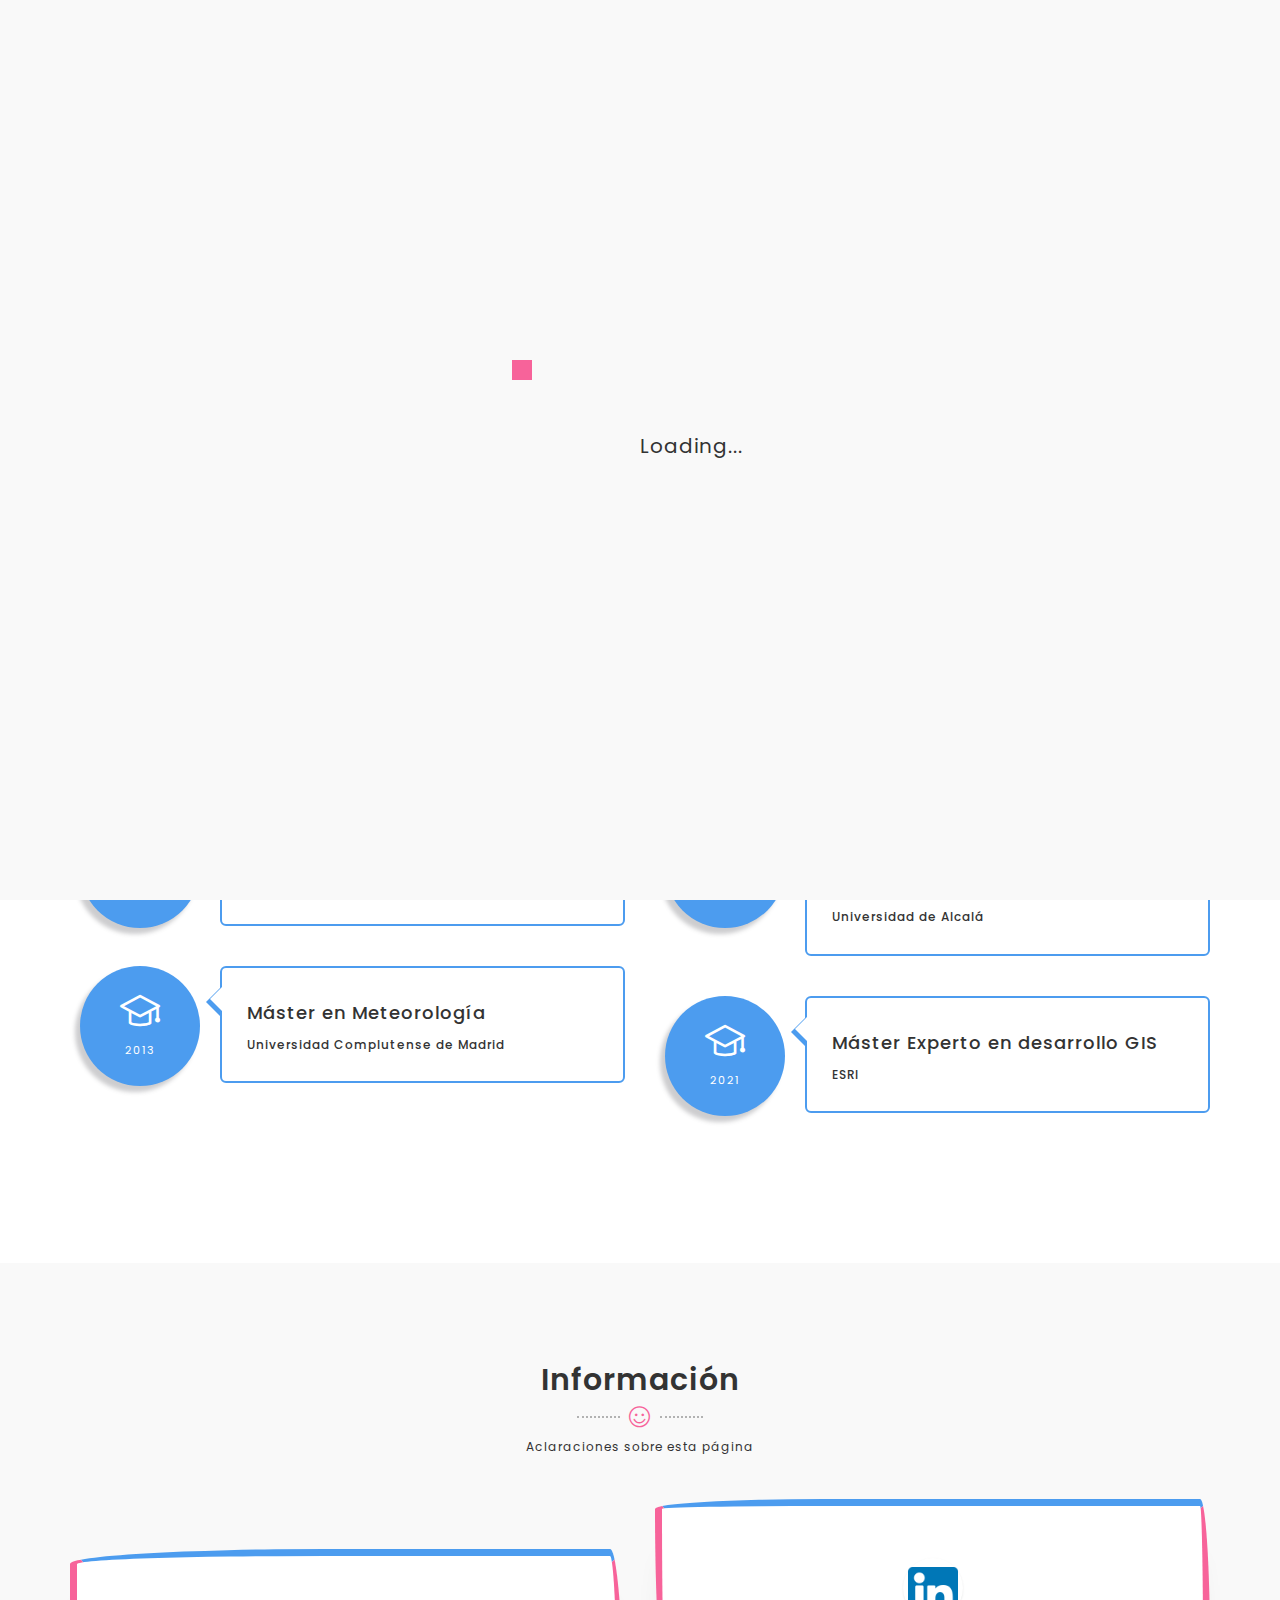
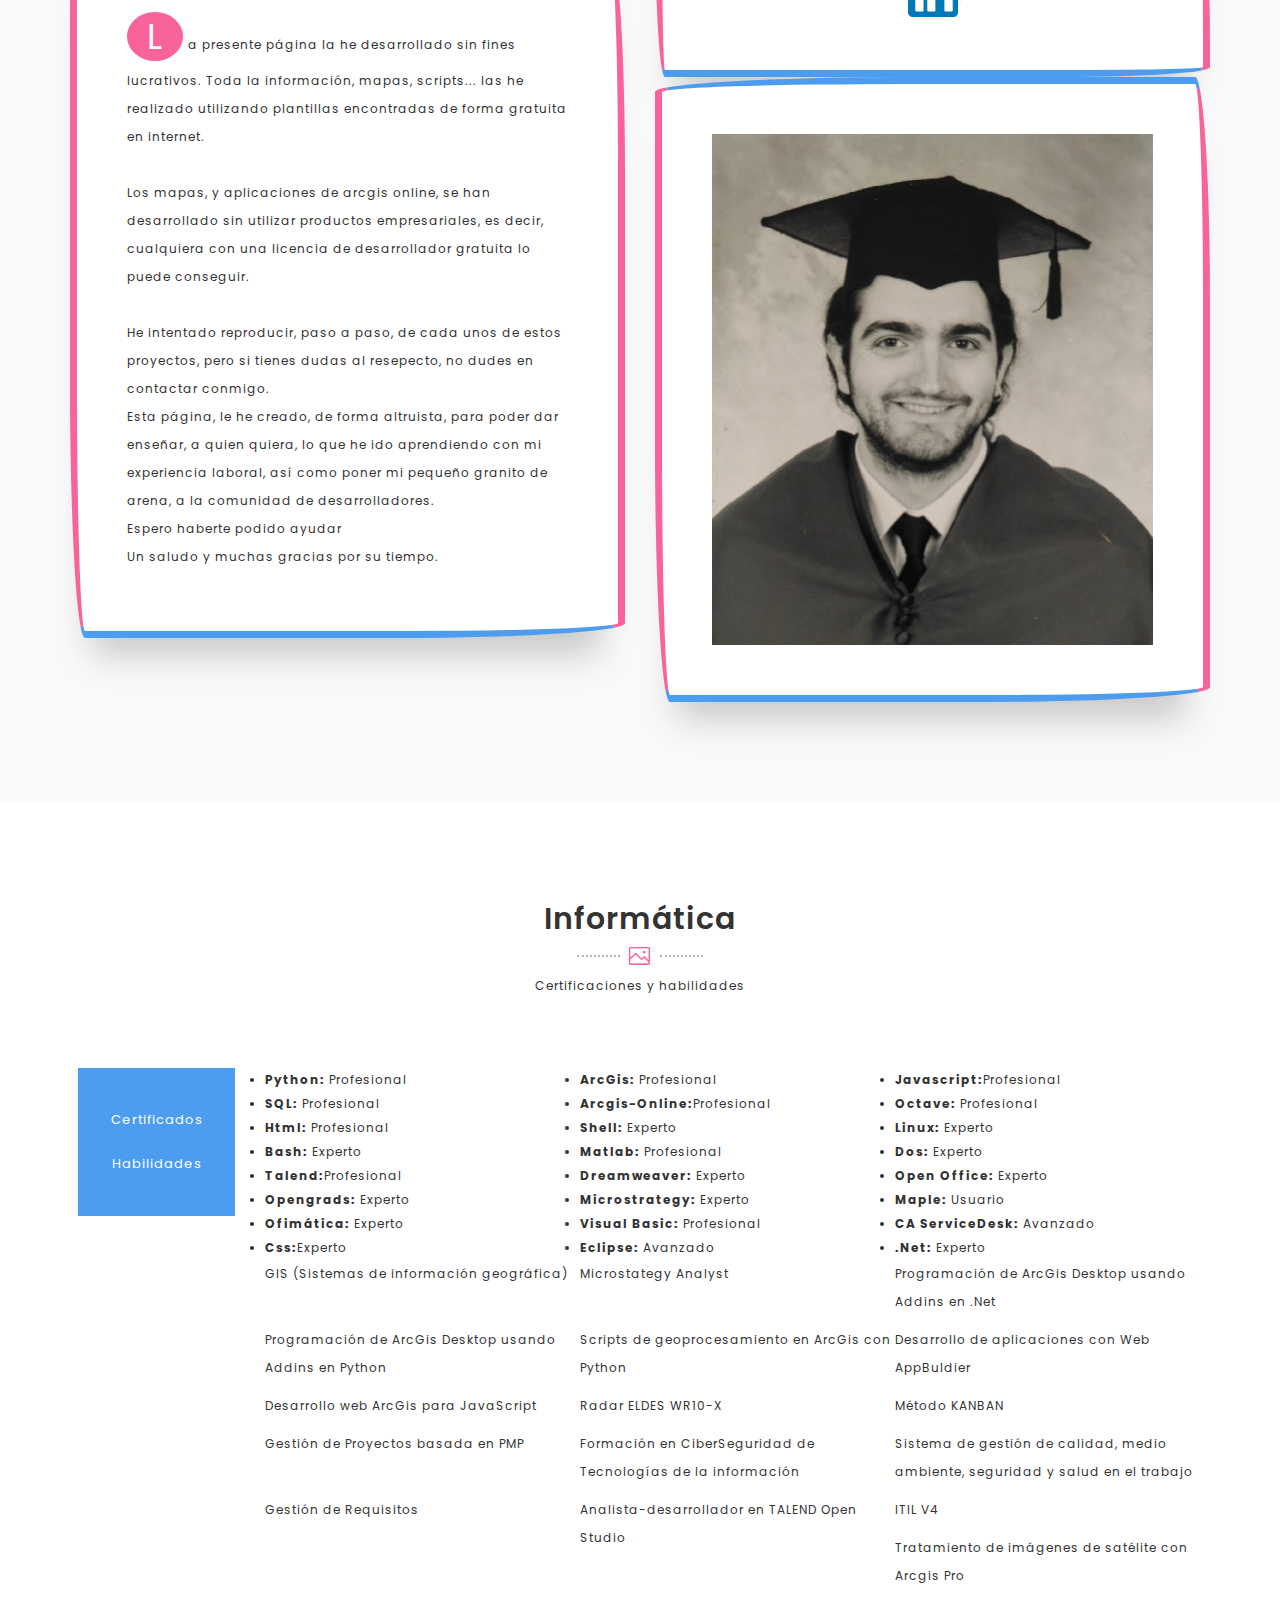
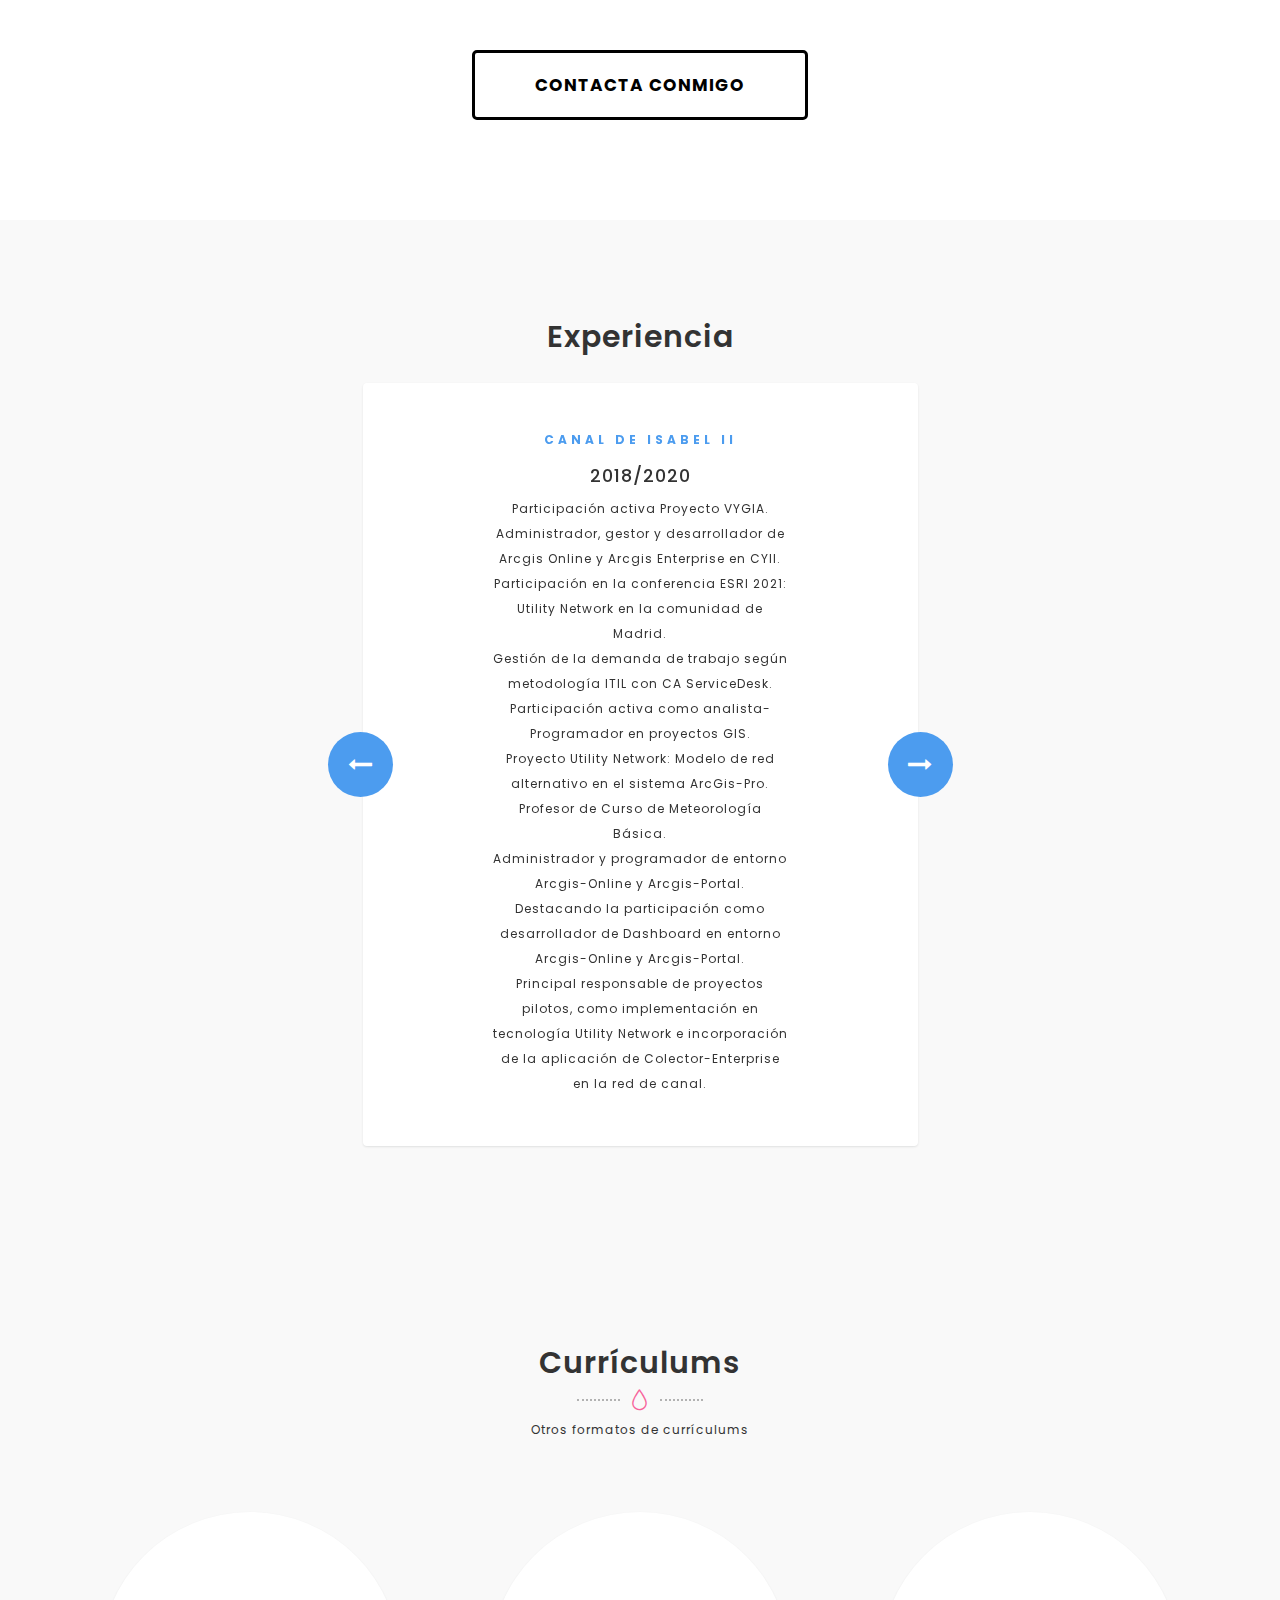
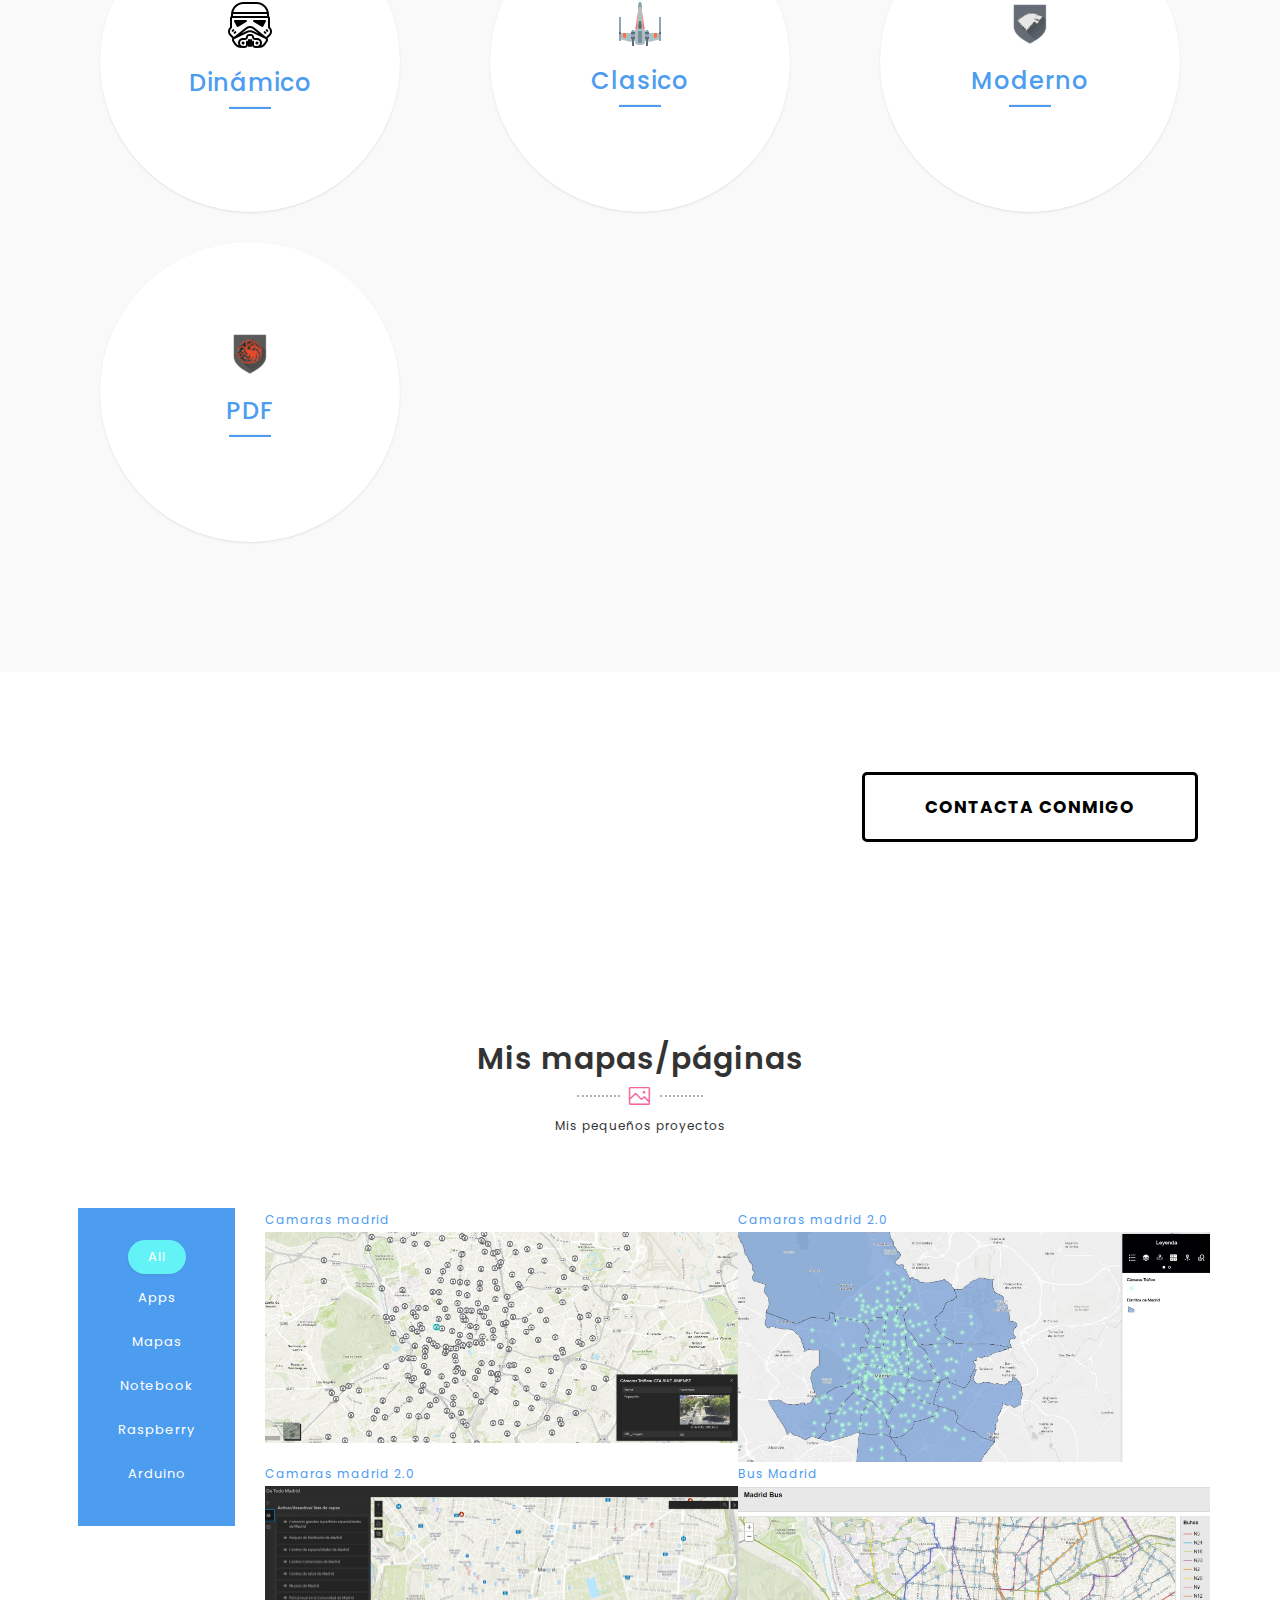
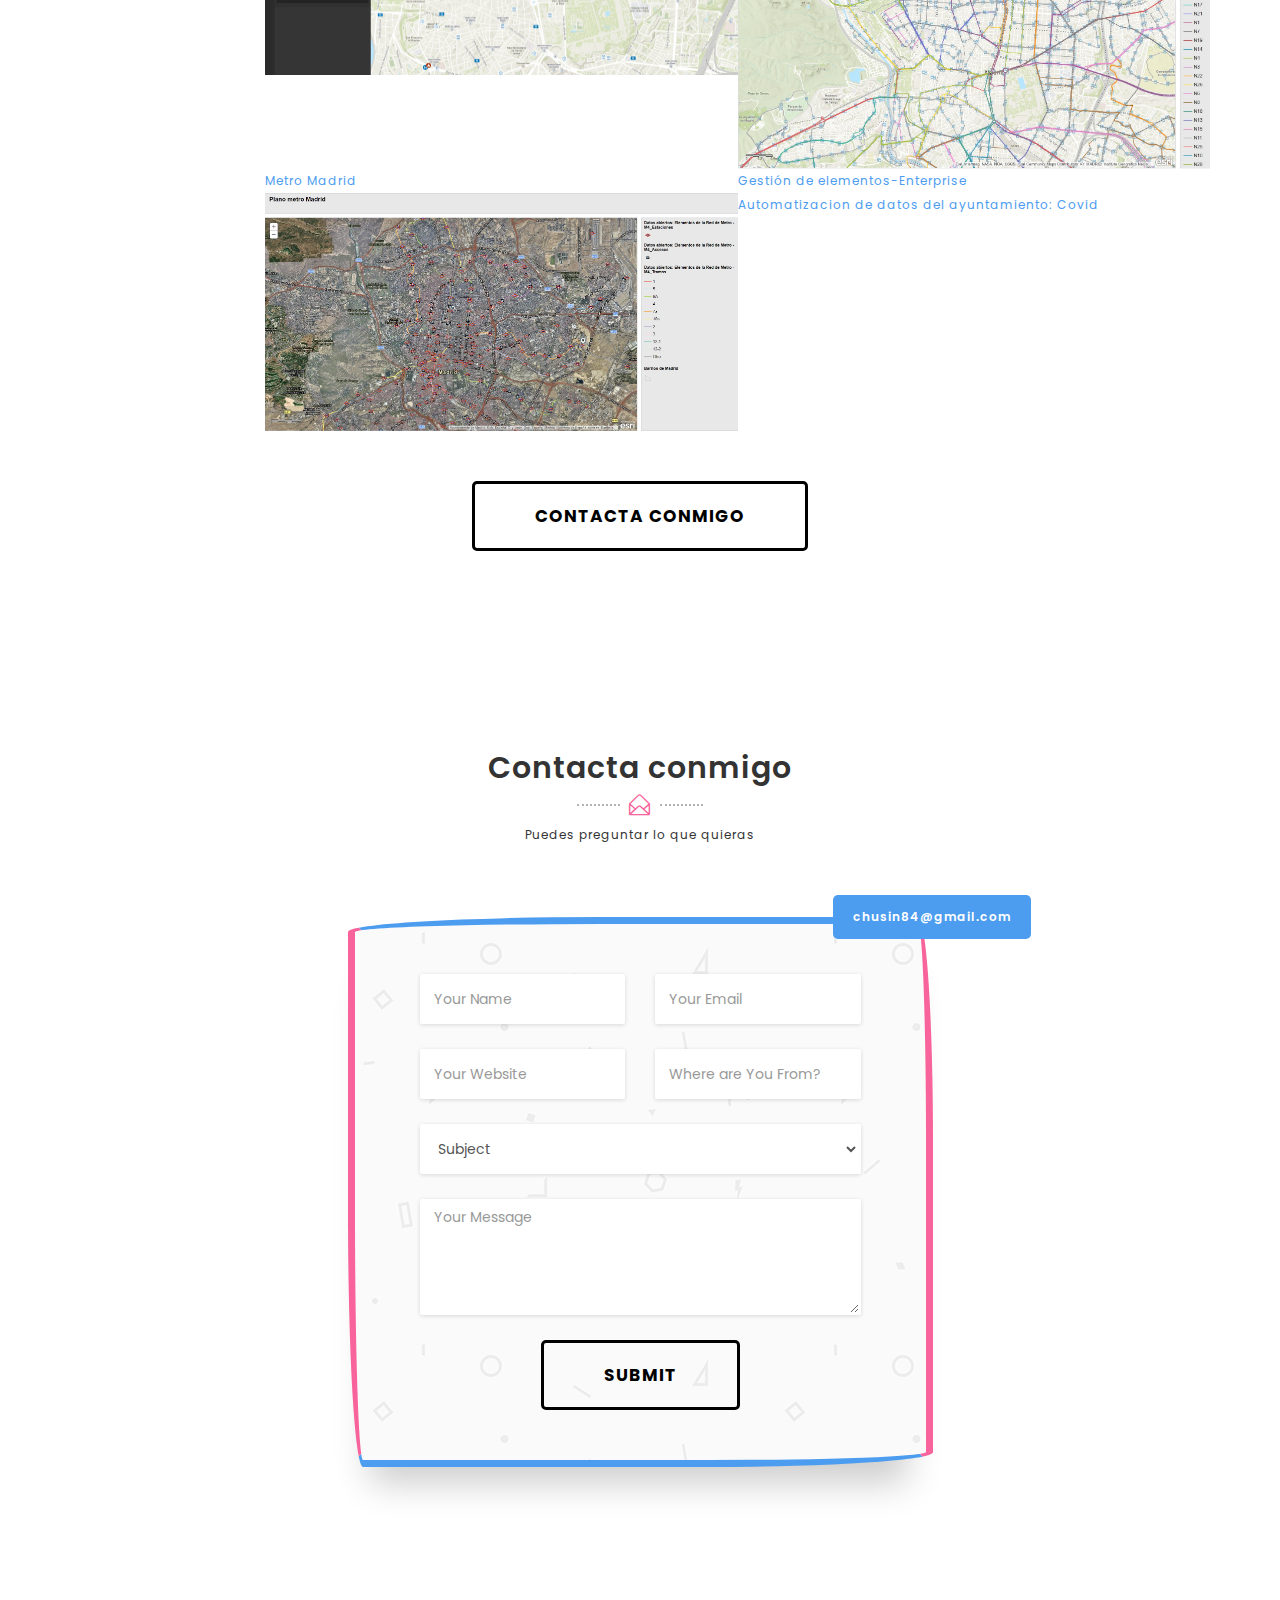
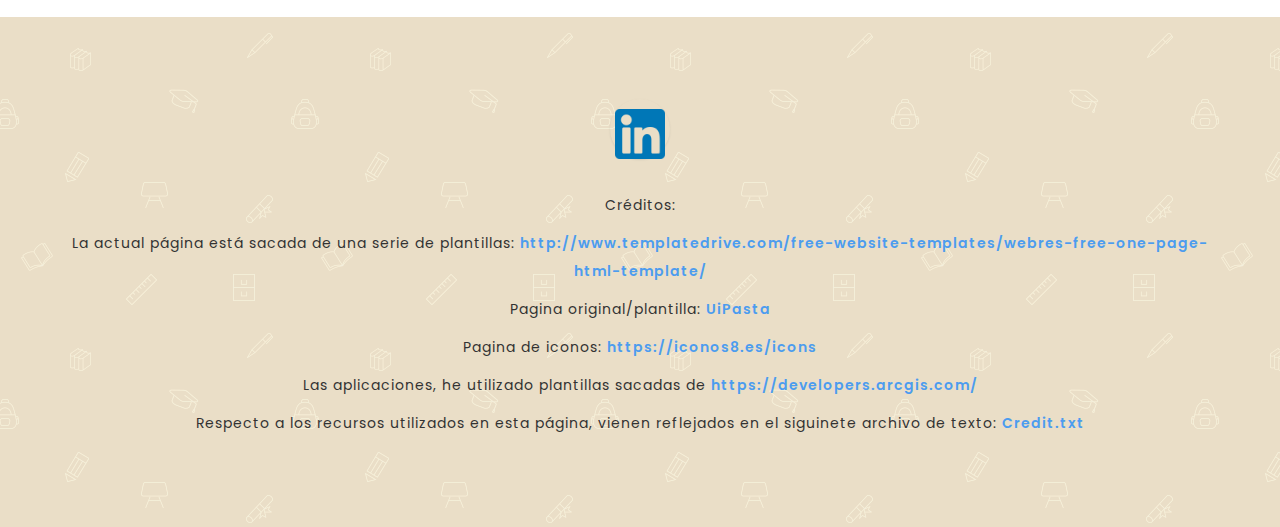
==== index.html @ 037126bb "20210724_2" ====
<!DOCTYPE html>
<html lang="en">

  <head>
    
    <!-- Meta Tag -->
    <meta charset="UTF-8">
    <meta name="viewport" content="width=device-width, initial-scale=1.0">
    <meta http-equiv="X-UA-Compatible" content="IE=edge">
    
    <!-- SEO -->
    <meta name="description" content="150 words">
    <meta name="author" content="uipasta">
    <meta name="url" content="http://www.yourdomainname.com">
    <meta name="copyright" content="company name">
    <meta name="robots" content="index,follow">
    
    
    <title>Página personal:  Jesús Orte </title>
    
    <!-- Favicon -->
    <link rel="shortcut icon" href="images/favicon/icons8-baby-yoda-48.png">
    <link rel="apple-touch-icon" sizes="144x144" type="image/x-icon" href="images/favicon/icons8-baby-yoda-240.png">
    
    <!-- All CSS Plugins -->
    <link rel="stylesheet" type="text/css" href="css/plugin.css">
    
    <!-- Main CSS Stylesheet -->
    <link rel="stylesheet" type="text/css" href="css/style.css">
    
    <!-- Google Web Fonts  -->
    <link rel="stylesheet" href="https://fonts.googleapis.com/css?family=Poppins:400,300,500,600,700">
    
    
    <!-- HTML5 shiv and Respond.js support IE8 or Older for HTML5 elements and media queries -->
    <!--[if lt IE 9]>
	   <script src="https://oss.maxcdn.com/html5shiv/3.7.3/html5shiv.min.js"></script>
	   <script src="https://oss.maxcdn.com/respond/1.4.2/respond.min.js"></script>
    <![endif]-->


    <!-- Global site tag (gtag.js) - Google Analytics -->
<!-- Global site tag (gtag.js) - Google Analytics -->
<script async src="https://www.googletagmanager.com/gtag/js?id=G-9ZNQT7K54Y"></script>
<script>
  window.dataLayer = window.dataLayer || [];
  function gtag(){dataLayer.push(arguments);}
  gtag('js', new Date());

  gtag('config', 'G-9ZNQT7K54Y');
</script>
    

 </head>

  <body>
    
    
	
	<!-- Preloader Start -->
    <div class="preloader">
	  <p>Loading...</p>
     </div>
     <!-- Preloader End -->

    
    
    <!-- Menu Section Start -->
    <header id="home">
        
        <div class="header-top-area">
            <div class="container">
                <div class="row">
                
                    <div class="col-sm-3">
                        <div class="logo">
                            <a href="https://jortegar84.github.io/CV/index2.html">Otra Página</a>
                        </div>
                    </div>
                    
                    <div class="col-sm-9">
                        <div class="navigation-menu">
                            <div class="navbar">
                                <div class="navbar-header">
                                    <button type="button" class="navbar-toggle" data-toggle="collapse" data-target=".navbar-collapse">
                                        <span class="sr-only">Toggle navigation</span>
                                        <span class="icon-bar"></span>
                                        <span class="icon-bar"></span>
                                        <span class="icon-bar"></span>
                                    </button>
                                </div>
                                <div class="navbar-collapse collapse">
                                    <ul class="nav navbar-nav navbar-right">
                                        <li class="active"><a class="smoth-scroll" href="#home">Inicio <div class="ripple-wrapper"></div></a>
                                        </li>
                                        <li><a class="smoth-scroll" href="#titulos">Títulos</a>
                                        </li>
                                        <li><a class="smoth-scroll" href="#about">Información</a>
                                        </li>
                                        <li><a class="smoth-scroll" href="#Habilidades">Informática</a>
                                        </li>
                                        <li><a class="smoth-scroll" href="#testimonials">Experiencia</a>
                                        </li>
                                        <li><a class="smoth-scroll" href="#services">Curriculums</a>
                                        </li>
                                        <li><a class="smoth-scroll" href="#portfolio">Mis proyectos</a>
                                        </li>
                                        <li><a class="smoth-scroll" href="#contact">Contacto</a>
                                        </li>
                                    </ul>
                                </div>
                            </div>
                        </div>
                    </div>
                </div>
            </div>
        </div>
     </header>
     <!-- Menu Section End -->  
    
    
    <!-- Home Section Start -->
    <section class="home-section">
        <div class="container">
            <div class="row">
                
                 <div class="col-sm-offset-2 col-md-4 col-sm-6 margin-left-setting">
                    <div class="margin-top-150">
                        
                     <div class="table-responsive">
					    <table class="table">
							<tr>
							    <td>Nombre</td>
								<td>Jesús Orte</td>
							 </tr>
                             <tr>
								<td>Email</td>
								<td>chusin84@gmail.com</td>
							</tr>
							<tr>
								<td>Ocupación</td>
								<td>Analista en CYII</td>
							 </tr>
							<tr>
								<td>Experiencia</td>
								<td>8 años</td>
							</tr>
							<!--<tr>
								<td>Contact</td>
								<td>1234567890</td>
							</tr>
            -->
                            <tr>
								<td>Currículum</td>                
								<td style="background-color: #f7639a;"><a href="https://jortegar84.github.io/CV/images/JesusOrte_CV_2021.pdf" target="_blank" data-toggle="tooltip" data-placement="top" title="Curriculum en PDF">CV.pdf</a></td>

							</tr>


              <tr>
								<td>github</td>                
								<td style="background-color: #f7639a;"><a href="https://github.com/Jortegar84" target="_blank" data-toggle="tooltip" data-placement="top" title="Mi página en github">Jortegar84</a></td>

							</tr>


						</table>
					  </div>
                     </div>
                   </div>
                 
                 <div class="col-md-5 col-sm-6">
                    <div class="me-image">
                      <!--<img src="images/bg/profile.png" alt="">-->
                      <img src="images/bg/yo.png" alt="">
                  </div>
                </div>
              </div>
            </div>
        </section>
        <!-- Home Section End -->
        
        
        









<!-- Experience Start -->
<section id="titulos" class="section-space-padding">
  <div class="container">
     <div class="row">
          <div class="col-sm-12">
              <div class="section-title">
                  <h2>Títulos</h2>
                   <div class="divider dark">
         <i class="icon-graduation"></i>
        </div>
                <p>Físico, meteorólogo, analista Gis</p>
              </div>
          </div>
      </div>
      
      <div class="row">
      
      <div class="col-md-6 col-sm-6">
        <div class="experience">
        
          <div class="experience-item">
            <div class="experience-circle">
              <i class="icon-graduation"></i> 
                        <p>2012</p>
            </div>
            <div class="experience-content experience-color-blue">
              <h4>Licenciado en Ciencias Físicas</h4>
                          <h6>Universidad Complutense de Madrid</h6>
            </div>
          </div>



          <div class="experience-item">
            <div class="experience-circle">
              <i class="icon-graduation"></i> 
                        <p>2013</p>
            </div>
            <div class="experience-content experience-color-blue">
              <h4>Máster en Meteorología</h4>
                          <h6>Universidad Complutense de Madrid</h6>						
            </div>
          </div>

        </div>
      </div>

          <div class="col-md-6 col-sm-6">
            <div class="experience">


          <div class="experience-item">
            <div class="experience-circle">
              <i class="icon-book-open"></i> 
                        <p>2014</p>
            </div>
            <div class="experience-content experience-color-blue">
              <h4>Máster en Professional Development</h4>
                          <h6>Universidad de Alcalá</h6>						
            </div>
          </div>


          <div class="experience-item">
            <div class="experience-circle">
              <i class="icon-graduation"></i> 
                        <p>2021</p>
            </div>
            <div class="experience-content experience-color-blue">
              <h4>Máster Experto en desarrollo GIS</h4>
                          <h6>ESRI</h6>						
            </div>
          </div>
  
 </div>
</div>



      
     </div>
  </div>
</section>
<!-- Experience End -->

			 </div>
			</div>
            
           </div>
        </div>
    </section>
    <!-- Experience End -->
    
    
    <!-- About Start -->
    <section id="about" class="about section-space-padding">
       <div class="container">
          <div class="row">
                <div class="col-sm-12">
                    <div class="section-title">
                        <h2>Información</h2>
                         <div class="divider dark">
						   <i class="icon-emotsmile"></i>
						  </div>
                        <p>Aclaraciones sobre esta página</p>
                    </div>
                </div>
            </div>
            
            
            <div class="row">
              
              <div class="col-md-6">
               <div class="about-me-text margin-top-50">
               <p>
                 La presente página la he desarrollado sin fines lucrativos. Toda la información, mapas, scripts... las he realizado utilizando plantillas encontradas de forma gratuita en internet.<br>
                 <br>
                 Los mapas, y aplicaciones de arcgis online, se han desarrollado sin utilizar productos empresariales, es decir, cualquiera con una licencia de desarrollador gratuita lo puede conseguir.<br>
                 <br>
                 He intentado reproducir, paso a paso, de cada unos de estos proyectos, pero si tienes dudas al resepecto, no dudes en contactar conmigo.<br>
                 Esta página, le he creado, de forma altruista, para poder dar enseñar, a quien quiera, lo que he ido aprendiendo con mi experiencia laboral, así como poner mi pequeño granito de arena, a la comunidad de desarrolladores.<br>
                 Espero haberte podido ayudar<br>
                 Un saludo y muchas gracias por su tiempo.<br>
               </p>
               </div>
              </div>
               
             <div class="col-md-6">
               <!--
                <div class="about-me-text pattern-bg margin-top-50 margin-bottom-50">
                  <div class="text-center">
                    <a class="button button-style button-style-dark button-style-color-2" data-toggle="modal" data-target="#subscribemodal" href="#">Subscribe</a>
                  </div>
                  
               </div>
               -->
             <div class="about-me-text">
               
               <ul class="social-icon">
                <li><a href="https://www.linkedin.com/in/jes%C3%BAs-orte-3a28a782/"><img class="logotipo" src= "images/linkedin.png" style="height:auto; width:auto; max-width:50px; max-height:50px;"alt=""></a></li>
                 <!--
                <li><a href="#" target="_blank" class="facebook"><i class="icon-social-facebook"></i></a></li>
                <li><a href="#" target="_blank" class="twitter"><i class="icon-social-linkedub"></i></a></li>
                <li><a href="#" target="_blank" class="behance"><i class="icon-social-behance"></i></a></li>
                <li><a href="#" target="_blank" class="dribbble"><i class="icon-social-dribbble"></i></a></li>
                -->
               </ul>
               
               </div>
              </div>


              <div class="col-md-6">
               
              <div class="about-me-text">
                <img src="images/bg/yo2.jpg" alt="">

                
                </div>
               </div>
              
            </div>
          </div>
       </section>
       
      <!-- Skills Modal Start -->
      <div class="modal fade padding-top-70" id="skillmodal" role="dialog">
        <div class="modal-dialog">
    
      
      <div class="modal-content pattern-bg">
        <div class="modal-body">
           <div class="row">
                <div class="col-sm-12">
                    <div class="section-title margin-top-30">
                      <button type="button" class="btn pull-right" data-dismiss="modal"><i class="fa fa-close"></i></button>
                        <h2>ffffffffffffffffffffffffffffffff</h2>
                         <div class="divider dark">
						   <i class="icon-energy"></i>
						  </div>
                        <p>Lorem ipsum dolor sit amet, consectetur adipisicing elit</p>
                    </div>
                </div>
            </div>
            
          <div class="row">
           <div class="col-sm-offset-2 col-xs-offset-0 col-md-8 col-sm-8">
          
            <div class="my-skill margin-bottom-50">
                    <strong>Graphic Design</strong>
                       <span class="pull-right">80%</span>
                            <div class="progress">
                                 <div class="progress-bar progress-bar-primary" role="progressbar" aria-valuenow="85" aria-valuemin="0" aria-valuemax="100" style="width: 80%;">
                                </div>
                              </div>

                     <strong>Website Design</strong>
                         <span class="pull-right">99%</span>
                             <div class="progress">
                                  <div class="progress-bar progress-bar-primary" role="progressbar" aria-valuenow="99" aria-valuemin="0" aria-valuemax="100" style="width: 99%;">
                                </div>
                              </div>

                      <strong>HTML5/CSS3</strong>
                         <span class="pull-right">85%</span>
                             <div class="progress">
                                  <div class="progress-bar progress-bar-primary" role="progressbar" aria-valuenow="85" aria-valuemin="0" aria-valuemax="100" style="width: 85%;">
                              </div>
                           </div>
                          
                       <strong>Javascript</strong>
                         <span class="pull-right">90%</span>
                             <div class="progress">
                                  <div class="progress-bar progress-bar-primary" role="progressbar" aria-valuenow="90" aria-valuemin="0" aria-valuemax="100" style="width: 90%;">
                              </div>
                           </div>
                        </div>
          
                   </div>
               </div>
            </div>
          </div>
        </div>
      </div>
      <!-- Skills Modal End -->
      
      
      
      <!-- Subscribe Modal Start -->
      <!--
      <div class="modal fade subscribe padding-top-120" id="subscribemodal" role="dialog">
        <div class="modal-dialog">
    
      
      <div class="modal-content">
        <div class="modal-body">
           <div class="row">
                <div class="col-sm-12">
                    <div class="section-title margin-top-30">
                      <button type="button" class="btn pull-right" data-dismiss="modal"><i class="fa fa-close"></i></button>
                        <h2>Subscribe.</h2>
                         <div class="divider dark">
						   <i class="icon-envelope-letter"></i>
						  </div>
                        <p>Lorem ipsum dolor sit amet, consectetur adipisicing elit</p>
                    </div>
                </div>
            </div>
            
          <div class="row">
           <div class="col-sm-offset-2 col-xs-offset-0 col-md-8 col-sm-8">
          
            <div class="margin-bottom-50">
                    <form id="mc-form" method="post" action="http://uipasta.us14.list-manage.com/subscribe/post?u=854825d502cdc101233c08a21&amp;id=86e84d44b7">
								
						  <div class="subscribe-form">
							 <input id="mc-email" type="email" placeholder="Email Address" class="text-input">
							  <button class="submit-btn" type="submit">Submit</button>
								</div>
								<label for="mc-email" class="mc-label"></label>
							  </form>
                           </div>
                        </div>
                     </div>
                 </div>
             </div>
          </div>
       </div>
       -->
       <!-- Subscribe Modal End -->
       <!-- About End -->
    
    <!-- Portfolio Start -->
    <section id="Habilidades" class="portfolio section-space-padding">
      <div class="container">
          <div class="row">
              <div class="col-sm-12">
                  <div class="section-title">
                      <h2>Informática</h2>
                        <div class="divider dark">
             <i class="icon-picture"></i>
             </div>
                      <p>Certificaciones y habilidades</p>
                  </div>
              </div>
          </div>
          
          <div class="row">
            <div class="col-md-2">
              <ul class="portfolio">
                  
                  <li class="filter" data-filter=".certificados">certificados</li>
                  <li class="filter" data-filter=".habilidades">Habilidades</li>
                  
              </ul>
            </div>
          
          <div class="col-md-10">
              <div class="portfolio-inner margin-top-30">             
              


                  <div class="col-md-4 col-sm-6 col-xs-12 mix habilidades">
                    <div class="item">
                      <li><strong class="negrita">Python: </strong>Profesional</li>
                    </div>
                  </div>
                  <div class="col-md-4 col-sm-6 col-xs-12 mix habilidades">
                    <div class="item">
                      <li><strong class="negrita">ArcGis: </strong>Profesional</li>
                    </div>
                  </div>
                  <div class="col-md-4 col-sm-6 col-xs-12 mix habilidades">
                    <div class="item">
                      <li><strong class="negrita">Javascript:</strong>Profesional</li>
                    </div>
                  </div>

                  <div class="col-md-4 col-sm-6 col-xs-12 mix habilidades">
                    <div class="item">
                      <li><strong class="negrita">SQL: </strong>Profesional</li>
                    </div>
                  </div>
                  <div class="col-md-4 col-sm-6 col-xs-12 mix habilidades">
                    <div class="item">
                      <li><strong class="negrita">Arcgis-Online:</strong>Profesional</li>
                    </div>
                  </div>
                  <div class="col-md-4 col-sm-6 col-xs-12 mix habilidades">
                    <div class="item">
                      <li><strong class="negrita">Octave: </strong>Profesional</li>
                    </div>
                  </div>
                  <div class="col-md-4 col-sm-6 col-xs-12 mix habilidades">
                    <div class="item">
                      <li><strong class="negrita">Html: </strong>Profesional</li>
                    </div>
                  </div>
                  <div class="col-md-4 col-sm-6 col-xs-12 mix habilidades">
                    <div class="item">
                      <li><strong class="negrita">Shell: </strong>Experto</li>
                    </div>
                  </div>
                  <div class="col-md-4 col-sm-6 col-xs-12 mix habilidades">
                    <div class="item">
                      <li><strong class="negrita">Linux: </strong>Experto</li>
                    </div>
                  </div>
                  <div class="col-md-4 col-sm-6 col-xs-12 mix habilidades">
                    <div class="item">
                      <li><strong class="negrita">Bash: </strong>Experto</li>
                    </div>
                  </div>
                  <div class="col-md-4 col-sm-6 col-xs-12 mix habilidades">
                    <div class="item">
                      <li><strong class="negrita">Matlab: </strong>Profesional</li>
                    </div>
                  </div>
                  <div class="col-md-4 col-sm-6 col-xs-12 mix habilidades">
                    <div class="item">
                      <li><strong class="negrita">Dos: </strong>Experto</li>
                    </div>
                  </div>
                  <div class="col-md-4 col-sm-6 col-xs-12 mix habilidades">
                    <div class="item">
                      <li><strong class="negrita">Talend:</strong>Profesional</li>
                    </div>
                  </div>
                  <div class="col-md-4 col-sm-6 col-xs-12 mix habilidades">
                    <div class="item">
                      <li><strong class="negrita">Dreamweaver: </strong>Experto</li>
                    </div>
                  </div>
                  <div class="col-md-4 col-sm-6 col-xs-12 mix habilidades">
                    <div class="item">
                      <li><strong class="negrita">Open Office: </strong>Experto</li>
                    </div>
                  </div>
                  <div class="col-md-4 col-sm-6 col-xs-12 mix habilidades">
                    <div class="item">
                      <li><strong class="negrita">Opengrads: </strong>Experto</li>
                    </div>
                  </div>
                  <div class="col-md-4 col-sm-6 col-xs-12 mix habilidades">
                    <div class="item">
                      <li><strong class="negrita">Microstrategy: </strong>Experto</li>
                    </div>
                  </div>
                  <div class="col-md-4 col-sm-6 col-xs-12 mix habilidades">
                    <div class="item">
                      <li><strong class="negrita">Maple: </strong>Usuario</li>
                    </div>
                  </div>
                  <div class="col-md-4 col-sm-6 col-xs-12 mix habilidades">
                    <div class="item">
                      <li><strong class="negrita">Ofimática: </strong>Experto</li>
                    </div>
                  </div>

                  <div class="col-md-4 col-sm-6 col-xs-12 mix habilidades">
                    <div class="item">
                      <li><strong class="negrita">Visual Basic: </strong>Profesional</li>
                    </div>
                  </div>
                  <div class="col-md-4 col-sm-6 col-xs-12 mix habilidades">
                    <div class="item">
                      <li><strong class="negrita">CA ServiceDesk: </strong>Avanzado</li>
                    </div>
                  </div>
                  <div class="col-md-4 col-sm-6 col-xs-12 mix habilidades">
                    <div class="item">
                      <li><strong class="negrita">Css:</strong>Experto</li>
                    </div>
                  </div>
                  <div class="col-md-4 col-sm-6 col-xs-12 mix habilidades">
                    <div class="item">
                      <li><strong class="negrita">Eclipse: </strong>Avanzado</li>
                    </div>
                  </div>
                  <div class="col-md-4 col-sm-6 col-xs-12 mix habilidades">
                    <div class="item">
                      <li><strong class="negrita">.Net: </strong>Experto</li>
                    </div>
                  </div>




                  <div class="col-md-4 col-sm-6 col-xs-12 mix certificados"> 
                    <p>GIS (Sistemas de información geográfica)</p>
                  </div>
                  <div class="col-md-4 col-sm-6 col-xs-12 mix certificados"> 
                    <p>Microstategy Analyst</p>
                  </div>
                  <div class="col-md-4 col-sm-6 col-xs-12 mix certificados"> 
                    <p>Programación de ArcGis Desktop usando Addins en .Net</p>
                  </div>
                  <div class="col-md-4 col-sm-6 col-xs-12 mix certificados"> 
                    <p>Programación de ArcGis Desktop usando Addins en Python</p>
                  </div>
                  <div class="col-md-4 col-sm-6 col-xs-12 mix certificados"> 
                    <p>Scripts de geoprocesamiento en ArcGis con Python</p>
                  </div>
                  <div class="col-md-4 col-sm-6 col-xs-12 mix certificados"> 
                    <p>Desarrollo de aplicaciones con Web AppBuldier</p>
                  </div>
                  <div class="col-md-4 col-sm-6 col-xs-12 mix certificados"> 
                    <p>Desarrollo web ArcGis para JavaScript</p>
                  </div>    
                  <div class="col-md-4 col-sm-6 col-xs-12 mix certificados"> 
                    <p>Radar ELDES WR10-X</p>
                  </div>
                  <div class="col-md-4 col-sm-6 col-xs-12 mix certificados"> 
                    <p>Método KANBAN</p>
                  </div>
                  <div class="col-md-4 col-sm-6 col-xs-12 mix certificados"> 
                    <p>Gestión de Proyectos basada en PMP</p>
                  </div>
                  <div class="col-md-4 col-sm-6 col-xs-12 mix certificados"> 
                    <p>Formación en CiberSeguridad de Tecnologías de la información</p>
                  </div>
                  <div class="col-md-4 col-sm-6 col-xs-12 mix certificados"> 
                    <p>Sistema de gestión de calidad, medio ambiente, seguridad y salud en el trabajo</p>
                  </div>
                  <div class="col-md-4 col-sm-6 col-xs-12 mix certificados"> 
                    <p>Gestión de Requisitos</p>
                  </div>
                  <div class="col-md-4 col-sm-6 col-xs-12 mix certificados"> 
                    <p>Analista-desarrollador en TALEND Open Studio</p>
                  </div> 


                  <div class="col-md-4 col-sm-6 col-xs-12 mix certificados"> 
                    <p>ITIL V4</p>
                  </div>
                  <div class="col-md-4 col-sm-6 col-xs-12 mix certificados"> 
                    <p>Tratamiento de imágenes de satélite con Arcgis Pro</p>
                  </div> 
                  




                  
              </div>
          </div>
      </div>
     </div>
      
      <div class="text-center margin-top-50">
        <a class="button button-style button-style-dark button-style-color-2 smoth-scroll" href="#contact">Contacta conmigo</a>
        </div>
   
  </section>
  <!-- Portfolio End -->

    
   






    
    
    
     <!-- Testimonial Start -->
     <section id="testimonials" class="testimonial-section section-space-padding">
        <div class="container">
            <div class="row">
                <div class="col-sm-12">
                    <div class="section-title">
                        <h2>Experiencia</h2>
                         <div class="divider dark">
						   
						  </div>
                              
                    </div>
                </div>
            </div>
            
            <div class="row">
              <div class="col-md-offset-3 col-sm-offset-2 col-md-6 col-sm-8">
                <div class="testimonial-carousel-list margin-top-20">
                
                    <div class="testimonial-word text-center">
                    
                        <h2>Canal de Isabel II</h2>
                        <h4> 2018/2020 </h4>
                        <td>
                        <p>
                          Participación activa Proyecto VYGIA.<br/>
                          Administrador, gestor y desarrollador de Arcgis Online y Arcgis Enterprise en CYII.<br/>
                          Participación en la conferencia ESRI 2021: Utility Network en la comunidad de Madrid.<br/>
                          Gestión de la demanda de trabajo según metodología ITIL con CA ServiceDesk.<br/>
                          Participación activa como analista-Programador en proyectos GIS.<br/>
                          Proyecto Utility Network: Modelo de red alternativo en el sistema ArcGis-Pro.<br/>
                          Profesor de Curso de Meteorología Básica.<br/>
                          Administrador y programador de entorno Arcgis-Online y Arcgis-Portal.<br/>
                          Destacando la participación como desarrollador de Dashboard en entorno Arcgis-Online y Arcgis-Portal.<br/>
                          Principal responsable de proyectos pilotos, como implementación  en tecnología Utility Network  e incorporación de la aplicación de Colector-Enterprise  en la red de canal.
                      </p>
                    </td>
                    </div>
                    
                    <div class="testimonial-word text-center">
                    
                      <h2>Ibys-Technology</h2>
                      <h4> 2018 </h4>
                      <p>Desarrollador de Power Scada Studio en entorno Python 3</p>
                  </div>


                  <div class="testimonial-word text-center">
                    
                    <h2>Canal de Isabel II</h2>
                    <h4> 2017 </h4>
                    <td>
                      <p>
                          Gestión de la demanda de trabajo según metodología ITIL con CA ServiceDesk. <br/>
                          Participación activa como analista-programador en proyectos BI (BussinessIntelligence) usando las herramientas Talend y la plataforma Microstrategy.<br/>
                          Integración web de diversos servicios corporativos.<br/>
                          Proyecto PEGASUS: Control de presiones de los elementos de Red.<br/>
                          Proyecto PERMANET: Sistemas de detección de fugas hídricas mediante ultrasonidos.<br/>
                          Gestión de incidencias, solicitudes y proyectos GIS (ArcGis).
                      </p>
                  </td>
                </div>



                <div class="testimonial-word text-center">
                    
                  <h2>Canal de Isabel II</h2>
                  <h4> 2015/2016 </h4>
                  <td>
                    <p>
                        Gestión de la demanda de trabajo según metodología ITIL con CA ServiceDesk.<br/>
                        Participación activa como analista-programador en diversos proyectos GIS, sobre tecnología ArcGis de ESRI.<br/>
                        Desarrollos ArcMap. Desarrollos web. <br/>
                        Destacando la participación en el proyecto ‘Radar Meteorológico’, como principal responsable.
                    </p>
                </td>
              </div>


              <div class="testimonial-word text-center">
                    
                <h2>Beca en el Canal de Isabel II</h2>
                <h4> 2014/2015 </h4>
                <td>
                  <p>
                      Procesamiento avanzado de datos Radar para su incorporación en base de datos GIS (Plataforma ArcGis de ESRI).<br/>
                      Procesamiento de productos radar mediante ráster. <br/>
                      Implementación del modelo meteorológico WRF y realización de pronósticos a corto plazo a escala regional.
                  </p>
              </td>
            </div>




            <div class="testimonial-word text-center">
                    
              <h2>Artículo publicado</h2>
              <h4> 2013 </h4>
              <td>
                <p>José.R,Pérez.J.L, González.R.M and Orte.J. 2013. <br/>
                    Impact of Sahara dust aerosols on regional climate over the Iberian Peninsula with RegCM4.CEMEPE.2013 (Junio, Grecia)</p> 
            </td>
          </div>


          <div class="testimonial-word text-center">
                    
            <h2>Trabajo académicamente dirigido</h2>
            <h4> 2012 </h4>
            <td>
              <p>Análisis de la relación entre la cubierta nival y perfiles de temperatura a nivel micro-escalar.<br/>
              Dirigido por: Luis Durán, departamento de meteorología<br/>
              Funciones: Comprobación de medidas; Creación y calibrado de instrumentos de medida ambientales; Desarrollo de algoritmos.</p>
               </td>
        </div>






                  
                  
                    <!--
                    <div class="testimonial-word text-center">
                    <img src="images/testimonial/3.png" class="img-responsive" alt="">
                        <h2>John doe</h2>
                        <p>quis nostrud exercitation ullamco laboris nisi ut aliquip ex ea commodo consequat. Duisauteiruredolor in reprehenderit in voluptate.</p>
                    </div>
                    -->
                </div>
              </div>
             
            </div>
        </div>
    </section>
    <!-- Testimonial End -->
    
      
    
      <!-- statistics 
      <section class="statistics-section section-space-padding bg-cover text-center">
         <div class="container">     

            <div class="row">

           <div class="col-md-3 col-sm-6 col-xs-6">
            <div class="statistics bg-color-1">
              <div class="statistics-icon"><i class="icon-mustache"></i>
              </div>
              <div class="statistics-content">
                <h5><span data-count="2025" class="statistics-count">2025</span></h5><span>Projects Done</span>
              </div>
            </div>
          </div>
          
          <div class="col-md-3 col-sm-6 col-xs-6">
            <div class="statistics bg-color-6">
              <div class="statistics-icon"><i class="icon-emotsmile"></i>
              </div>
              <div class="statistics-content">
                <h5> <span data-count="1200" class="statistics-count">1200</span></h5><span>Happy Clients</span>
              </div>
            </div>
          </div>
          
          <div class="col-md-3 col-sm-6 col-xs-6">
            <div class="statistics bg-color-4">
              <div class="statistics-icon"><i class="icon-hourglass"></i>
              </div>
              <div class="statistics-content">
                <h5><span data-count="8000" class="statistics-count">8000</span></h5><span>Hours of Work</span>
              </div>
            </div>
          </div>
          
          <div class="col-md-3 col-sm-6 col-xs-6">
            <div class="statistics bg-color-5">
              <div class="statistics-icon"><i class="icon-cup"></i>
              </div>
              <div class="statistics-content">
                <h5><span data-count="4000" class="statistics-count">4000</span></h5><span>Cup of Coffee</span>
              </div>
            </div>
            </div>

         </div>
       </div>
    </section>
     statistics end -->

    
   
    
    <!-- Services Start -->
    <section id="services" class="services-section section-space-padding">
        <div class="container">
           <div class="row">
                <div class="col-sm-12">
                    <div class="section-title">
                        <h2>Currículums</h2>
                          <div class="divider dark">
						   <i class="icon-drop"></i>
						 </div>
                        <p>Otros formatos de currículums </p>
                    </div>
                </div>
            </div>
            
            <div class="row margin-top-30">
            
            <div class="col-md-4 col-sm-4">
				<div class="services-detail">
               
					<i><img src="images/favicon/icons8-stormtrooper-50.png"></i>
					<h3>
            <a href="https://jortegar84.github.io/CV/index2.html">Dinámico</a>  
          </h3>
					<hr>
				</div>
			</div>

      <div class="col-md-4 col-sm-6">
				<div class="services-detail">
               
					<i><img src="images/favicon/icons8-t-65b-x-wing-starfighter-48.png"></i>
					<h3>
            <a href="https://jortegar84.github.io/CV/index1.html">Clasico</a>  
          </h3>
					<hr>
				</div>
			</div>



			 <div class="col-md-4 col-sm-4">
				<div class="services-detail">
               
					<i><img src="images/favicon/stark_115482.png"></i>
					<h3>
            <a href="https://jortegar84.github.io/CV/index3.html">Moderno</a>  
          </h3>
					<hr>
				</div>
			</div>


         <div class="col-md-4 col-sm-4">
				<div class="services-detail">
               
					<i><img src="images/favicon/targaryen_115480.png"></i>
					<h3>
            <a href="https://jortegar84.github.io/CV/images/JesusOrte_CV_2021.pdf">PDF</a>  
          </h3>
					<hr>
				</div>
			</div>
      <!-- pagina de iconos:    https://iconos8.es/icons    -->



			
            
            </div>
        </div>
    </section>
    <!-- Services End -->
    
    
    
    <!-- Call to Action Start -->
    <section class="call-to-action bg-cover section-space-padding text-center">
       <div class="container">
         <div class="row">
           <div class="col-md-8">
             <h2>Quieres saber mas sobre mi?</h2>
             </div>
             
            <div class="col-md-4">
             <div class="text-center">
              <a class="button button-style button-style-dark button-style-color-2 smoth-scroll" href="#contact">Contacta conmigo</a>
            </div>
            
            </div>    
          </div>
         </div>
       </section>
       <!-- Call to Action End -->
       
       
        <!-- Portfolio Start     --   MAPAS    -->
    <section id="portfolio" class="portfolio section-space-padding">
      <div class="container">
          <div class="row">
              <div class="col-sm-12">
                  <div class="section-title">
                      <h2>Mis mapas/páginas</h2>
                        <div class="divider dark">
             <i class="icon-picture"></i>
             </div>
                      <p>Mis pequeños proyectos</p>
                  </div>
              </div>
          </div>
          
          <div class="row">
            <div class="col-md-2">
              <ul class="portfolio">
                  <li class="filter" data-filter="all">all</li>
                  <li class="filter" data-filter=".apps">apps</li>
                  <li class="filter" data-filter=".mapas">mapas</li>
                  <li class="filter" data-filter=".Notebook">notebook</li>
                  <li class="filter" data-filter=".Raspberry">Raspberry</li>
                  <li class="filter" data-filter=".Arduino">Arduino</li>
              </ul>
            </div>
          
          <div class="col-md-10">
              <div class="portfolio-inner margin-top-30">
              
              
                  



                  <div class="col-md-6 col-sm-6 col-xs-12 mix apps">
                    <div class="item">
                        <a href="paginas/MadridCamaras.jpg" class="portfolio-popup" title="Camaras madrid">
    
                          <a href="https://www.arcgis.com/apps/instant/media/index.html?appid=3954a21c26ac44e4b967fd638dbdb476">Camaras madrid</a>  
                          
                          <img src="paginas/MadridCamaras.jpg" alt="">                          
                        </a>
                    </div>
                </div>


                <div class="col-md-6 col-sm-6 col-xs-12 mix mapas apps">
                  <div class="item">
                      <a href="paginas/MadridCamaras2.jpg" class="portfolio-popup" title="Camaras madrid 2.0">
  
                        <a href="https://jortegar84.github.io/MisWebAppBuldier/index.html">Camaras madrid 2.0</a>  
                       
                        <img src="paginas/MadridCamaras2.jpg" alt="">                          
                      </a>
                  </div>
              </div>
              



              <div class="col-md-6 col-sm-6 col-xs-12 mix apps">
                <div class="item">
                    <a href="paginas/MadridTodo.jpg" class="portfolio-popup" title="De todo Madrid">

                      <a href="https://www.arcgis.com/apps/instant/minimalist/index.html?appid=9fea6b9b73914d398b58133bff426dc8">Camaras madrid 2.0</a>  
                     
                      <img src="paginas/MadridTodo.jpg" alt="">                          
                    </a>
                </div>
            </div>
                
                  



                  <div class="col-md-6 col-sm-6 col-xs-12 mix mapas">
                    <div class="item">
                        <a href="paginas/MadridBusPrueba.jpg" class="portfolio-popup" title="Bus Madrid">
    
                          <a href="paginas/MadridBusPrueba.html">Bus Madrid</a>  
                          <img src="paginas/MadridBusPrueba.jpg" alt="">                          
                        </a>
                    </div>
                </div>


                  
              <div class="col-md-6 col-sm-6 col-xs-12 mix mapas">
                <div class="item">
                    <a href="paginas/MadridMetroPrueba.jpg" class="portfolio-popup" title="Metro Madrid">

                      <a href="paginas/MadridMetroPrueba.html">Metro Madrid</a>  
                      <img src="paginas/MadridMetroPrueba.jpg" alt="">                          
                    </a>
                </div>
            </div>
                  


            <div class="col-md-6 col-sm-6 col-xs-12 mix Notebook">
              <div class="item">
                  <a href="paginas/MadridCamaras.jpg" class="portfolio-popup" title="Camaras madrid">

                    <a href="notebooks/Elementos de una carpeta 2.ipynb">Gestión de elementos-Enterprise</a>  
                    
                                       
                  </a>
              </div>
          </div>

          <div class="col-md-6 col-sm-6 col-xs-12 mix Notebook">
            <div class="item">
                

                  <a href="notebooks/NOTEBOOK_COVID_MADRID_todo_2.ipynb">Automatizacion de datos del ayuntamiento: Covid</a>  
                  
                                     
                </a>
            </div>
        </div>
                  
                  <!--
                  <div class="col-md-4 col-sm-6 col-xs-12 mix wordpress apps">
                      <div class="item">
                          <a href="images/portfolio/5.jpg" class="portfolio-popup" title="Project Title">
                              <img src="images/portfolio/5.jpg" alt="">
                          </a>
                      </div>
                  </div>
                  
                  <div class="col-md-4 col-sm-6 col-xs-12 mix apps wordpress" title="Project Title">
                      <div class="item">
                          <a href="images/portfolio/6.jpg" class="portfolio-popup">
                              <img src="images/portfolio/6.jpg" alt="">
                          </a>
                      </div>
                  </div>


                  
                  <div class="col-md-4 col-sm-6 col-xs-12 mix apps">
                      <div class="item">
                          <a href="images/portfolio/1.jpg" class="portfolio-popup" title="Project Title">
                              <img src="images/portfolio/1.jpg" alt="">
                          </a>
                      </div>
                  </div>

                  -->
                  
              </div>
          </div>
      </div>
     </div>
      
      <div class="text-center margin-top-50">
        <a class="button button-style button-style-dark button-style-color-2 smoth-scroll" href="#contact">Contacta conmigo</a>
        </div>
   
  </section>
  <!-- Portfolio End -->

       
    <!-- Contact Start -->
    <section id="contact" class="section-space-padding">
       <div class="container">
          <div class="row">
                <div class="col-sm-12">
                    <div class="section-title">
                        <h2>Contacta conmigo</h2>
                          <div class="divider dark">
						   <i class="icon-envelope-open"></i>
						 </div>
                        <p>Puedes preguntar lo que quieras</p>
                    </div>
                </div>
            </div>
            
         
         <div class="margin-top-30 margin-bottom-50">
           <div class="row">
           
             <div class="col-md-offset-3 col-sm-offset-2 col-md-6 col-sm-8">   
                 
               <div class="row">
                 <div class="contact-us-detail"><a href="mailto:chusin84@gmail.com">chusin84@gmail.com</a></div>
                  <form class="contact-us pattern-bg">
                    
					  <div class="col-sm-6">
						<div class="form-group">
						  <input type="text" id="name" class="form-control" placeholder="Your Name">
						 </div>
                        </div>
								
                       <div class="col-sm-6">
					    <div class="form-group">
						 <input type="email" id="email" class="form-control" placeholder="Your Email">
						 </div>
                        </div>
                        
                        <div class="col-sm-6">
						  <div class="form-group">
							<input type="text" id="website" class="form-control" placeholder="Your Website">
						   </div>
                          </div>
                          
                        <div class="col-sm-6">
						  <div class="form-group">
							<input type="text" id="address" class="form-control" placeholder="Where are You From?">
						   </div>
                          </div>
								
                         <div class="col-sm-12">
						  <select id="subject" class="form-group form-control">
							<option value="" selected disabled>Subject</option>
							<option>¿Quieres mas información?</option>
							<option>Trabajo</option>
							<option>Desarrollo gis</option>
                            <option>Desarrollo javascript</option>
                            <option>Desarrollo notebook</option>
                            <option>Desarrollo android</option>
                            <option>Desarrollo Arcgis Pro</option>
                            <option>Desarrollo Arcgis Online</option>
                            <option>Desarrollo Enterprise</option>
                            <option>Desarrollo python</option>
							<option>Informacion general</option>
                            <option>Otros</option>
						   </select>
                          </div>
								
                       <div class="col-sm-12">
					    <div class="textarea-message form-group">
					      <textarea id="message" class="textarea-message form-control" placeholder="Your Message" rows="5"></textarea>
						  </div>
                         </div>
                   
                   
                    <div class="text-center">      
		               <button type="submit" class="button button-style button-style-dark button-style-color-2">Submit</button>
	                  </div>
                       
                  </form>
                   
                </div>
			  </div>
            </div>
           
        
        </div>
       </div>
     </section>
     <!-- Contact End -->
       
        
        
        
    <!-- Footer Start -->
    <footer class="footer-section">
        <div class="container">
            <div class="row">
               
            <div class="col-md-12">
              <ul class="social-icon margin-bottom-30">
                <li><a href="https://www.linkedin.com/in/jes%C3%BAs-orte-3a28a782/"><img class="logotipo" src= "images/linkedin.png" style="height:auto; width:auto; max-width:50px; max-height:50px;"alt=""></a></li>
               </ul>
          </div>
              
             <div class="col-md-12 uipasta-credit">
               <p>Créditos:</p>
                <p>La actual página está sacada de una serie de plantillas: <a href="http://www.templatedrive.com/free-website-templates/webres-free-one-page-html-template/">http://www.templatedrive.com/free-website-templates/webres-free-one-page-html-template/</a></p>
                <p>Pagina original/plantilla:  <a href="http://www.uipasta.com" target="_blank" title="UiPasta">UiPasta</a></p>
                <p>Pagina de iconos:   <a href="https://iconos8.es/icons">https://iconos8.es/icons</a></p>
                <p>Las aplicaciones, he utilizado plantillas sacadas de <a href="https://developers.arcgis.com/">https://developers.arcgis.com/</a></p>
                <p>Respecto a los recursos utilizados en esta página, vienen reflejados en el siguinete archivo de texto: <a href="creditos/Credit.txt">Credit.txt</a></p>
                </div>
                
             </div>
        </div>
    </footer>
    <!-- Footer End -->
    
    
    <!-- Back to Top Start -->
    <a href="#" class="scroll-to-top"><i class="icon-arrow-up-circle"></i></a>
    <!-- Back to Top End -->
    
    
    <!-- All Javascript Plugins  -->
    <script type="text/javascript" src="js/jquery.min.js"></script>
    <script type="text/javascript" src="js/plugin.js"></script>
    
    <!-- Main Javascript File  -->
    <script type="text/javascript" src="js/scripts.js"></script>
  
  
  </body>
 </html>
---- css/plugin.css ----
/* Table Of Content 

  1. Bootstrap
  2. Magnific Popup
  3. Owl Carousel
  4. Font Awesome
  5. Simple Line Icons

*/



/*!
 * Bootstrap v3.3.7 (http://getbootstrap.com)
 * Copyright 2011-2016 Twitter, Inc.
 * Licensed under MIT (https://github.com/twbs/bootstrap/blob/master/LICENSE)
 *//*! normalize.css v3.0.3 | MIT License | github.com/necolas/normalize.css */html{font-family:sans-serif;-webkit-text-size-adjust:100%;-ms-text-size-adjust:100%}body{margin:0}article,aside,details,figcaption,figure,footer,header,hgroup,main,menu,nav,section,summary{display:block}audio,canvas,progress,video{display:inline-block;vertical-align:baseline}audio:not([controls]){display:none;height:0}[hidden],template{display:none}a{background-color:transparent}a:active,a:hover{outline:0}abbr[title]{border-bottom:1px dotted}b,strong{font-weight:700}dfn{font-style:italic}h1{margin:.67em 0;font-size:2em}mark{color:#000;background:#ff0}small{font-size:80%}sub,sup{position:relative;font-size:75%;line-height:0;vertical-align:baseline}sup{top:-.5em}sub{bottom:-.25em}img{border:0}svg:not(:root){overflow:hidden}figure{margin:1em 40px}hr{height:0;-webkit-box-sizing:content-box;-moz-box-sizing:content-box;box-sizing:content-box}pre{overflow:auto}code,kbd,pre,samp{font-family:monospace,monospace;font-size:1em}button,input,optgroup,select,textarea{margin:0;font:inherit;color:inherit}button{overflow:visible}button,select{text-transform:none}button,html input[type=button],input[type=reset],input[type=submit]{-webkit-appearance:button;cursor:pointer}button[disabled],html input[disabled]{cursor:default}button::-moz-focus-inner,input::-moz-focus-inner{padding:0;border:0}input{line-height:normal}input[type=checkbox],input[type=radio]{-webkit-box-sizing:border-box;-moz-box-sizing:border-box;box-sizing:border-box;padding:0}input[type=number]::-webkit-inner-spin-button,input[type=number]::-webkit-outer-spin-button{height:auto}input[type=search]{-webkit-box-sizing:content-box;-moz-box-sizing:content-box;box-sizing:content-box;-webkit-appearance:textfield}input[type=search]::-webkit-search-cancel-button,input[type=search]::-webkit-search-decoration{-webkit-appearance:none}fieldset{padding:.35em .625em .75em;margin:0 2px;border:1px solid silver}legend{padding:0;border:0}textarea{overflow:auto}optgroup{font-weight:700}table{border-spacing:0;border-collapse:collapse}td,th{padding:0}/*! Source: https://github.com/h5bp/html5-boilerplate/blob/master/src/css/main.css */@media print{*,:after,:before{color:#000!important;text-shadow:none!important;background:0 0!important;-webkit-box-shadow:none!important;box-shadow:none!important}a,a:visited{text-decoration:underline}a[href]:after{content:" (" attr(href) ")"}abbr[title]:after{content:" (" attr(title) ")"}a[href^="javascript:"]:after,a[href^="#"]:after{content:""}blockquote,pre{border:1px solid #999;page-break-inside:avoid}thead{display:table-header-group}img,tr{page-break-inside:avoid}img{max-width:100%!important}h2,h3,p{orphans:3;widows:3}h2,h3{page-break-after:avoid}.navbar{display:none}.btn>.caret,.dropup>.btn>.caret{border-top-color:#000!important}.label{border:1px solid #000}.table{border-collapse:collapse!important}.table td,.table th{background-color:#fff!important}.table-bordered td,.table-bordered th{border:1px solid #ddd!important}}@font-face{font-family:'Glyphicons Halflings';src:url(../fonts/glyphicons-halflings-regular.eot);src:url(../fonts/glyphicons-halflings-regular.eot?#iefix) format('embedded-opentype'),url(../fonts/glyphicons-halflings-regular.woff2) format('woff2'),url(../fonts/glyphicons-halflings-regular.woff) format('woff'),url(../fonts/glyphicons-halflings-regular.ttf) format('truetype'),url(../fonts/glyphicons-halflings-regular.svg#glyphicons_halflingsregular) format('svg')}.glyphicon{position:relative;top:1px;display:inline-block;font-family:'Glyphicons Halflings';font-style:normal;font-weight:400;line-height:1;-webkit-font-smoothing:antialiased;-moz-osx-font-smoothing:grayscale}.glyphicon-asterisk:before{content:"\002a"}.glyphicon-plus:before{content:"\002b"}.glyphicon-eur:before,.glyphicon-euro:before{content:"\20ac"}.glyphicon-minus:before{content:"\2212"}.glyphicon-cloud:before{content:"\2601"}.glyphicon-envelope:before{content:"\2709"}.glyphicon-pencil:before{content:"\270f"}.glyphicon-glass:before{content:"\e001"}.glyphicon-music:before{content:"\e002"}.glyphicon-search:before{content:"\e003"}.glyphicon-heart:before{content:"\e005"}.glyphicon-star:before{content:"\e006"}.glyphicon-star-empty:before{content:"\e007"}.glyphicon-user:before{content:"\e008"}.glyphicon-film:before{content:"\e009"}.glyphicon-th-large:before{content:"\e010"}.glyphicon-th:before{content:"\e011"}.glyphicon-th-list:before{content:"\e012"}.glyphicon-ok:before{content:"\e013"}.glyphicon-remove:before{content:"\e014"}.glyphicon-zoom-in:before{content:"\e015"}.glyphicon-zoom-out:before{content:"\e016"}.glyphicon-off:before{content:"\e017"}.glyphicon-signal:before{content:"\e018"}.glyphicon-cog:before{content:"\e019"}.glyphicon-trash:before{content:"\e020"}.glyphicon-home:before{content:"\e021"}.glyphicon-file:before{content:"\e022"}.glyphicon-time:before{content:"\e023"}.glyphicon-road:before{content:"\e024"}.glyphicon-download-alt:before{content:"\e025"}.glyphicon-download:before{content:"\e026"}.glyphicon-upload:before{content:"\e027"}.glyphicon-inbox:before{content:"\e028"}.glyphicon-play-circle:before{content:"\e029"}.glyphicon-repeat:before{content:"\e030"}.glyphicon-refresh:before{content:"\e031"}.glyphicon-list-alt:before{content:"\e032"}.glyphicon-lock:before{content:"\e033"}.glyphicon-flag:before{content:"\e034"}.glyphicon-headphones:before{content:"\e035"}.glyphicon-volume-off:before{content:"\e036"}.glyphicon-volume-down:before{content:"\e037"}.glyphicon-volume-up:before{content:"\e038"}.glyphicon-qrcode:before{content:"\e039"}.glyphicon-barcode:before{content:"\e040"}.glyphicon-tag:before{content:"\e041"}.glyphicon-tags:before{content:"\e042"}.glyphicon-book:before{content:"\e043"}.glyphicon-bookmark:before{content:"\e044"}.glyphicon-print:before{content:"\e045"}.glyphicon-camera:before{content:"\e046"}.glyphicon-font:before{content:"\e047"}.glyphicon-bold:before{content:"\e048"}.glyphicon-italic:before{content:"\e049"}.glyphicon-text-height:before{content:"\e050"}.glyphicon-text-width:before{content:"\e051"}.glyphicon-align-left:before{content:"\e052"}.glyphicon-align-center:before{content:"\e053"}.glyphicon-align-right:before{content:"\e054"}.glyphicon-align-justify:before{content:"\e055"}.glyphicon-list:before{content:"\e056"}.glyphicon-indent-left:before{content:"\e057"}.glyphicon-indent-right:before{content:"\e058"}.glyphicon-facetime-video:before{content:"\e059"}.glyphicon-picture:before{content:"\e060"}.glyphicon-map-marker:before{content:"\e062"}.glyphicon-adjust:before{content:"\e063"}.glyphicon-tint:before{content:"\e064"}.glyphicon-edit:before{content:"\e065"}.glyphicon-share:before{content:"\e066"}.glyphicon-check:before{content:"\e067"}.glyphicon-move:before{content:"\e068"}.glyphicon-step-backward:before{content:"\e069"}.glyphicon-fast-backward:before{content:"\e070"}.glyphicon-backward:before{content:"\e071"}.glyphicon-play:before{content:"\e072"}.glyphicon-pause:before{content:"\e073"}.glyphicon-stop:before{content:"\e074"}.glyphicon-forward:before{content:"\e075"}.glyphicon-fast-forward:before{content:"\e076"}.glyphicon-step-forward:before{content:"\e077"}.glyphicon-eject:before{content:"\e078"}.glyphicon-chevron-left:before{content:"\e079"}.glyphicon-chevron-right:before{content:"\e080"}.glyphicon-plus-sign:before{content:"\e081"}.glyphicon-minus-sign:before{content:"\e082"}.glyphicon-remove-sign:before{content:"\e083"}.glyphicon-ok-sign:before{content:"\e084"}.glyphicon-question-sign:before{content:"\e085"}.glyphicon-info-sign:before{content:"\e086"}.glyphicon-screenshot:before{content:"\e087"}.glyphicon-remove-circle:before{content:"\e088"}.glyphicon-ok-circle:before{content:"\e089"}.glyphicon-ban-circle:before{content:"\e090"}.glyphicon-arrow-left:before{content:"\e091"}.glyphicon-arrow-right:before{content:"\e092"}.glyphicon-arrow-up:before{content:"\e093"}.glyphicon-arrow-down:before{content:"\e094"}.glyphicon-share-alt:before{content:"\e095"}.glyphicon-resize-full:before{content:"\e096"}.glyphicon-resize-small:before{content:"\e097"}.glyphicon-exclamation-sign:before{content:"\e101"}.glyphicon-gift:before{content:"\e102"}.glyphicon-leaf:before{content:"\e103"}.glyphicon-fire:before{content:"\e104"}.glyphicon-eye-open:before{content:"\e105"}.glyphicon-eye-close:before{content:"\e106"}.glyphicon-warning-sign:before{content:"\e107"}.glyphicon-plane:before{content:"\e108"}.glyphicon-calendar:before{content:"\e109"}.glyphicon-random:before{content:"\e110"}.glyphicon-comment:before{content:"\e111"}.glyphicon-magnet:before{content:"\e112"}.glyphicon-chevron-up:before{content:"\e113"}.glyphicon-chevron-down:before{content:"\e114"}.glyphicon-retweet:before{content:"\e115"}.glyphicon-shopping-cart:before{content:"\e116"}.glyphicon-folder-close:before{content:"\e117"}.glyphicon-folder-open:before{content:"\e118"}.glyphicon-resize-vertical:before{content:"\e119"}.glyphicon-resize-horizontal:before{content:"\e120"}.glyphicon-hdd:before{content:"\e121"}.glyphicon-bullhorn:before{content:"\e122"}.glyphicon-bell:before{content:"\e123"}.glyphicon-certificate:before{content:"\e124"}.glyphicon-thumbs-up:before{content:"\e125"}.glyphicon-thumbs-down:before{content:"\e126"}.glyphicon-hand-right:before{content:"\e127"}.glyphicon-hand-left:before{content:"\e128"}.glyphicon-hand-up:before{content:"\e129"}.glyphicon-hand-down:before{content:"\e130"}.glyphicon-circle-arrow-right:before{content:"\e131"}.glyphicon-circle-arrow-left:before{content:"\e132"}.glyphicon-circle-arrow-up:before{content:"\e133"}.glyphicon-circle-arrow-down:before{content:"\e134"}.glyphicon-globe:before{content:"\e135"}.glyphicon-wrench:before{content:"\e136"}.glyphicon-tasks:before{content:"\e137"}.glyphicon-filter:before{content:"\e138"}.glyphicon-briefcase:before{content:"\e139"}.glyphicon-fullscreen:before{content:"\e140"}.glyphicon-dashboard:before{content:"\e141"}.glyphicon-paperclip:before{content:"\e142"}.glyphicon-heart-empty:before{content:"\e143"}.glyphicon-link:before{content:"\e144"}.glyphicon-phone:before{content:"\e145"}.glyphicon-pushpin:before{content:"\e146"}.glyphicon-usd:before{content:"\e148"}.glyphicon-gbp:before{content:"\e149"}.glyphicon-sort:before{content:"\e150"}.glyphicon-sort-by-alphabet:before{content:"\e151"}.glyphicon-sort-by-alphabet-alt:before{content:"\e152"}.glyphicon-sort-by-order:before{content:"\e153"}.glyphicon-sort-by-order-alt:before{content:"\e154"}.glyphicon-sort-by-attributes:before{content:"\e155"}.glyphicon-sort-by-attributes-alt:before{content:"\e156"}.glyphicon-unchecked:before{content:"\e157"}.glyphicon-expand:before{content:"\e158"}.glyphicon-collapse-down:before{content:"\e159"}.glyphicon-collapse-up:before{content:"\e160"}.glyphicon-log-in:before{content:"\e161"}.glyphicon-flash:before{content:"\e162"}.glyphicon-log-out:before{content:"\e163"}.glyphicon-new-window:before{content:"\e164"}.glyphicon-record:before{content:"\e165"}.glyphicon-save:before{content:"\e166"}.glyphicon-open:before{content:"\e167"}.glyphicon-saved:before{content:"\e168"}.glyphicon-import:before{content:"\e169"}.glyphicon-export:before{content:"\e170"}.glyphicon-send:before{content:"\e171"}.glyphicon-floppy-disk:before{content:"\e172"}.glyphicon-floppy-saved:before{content:"\e173"}.glyphicon-floppy-remove:before{content:"\e174"}.glyphicon-floppy-save:before{content:"\e175"}.glyphicon-floppy-open:before{content:"\e176"}.glyphicon-credit-card:before{content:"\e177"}.glyphicon-transfer:before{content:"\e178"}.glyphicon-cutlery:before{content:"\e179"}.glyphicon-header:before{content:"\e180"}.glyphicon-compressed:before{content:"\e181"}.glyphicon-earphone:before{content:"\e182"}.glyphicon-phone-alt:before{content:"\e183"}.glyphicon-tower:before{content:"\e184"}.glyphicon-stats:before{content:"\e185"}.glyphicon-sd-video:before{content:"\e186"}.glyphicon-hd-video:before{content:"\e187"}.glyphicon-subtitles:before{content:"\e188"}.glyphicon-sound-stereo:before{content:"\e189"}.glyphicon-sound-dolby:before{content:"\e190"}.glyphicon-sound-5-1:before{content:"\e191"}.glyphicon-sound-6-1:before{content:"\e192"}.glyphicon-sound-7-1:before{content:"\e193"}.glyphicon-copyright-mark:before{content:"\e194"}.glyphicon-registration-mark:before{content:"\e195"}.glyphicon-cloud-download:before{content:"\e197"}.glyphicon-cloud-upload:before{content:"\e198"}.glyphicon-tree-conifer:before{content:"\e199"}.glyphicon-tree-deciduous:before{content:"\e200"}.glyphicon-cd:before{content:"\e201"}.glyphicon-save-file:before{content:"\e202"}.glyphicon-open-file:before{content:"\e203"}.glyphicon-level-up:before{content:"\e204"}.glyphicon-copy:before{content:"\e205"}.glyphicon-paste:before{content:"\e206"}.glyphicon-alert:before{content:"\e209"}.glyphicon-equalizer:before{content:"\e210"}.glyphicon-king:before{content:"\e211"}.glyphicon-queen:before{content:"\e212"}.glyphicon-pawn:before{content:"\e213"}.glyphicon-bishop:before{content:"\e214"}.glyphicon-knight:before{content:"\e215"}.glyphicon-baby-formula:before{content:"\e216"}.glyphicon-tent:before{content:"\26fa"}.glyphicon-blackboard:before{content:"\e218"}.glyphicon-bed:before{content:"\e219"}.glyphicon-apple:before{content:"\f8ff"}.glyphicon-erase:before{content:"\e221"}.glyphicon-hourglass:before{content:"\231b"}.glyphicon-lamp:before{content:"\e223"}.glyphicon-duplicate:before{content:"\e224"}.glyphicon-piggy-bank:before{content:"\e225"}.glyphicon-scissors:before{content:"\e226"}.glyphicon-bitcoin:before{content:"\e227"}.glyphicon-btc:before{content:"\e227"}.glyphicon-xbt:before{content:"\e227"}.glyphicon-yen:before{content:"\00a5"}.glyphicon-jpy:before{content:"\00a5"}.glyphicon-ruble:before{content:"\20bd"}.glyphicon-rub:before{content:"\20bd"}.glyphicon-scale:before{content:"\e230"}.glyphicon-ice-lolly:before{content:"\e231"}.glyphicon-ice-lolly-tasted:before{content:"\e232"}.glyphicon-education:before{content:"\e233"}.glyphicon-option-horizontal:before{content:"\e234"}.glyphicon-option-vertical:before{content:"\e235"}.glyphicon-menu-hamburger:before{content:"\e236"}.glyphicon-modal-window:before{content:"\e237"}.glyphicon-oil:before{content:"\e238"}.glyphicon-grain:before{content:"\e239"}.glyphicon-sunglasses:before{content:"\e240"}.glyphicon-text-size:before{content:"\e241"}.glyphicon-text-color:before{content:"\e242"}.glyphicon-text-background:before{content:"\e243"}.glyphicon-object-align-top:before{content:"\e244"}.glyphicon-object-align-bottom:before{content:"\e245"}.glyphicon-object-align-horizontal:before{content:"\e246"}.glyphicon-object-align-left:before{content:"\e247"}.glyphicon-object-align-vertical:before{content:"\e248"}.glyphicon-object-align-right:before{content:"\e249"}.glyphicon-triangle-right:before{content:"\e250"}.glyphicon-triangle-left:before{content:"\e251"}.glyphicon-triangle-bottom:before{content:"\e252"}.glyphicon-triangle-top:before{content:"\e253"}.glyphicon-console:before{content:"\e254"}.glyphicon-superscript:before{content:"\e255"}.glyphicon-subscript:before{content:"\e256"}.glyphicon-menu-left:before{content:"\e257"}.glyphicon-menu-right:before{content:"\e258"}.glyphicon-menu-down:before{content:"\e259"}.glyphicon-menu-up:before{content:"\e260"}*{-webkit-box-sizing:border-box;-moz-box-sizing:border-box;box-sizing:border-box}:after,:before{-webkit-box-sizing:border-box;-moz-box-sizing:border-box;box-sizing:border-box}html{font-size:10px;-webkit-tap-highlight-color:rgba(0,0,0,0)}body{font-family:"Helvetica Neue",Helvetica,Arial,sans-serif;font-size:14px;line-height:1.42857143;color:#333;background-color:#fff}button,input,select,textarea{font-family:inherit;font-size:inherit;line-height:inherit}a{color:#337ab7;text-decoration:none}a:focus,a:hover{color:#23527c;text-decoration:underline}a:focus{outline:5px auto -webkit-focus-ring-color;outline-offset:-2px}figure{margin:0}img{vertical-align:middle}.carousel-inner>.item>a>img,.carousel-inner>.item>img,.img-responsive,.thumbnail a>img,.thumbnail>img{display:block;max-width:100%;height:auto}.img-rounded{border-radius:6px}.img-thumbnail{display:inline-block;max-width:100%;height:auto;padding:4px;line-height:1.42857143;background-color:#fff;border:1px solid #ddd;border-radius:4px;-webkit-transition:all .2s ease-in-out;-o-transition:all .2s ease-in-out;transition:all .2s ease-in-out}.img-circle{border-radius:50%}hr{margin-top:20px;margin-bottom:20px;border:0;border-top:1px solid #eee}.sr-only{position:absolute;width:1px;height:1px;padding:0;margin:-1px;overflow:hidden;clip:rect(0,0,0,0);border:0}.sr-only-focusable:active,.sr-only-focusable:focus{position:static;width:auto;height:auto;margin:0;overflow:visible;clip:auto}[role=button]{cursor:pointer}.h1,.h2,.h3,.h4,.h5,.h6,h1,h2,h3,h4,h5,h6{font-family:inherit;font-weight:500;line-height:1.1;color:inherit}.h1 .small,.h1 small,.h2 .small,.h2 small,.h3 .small,.h3 small,.h4 .small,.h4 small,.h5 .small,.h5 small,.h6 .small,.h6 small,h1 .small,h1 small,h2 .small,h2 small,h3 .small,h3 small,h4 .small,h4 small,h5 .small,h5 small,h6 .small,h6 small{font-weight:400;line-height:1;color:#777}.h1,.h2,.h3,h1,h2,h3{margin-top:20px;margin-bottom:10px}.h1 .small,.h1 small,.h2 .small,.h2 small,.h3 .small,.h3 small,h1 .small,h1 small,h2 .small,h2 small,h3 .small,h3 small{font-size:65%}.h4,.h5,.h6,h4,h5,h6{margin-top:10px;margin-bottom:10px}.h4 .small,.h4 small,.h5 .small,.h5 small,.h6 .small,.h6 small,h4 .small,h4 small,h5 .small,h5 small,h6 .small,h6 small{font-size:75%}.h1,h1{font-size:36px}.h2,h2{font-size:30px}.h3,h3{font-size:24px}.h4,h4{font-size:18px}.h5,h5{font-size:14px}.h6,h6{font-size:12px}p{margin:0 0 10px}.lead{margin-bottom:20px;font-size:16px;font-weight:300;line-height:1.4}@media (min-width:768px){.lead{font-size:21px}}.small,small{font-size:85%}.mark,mark{padding:.2em;background-color:#fcf8e3}.text-left{text-align:left}.text-right{text-align:right}.text-center{text-align:center}.text-justify{text-align:justify}.text-nowrap{white-space:nowrap}.text-lowercase{text-transform:lowercase}.text-uppercase{text-transform:uppercase}.text-capitalize{text-transform:capitalize}.text-muted{color:#777}.text-primary{color:#337ab7}a.text-primary:focus,a.text-primary:hover{color:#286090}.text-success{color:#3c763d}a.text-success:focus,a.text-success:hover{color:#2b542c}.text-info{color:#31708f}a.text-info:focus,a.text-info:hover{color:#245269}.text-warning{color:#8a6d3b}a.text-warning:focus,a.text-warning:hover{color:#66512c}.text-danger{color:#a94442}a.text-danger:focus,a.text-danger:hover{color:#843534}.bg-primary{color:#fff;background-color:#337ab7}a.bg-primary:focus,a.bg-primary:hover{background-color:#286090}.bg-success{background-color:#dff0d8}a.bg-success:focus,a.bg-success:hover{background-color:#c1e2b3}.bg-info{background-color:#d9edf7}a.bg-info:focus,a.bg-info:hover{background-color:#afd9ee}.bg-warning{background-color:#fcf8e3}a.bg-warning:focus,a.bg-warning:hover{background-color:#f7ecb5}.bg-danger{background-color:#f2dede}a.bg-danger:focus,a.bg-danger:hover{background-color:#e4b9b9}.page-header{padding-bottom:9px;margin:40px 0 20px;border-bottom:1px solid #eee}ol,ul{margin-top:0;margin-bottom:10px}ol ol,ol ul,ul ol,ul ul{margin-bottom:0}.list-unstyled{padding-left:0;list-style:none}.list-inline{padding-left:0;margin-left:-5px;list-style:none}.list-inline>li{display:inline-block;padding-right:5px;padding-left:5px}dl{margin-top:0;margin-bottom:20px}dd,dt{line-height:1.42857143}dt{font-weight:700}dd{margin-left:0}@media (min-width:768px){.dl-horizontal dt{float:left;width:160px;overflow:hidden;clear:left;text-align:right;text-overflow:ellipsis;white-space:nowrap}.dl-horizontal dd{margin-left:180px}}abbr[data-original-title],abbr[title]{cursor:help;border-bottom:1px dotted #777}.initialism{font-size:90%;text-transform:uppercase}blockquote{padding:10px 20px;margin:0 0 20px;font-size:17.5px;border-left:5px solid #eee}blockquote ol:last-child,blockquote p:last-child,blockquote ul:last-child{margin-bottom:0}blockquote .small,blockquote footer,blockquote small{display:block;font-size:80%;line-height:1.42857143;color:#777}blockquote .small:before,blockquote footer:before,blockquote small:before{content:'\2014 \00A0'}.blockquote-reverse,blockquote.pull-right{padding-right:15px;padding-left:0;text-align:right;border-right:5px solid #eee;border-left:0}.blockquote-reverse .small:before,.blockquote-reverse footer:before,.blockquote-reverse small:before,blockquote.pull-right .small:before,blockquote.pull-right footer:before,blockquote.pull-right small:before{content:''}.blockquote-reverse .small:after,.blockquote-reverse footer:after,.blockquote-reverse small:after,blockquote.pull-right .small:after,blockquote.pull-right footer:after,blockquote.pull-right small:after{content:'\00A0 \2014'}address{margin-bottom:20px;font-style:normal;line-height:1.42857143}code,kbd,pre,samp{font-family:Menlo,Monaco,Consolas,"Courier New",monospace}code{padding:2px 4px;font-size:90%;color:#c7254e;background-color:#f9f2f4;border-radius:4px}kbd{padding:2px 4px;font-size:90%;color:#fff;background-color:#333;border-radius:3px;-webkit-box-shadow:inset 0 -1px 0 rgba(0,0,0,.25);box-shadow:inset 0 -1px 0 rgba(0,0,0,.25)}kbd kbd{padding:0;font-size:100%;font-weight:700;-webkit-box-shadow:none;box-shadow:none}pre{display:block;padding:9.5px;margin:0 0 10px;font-size:13px;line-height:1.42857143;color:#333;word-break:break-all;word-wrap:break-word;background-color:#f5f5f5;border:1px solid #ccc;border-radius:4px}pre code{padding:0;font-size:inherit;color:inherit;white-space:pre-wrap;background-color:transparent;border-radius:0}.pre-scrollable{max-height:340px;overflow-y:scroll}.container{padding-right:15px;padding-left:15px;margin-right:auto;margin-left:auto}@media (min-width:768px){.container{width:750px}}@media (min-width:992px){.container{width:970px}}@media (min-width:1200px){.container{width:1170px}}.container-fluid{padding-right:15px;padding-left:15px;margin-right:auto;margin-left:auto}.row{margin-right:-15px;margin-left:-15px}.col-lg-1,.col-lg-10,.col-lg-11,.col-lg-12,.col-lg-2,.col-lg-3,.col-lg-4,.col-lg-5,.col-lg-6,.col-lg-7,.col-lg-8,.col-lg-9,.col-md-1,.col-md-10,.col-md-11,.col-md-12,.col-md-2,.col-md-3,.col-md-4,.col-md-5,.col-md-6,.col-md-7,.col-md-8,.col-md-9,.col-sm-1,.col-sm-10,.col-sm-11,.col-sm-12,.col-sm-2,.col-sm-3,.col-sm-4,.col-sm-5,.col-sm-6,.col-sm-7,.col-sm-8,.col-sm-9,.col-xs-1,.col-xs-10,.col-xs-11,.col-xs-12,.col-xs-2,.col-xs-3,.col-xs-4,.col-xs-5,.col-xs-6,.col-xs-7,.col-xs-8,.col-xs-9{position:relative;min-height:1px;padding-right:15px;padding-left:15px}.col-xs-1,.col-xs-10,.col-xs-11,.col-xs-12,.col-xs-2,.col-xs-3,.col-xs-4,.col-xs-5,.col-xs-6,.col-xs-7,.col-xs-8,.col-xs-9{float:left}.col-xs-12{width:100%}.col-xs-11{width:91.66666667%}.col-xs-10{width:83.33333333%}.col-xs-9{width:75%}.col-xs-8{width:66.66666667%}.col-xs-7{width:58.33333333%}.col-xs-6{width:50%}.col-xs-5{width:41.66666667%}.col-xs-4{width:33.33333333%}.col-xs-3{width:25%}.col-xs-2{width:16.66666667%}.col-xs-1{width:8.33333333%}.col-xs-pull-12{right:100%}.col-xs-pull-11{right:91.66666667%}.col-xs-pull-10{right:83.33333333%}.col-xs-pull-9{right:75%}.col-xs-pull-8{right:66.66666667%}.col-xs-pull-7{right:58.33333333%}.col-xs-pull-6{right:50%}.col-xs-pull-5{right:41.66666667%}.col-xs-pull-4{right:33.33333333%}.col-xs-pull-3{right:25%}.col-xs-pull-2{right:16.66666667%}.col-xs-pull-1{right:8.33333333%}.col-xs-pull-0{right:auto}.col-xs-push-12{left:100%}.col-xs-push-11{left:91.66666667%}.col-xs-push-10{left:83.33333333%}.col-xs-push-9{left:75%}.col-xs-push-8{left:66.66666667%}.col-xs-push-7{left:58.33333333%}.col-xs-push-6{left:50%}.col-xs-push-5{left:41.66666667%}.col-xs-push-4{left:33.33333333%}.col-xs-push-3{left:25%}.col-xs-push-2{left:16.66666667%}.col-xs-push-1{left:8.33333333%}.col-xs-push-0{left:auto}.col-xs-offset-12{margin-left:100%}.col-xs-offset-11{margin-left:91.66666667%}.col-xs-offset-10{margin-left:83.33333333%}.col-xs-offset-9{margin-left:75%}.col-xs-offset-8{margin-left:66.66666667%}.col-xs-offset-7{margin-left:58.33333333%}.col-xs-offset-6{margin-left:50%}.col-xs-offset-5{margin-left:41.66666667%}.col-xs-offset-4{margin-left:33.33333333%}.col-xs-offset-3{margin-left:25%}.col-xs-offset-2{margin-left:16.66666667%}.col-xs-offset-1{margin-left:8.33333333%}.col-xs-offset-0{margin-left:0}@media (min-width:768px){.col-sm-1,.col-sm-10,.col-sm-11,.col-sm-12,.col-sm-2,.col-sm-3,.col-sm-4,.col-sm-5,.col-sm-6,.col-sm-7,.col-sm-8,.col-sm-9{float:left}.col-sm-12{width:100%}.col-sm-11{width:91.66666667%}.col-sm-10{width:83.33333333%}.col-sm-9{width:75%}.col-sm-8{width:66.66666667%}.col-sm-7{width:58.33333333%}.col-sm-6{width:50%}.col-sm-5{width:41.66666667%}.col-sm-4{width:33.33333333%}.col-sm-3{width:25%}.col-sm-2{width:16.66666667%}.col-sm-1{width:8.33333333%}.col-sm-pull-12{right:100%}.col-sm-pull-11{right:91.66666667%}.col-sm-pull-10{right:83.33333333%}.col-sm-pull-9{right:75%}.col-sm-pull-8{right:66.66666667%}.col-sm-pull-7{right:58.33333333%}.col-sm-pull-6{right:50%}.col-sm-pull-5{right:41.66666667%}.col-sm-pull-4{right:33.33333333%}.col-sm-pull-3{right:25%}.col-sm-pull-2{right:16.66666667%}.col-sm-pull-1{right:8.33333333%}.col-sm-pull-0{right:auto}.col-sm-push-12{left:100%}.col-sm-push-11{left:91.66666667%}.col-sm-push-10{left:83.33333333%}.col-sm-push-9{left:75%}.col-sm-push-8{left:66.66666667%}.col-sm-push-7{left:58.33333333%}.col-sm-push-6{left:50%}.col-sm-push-5{left:41.66666667%}.col-sm-push-4{left:33.33333333%}.col-sm-push-3{left:25%}.col-sm-push-2{left:16.66666667%}.col-sm-push-1{left:8.33333333%}.col-sm-push-0{left:auto}.col-sm-offset-12{margin-left:100%}.col-sm-offset-11{margin-left:91.66666667%}.col-sm-offset-10{margin-left:83.33333333%}.col-sm-offset-9{margin-left:75%}.col-sm-offset-8{margin-left:66.66666667%}.col-sm-offset-7{margin-left:58.33333333%}.col-sm-offset-6{margin-left:50%}.col-sm-offset-5{margin-left:41.66666667%}.col-sm-offset-4{margin-left:33.33333333%}.col-sm-offset-3{margin-left:25%}.col-sm-offset-2{margin-left:16.66666667%}.col-sm-offset-1{margin-left:8.33333333%}.col-sm-offset-0{margin-left:0}}@media (min-width:992px){.col-md-1,.col-md-10,.col-md-11,.col-md-12,.col-md-2,.col-md-3,.col-md-4,.col-md-5,.col-md-6,.col-md-7,.col-md-8,.col-md-9{float:left}.col-md-12{width:100%}.col-md-11{width:91.66666667%}.col-md-10{width:83.33333333%}.col-md-9{width:75%}.col-md-8{width:66.66666667%}.col-md-7{width:58.33333333%}.col-md-6{width:50%}.col-md-5{width:41.66666667%}.col-md-4{width:33.33333333%}.col-md-3{width:25%}.col-md-2{width:16.66666667%}.col-md-1{width:8.33333333%}.col-md-pull-12{right:100%}.col-md-pull-11{right:91.66666667%}.col-md-pull-10{right:83.33333333%}.col-md-pull-9{right:75%}.col-md-pull-8{right:66.66666667%}.col-md-pull-7{right:58.33333333%}.col-md-pull-6{right:50%}.col-md-pull-5{right:41.66666667%}.col-md-pull-4{right:33.33333333%}.col-md-pull-3{right:25%}.col-md-pull-2{right:16.66666667%}.col-md-pull-1{right:8.33333333%}.col-md-pull-0{right:auto}.col-md-push-12{left:100%}.col-md-push-11{left:91.66666667%}.col-md-push-10{left:83.33333333%}.col-md-push-9{left:75%}.col-md-push-8{left:66.66666667%}.col-md-push-7{left:58.33333333%}.col-md-push-6{left:50%}.col-md-push-5{left:41.66666667%}.col-md-push-4{left:33.33333333%}.col-md-push-3{left:25%}.col-md-push-2{left:16.66666667%}.col-md-push-1{left:8.33333333%}.col-md-push-0{left:auto}.col-md-offset-12{margin-left:100%}.col-md-offset-11{margin-left:91.66666667%}.col-md-offset-10{margin-left:83.33333333%}.col-md-offset-9{margin-left:75%}.col-md-offset-8{margin-left:66.66666667%}.col-md-offset-7{margin-left:58.33333333%}.col-md-offset-6{margin-left:50%}.col-md-offset-5{margin-left:41.66666667%}.col-md-offset-4{margin-left:33.33333333%}.col-md-offset-3{margin-left:25%}.col-md-offset-2{margin-left:16.66666667%}.col-md-offset-1{margin-left:8.33333333%}.col-md-offset-0{margin-left:0}}@media (min-width:1200px){.col-lg-1,.col-lg-10,.col-lg-11,.col-lg-12,.col-lg-2,.col-lg-3,.col-lg-4,.col-lg-5,.col-lg-6,.col-lg-7,.col-lg-8,.col-lg-9{float:left}.col-lg-12{width:100%}.col-lg-11{width:91.66666667%}.col-lg-10{width:83.33333333%}.col-lg-9{width:75%}.col-lg-8{width:66.66666667%}.col-lg-7{width:58.33333333%}.col-lg-6{width:50%}.col-lg-5{width:41.66666667%}.col-lg-4{width:33.33333333%}.col-lg-3{width:25%}.col-lg-2{width:16.66666667%}.col-lg-1{width:8.33333333%}.col-lg-pull-12{right:100%}.col-lg-pull-11{right:91.66666667%}.col-lg-pull-10{right:83.33333333%}.col-lg-pull-9{right:75%}.col-lg-pull-8{right:66.66666667%}.col-lg-pull-7{right:58.33333333%}.col-lg-pull-6{right:50%}.col-lg-pull-5{right:41.66666667%}.col-lg-pull-4{right:33.33333333%}.col-lg-pull-3{right:25%}.col-lg-pull-2{right:16.66666667%}.col-lg-pull-1{right:8.33333333%}.col-lg-pull-0{right:auto}.col-lg-push-12{left:100%}.col-lg-push-11{left:91.66666667%}.col-lg-push-10{left:83.33333333%}.col-lg-push-9{left:75%}.col-lg-push-8{left:66.66666667%}.col-lg-push-7{left:58.33333333%}.col-lg-push-6{left:50%}.col-lg-push-5{left:41.66666667%}.col-lg-push-4{left:33.33333333%}.col-lg-push-3{left:25%}.col-lg-push-2{left:16.66666667%}.col-lg-push-1{left:8.33333333%}.col-lg-push-0{left:auto}.col-lg-offset-12{margin-left:100%}.col-lg-offset-11{margin-left:91.66666667%}.col-lg-offset-10{margin-left:83.33333333%}.col-lg-offset-9{margin-left:75%}.col-lg-offset-8{margin-left:66.66666667%}.col-lg-offset-7{margin-left:58.33333333%}.col-lg-offset-6{margin-left:50%}.col-lg-offset-5{margin-left:41.66666667%}.col-lg-offset-4{margin-left:33.33333333%}.col-lg-offset-3{margin-left:25%}.col-lg-offset-2{margin-left:16.66666667%}.col-lg-offset-1{margin-left:8.33333333%}.col-lg-offset-0{margin-left:0}}table{background-color:transparent}caption{padding-top:8px;padding-bottom:8px;color:#777;text-align:left}th{text-align:left}.table{width:100%;max-width:100%;margin-bottom:20px}.table>tbody>tr>td,.table>tbody>tr>th,.table>tfoot>tr>td,.table>tfoot>tr>th,.table>thead>tr>td,.table>thead>tr>th{padding:8px;line-height:1.42857143;vertical-align:top;border-top:1px solid #ddd}.table>thead>tr>th{vertical-align:bottom;border-bottom:2px solid #ddd}.table>caption+thead>tr:first-child>td,.table>caption+thead>tr:first-child>th,.table>colgroup+thead>tr:first-child>td,.table>colgroup+thead>tr:first-child>th,.table>thead:first-child>tr:first-child>td,.table>thead:first-child>tr:first-child>th{border-top:0}.table>tbody+tbody{border-top:2px solid #ddd}.table .table{background-color:#fff}.table-condensed>tbody>tr>td,.table-condensed>tbody>tr>th,.table-condensed>tfoot>tr>td,.table-condensed>tfoot>tr>th,.table-condensed>thead>tr>td,.table-condensed>thead>tr>th{padding:5px}.table-bordered{border:1px solid #ddd}.table-bordered>tbody>tr>td,.table-bordered>tbody>tr>th,.table-bordered>tfoot>tr>td,.table-bordered>tfoot>tr>th,.table-bordered>thead>tr>td,.table-bordered>thead>tr>th{border:1px solid #ddd}.table-bordered>thead>tr>td,.table-bordered>thead>tr>th{border-bottom-width:2px}.table-striped>tbody>tr:nth-of-type(odd){background-color:#f9f9f9}.table-hover>tbody>tr:hover{background-color:#f5f5f5}table col[class*=col-]{position:static;display:table-column;float:none}table td[class*=col-],table th[class*=col-]{position:static;display:table-cell;float:none}.table>tbody>tr.active>td,.table>tbody>tr.active>th,.table>tbody>tr>td.active,.table>tbody>tr>th.active,.table>tfoot>tr.active>td,.table>tfoot>tr.active>th,.table>tfoot>tr>td.active,.table>tfoot>tr>th.active,.table>thead>tr.active>td,.table>thead>tr.active>th,.table>thead>tr>td.active,.table>thead>tr>th.active{background-color:#f5f5f5}.table-hover>tbody>tr.active:hover>td,.table-hover>tbody>tr.active:hover>th,.table-hover>tbody>tr:hover>.active,.table-hover>tbody>tr>td.active:hover,.table-hover>tbody>tr>th.active:hover{background-color:#e8e8e8}.table>tbody>tr.success>td,.table>tbody>tr.success>th,.table>tbody>tr>td.success,.table>tbody>tr>th.success,.table>tfoot>tr.success>td,.table>tfoot>tr.success>th,.table>tfoot>tr>td.success,.table>tfoot>tr>th.success,.table>thead>tr.success>td,.table>thead>tr.success>th,.table>thead>tr>td.success,.table>thead>tr>th.success{background-color:#dff0d8}.table-hover>tbody>tr.success:hover>td,.table-hover>tbody>tr.success:hover>th,.table-hover>tbody>tr:hover>.success,.table-hover>tbody>tr>td.success:hover,.table-hover>tbody>tr>th.success:hover{background-color:#d0e9c6}.table>tbody>tr.info>td,.table>tbody>tr.info>th,.table>tbody>tr>td.info,.table>tbody>tr>th.info,.table>tfoot>tr.info>td,.table>tfoot>tr.info>th,.table>tfoot>tr>td.info,.table>tfoot>tr>th.info,.table>thead>tr.info>td,.table>thead>tr.info>th,.table>thead>tr>td.info,.table>thead>tr>th.info{background-color:#d9edf7}.table-hover>tbody>tr.info:hover>td,.table-hover>tbody>tr.info:hover>th,.table-hover>tbody>tr:hover>.info,.table-hover>tbody>tr>td.info:hover,.table-hover>tbody>tr>th.info:hover{background-color:#c4e3f3}.table>tbody>tr.warning>td,.table>tbody>tr.warning>th,.table>tbody>tr>td.warning,.table>tbody>tr>th.warning,.table>tfoot>tr.warning>td,.table>tfoot>tr.warning>th,.table>tfoot>tr>td.warning,.table>tfoot>tr>th.warning,.table>thead>tr.warning>td,.table>thead>tr.warning>th,.table>thead>tr>td.warning,.table>thead>tr>th.warning{background-color:#fcf8e3}.table-hover>tbody>tr.warning:hover>td,.table-hover>tbody>tr.warning:hover>th,.table-hover>tbody>tr:hover>.warning,.table-hover>tbody>tr>td.warning:hover,.table-hover>tbody>tr>th.warning:hover{background-color:#faf2cc}.table>tbody>tr.danger>td,.table>tbody>tr.danger>th,.table>tbody>tr>td.danger,.table>tbody>tr>th.danger,.table>tfoot>tr.danger>td,.table>tfoot>tr.danger>th,.table>tfoot>tr>td.danger,.table>tfoot>tr>th.danger,.table>thead>tr.danger>td,.table>thead>tr.danger>th,.table>thead>tr>td.danger,.table>thead>tr>th.danger{background-color:#f2dede}.table-hover>tbody>tr.danger:hover>td,.table-hover>tbody>tr.danger:hover>th,.table-hover>tbody>tr:hover>.danger,.table-hover>tbody>tr>td.danger:hover,.table-hover>tbody>tr>th.danger:hover{background-color:#ebcccc}.table-responsive{min-height:.01%;overflow-x:auto}@media screen and (max-width:767px){.table-responsive{width:100%;margin-bottom:15px;overflow-y:hidden;-ms-overflow-style:-ms-autohiding-scrollbar;border:1px solid #ddd}.table-responsive>.table{margin-bottom:0}.table-responsive>.table>tbody>tr>td,.table-responsive>.table>tbody>tr>th,.table-responsive>.table>tfoot>tr>td,.table-responsive>.table>tfoot>tr>th,.table-responsive>.table>thead>tr>td,.table-responsive>.table>thead>tr>th{white-space:nowrap}.table-responsive>.table-bordered{border:0}.table-responsive>.table-bordered>tbody>tr>td:first-child,.table-responsive>.table-bordered>tbody>tr>th:first-child,.table-responsive>.table-bordered>tfoot>tr>td:first-child,.table-responsive>.table-bordered>tfoot>tr>th:first-child,.table-responsive>.table-bordered>thead>tr>td:first-child,.table-responsive>.table-bordered>thead>tr>th:first-child{border-left:0}.table-responsive>.table-bordered>tbody>tr>td:last-child,.table-responsive>.table-bordered>tbody>tr>th:last-child,.table-responsive>.table-bordered>tfoot>tr>td:last-child,.table-responsive>.table-bordered>tfoot>tr>th:last-child,.table-responsive>.table-bordered>thead>tr>td:last-child,.table-responsive>.table-bordered>thead>tr>th:last-child{border-right:0}.table-responsive>.table-bordered>tbody>tr:last-child>td,.table-responsive>.table-bordered>tbody>tr:last-child>th,.table-responsive>.table-bordered>tfoot>tr:last-child>td,.table-responsive>.table-bordered>tfoot>tr:last-child>th{border-bottom:0}}fieldset{min-width:0;padding:0;margin:0;border:0}legend{display:block;width:100%;padding:0;margin-bottom:20px;font-size:21px;line-height:inherit;color:#333;border:0;border-bottom:1px solid #e5e5e5}label{display:inline-block;max-width:100%;margin-bottom:5px;font-weight:700}input[type=search]{-webkit-box-sizing:border-box;-moz-box-sizing:border-box;box-sizing:border-box}input[type=checkbox],input[type=radio]{margin:4px 0 0;margin-top:1px\9;line-height:normal}input[type=file]{display:block}input[type=range]{display:block;width:100%}select[multiple],select[size]{height:auto}input[type=file]:focus,input[type=checkbox]:focus,input[type=radio]:focus{outline:5px auto -webkit-focus-ring-color;outline-offset:-2px}output{display:block;padding-top:7px;font-size:14px;line-height:1.42857143;color:#555}.form-control{display:block;width:100%;height:34px;padding:6px 12px;font-size:14px;line-height:1.42857143;color:#555;background-color:#fff;background-image:none;border:1px solid #ccc;border-radius:4px;-webkit-box-shadow:inset 0 1px 1px rgba(0,0,0,.075);box-shadow:inset 0 1px 1px rgba(0,0,0,.075);-webkit-transition:border-color ease-in-out .15s,-webkit-box-shadow ease-in-out .15s;-o-transition:border-color ease-in-out .15s,box-shadow ease-in-out .15s;transition:border-color ease-in-out .15s,box-shadow ease-in-out .15s}.form-control:focus{border-color:#66afe9;outline:0;-webkit-box-shadow:inset 0 1px 1px rgba(0,0,0,.075),0 0 8px rgba(102,175,233,.6);box-shadow:inset 0 1px 1px rgba(0,0,0,.075),0 0 8px rgba(102,175,233,.6)}.form-control::-moz-placeholder{color:#999;opacity:1}.form-control:-ms-input-placeholder{color:#999}.form-control::-webkit-input-placeholder{color:#999}.form-control::-ms-expand{background-color:transparent;border:0}.form-control[disabled],.form-control[readonly],fieldset[disabled] .form-control{background-color:#eee;opacity:1}.form-control[disabled],fieldset[disabled] .form-control{cursor:not-allowed}textarea.form-control{height:auto}input[type=search]{-webkit-appearance:none}@media screen and (-webkit-min-device-pixel-ratio:0){input[type=date].form-control,input[type=time].form-control,input[type=datetime-local].form-control,input[type=month].form-control{line-height:34px}.input-group-sm input[type=date],.input-group-sm input[type=time],.input-group-sm input[type=datetime-local],.input-group-sm input[type=month],input[type=date].input-sm,input[type=time].input-sm,input[type=datetime-local].input-sm,input[type=month].input-sm{line-height:30px}.input-group-lg input[type=date],.input-group-lg input[type=time],.input-group-lg input[type=datetime-local],.input-group-lg input[type=month],input[type=date].input-lg,input[type=time].input-lg,input[type=datetime-local].input-lg,input[type=month].input-lg{line-height:46px}}.form-group{margin-bottom:15px}.checkbox,.radio{position:relative;display:block;margin-top:10px;margin-bottom:10px}.checkbox label,.radio label{min-height:20px;padding-left:20px;margin-bottom:0;font-weight:400;cursor:pointer}.checkbox input[type=checkbox],.checkbox-inline input[type=checkbox],.radio input[type=radio],.radio-inline input[type=radio]{position:absolute;margin-top:4px\9;margin-left:-20px}.checkbox+.checkbox,.radio+.radio{margin-top:-5px}.checkbox-inline,.radio-inline{position:relative;display:inline-block;padding-left:20px;margin-bottom:0;font-weight:400;vertical-align:middle;cursor:pointer}.checkbox-inline+.checkbox-inline,.radio-inline+.radio-inline{margin-top:0;margin-left:10px}fieldset[disabled] input[type=checkbox],fieldset[disabled] input[type=radio],input[type=checkbox].disabled,input[type=checkbox][disabled],input[type=radio].disabled,input[type=radio][disabled]{cursor:not-allowed}.checkbox-inline.disabled,.radio-inline.disabled,fieldset[disabled] .checkbox-inline,fieldset[disabled] .radio-inline{cursor:not-allowed}.checkbox.disabled label,.radio.disabled label,fieldset[disabled] .checkbox label,fieldset[disabled] .radio label{cursor:not-allowed}.form-control-static{min-height:34px;padding-top:7px;padding-bottom:7px;margin-bottom:0}.form-control-static.input-lg,.form-control-static.input-sm{padding-right:0;padding-left:0}.input-sm{height:30px;padding:5px 10px;font-size:12px;line-height:1.5;border-radius:3px}select.input-sm{height:30px;line-height:30px}select[multiple].input-sm,textarea.input-sm{height:auto}.form-group-sm .form-control{height:30px;padding:5px 10px;font-size:12px;line-height:1.5;border-radius:3px}.form-group-sm select.form-control{height:30px;line-height:30px}.form-group-sm select[multiple].form-control,.form-group-sm textarea.form-control{height:auto}.form-group-sm .form-control-static{height:30px;min-height:32px;padding:6px 10px;font-size:12px;line-height:1.5}.input-lg{height:46px;padding:10px 16px;font-size:18px;line-height:1.3333333;border-radius:6px}select.input-lg{height:46px;line-height:46px}select[multiple].input-lg,textarea.input-lg{height:auto}.form-group-lg .form-control{height:46px;padding:10px 16px;font-size:18px;line-height:1.3333333;border-radius:6px}.form-group-lg select.form-control{height:46px;line-height:46px}.form-group-lg select[multiple].form-control,.form-group-lg textarea.form-control{height:auto}.form-group-lg .form-control-static{height:46px;min-height:38px;padding:11px 16px;font-size:18px;line-height:1.3333333}.has-feedback{position:relative}.has-feedback .form-control{padding-right:42.5px}.form-control-feedback{position:absolute;top:0;right:0;z-index:2;display:block;width:34px;height:34px;line-height:34px;text-align:center;pointer-events:none}.form-group-lg .form-control+.form-control-feedback,.input-group-lg+.form-control-feedback,.input-lg+.form-control-feedback{width:46px;height:46px;line-height:46px}.form-group-sm .form-control+.form-control-feedback,.input-group-sm+.form-control-feedback,.input-sm+.form-control-feedback{width:30px;height:30px;line-height:30px}.has-success .checkbox,.has-success .checkbox-inline,.has-success .control-label,.has-success .help-block,.has-success .radio,.has-success .radio-inline,.has-success.checkbox label,.has-success.checkbox-inline label,.has-success.radio label,.has-success.radio-inline label{color:#3c763d}.has-success .form-control{border-color:#3c763d;-webkit-box-shadow:inset 0 1px 1px rgba(0,0,0,.075);box-shadow:inset 0 1px 1px rgba(0,0,0,.075)}.has-success .form-control:focus{border-color:#2b542c;-webkit-box-shadow:inset 0 1px 1px rgba(0,0,0,.075),0 0 6px #67b168;box-shadow:inset 0 1px 1px rgba(0,0,0,.075),0 0 6px #67b168}.has-success .input-group-addon{color:#3c763d;background-color:#dff0d8;border-color:#3c763d}.has-success .form-control-feedback{color:#3c763d}.has-warning .checkbox,.has-warning .checkbox-inline,.has-warning .control-label,.has-warning .help-block,.has-warning .radio,.has-warning .radio-inline,.has-warning.checkbox label,.has-warning.checkbox-inline label,.has-warning.radio label,.has-warning.radio-inline label{color:#8a6d3b}.has-warning .form-control{border-color:#8a6d3b;-webkit-box-shadow:inset 0 1px 1px rgba(0,0,0,.075);box-shadow:inset 0 1px 1px rgba(0,0,0,.075)}.has-warning .form-control:focus{border-color:#66512c;-webkit-box-shadow:inset 0 1px 1px rgba(0,0,0,.075),0 0 6px #c0a16b;box-shadow:inset 0 1px 1px rgba(0,0,0,.075),0 0 6px #c0a16b}.has-warning .input-group-addon{color:#8a6d3b;background-color:#fcf8e3;border-color:#8a6d3b}.has-warning .form-control-feedback{color:#8a6d3b}.has-error .checkbox,.has-error .checkbox-inline,.has-error .control-label,.has-error .help-block,.has-error .radio,.has-error .radio-inline,.has-error.checkbox label,.has-error.checkbox-inline label,.has-error.radio label,.has-error.radio-inline label{color:#a94442}.has-error .form-control{border-color:#a94442;-webkit-box-shadow:inset 0 1px 1px rgba(0,0,0,.075);box-shadow:inset 0 1px 1px rgba(0,0,0,.075)}.has-error .form-control:focus{border-color:#843534;-webkit-box-shadow:inset 0 1px 1px rgba(0,0,0,.075),0 0 6px #ce8483;box-shadow:inset 0 1px 1px rgba(0,0,0,.075),0 0 6px #ce8483}.has-error .input-group-addon{color:#a94442;background-color:#f2dede;border-color:#a94442}.has-error .form-control-feedback{color:#a94442}.has-feedback label~.form-control-feedback{top:25px}.has-feedback label.sr-only~.form-control-feedback{top:0}.help-block{display:block;margin-top:5px;margin-bottom:10px;color:#737373}@media (min-width:768px){.form-inline .form-group{display:inline-block;margin-bottom:0;vertical-align:middle}.form-inline .form-control{display:inline-block;width:auto;vertical-align:middle}.form-inline .form-control-static{display:inline-block}.form-inline .input-group{display:inline-table;vertical-align:middle}.form-inline .input-group .form-control,.form-inline .input-group .input-group-addon,.form-inline .input-group .input-group-btn{width:auto}.form-inline .input-group>.form-control{width:100%}.form-inline .control-label{margin-bottom:0;vertical-align:middle}.form-inline .checkbox,.form-inline .radio{display:inline-block;margin-top:0;margin-bottom:0;vertical-align:middle}.form-inline .checkbox label,.form-inline .radio label{padding-left:0}.form-inline .checkbox input[type=checkbox],.form-inline .radio input[type=radio]{position:relative;margin-left:0}.form-inline .has-feedback .form-control-feedback{top:0}}.form-horizontal .checkbox,.form-horizontal .checkbox-inline,.form-horizontal .radio,.form-horizontal .radio-inline{padding-top:7px;margin-top:0;margin-bottom:0}.form-horizontal .checkbox,.form-horizontal .radio{min-height:27px}.form-horizontal .form-group{margin-right:-15px;margin-left:-15px}@media (min-width:768px){.form-horizontal .control-label{padding-top:7px;margin-bottom:0;text-align:right}}.form-horizontal .has-feedback .form-control-feedback{right:15px}@media (min-width:768px){.form-horizontal .form-group-lg .control-label{padding-top:11px;font-size:18px}}@media (min-width:768px){.form-horizontal .form-group-sm .control-label{padding-top:6px;font-size:12px}}.btn{display:inline-block;padding:6px 12px;margin-bottom:0;font-size:14px;font-weight:400;line-height:1.42857143;text-align:center;white-space:nowrap;vertical-align:middle;-ms-touch-action:manipulation;touch-action:manipulation;cursor:pointer;-webkit-user-select:none;-moz-user-select:none;-ms-user-select:none;user-select:none;background-image:none;border:1px solid transparent;border-radius:4px}.btn.active.focus,.btn.active:focus,.btn.focus,.btn:active.focus,.btn:active:focus,.btn:focus{outline:5px auto -webkit-focus-ring-color;outline-offset:-2px}.btn.focus,.btn:focus,.btn:hover{color:#333;text-decoration:none}.btn.active,.btn:active{background-image:none;outline:0;-webkit-box-shadow:inset 0 3px 5px rgba(0,0,0,.125);box-shadow:inset 0 3px 5px rgba(0,0,0,.125)}.btn.disabled,.btn[disabled],fieldset[disabled] .btn{cursor:not-allowed;filter:alpha(opacity=65);-webkit-box-shadow:none;box-shadow:none;opacity:.65}a.btn.disabled,fieldset[disabled] a.btn{pointer-events:none}.btn-default{color:#333;background-color:#fff;border-color:#ccc}.btn-default.focus,.btn-default:focus{color:#333;background-color:#e6e6e6;border-color:#8c8c8c}.btn-default:hover{color:#333;background-color:#e6e6e6;border-color:#adadad}.btn-default.active,.btn-default:active,.open>.dropdown-toggle.btn-default{color:#333;background-color:#e6e6e6;border-color:#adadad}.btn-default.active.focus,.btn-default.active:focus,.btn-default.active:hover,.btn-default:active.focus,.btn-default:active:focus,.btn-default:active:hover,.open>.dropdown-toggle.btn-default.focus,.open>.dropdown-toggle.btn-default:focus,.open>.dropdown-toggle.btn-default:hover{color:#333;background-color:#d4d4d4;border-color:#8c8c8c}.btn-default.active,.btn-default:active,.open>.dropdown-toggle.btn-default{background-image:none}.btn-default.disabled.focus,.btn-default.disabled:focus,.btn-default.disabled:hover,.btn-default[disabled].focus,.btn-default[disabled]:focus,.btn-default[disabled]:hover,fieldset[disabled] .btn-default.focus,fieldset[disabled] .btn-default:focus,fieldset[disabled] .btn-default:hover{background-color:#fff;border-color:#ccc}.btn-default .badge{color:#fff;background-color:#333}.btn-primary{color:#fff;background-color:#337ab7;border-color:#2e6da4}.btn-primary.focus,.btn-primary:focus{color:#fff;background-color:#286090;border-color:#122b40}.btn-primary:hover{color:#fff;background-color:#286090;border-color:#204d74}.btn-primary.active,.btn-primary:active,.open>.dropdown-toggle.btn-primary{color:#fff;background-color:#286090;border-color:#204d74}.btn-primary.active.focus,.btn-primary.active:focus,.btn-primary.active:hover,.btn-primary:active.focus,.btn-primary:active:focus,.btn-primary:active:hover,.open>.dropdown-toggle.btn-primary.focus,.open>.dropdown-toggle.btn-primary:focus,.open>.dropdown-toggle.btn-primary:hover{color:#fff;background-color:#204d74;border-color:#122b40}.btn-primary.active,.btn-primary:active,.open>.dropdown-toggle.btn-primary{background-image:none}.btn-primary.disabled.focus,.btn-primary.disabled:focus,.btn-primary.disabled:hover,.btn-primary[disabled].focus,.btn-primary[disabled]:focus,.btn-primary[disabled]:hover,fieldset[disabled] .btn-primary.focus,fieldset[disabled] .btn-primary:focus,fieldset[disabled] .btn-primary:hover{background-color:#337ab7;border-color:#2e6da4}.btn-primary .badge{color:#337ab7;background-color:#fff}.btn-success{color:#fff;background-color:#5cb85c;border-color:#4cae4c}.btn-success.focus,.btn-success:focus{color:#fff;background-color:#449d44;border-color:#255625}.btn-success:hover{color:#fff;background-color:#449d44;border-color:#398439}.btn-success.active,.btn-success:active,.open>.dropdown-toggle.btn-success{color:#fff;background-color:#449d44;border-color:#398439}.btn-success.active.focus,.btn-success.active:focus,.btn-success.active:hover,.btn-success:active.focus,.btn-success:active:focus,.btn-success:active:hover,.open>.dropdown-toggle.btn-success.focus,.open>.dropdown-toggle.btn-success:focus,.open>.dropdown-toggle.btn-success:hover{color:#fff;background-color:#398439;border-color:#255625}.btn-success.active,.btn-success:active,.open>.dropdown-toggle.btn-success{background-image:none}.btn-success.disabled.focus,.btn-success.disabled:focus,.btn-success.disabled:hover,.btn-success[disabled].focus,.btn-success[disabled]:focus,.btn-success[disabled]:hover,fieldset[disabled] .btn-success.focus,fieldset[disabled] .btn-success:focus,fieldset[disabled] .btn-success:hover{background-color:#5cb85c;border-color:#4cae4c}.btn-success .badge{color:#5cb85c;background-color:#fff}.btn-info{color:#fff;background-color:#5bc0de;border-color:#46b8da}.btn-info.focus,.btn-info:focus{color:#fff;background-color:#31b0d5;border-color:#1b6d85}.btn-info:hover{color:#fff;background-color:#31b0d5;border-color:#269abc}.btn-info.active,.btn-info:active,.open>.dropdown-toggle.btn-info{color:#fff;background-color:#31b0d5;border-color:#269abc}.btn-info.active.focus,.btn-info.active:focus,.btn-info.active:hover,.btn-info:active.focus,.btn-info:active:focus,.btn-info:active:hover,.open>.dropdown-toggle.btn-info.focus,.open>.dropdown-toggle.btn-info:focus,.open>.dropdown-toggle.btn-info:hover{color:#fff;background-color:#269abc;border-color:#1b6d85}.btn-info.active,.btn-info:active,.open>.dropdown-toggle.btn-info{background-image:none}.btn-info.disabled.focus,.btn-info.disabled:focus,.btn-info.disabled:hover,.btn-info[disabled].focus,.btn-info[disabled]:focus,.btn-info[disabled]:hover,fieldset[disabled] .btn-info.focus,fieldset[disabled] .btn-info:focus,fieldset[disabled] .btn-info:hover{background-color:#5bc0de;border-color:#46b8da}.btn-info .badge{color:#5bc0de;background-color:#fff}.btn-warning{color:#fff;background-color:#f0ad4e;border-color:#eea236}.btn-warning.focus,.btn-warning:focus{color:#fff;background-color:#ec971f;border-color:#985f0d}.btn-warning:hover{color:#fff;background-color:#ec971f;border-color:#d58512}.btn-warning.active,.btn-warning:active,.open>.dropdown-toggle.btn-warning{color:#fff;background-color:#ec971f;border-color:#d58512}.btn-warning.active.focus,.btn-warning.active:focus,.btn-warning.active:hover,.btn-warning:active.focus,.btn-warning:active:focus,.btn-warning:active:hover,.open>.dropdown-toggle.btn-warning.focus,.open>.dropdown-toggle.btn-warning:focus,.open>.dropdown-toggle.btn-warning:hover{color:#fff;background-color:#d58512;border-color:#985f0d}.btn-warning.active,.btn-warning:active,.open>.dropdown-toggle.btn-warning{background-image:none}.btn-warning.disabled.focus,.btn-warning.disabled:focus,.btn-warning.disabled:hover,.btn-warning[disabled].focus,.btn-warning[disabled]:focus,.btn-warning[disabled]:hover,fieldset[disabled] .btn-warning.focus,fieldset[disabled] .btn-warning:focus,fieldset[disabled] .btn-warning:hover{background-color:#f0ad4e;border-color:#eea236}.btn-warning .badge{color:#f0ad4e;background-color:#fff}.btn-danger{color:#fff;background-color:#d9534f;border-color:#d43f3a}.btn-danger.focus,.btn-danger:focus{color:#fff;background-color:#c9302c;border-color:#761c19}.btn-danger:hover{color:#fff;background-color:#c9302c;border-color:#ac2925}.btn-danger.active,.btn-danger:active,.open>.dropdown-toggle.btn-danger{color:#fff;background-color:#c9302c;border-color:#ac2925}.btn-danger.active.focus,.btn-danger.active:focus,.btn-danger.active:hover,.btn-danger:active.focus,.btn-danger:active:focus,.btn-danger:active:hover,.open>.dropdown-toggle.btn-danger.focus,.open>.dropdown-toggle.btn-danger:focus,.open>.dropdown-toggle.btn-danger:hover{color:#fff;background-color:#ac2925;border-color:#761c19}.btn-danger.active,.btn-danger:active,.open>.dropdown-toggle.btn-danger{background-image:none}.btn-danger.disabled.focus,.btn-danger.disabled:focus,.btn-danger.disabled:hover,.btn-danger[disabled].focus,.btn-danger[disabled]:focus,.btn-danger[disabled]:hover,fieldset[disabled] .btn-danger.focus,fieldset[disabled] .btn-danger:focus,fieldset[disabled] .btn-danger:hover{background-color:#d9534f;border-color:#d43f3a}.btn-danger .badge{color:#d9534f;background-color:#fff}.btn-link{font-weight:400;color:#337ab7;border-radius:0}.btn-link,.btn-link.active,.btn-link:active,.btn-link[disabled],fieldset[disabled] .btn-link{background-color:transparent;-webkit-box-shadow:none;box-shadow:none}.btn-link,.btn-link:active,.btn-link:focus,.btn-link:hover{border-color:transparent}.btn-link:focus,.btn-link:hover{color:#23527c;text-decoration:underline;background-color:transparent}.btn-link[disabled]:focus,.btn-link[disabled]:hover,fieldset[disabled] .btn-link:focus,fieldset[disabled] .btn-link:hover{color:#777;text-decoration:none}.btn-group-lg>.btn,.btn-lg{padding:10px 16px;font-size:18px;line-height:1.3333333;border-radius:6px}.btn-group-sm>.btn,.btn-sm{padding:5px 10px;font-size:12px;line-height:1.5;border-radius:3px}.btn-group-xs>.btn,.btn-xs{padding:1px 5px;font-size:12px;line-height:1.5;border-radius:3px}.btn-block{display:block;width:100%}.btn-block+.btn-block{margin-top:5px}input[type=button].btn-block,input[type=reset].btn-block,input[type=submit].btn-block{width:100%}.fade{opacity:0;-webkit-transition:opacity .15s linear;-o-transition:opacity .15s linear;transition:opacity .15s linear}.fade.in{opacity:1}.collapse{display:none}.collapse.in{display:block}tr.collapse.in{display:table-row}tbody.collapse.in{display:table-row-group}.collapsing{position:relative;height:0;overflow:hidden;-webkit-transition-timing-function:ease;-o-transition-timing-function:ease;transition-timing-function:ease;-webkit-transition-duration:.35s;-o-transition-duration:.35s;transition-duration:.35s;-webkit-transition-property:height,visibility;-o-transition-property:height,visibility;transition-property:height,visibility}.caret{display:inline-block;width:0;height:0;margin-left:2px;vertical-align:middle;border-top:4px dashed;border-top:4px solid\9;border-right:4px solid transparent;border-left:4px solid transparent}.dropdown,.dropup{position:relative}.dropdown-toggle:focus{outline:0}.dropdown-menu{position:absolute;top:100%;left:0;z-index:1000;display:none;float:left;min-width:160px;padding:5px 0;margin:2px 0 0;font-size:14px;text-align:left;list-style:none;background-color:#fff;-webkit-background-clip:padding-box;background-clip:padding-box;border:1px solid #ccc;border:1px solid rgba(0,0,0,.15);border-radius:4px;-webkit-box-shadow:0 6px 12px rgba(0,0,0,.175);box-shadow:0 6px 12px rgba(0,0,0,.175)}.dropdown-menu.pull-right{right:0;left:auto}.dropdown-menu .divider{height:1px;margin:9px 0;overflow:hidden;background-color:#e5e5e5}.dropdown-menu>li>a{display:block;padding:3px 20px;clear:both;font-weight:400;line-height:1.42857143;color:#333;white-space:nowrap}.dropdown-menu>li>a:focus,.dropdown-menu>li>a:hover{color:#262626;text-decoration:none;background-color:#f5f5f5}.dropdown-menu>.active>a,.dropdown-menu>.active>a:focus,.dropdown-menu>.active>a:hover{color:#fff;text-decoration:none;background-color:#337ab7;outline:0}.dropdown-menu>.disabled>a,.dropdown-menu>.disabled>a:focus,.dropdown-menu>.disabled>a:hover{color:#777}.dropdown-menu>.disabled>a:focus,.dropdown-menu>.disabled>a:hover{text-decoration:none;cursor:not-allowed;background-color:transparent;background-image:none;filter:progid:DXImageTransform.Microsoft.gradient(enabled=false)}.open>.dropdown-menu{display:block}.open>a{outline:0}.dropdown-menu-right{right:0;left:auto}.dropdown-menu-left{right:auto;left:0}.dropdown-header{display:block;padding:3px 20px;font-size:12px;line-height:1.42857143;color:#777;white-space:nowrap}.dropdown-backdrop{position:fixed;top:0;right:0;bottom:0;left:0;z-index:990}.pull-right>.dropdown-menu{right:0;left:auto}.dropup .caret,.navbar-fixed-bottom .dropdown .caret{content:"";border-top:0;border-bottom:4px dashed;border-bottom:4px solid\9}.dropup .dropdown-menu,.navbar-fixed-bottom .dropdown .dropdown-menu{top:auto;bottom:100%;margin-bottom:2px}@media (min-width:768px){.navbar-right .dropdown-menu{right:0;left:auto}.navbar-right .dropdown-menu-left{right:auto;left:0}}.btn-group,.btn-group-vertical{position:relative;display:inline-block;vertical-align:middle}.btn-group-vertical>.btn,.btn-group>.btn{position:relative;float:left}.btn-group-vertical>.btn.active,.btn-group-vertical>.btn:active,.btn-group-vertical>.btn:focus,.btn-group-vertical>.btn:hover,.btn-group>.btn.active,.btn-group>.btn:active,.btn-group>.btn:focus,.btn-group>.btn:hover{z-index:2}.btn-group .btn+.btn,.btn-group .btn+.btn-group,.btn-group .btn-group+.btn,.btn-group .btn-group+.btn-group{margin-left:-1px}.btn-toolbar{margin-left:-5px}.btn-toolbar .btn,.btn-toolbar .btn-group,.btn-toolbar .input-group{float:left}.btn-toolbar>.btn,.btn-toolbar>.btn-group,.btn-toolbar>.input-group{margin-left:5px}.btn-group>.btn:not(:first-child):not(:last-child):not(.dropdown-toggle){border-radius:0}.btn-group>.btn:first-child{margin-left:0}.btn-group>.btn:first-child:not(:last-child):not(.dropdown-toggle){border-top-right-radius:0;border-bottom-right-radius:0}.btn-group>.btn:last-child:not(:first-child),.btn-group>.dropdown-toggle:not(:first-child){border-top-left-radius:0;border-bottom-left-radius:0}.btn-group>.btn-group{float:left}.btn-group>.btn-group:not(:first-child):not(:last-child)>.btn{border-radius:0}.btn-group>.btn-group:first-child:not(:last-child)>.btn:last-child,.btn-group>.btn-group:first-child:not(:last-child)>.dropdown-toggle{border-top-right-radius:0;border-bottom-right-radius:0}.btn-group>.btn-group:last-child:not(:first-child)>.btn:first-child{border-top-left-radius:0;border-bottom-left-radius:0}.btn-group .dropdown-toggle:active,.btn-group.open .dropdown-toggle{outline:0}.btn-group>.btn+.dropdown-toggle{padding-right:8px;padding-left:8px}.btn-group>.btn-lg+.dropdown-toggle{padding-right:12px;padding-left:12px}.btn-group.open .dropdown-toggle{-webkit-box-shadow:inset 0 3px 5px rgba(0,0,0,.125);box-shadow:inset 0 3px 5px rgba(0,0,0,.125)}.btn-group.open .dropdown-toggle.btn-link{-webkit-box-shadow:none;box-shadow:none}.btn .caret{margin-left:0}.btn-lg .caret{border-width:5px 5px 0;border-bottom-width:0}.dropup .btn-lg .caret{border-width:0 5px 5px}.btn-group-vertical>.btn,.btn-group-vertical>.btn-group,.btn-group-vertical>.btn-group>.btn{display:block;float:none;width:100%;max-width:100%}.btn-group-vertical>.btn-group>.btn{float:none}.btn-group-vertical>.btn+.btn,.btn-group-vertical>.btn+.btn-group,.btn-group-vertical>.btn-group+.btn,.btn-group-vertical>.btn-group+.btn-group{margin-top:-1px;margin-left:0}.btn-group-vertical>.btn:not(:first-child):not(:last-child){border-radius:0}.btn-group-vertical>.btn:first-child:not(:last-child){border-top-left-radius:4px;border-top-right-radius:4px;border-bottom-right-radius:0;border-bottom-left-radius:0}.btn-group-vertical>.btn:last-child:not(:first-child){border-top-left-radius:0;border-top-right-radius:0;border-bottom-right-radius:4px;border-bottom-left-radius:4px}.btn-group-vertical>.btn-group:not(:first-child):not(:last-child)>.btn{border-radius:0}.btn-group-vertical>.btn-group:first-child:not(:last-child)>.btn:last-child,.btn-group-vertical>.btn-group:first-child:not(:last-child)>.dropdown-toggle{border-bottom-right-radius:0;border-bottom-left-radius:0}.btn-group-vertical>.btn-group:last-child:not(:first-child)>.btn:first-child{border-top-left-radius:0;border-top-right-radius:0}.btn-group-justified{display:table;width:100%;table-layout:fixed;border-collapse:separate}.btn-group-justified>.btn,.btn-group-justified>.btn-group{display:table-cell;float:none;width:1%}.btn-group-justified>.btn-group .btn{width:100%}.btn-group-justified>.btn-group .dropdown-menu{left:auto}[data-toggle=buttons]>.btn input[type=checkbox],[data-toggle=buttons]>.btn input[type=radio],[data-toggle=buttons]>.btn-group>.btn input[type=checkbox],[data-toggle=buttons]>.btn-group>.btn input[type=radio]{position:absolute;clip:rect(0,0,0,0);pointer-events:none}.input-group{position:relative;display:table;border-collapse:separate}.input-group[class*=col-]{float:none;padding-right:0;padding-left:0}.input-group .form-control{position:relative;z-index:2;float:left;width:100%;margin-bottom:0}.input-group .form-control:focus{z-index:3}.input-group-lg>.form-control,.input-group-lg>.input-group-addon,.input-group-lg>.input-group-btn>.btn{height:46px;padding:10px 16px;font-size:18px;line-height:1.3333333;border-radius:6px}select.input-group-lg>.form-control,select.input-group-lg>.input-group-addon,select.input-group-lg>.input-group-btn>.btn{height:46px;line-height:46px}select[multiple].input-group-lg>.form-control,select[multiple].input-group-lg>.input-group-addon,select[multiple].input-group-lg>.input-group-btn>.btn,textarea.input-group-lg>.form-control,textarea.input-group-lg>.input-group-addon,textarea.input-group-lg>.input-group-btn>.btn{height:auto}.input-group-sm>.form-control,.input-group-sm>.input-group-addon,.input-group-sm>.input-group-btn>.btn{height:30px;padding:5px 10px;font-size:12px;line-height:1.5;border-radius:3px}select.input-group-sm>.form-control,select.input-group-sm>.input-group-addon,select.input-group-sm>.input-group-btn>.btn{height:30px;line-height:30px}select[multiple].input-group-sm>.form-control,select[multiple].input-group-sm>.input-group-addon,select[multiple].input-group-sm>.input-group-btn>.btn,textarea.input-group-sm>.form-control,textarea.input-group-sm>.input-group-addon,textarea.input-group-sm>.input-group-btn>.btn{height:auto}.input-group .form-control,.input-group-addon,.input-group-btn{display:table-cell}.input-group .form-control:not(:first-child):not(:last-child),.input-group-addon:not(:first-child):not(:last-child),.input-group-btn:not(:first-child):not(:last-child){border-radius:0}.input-group-addon,.input-group-btn{width:1%;white-space:nowrap;vertical-align:middle}.input-group-addon{padding:6px 12px;font-size:14px;font-weight:400;line-height:1;color:#555;text-align:center;background-color:#eee;border:1px solid #ccc;border-radius:4px}.input-group-addon.input-sm{padding:5px 10px;font-size:12px;border-radius:3px}.input-group-addon.input-lg{padding:10px 16px;font-size:18px;border-radius:6px}.input-group-addon input[type=checkbox],.input-group-addon input[type=radio]{margin-top:0}.input-group .form-control:first-child,.input-group-addon:first-child,.input-group-btn:first-child>.btn,.input-group-btn:first-child>.btn-group>.btn,.input-group-btn:first-child>.dropdown-toggle,.input-group-btn:last-child>.btn-group:not(:last-child)>.btn,.input-group-btn:last-child>.btn:not(:last-child):not(.dropdown-toggle){border-top-right-radius:0;border-bottom-right-radius:0}.input-group-addon:first-child{border-right:0}.input-group .form-control:last-child,.input-group-addon:last-child,.input-group-btn:first-child>.btn-group:not(:first-child)>.btn,.input-group-btn:first-child>.btn:not(:first-child),.input-group-btn:last-child>.btn,.input-group-btn:last-child>.btn-group>.btn,.input-group-btn:last-child>.dropdown-toggle{border-top-left-radius:0;border-bottom-left-radius:0}.input-group-addon:last-child{border-left:0}.input-group-btn{position:relative;font-size:0;white-space:nowrap}.input-group-btn>.btn{position:relative}.input-group-btn>.btn+.btn{margin-left:-1px}.input-group-btn>.btn:active,.input-group-btn>.btn:focus,.input-group-btn>.btn:hover{z-index:2}.input-group-btn:first-child>.btn,.input-group-btn:first-child>.btn-group{margin-right:-1px}.input-group-btn:last-child>.btn,.input-group-btn:last-child>.btn-group{z-index:2;margin-left:-1px}.nav{padding-left:0;margin-bottom:0;list-style:none}.nav>li{position:relative;display:block}.nav>li>a{position:relative;display:block;padding:10px 15px}.nav>li>a:focus,.nav>li>a:hover{text-decoration:none;background-color:#eee}.nav>li.disabled>a{color:#777}.nav>li.disabled>a:focus,.nav>li.disabled>a:hover{color:#777;text-decoration:none;cursor:not-allowed;background-color:transparent}.nav .open>a,.nav .open>a:focus,.nav .open>a:hover{background-color:#eee;border-color:#337ab7}.nav .nav-divider{height:1px;margin:9px 0;overflow:hidden;background-color:#e5e5e5}.nav>li>a>img{max-width:none}.nav-tabs{border-bottom:1px solid #ddd}.nav-tabs>li{float:left;margin-bottom:-1px}.nav-tabs>li>a{margin-right:2px;line-height:1.42857143;border:1px solid transparent;border-radius:4px 4px 0 0}.nav-tabs>li>a:hover{border-color:#eee #eee #ddd}.nav-tabs>li.active>a,.nav-tabs>li.active>a:focus,.nav-tabs>li.active>a:hover{color:#555;cursor:default;background-color:#fff;border:1px solid #ddd;border-bottom-color:transparent}.nav-tabs.nav-justified{width:100%;border-bottom:0}.nav-tabs.nav-justified>li{float:none}.nav-tabs.nav-justified>li>a{margin-bottom:5px;text-align:center}.nav-tabs.nav-justified>.dropdown .dropdown-menu{top:auto;left:auto}@media (min-width:768px){.nav-tabs.nav-justified>li{display:table-cell;width:1%}.nav-tabs.nav-justified>li>a{margin-bottom:0}}.nav-tabs.nav-justified>li>a{margin-right:0;border-radius:4px}.nav-tabs.nav-justified>.active>a,.nav-tabs.nav-justified>.active>a:focus,.nav-tabs.nav-justified>.active>a:hover{border:1px solid #ddd}@media (min-width:768px){.nav-tabs.nav-justified>li>a{border-bottom:1px solid #ddd;border-radius:4px 4px 0 0}.nav-tabs.nav-justified>.active>a,.nav-tabs.nav-justified>.active>a:focus,.nav-tabs.nav-justified>.active>a:hover{border-bottom-color:#fff}}.nav-pills>li{float:left}.nav-pills>li>a{border-radius:4px}.nav-pills>li+li{margin-left:2px}.nav-pills>li.active>a,.nav-pills>li.active>a:focus,.nav-pills>li.active>a:hover{color:#fff;background-color:#337ab7}.nav-stacked>li{float:none}.nav-stacked>li+li{margin-top:2px;margin-left:0}.nav-justified{width:100%}.nav-justified>li{float:none}.nav-justified>li>a{margin-bottom:5px;text-align:center}.nav-justified>.dropdown .dropdown-menu{top:auto;left:auto}@media (min-width:768px){.nav-justified>li{display:table-cell;width:1%}.nav-justified>li>a{margin-bottom:0}}.nav-tabs-justified{border-bottom:0}.nav-tabs-justified>li>a{margin-right:0;border-radius:4px}.nav-tabs-justified>.active>a,.nav-tabs-justified>.active>a:focus,.nav-tabs-justified>.active>a:hover{border:1px solid #ddd}@media (min-width:768px){.nav-tabs-justified>li>a{border-bottom:1px solid #ddd;border-radius:4px 4px 0 0}.nav-tabs-justified>.active>a,.nav-tabs-justified>.active>a:focus,.nav-tabs-justified>.active>a:hover{border-bottom-color:#fff}}.tab-content>.tab-pane{display:none}.tab-content>.active{display:block}.nav-tabs .dropdown-menu{margin-top:-1px;border-top-left-radius:0;border-top-right-radius:0}.navbar{position:relative;min-height:50px;margin-bottom:20px;border:1px solid transparent}@media (min-width:768px){.navbar{border-radius:4px}}@media (min-width:768px){.navbar-header{float:left}}.navbar-collapse{padding-right:15px;padding-left:15px;overflow-x:visible;-webkit-overflow-scrolling:touch;border-top:1px solid transparent;-webkit-box-shadow:inset 0 1px 0 rgba(255,255,255,.1);box-shadow:inset 0 1px 0 rgba(255,255,255,.1)}.navbar-collapse.in{overflow-y:auto}@media (min-width:768px){.navbar-collapse{width:auto;border-top:0;-webkit-box-shadow:none;box-shadow:none}.navbar-collapse.collapse{display:block!important;height:auto!important;padding-bottom:0;overflow:visible!important}.navbar-collapse.in{overflow-y:visible}.navbar-fixed-bottom .navbar-collapse,.navbar-fixed-top .navbar-collapse,.navbar-static-top .navbar-collapse{padding-right:0;padding-left:0}}.navbar-fixed-bottom .navbar-collapse,.navbar-fixed-top .navbar-collapse{max-height:340px}@media (max-device-width:480px) and (orientation:landscape){.navbar-fixed-bottom .navbar-collapse,.navbar-fixed-top .navbar-collapse{max-height:200px}}.container-fluid>.navbar-collapse,.container-fluid>.navbar-header,.container>.navbar-collapse,.container>.navbar-header{margin-right:-15px;margin-left:-15px}@media (min-width:768px){.container-fluid>.navbar-collapse,.container-fluid>.navbar-header,.container>.navbar-collapse,.container>.navbar-header{margin-right:0;margin-left:0}}.navbar-static-top{z-index:1000;border-width:0 0 1px}@media (min-width:768px){.navbar-static-top{border-radius:0}}.navbar-fixed-bottom,.navbar-fixed-top{position:fixed;right:0;left:0;z-index:1030}@media (min-width:768px){.navbar-fixed-bottom,.navbar-fixed-top{border-radius:0}}.navbar-fixed-top{top:0;border-width:0 0 1px}.navbar-fixed-bottom{bottom:0;margin-bottom:0;border-width:1px 0 0}.navbar-brand{float:left;height:50px;padding:15px 15px;font-size:18px;line-height:20px}.navbar-brand:focus,.navbar-brand:hover{text-decoration:none}.navbar-brand>img{display:block}@media (min-width:768px){.navbar>.container .navbar-brand,.navbar>.container-fluid .navbar-brand{margin-left:-15px}}.navbar-toggle{position:relative;float:right;padding:9px 10px;margin-top:8px;margin-right:15px;margin-bottom:8px;background-color:transparent;background-image:none;border:1px solid transparent;border-radius:4px}.navbar-toggle:focus{outline:0}.navbar-toggle .icon-bar{display:block;width:22px;height:2px;border-radius:1px}.navbar-toggle .icon-bar+.icon-bar{margin-top:4px}@media (min-width:768px){.navbar-toggle{display:none}}.navbar-nav{margin:7.5px -15px}.navbar-nav>li>a{padding-top:10px;padding-bottom:10px;line-height:20px}@media (max-width:767px){.navbar-nav .open .dropdown-menu{position:static;float:none;width:auto;margin-top:0;background-color:transparent;border:0;-webkit-box-shadow:none;box-shadow:none}.navbar-nav .open .dropdown-menu .dropdown-header,.navbar-nav .open .dropdown-menu>li>a{padding:5px 15px 5px 25px}.navbar-nav .open .dropdown-menu>li>a{line-height:20px}.navbar-nav .open .dropdown-menu>li>a:focus,.navbar-nav .open .dropdown-menu>li>a:hover{background-image:none}}@media (min-width:768px){.navbar-nav{float:left;margin:0}.navbar-nav>li{float:left}.navbar-nav>li>a{padding-top:15px;padding-bottom:15px}}.navbar-form{padding:10px 15px;margin-top:8px;margin-right:-15px;margin-bottom:8px;margin-left:-15px;border-top:1px solid transparent;border-bottom:1px solid transparent;-webkit-box-shadow:inset 0 1px 0 rgba(255,255,255,.1),0 1px 0 rgba(255,255,255,.1);box-shadow:inset 0 1px 0 rgba(255,255,255,.1),0 1px 0 rgba(255,255,255,.1)}@media (min-width:768px){.navbar-form .form-group{display:inline-block;margin-bottom:0;vertical-align:middle}.navbar-form .form-control{display:inline-block;width:auto;vertical-align:middle}.navbar-form .form-control-static{display:inline-block}.navbar-form .input-group{display:inline-table;vertical-align:middle}.navbar-form .input-group .form-control,.navbar-form .input-group .input-group-addon,.navbar-form .input-group .input-group-btn{width:auto}.navbar-form .input-group>.form-control{width:100%}.navbar-form .control-label{margin-bottom:0;vertical-align:middle}.navbar-form .checkbox,.navbar-form .radio{display:inline-block;margin-top:0;margin-bottom:0;vertical-align:middle}.navbar-form .checkbox label,.navbar-form .radio label{padding-left:0}.navbar-form .checkbox input[type=checkbox],.navbar-form .radio input[type=radio]{position:relative;margin-left:0}.navbar-form .has-feedback .form-control-feedback{top:0}}@media (max-width:767px){.navbar-form .form-group{margin-bottom:5px}.navbar-form .form-group:last-child{margin-bottom:0}}@media (min-width:768px){.navbar-form{width:auto;padding-top:0;padding-bottom:0;margin-right:0;margin-left:0;border:0;-webkit-box-shadow:none;box-shadow:none}}.navbar-nav>li>.dropdown-menu{margin-top:0;border-top-left-radius:0;border-top-right-radius:0}.navbar-fixed-bottom .navbar-nav>li>.dropdown-menu{margin-bottom:0;border-top-left-radius:4px;border-top-right-radius:4px;border-bottom-right-radius:0;border-bottom-left-radius:0}.navbar-btn{margin-top:8px;margin-bottom:8px}.navbar-btn.btn-sm{margin-top:10px;margin-bottom:10px}.navbar-btn.btn-xs{margin-top:14px;margin-bottom:14px}.navbar-text{margin-top:15px;margin-bottom:15px}@media (min-width:768px){.navbar-text{float:left;margin-right:15px;margin-left:15px}}@media (min-width:768px){.navbar-left{float:left!important}.navbar-right{float:right!important;margin-right:-15px}.navbar-right~.navbar-right{margin-right:0}}.navbar-default{background-color:#f8f8f8;border-color:#e7e7e7}.navbar-default .navbar-brand{color:#777}.navbar-default .navbar-brand:focus,.navbar-default .navbar-brand:hover{color:#5e5e5e;background-color:transparent}.navbar-default .navbar-text{color:#777}.navbar-default .navbar-nav>li>a{color:#777}.navbar-default .navbar-nav>li>a:focus,.navbar-default .navbar-nav>li>a:hover{color:#333;background-color:transparent}.navbar-default .navbar-nav>.active>a,.navbar-default .navbar-nav>.active>a:focus,.navbar-default .navbar-nav>.active>a:hover{color:#555;background-color:#e7e7e7}.navbar-default .navbar-nav>.disabled>a,.navbar-default .navbar-nav>.disabled>a:focus,.navbar-default .navbar-nav>.disabled>a:hover{color:#ccc;background-color:transparent}.navbar-default .navbar-toggle{border-color:#ddd}.navbar-default .navbar-toggle:focus,.navbar-default .navbar-toggle:hover{background-color:#ddd}.navbar-default .navbar-toggle .icon-bar{background-color:#888}.navbar-default .navbar-collapse,.navbar-default .navbar-form{border-color:#e7e7e7}.navbar-default .navbar-nav>.open>a,.navbar-default .navbar-nav>.open>a:focus,.navbar-default .navbar-nav>.open>a:hover{color:#555;background-color:#e7e7e7}@media (max-width:767px){.navbar-default .navbar-nav .open .dropdown-menu>li>a{color:#777}.navbar-default .navbar-nav .open .dropdown-menu>li>a:focus,.navbar-default .navbar-nav .open .dropdown-menu>li>a:hover{color:#333;background-color:transparent}.navbar-default .navbar-nav .open .dropdown-menu>.active>a,.navbar-default .navbar-nav .open .dropdown-menu>.active>a:focus,.navbar-default .navbar-nav .open .dropdown-menu>.active>a:hover{color:#555;background-color:#e7e7e7}.navbar-default .navbar-nav .open .dropdown-menu>.disabled>a,.navbar-default .navbar-nav .open .dropdown-menu>.disabled>a:focus,.navbar-default .navbar-nav .open .dropdown-menu>.disabled>a:hover{color:#ccc;background-color:transparent}}.navbar-default .navbar-link{color:#777}.navbar-default .navbar-link:hover{color:#333}.navbar-default .btn-link{color:#777}.navbar-default .btn-link:focus,.navbar-default .btn-link:hover{color:#333}.navbar-default .btn-link[disabled]:focus,.navbar-default .btn-link[disabled]:hover,fieldset[disabled] .navbar-default .btn-link:focus,fieldset[disabled] .navbar-default .btn-link:hover{color:#ccc}.navbar-inverse{background-color:#222;border-color:#080808}.navbar-inverse .navbar-brand{color:#9d9d9d}.navbar-inverse .navbar-brand:focus,.navbar-inverse .navbar-brand:hover{color:#fff;background-color:transparent}.navbar-inverse .navbar-text{color:#9d9d9d}.navbar-inverse .navbar-nav>li>a{color:#9d9d9d}.navbar-inverse .navbar-nav>li>a:focus,.navbar-inverse .navbar-nav>li>a:hover{color:#fff;background-color:transparent}.navbar-inverse .navbar-nav>.active>a,.navbar-inverse .navbar-nav>.active>a:focus,.navbar-inverse .navbar-nav>.active>a:hover{color:#fff;background-color:#080808}.navbar-inverse .navbar-nav>.disabled>a,.navbar-inverse .navbar-nav>.disabled>a:focus,.navbar-inverse .navbar-nav>.disabled>a:hover{color:#444;background-color:transparent}.navbar-inverse .navbar-toggle{border-color:#333}.navbar-inverse .navbar-toggle:focus,.navbar-inverse .navbar-toggle:hover{background-color:#333}.navbar-inverse .navbar-toggle .icon-bar{background-color:#fff}.navbar-inverse .navbar-collapse,.navbar-inverse .navbar-form{border-color:#101010}.navbar-inverse .navbar-nav>.open>a,.navbar-inverse .navbar-nav>.open>a:focus,.navbar-inverse .navbar-nav>.open>a:hover{color:#fff;background-color:#080808}@media (max-width:767px){.navbar-inverse .navbar-nav .open .dropdown-menu>.dropdown-header{border-color:#080808}.navbar-inverse .navbar-nav .open .dropdown-menu .divider{background-color:#080808}.navbar-inverse .navbar-nav .open .dropdown-menu>li>a{color:#9d9d9d}.navbar-inverse .navbar-nav .open .dropdown-menu>li>a:focus,.navbar-inverse .navbar-nav .open .dropdown-menu>li>a:hover{color:#fff;background-color:transparent}.navbar-inverse .navbar-nav .open .dropdown-menu>.active>a,.navbar-inverse .navbar-nav .open .dropdown-menu>.active>a:focus,.navbar-inverse .navbar-nav .open .dropdown-menu>.active>a:hover{color:#fff;background-color:#080808}.navbar-inverse .navbar-nav .open .dropdown-menu>.disabled>a,.navbar-inverse .navbar-nav .open .dropdown-menu>.disabled>a:focus,.navbar-inverse .navbar-nav .open .dropdown-menu>.disabled>a:hover{color:#444;background-color:transparent}}.navbar-inverse .navbar-link{color:#9d9d9d}.navbar-inverse .navbar-link:hover{color:#fff}.navbar-inverse .btn-link{color:#9d9d9d}.navbar-inverse .btn-link:focus,.navbar-inverse .btn-link:hover{color:#fff}.navbar-inverse .btn-link[disabled]:focus,.navbar-inverse .btn-link[disabled]:hover,fieldset[disabled] .navbar-inverse .btn-link:focus,fieldset[disabled] .navbar-inverse .btn-link:hover{color:#444}.breadcrumb{padding:8px 15px;margin-bottom:20px;list-style:none;background-color:#f5f5f5;border-radius:4px}.breadcrumb>li{display:inline-block}.breadcrumb>li+li:before{padding:0 5px;color:#ccc;content:"/\00a0"}.breadcrumb>.active{color:#777}.pagination{display:inline-block;padding-left:0;margin:20px 0;border-radius:4px}.pagination>li{display:inline}.pagination>li>a,.pagination>li>span{position:relative;float:left;padding:6px 12px;margin-left:-1px;line-height:1.42857143;color:#337ab7;text-decoration:none;background-color:#fff;border:1px solid #ddd}.pagination>li:first-child>a,.pagination>li:first-child>span{margin-left:0;border-top-left-radius:4px;border-bottom-left-radius:4px}.pagination>li:last-child>a,.pagination>li:last-child>span{border-top-right-radius:4px;border-bottom-right-radius:4px}.pagination>li>a:focus,.pagination>li>a:hover,.pagination>li>span:focus,.pagination>li>span:hover{z-index:2;color:#23527c;background-color:#eee;border-color:#ddd}.pagination>.active>a,.pagination>.active>a:focus,.pagination>.active>a:hover,.pagination>.active>span,.pagination>.active>span:focus,.pagination>.active>span:hover{z-index:3;color:#fff;cursor:default;background-color:#337ab7;border-color:#337ab7}.pagination>.disabled>a,.pagination>.disabled>a:focus,.pagination>.disabled>a:hover,.pagination>.disabled>span,.pagination>.disabled>span:focus,.pagination>.disabled>span:hover{color:#777;cursor:not-allowed;background-color:#fff;border-color:#ddd}.pagination-lg>li>a,.pagination-lg>li>span{padding:10px 16px;font-size:18px;line-height:1.3333333}.pagination-lg>li:first-child>a,.pagination-lg>li:first-child>span{border-top-left-radius:6px;border-bottom-left-radius:6px}.pagination-lg>li:last-child>a,.pagination-lg>li:last-child>span{border-top-right-radius:6px;border-bottom-right-radius:6px}.pagination-sm>li>a,.pagination-sm>li>span{padding:5px 10px;font-size:12px;line-height:1.5}.pagination-sm>li:first-child>a,.pagination-sm>li:first-child>span{border-top-left-radius:3px;border-bottom-left-radius:3px}.pagination-sm>li:last-child>a,.pagination-sm>li:last-child>span{border-top-right-radius:3px;border-bottom-right-radius:3px}.pager{padding-left:0;margin:20px 0;text-align:center;list-style:none}.pager li{display:inline}.pager li>a,.pager li>span{display:inline-block;padding:5px 14px;background-color:#fff;border:1px solid #ddd;border-radius:15px}.pager li>a:focus,.pager li>a:hover{text-decoration:none;background-color:#eee}.pager .next>a,.pager .next>span{float:right}.pager .previous>a,.pager .previous>span{float:left}.pager .disabled>a,.pager .disabled>a:focus,.pager .disabled>a:hover,.pager .disabled>span{color:#777;cursor:not-allowed;background-color:#fff}.label{display:inline;padding:.2em .6em .3em;font-size:75%;font-weight:700;line-height:1;color:#fff;text-align:center;white-space:nowrap;vertical-align:baseline;border-radius:.25em}a.label:focus,a.label:hover{color:#fff;text-decoration:none;cursor:pointer}.label:empty{display:none}.btn .label{position:relative;top:-1px}.label-default{background-color:#777}.label-default[href]:focus,.label-default[href]:hover{background-color:#5e5e5e}.label-primary{background-color:#337ab7}.label-primary[href]:focus,.label-primary[href]:hover{background-color:#286090}.label-success{background-color:#5cb85c}.label-success[href]:focus,.label-success[href]:hover{background-color:#449d44}.label-info{background-color:#5bc0de}.label-info[href]:focus,.label-info[href]:hover{background-color:#31b0d5}.label-warning{background-color:#f0ad4e}.label-warning[href]:focus,.label-warning[href]:hover{background-color:#ec971f}.label-danger{background-color:#d9534f}.label-danger[href]:focus,.label-danger[href]:hover{background-color:#c9302c}.badge{display:inline-block;min-width:10px;padding:3px 7px;font-size:12px;font-weight:700;line-height:1;color:#fff;text-align:center;white-space:nowrap;vertical-align:middle;background-color:#777;border-radius:10px}.badge:empty{display:none}.btn .badge{position:relative;top:-1px}.btn-group-xs>.btn .badge,.btn-xs .badge{top:0;padding:1px 5px}a.badge:focus,a.badge:hover{color:#fff;text-decoration:none;cursor:pointer}.list-group-item.active>.badge,.nav-pills>.active>a>.badge{color:#337ab7;background-color:#fff}.list-group-item>.badge{float:right}.list-group-item>.badge+.badge{margin-right:5px}.nav-pills>li>a>.badge{margin-left:3px}.jumbotron{padding-top:30px;padding-bottom:30px;margin-bottom:30px;color:inherit;background-color:#eee}.jumbotron .h1,.jumbotron h1{color:inherit}.jumbotron p{margin-bottom:15px;font-size:21px;font-weight:200}.jumbotron>hr{border-top-color:#d5d5d5}.container .jumbotron,.container-fluid .jumbotron{padding-right:15px;padding-left:15px;border-radius:6px}.jumbotron .container{max-width:100%}@media screen and (min-width:768px){.jumbotron{padding-top:48px;padding-bottom:48px}.container .jumbotron,.container-fluid .jumbotron{padding-right:60px;padding-left:60px}.jumbotron .h1,.jumbotron h1{font-size:63px}}.thumbnail{display:block;padding:4px;margin-bottom:20px;line-height:1.42857143;background-color:#fff;border:1px solid #ddd;border-radius:4px;-webkit-transition:border .2s ease-in-out;-o-transition:border .2s ease-in-out;transition:border .2s ease-in-out}.thumbnail a>img,.thumbnail>img{margin-right:auto;margin-left:auto}a.thumbnail.active,a.thumbnail:focus,a.thumbnail:hover{border-color:#337ab7}.thumbnail .caption{padding:9px;color:#333}.alert{padding:15px;margin-bottom:20px;border:1px solid transparent;border-radius:4px}.alert h4{margin-top:0;color:inherit}.alert .alert-link{font-weight:700}.alert>p,.alert>ul{margin-bottom:0}.alert>p+p{margin-top:5px}.alert-dismissable,.alert-dismissible{padding-right:35px}.alert-dismissable .close,.alert-dismissible .close{position:relative;top:-2px;right:-21px;color:inherit}.alert-success{color:#3c763d;background-color:#dff0d8;border-color:#d6e9c6}.alert-success hr{border-top-color:#c9e2b3}.alert-success .alert-link{color:#2b542c}.alert-info{color:#31708f;background-color:#d9edf7;border-color:#bce8f1}.alert-info hr{border-top-color:#a6e1ec}.alert-info .alert-link{color:#245269}.alert-warning{color:#8a6d3b;background-color:#fcf8e3;border-color:#faebcc}.alert-warning hr{border-top-color:#f7e1b5}.alert-warning .alert-link{color:#66512c}.alert-danger{color:#a94442;background-color:#f2dede;border-color:#ebccd1}.alert-danger hr{border-top-color:#e4b9c0}.alert-danger .alert-link{color:#843534}@-webkit-keyframes progress-bar-stripes{from{background-position:40px 0}to{background-position:0 0}}@-o-keyframes progress-bar-stripes{from{background-position:40px 0}to{background-position:0 0}}@keyframes progress-bar-stripes{from{background-position:40px 0}to{background-position:0 0}}.progress{height:20px;margin-bottom:20px;overflow:hidden;background-color:#f5f5f5;border-radius:4px;-webkit-box-shadow:inset 0 1px 2px rgba(0,0,0,.1);box-shadow:inset 0 1px 2px rgba(0,0,0,.1)}.progress-bar{float:left;width:0;height:100%;font-size:12px;line-height:20px;color:#fff;text-align:center;background-color:#337ab7;-webkit-box-shadow:inset 0 -1px 0 rgba(0,0,0,.15);box-shadow:inset 0 -1px 0 rgba(0,0,0,.15);-webkit-transition:width .6s ease;-o-transition:width .6s ease;transition:width .6s ease}.progress-bar-striped,.progress-striped .progress-bar{background-image:-webkit-linear-gradient(45deg,rgba(255,255,255,.15) 25%,transparent 25%,transparent 50%,rgba(255,255,255,.15) 50%,rgba(255,255,255,.15) 75%,transparent 75%,transparent);background-image:-o-linear-gradient(45deg,rgba(255,255,255,.15) 25%,transparent 25%,transparent 50%,rgba(255,255,255,.15) 50%,rgba(255,255,255,.15) 75%,transparent 75%,transparent);background-image:linear-gradient(45deg,rgba(255,255,255,.15) 25%,transparent 25%,transparent 50%,rgba(255,255,255,.15) 50%,rgba(255,255,255,.15) 75%,transparent 75%,transparent);-webkit-background-size:40px 40px;background-size:40px 40px}.progress-bar.active,.progress.active .progress-bar{-webkit-animation:progress-bar-stripes 2s linear infinite;-o-animation:progress-bar-stripes 2s linear infinite;animation:progress-bar-stripes 2s linear infinite}.progress-bar-success{background-color:#5cb85c}.progress-striped .progress-bar-success{background-image:-webkit-linear-gradient(45deg,rgba(255,255,255,.15) 25%,transparent 25%,transparent 50%,rgba(255,255,255,.15) 50%,rgba(255,255,255,.15) 75%,transparent 75%,transparent);background-image:-o-linear-gradient(45deg,rgba(255,255,255,.15) 25%,transparent 25%,transparent 50%,rgba(255,255,255,.15) 50%,rgba(255,255,255,.15) 75%,transparent 75%,transparent);background-image:linear-gradient(45deg,rgba(255,255,255,.15) 25%,transparent 25%,transparent 50%,rgba(255,255,255,.15) 50%,rgba(255,255,255,.15) 75%,transparent 75%,transparent)}.progress-bar-info{background-color:#5bc0de}.progress-striped .progress-bar-info{background-image:-webkit-linear-gradient(45deg,rgba(255,255,255,.15) 25%,transparent 25%,transparent 50%,rgba(255,255,255,.15) 50%,rgba(255,255,255,.15) 75%,transparent 75%,transparent);background-image:-o-linear-gradient(45deg,rgba(255,255,255,.15) 25%,transparent 25%,transparent 50%,rgba(255,255,255,.15) 50%,rgba(255,255,255,.15) 75%,transparent 75%,transparent);background-image:linear-gradient(45deg,rgba(255,255,255,.15) 25%,transparent 25%,transparent 50%,rgba(255,255,255,.15) 50%,rgba(255,255,255,.15) 75%,transparent 75%,transparent)}.progress-bar-warning{background-color:#f0ad4e}.progress-striped .progress-bar-warning{background-image:-webkit-linear-gradient(45deg,rgba(255,255,255,.15) 25%,transparent 25%,transparent 50%,rgba(255,255,255,.15) 50%,rgba(255,255,255,.15) 75%,transparent 75%,transparent);background-image:-o-linear-gradient(45deg,rgba(255,255,255,.15) 25%,transparent 25%,transparent 50%,rgba(255,255,255,.15) 50%,rgba(255,255,255,.15) 75%,transparent 75%,transparent);background-image:linear-gradient(45deg,rgba(255,255,255,.15) 25%,transparent 25%,transparent 50%,rgba(255,255,255,.15) 50%,rgba(255,255,255,.15) 75%,transparent 75%,transparent)}.progress-bar-danger{background-color:#d9534f}.progress-striped .progress-bar-danger{background-image:-webkit-linear-gradient(45deg,rgba(255,255,255,.15) 25%,transparent 25%,transparent 50%,rgba(255,255,255,.15) 50%,rgba(255,255,255,.15) 75%,transparent 75%,transparent);background-image:-o-linear-gradient(45deg,rgba(255,255,255,.15) 25%,transparent 25%,transparent 50%,rgba(255,255,255,.15) 50%,rgba(255,255,255,.15) 75%,transparent 75%,transparent);background-image:linear-gradient(45deg,rgba(255,255,255,.15) 25%,transparent 25%,transparent 50%,rgba(255,255,255,.15) 50%,rgba(255,255,255,.15) 75%,transparent 75%,transparent)}.media{margin-top:15px}.media:first-child{margin-top:0}.media,.media-body{overflow:hidden;zoom:1}.media-body{width:10000px}.media-object{display:block}.media-object.img-thumbnail{max-width:none}.media-right,.media>.pull-right{padding-left:10px}.media-left,.media>.pull-left{padding-right:10px}.media-body,.media-left,.media-right{display:table-cell;vertical-align:top}.media-middle{vertical-align:middle}.media-bottom{vertical-align:bottom}.media-heading{margin-top:0;margin-bottom:5px}.media-list{padding-left:0;list-style:none}.list-group{padding-left:0;margin-bottom:20px}.list-group-item{position:relative;display:block;padding:10px 15px;margin-bottom:-1px;background-color:#fff;border:1px solid #ddd}.list-group-item:first-child{border-top-left-radius:4px;border-top-right-radius:4px}.list-group-item:last-child{margin-bottom:0;border-bottom-right-radius:4px;border-bottom-left-radius:4px}a.list-group-item,button.list-group-item{color:#555}a.list-group-item .list-group-item-heading,button.list-group-item .list-group-item-heading{color:#333}a.list-group-item:focus,a.list-group-item:hover,button.list-group-item:focus,button.list-group-item:hover{color:#555;text-decoration:none;background-color:#f5f5f5}button.list-group-item{width:100%;text-align:left}.list-group-item.disabled,.list-group-item.disabled:focus,.list-group-item.disabled:hover{color:#777;cursor:not-allowed;background-color:#eee}.list-group-item.disabled .list-group-item-heading,.list-group-item.disabled:focus .list-group-item-heading,.list-group-item.disabled:hover .list-group-item-heading{color:inherit}.list-group-item.disabled .list-group-item-text,.list-group-item.disabled:focus .list-group-item-text,.list-group-item.disabled:hover .list-group-item-text{color:#777}.list-group-item.active,.list-group-item.active:focus,.list-group-item.active:hover{z-index:2;color:#fff;background-color:#337ab7;border-color:#337ab7}.list-group-item.active .list-group-item-heading,.list-group-item.active .list-group-item-heading>.small,.list-group-item.active .list-group-item-heading>small,.list-group-item.active:focus .list-group-item-heading,.list-group-item.active:focus .list-group-item-heading>.small,.list-group-item.active:focus .list-group-item-heading>small,.list-group-item.active:hover .list-group-item-heading,.list-group-item.active:hover .list-group-item-heading>.small,.list-group-item.active:hover .list-group-item-heading>small{color:inherit}.list-group-item.active .list-group-item-text,.list-group-item.active:focus .list-group-item-text,.list-group-item.active:hover .list-group-item-text{color:#c7ddef}.list-group-item-success{color:#3c763d;background-color:#dff0d8}a.list-group-item-success,button.list-group-item-success{color:#3c763d}a.list-group-item-success .list-group-item-heading,button.list-group-item-success .list-group-item-heading{color:inherit}a.list-group-item-success:focus,a.list-group-item-success:hover,button.list-group-item-success:focus,button.list-group-item-success:hover{color:#3c763d;background-color:#d0e9c6}a.list-group-item-success.active,a.list-group-item-success.active:focus,a.list-group-item-success.active:hover,button.list-group-item-success.active,button.list-group-item-success.active:focus,button.list-group-item-success.active:hover{color:#fff;background-color:#3c763d;border-color:#3c763d}.list-group-item-info{color:#31708f;background-color:#d9edf7}a.list-group-item-info,button.list-group-item-info{color:#31708f}a.list-group-item-info .list-group-item-heading,button.list-group-item-info .list-group-item-heading{color:inherit}a.list-group-item-info:focus,a.list-group-item-info:hover,button.list-group-item-info:focus,button.list-group-item-info:hover{color:#31708f;background-color:#c4e3f3}a.list-group-item-info.active,a.list-group-item-info.active:focus,a.list-group-item-info.active:hover,button.list-group-item-info.active,button.list-group-item-info.active:focus,button.list-group-item-info.active:hover{color:#fff;background-color:#31708f;border-color:#31708f}.list-group-item-warning{color:#8a6d3b;background-color:#fcf8e3}a.list-group-item-warning,button.list-group-item-warning{color:#8a6d3b}a.list-group-item-warning .list-group-item-heading,button.list-group-item-warning .list-group-item-heading{color:inherit}a.list-group-item-warning:focus,a.list-group-item-warning:hover,button.list-group-item-warning:focus,button.list-group-item-warning:hover{color:#8a6d3b;background-color:#faf2cc}a.list-group-item-warning.active,a.list-group-item-warning.active:focus,a.list-group-item-warning.active:hover,button.list-group-item-warning.active,button.list-group-item-warning.active:focus,button.list-group-item-warning.active:hover{color:#fff;background-color:#8a6d3b;border-color:#8a6d3b}.list-group-item-danger{color:#a94442;background-color:#f2dede}a.list-group-item-danger,button.list-group-item-danger{color:#a94442}a.list-group-item-danger .list-group-item-heading,button.list-group-item-danger .list-group-item-heading{color:inherit}a.list-group-item-danger:focus,a.list-group-item-danger:hover,button.list-group-item-danger:focus,button.list-group-item-danger:hover{color:#a94442;background-color:#ebcccc}a.list-group-item-danger.active,a.list-group-item-danger.active:focus,a.list-group-item-danger.active:hover,button.list-group-item-danger.active,button.list-group-item-danger.active:focus,button.list-group-item-danger.active:hover{color:#fff;background-color:#a94442;border-color:#a94442}.list-group-item-heading{margin-top:0;margin-bottom:5px}.list-group-item-text{margin-bottom:0;line-height:1.3}.panel{margin-bottom:20px;background-color:#fff;border:1px solid transparent;border-radius:4px;-webkit-box-shadow:0 1px 1px rgba(0,0,0,.05);box-shadow:0 1px 1px rgba(0,0,0,.05)}.panel-body{padding:15px}.panel-heading{padding:10px 15px;border-bottom:1px solid transparent;border-top-left-radius:3px;border-top-right-radius:3px}.panel-heading>.dropdown .dropdown-toggle{color:inherit}.panel-title{margin-top:0;margin-bottom:0;font-size:16px;color:inherit}.panel-title>.small,.panel-title>.small>a,.panel-title>a,.panel-title>small,.panel-title>small>a{color:inherit}.panel-footer{padding:10px 15px;background-color:#f5f5f5;border-top:1px solid #ddd;border-bottom-right-radius:3px;border-bottom-left-radius:3px}.panel>.list-group,.panel>.panel-collapse>.list-group{margin-bottom:0}.panel>.list-group .list-group-item,.panel>.panel-collapse>.list-group .list-group-item{border-width:1px 0;border-radius:0}.panel>.list-group:first-child .list-group-item:first-child,.panel>.panel-collapse>.list-group:first-child .list-group-item:first-child{border-top:0;border-top-left-radius:3px;border-top-right-radius:3px}.panel>.list-group:last-child .list-group-item:last-child,.panel>.panel-collapse>.list-group:last-child .list-group-item:last-child{border-bottom:0;border-bottom-right-radius:3px;border-bottom-left-radius:3px}.panel>.panel-heading+.panel-collapse>.list-group .list-group-item:first-child{border-top-left-radius:0;border-top-right-radius:0}.panel-heading+.list-group .list-group-item:first-child{border-top-width:0}.list-group+.panel-footer{border-top-width:0}.panel>.panel-collapse>.table,.panel>.table,.panel>.table-responsive>.table{margin-bottom:0}.panel>.panel-collapse>.table caption,.panel>.table caption,.panel>.table-responsive>.table caption{padding-right:15px;padding-left:15px}.panel>.table-responsive:first-child>.table:first-child,.panel>.table:first-child{border-top-left-radius:3px;border-top-right-radius:3px}.panel>.table-responsive:first-child>.table:first-child>tbody:first-child>tr:first-child,.panel>.table-responsive:first-child>.table:first-child>thead:first-child>tr:first-child,.panel>.table:first-child>tbody:first-child>tr:first-child,.panel>.table:first-child>thead:first-child>tr:first-child{border-top-left-radius:3px;border-top-right-radius:3px}.panel>.table-responsive:first-child>.table:first-child>tbody:first-child>tr:first-child td:first-child,.panel>.table-responsive:first-child>.table:first-child>tbody:first-child>tr:first-child th:first-child,.panel>.table-responsive:first-child>.table:first-child>thead:first-child>tr:first-child td:first-child,.panel>.table-responsive:first-child>.table:first-child>thead:first-child>tr:first-child th:first-child,.panel>.table:first-child>tbody:first-child>tr:first-child td:first-child,.panel>.table:first-child>tbody:first-child>tr:first-child th:first-child,.panel>.table:first-child>thead:first-child>tr:first-child td:first-child,.panel>.table:first-child>thead:first-child>tr:first-child th:first-child{border-top-left-radius:3px}.panel>.table-responsive:first-child>.table:first-child>tbody:first-child>tr:first-child td:last-child,.panel>.table-responsive:first-child>.table:first-child>tbody:first-child>tr:first-child th:last-child,.panel>.table-responsive:first-child>.table:first-child>thead:first-child>tr:first-child td:last-child,.panel>.table-responsive:first-child>.table:first-child>thead:first-child>tr:first-child th:last-child,.panel>.table:first-child>tbody:first-child>tr:first-child td:last-child,.panel>.table:first-child>tbody:first-child>tr:first-child th:last-child,.panel>.table:first-child>thead:first-child>tr:first-child td:last-child,.panel>.table:first-child>thead:first-child>tr:first-child th:last-child{border-top-right-radius:3px}.panel>.table-responsive:last-child>.table:last-child,.panel>.table:last-child{border-bottom-right-radius:3px;border-bottom-left-radius:3px}.panel>.table-responsive:last-child>.table:last-child>tbody:last-child>tr:last-child,.panel>.table-responsive:last-child>.table:last-child>tfoot:last-child>tr:last-child,.panel>.table:last-child>tbody:last-child>tr:last-child,.panel>.table:last-child>tfoot:last-child>tr:last-child{border-bottom-right-radius:3px;border-bottom-left-radius:3px}.panel>.table-responsive:last-child>.table:last-child>tbody:last-child>tr:last-child td:first-child,.panel>.table-responsive:last-child>.table:last-child>tbody:last-child>tr:last-child th:first-child,.panel>.table-responsive:last-child>.table:last-child>tfoot:last-child>tr:last-child td:first-child,.panel>.table-responsive:last-child>.table:last-child>tfoot:last-child>tr:last-child th:first-child,.panel>.table:last-child>tbody:last-child>tr:last-child td:first-child,.panel>.table:last-child>tbody:last-child>tr:last-child th:first-child,.panel>.table:last-child>tfoot:last-child>tr:last-child td:first-child,.panel>.table:last-child>tfoot:last-child>tr:last-child th:first-child{border-bottom-left-radius:3px}.panel>.table-responsive:last-child>.table:last-child>tbody:last-child>tr:last-child td:last-child,.panel>.table-responsive:last-child>.table:last-child>tbody:last-child>tr:last-child th:last-child,.panel>.table-responsive:last-child>.table:last-child>tfoot:last-child>tr:last-child td:last-child,.panel>.table-responsive:last-child>.table:last-child>tfoot:last-child>tr:last-child th:last-child,.panel>.table:last-child>tbody:last-child>tr:last-child td:last-child,.panel>.table:last-child>tbody:last-child>tr:last-child th:last-child,.panel>.table:last-child>tfoot:last-child>tr:last-child td:last-child,.panel>.table:last-child>tfoot:last-child>tr:last-child th:last-child{border-bottom-right-radius:3px}.panel>.panel-body+.table,.panel>.panel-body+.table-responsive,.panel>.table+.panel-body,.panel>.table-responsive+.panel-body{border-top:1px solid #ddd}.panel>.table>tbody:first-child>tr:first-child td,.panel>.table>tbody:first-child>tr:first-child th{border-top:0}.panel>.table-bordered,.panel>.table-responsive>.table-bordered{border:0}.panel>.table-bordered>tbody>tr>td:first-child,.panel>.table-bordered>tbody>tr>th:first-child,.panel>.table-bordered>tfoot>tr>td:first-child,.panel>.table-bordered>tfoot>tr>th:first-child,.panel>.table-bordered>thead>tr>td:first-child,.panel>.table-bordered>thead>tr>th:first-child,.panel>.table-responsive>.table-bordered>tbody>tr>td:first-child,.panel>.table-responsive>.table-bordered>tbody>tr>th:first-child,.panel>.table-responsive>.table-bordered>tfoot>tr>td:first-child,.panel>.table-responsive>.table-bordered>tfoot>tr>th:first-child,.panel>.table-responsive>.table-bordered>thead>tr>td:first-child,.panel>.table-responsive>.table-bordered>thead>tr>th:first-child{border-left:0}.panel>.table-bordered>tbody>tr>td:last-child,.panel>.table-bordered>tbody>tr>th:last-child,.panel>.table-bordered>tfoot>tr>td:last-child,.panel>.table-bordered>tfoot>tr>th:last-child,.panel>.table-bordered>thead>tr>td:last-child,.panel>.table-bordered>thead>tr>th:last-child,.panel>.table-responsive>.table-bordered>tbody>tr>td:last-child,.panel>.table-responsive>.table-bordered>tbody>tr>th:last-child,.panel>.table-responsive>.table-bordered>tfoot>tr>td:last-child,.panel>.table-responsive>.table-bordered>tfoot>tr>th:last-child,.panel>.table-responsive>.table-bordered>thead>tr>td:last-child,.panel>.table-responsive>.table-bordered>thead>tr>th:last-child{border-right:0}.panel>.table-bordered>tbody>tr:first-child>td,.panel>.table-bordered>tbody>tr:first-child>th,.panel>.table-bordered>thead>tr:first-child>td,.panel>.table-bordered>thead>tr:first-child>th,.panel>.table-responsive>.table-bordered>tbody>tr:first-child>td,.panel>.table-responsive>.table-bordered>tbody>tr:first-child>th,.panel>.table-responsive>.table-bordered>thead>tr:first-child>td,.panel>.table-responsive>.table-bordered>thead>tr:first-child>th{border-bottom:0}.panel>.table-bordered>tbody>tr:last-child>td,.panel>.table-bordered>tbody>tr:last-child>th,.panel>.table-bordered>tfoot>tr:last-child>td,.panel>.table-bordered>tfoot>tr:last-child>th,.panel>.table-responsive>.table-bordered>tbody>tr:last-child>td,.panel>.table-responsive>.table-bordered>tbody>tr:last-child>th,.panel>.table-responsive>.table-bordered>tfoot>tr:last-child>td,.panel>.table-responsive>.table-bordered>tfoot>tr:last-child>th{border-bottom:0}.panel>.table-responsive{margin-bottom:0;border:0}.panel-group{margin-bottom:20px}.panel-group .panel{margin-bottom:0;border-radius:4px}.panel-group .panel+.panel{margin-top:5px}.panel-group .panel-heading{border-bottom:0}.panel-group .panel-heading+.panel-collapse>.list-group,.panel-group .panel-heading+.panel-collapse>.panel-body{border-top:1px solid #ddd}.panel-group .panel-footer{border-top:0}.panel-group .panel-footer+.panel-collapse .panel-body{border-bottom:1px solid #ddd}.panel-default{border-color:#ddd}.panel-default>.panel-heading{color:#333;background-color:#f5f5f5;border-color:#ddd}.panel-default>.panel-heading+.panel-collapse>.panel-body{border-top-color:#ddd}.panel-default>.panel-heading .badge{color:#f5f5f5;background-color:#333}.panel-default>.panel-footer+.panel-collapse>.panel-body{border-bottom-color:#ddd}.panel-primary{border-color:#337ab7}.panel-primary>.panel-heading{color:#fff;background-color:#337ab7;border-color:#337ab7}.panel-primary>.panel-heading+.panel-collapse>.panel-body{border-top-color:#337ab7}.panel-primary>.panel-heading .badge{color:#337ab7;background-color:#fff}.panel-primary>.panel-footer+.panel-collapse>.panel-body{border-bottom-color:#337ab7}.panel-success{border-color:#d6e9c6}.panel-success>.panel-heading{color:#3c763d;background-color:#dff0d8;border-color:#d6e9c6}.panel-success>.panel-heading+.panel-collapse>.panel-body{border-top-color:#d6e9c6}.panel-success>.panel-heading .badge{color:#dff0d8;background-color:#3c763d}.panel-success>.panel-footer+.panel-collapse>.panel-body{border-bottom-color:#d6e9c6}.panel-info{border-color:#bce8f1}.panel-info>.panel-heading{color:#31708f;background-color:#d9edf7;border-color:#bce8f1}.panel-info>.panel-heading+.panel-collapse>.panel-body{border-top-color:#bce8f1}.panel-info>.panel-heading .badge{color:#d9edf7;background-color:#31708f}.panel-info>.panel-footer+.panel-collapse>.panel-body{border-bottom-color:#bce8f1}.panel-warning{border-color:#faebcc}.panel-warning>.panel-heading{color:#8a6d3b;background-color:#fcf8e3;border-color:#faebcc}.panel-warning>.panel-heading+.panel-collapse>.panel-body{border-top-color:#faebcc}.panel-warning>.panel-heading .badge{color:#fcf8e3;background-color:#8a6d3b}.panel-warning>.panel-footer+.panel-collapse>.panel-body{border-bottom-color:#faebcc}.panel-danger{border-color:#ebccd1}.panel-danger>.panel-heading{color:#a94442;background-color:#f2dede;border-color:#ebccd1}.panel-danger>.panel-heading+.panel-collapse>.panel-body{border-top-color:#ebccd1}.panel-danger>.panel-heading .badge{color:#f2dede;background-color:#a94442}.panel-danger>.panel-footer+.panel-collapse>.panel-body{border-bottom-color:#ebccd1}.embed-responsive{position:relative;display:block;height:0;padding:0;overflow:hidden}.embed-responsive .embed-responsive-item,.embed-responsive embed,.embed-responsive iframe,.embed-responsive object,.embed-responsive video{position:absolute;top:0;bottom:0;left:0;width:100%;height:100%;border:0}.embed-responsive-16by9{padding-bottom:56.25%}.embed-responsive-4by3{padding-bottom:75%}.well{min-height:20px;padding:19px;margin-bottom:20px;background-color:#f5f5f5;border:1px solid #e3e3e3;border-radius:4px;-webkit-box-shadow:inset 0 1px 1px rgba(0,0,0,.05);box-shadow:inset 0 1px 1px rgba(0,0,0,.05)}.well blockquote{border-color:#ddd;border-color:rgba(0,0,0,.15)}.well-lg{padding:24px;border-radius:6px}.well-sm{padding:9px;border-radius:3px}.close{float:right;font-size:21px;font-weight:700;line-height:1;color:#000;text-shadow:0 1px 0 #fff;filter:alpha(opacity=20);opacity:.2}.close:focus,.close:hover{color:#000;text-decoration:none;cursor:pointer;filter:alpha(opacity=50);opacity:.5}button.close{-webkit-appearance:none;padding:0;cursor:pointer;background:0 0;border:0}.modal-open{overflow:hidden}.modal{position:fixed;top:0;right:0;bottom:0;left:0;z-index:1050;display:none;overflow:hidden;-webkit-overflow-scrolling:touch;outline:0}.modal.fade .modal-dialog{-webkit-transition:-webkit-transform .3s ease-out;-o-transition:-o-transform .3s ease-out;transition:transform .3s ease-out;-webkit-transform:translate(0,-25%);-ms-transform:translate(0,-25%);-o-transform:translate(0,-25%);transform:translate(0,-25%)}.modal.in .modal-dialog{-webkit-transform:translate(0,0);-ms-transform:translate(0,0);-o-transform:translate(0,0);transform:translate(0,0)}.modal-open .modal{overflow-x:hidden;overflow-y:auto}.modal-dialog{position:relative;width:auto;margin:10px}.modal-content{position:relative;background-color:#fff;-webkit-background-clip:padding-box;background-clip:padding-box;border:1px solid #999;border:1px solid rgba(0,0,0,.2);border-radius:6px;outline:0;-webkit-box-shadow:0 3px 9px rgba(0,0,0,.5);box-shadow:0 3px 9px rgba(0,0,0,.5)}.modal-backdrop{position:fixed;top:0;right:0;bottom:0;left:0;z-index:1040;background-color:#000}.modal-backdrop.fade{filter:alpha(opacity=0);opacity:0}.modal-backdrop.in{filter:alpha(opacity=50);opacity:.5}.modal-header{padding:15px;border-bottom:1px solid #e5e5e5}.modal-header .close{margin-top:-2px}.modal-title{margin:0;line-height:1.42857143}.modal-body{position:relative;padding:15px}.modal-footer{padding:15px;text-align:right;border-top:1px solid #e5e5e5}.modal-footer .btn+.btn{margin-bottom:0;margin-left:5px}.modal-footer .btn-group .btn+.btn{margin-left:-1px}.modal-footer .btn-block+.btn-block{margin-left:0}.modal-scrollbar-measure{position:absolute;top:-9999px;width:50px;height:50px;overflow:scroll}@media (min-width:768px){.modal-dialog{width:600px;margin:30px auto}.modal-content{-webkit-box-shadow:0 5px 15px rgba(0,0,0,.5);box-shadow:0 5px 15px rgba(0,0,0,.5)}.modal-sm{width:300px}}@media (min-width:992px){.modal-lg{width:900px}}.tooltip{position:absolute;z-index:1070;display:block;font-family:"Helvetica Neue",Helvetica,Arial,sans-serif;font-size:12px;font-style:normal;font-weight:400;line-height:1.42857143;text-align:left;text-align:start;text-decoration:none;text-shadow:none;text-transform:none;letter-spacing:normal;word-break:normal;word-spacing:normal;word-wrap:normal;white-space:normal;filter:alpha(opacity=0);opacity:0;line-break:auto}.tooltip.in{filter:alpha(opacity=90);opacity:.9}.tooltip.top{padding:5px 0;margin-top:-3px}.tooltip.right{padding:0 5px;margin-left:3px}.tooltip.bottom{padding:5px 0;margin-top:3px}.tooltip.left{padding:0 5px;margin-left:-3px}.tooltip-inner{max-width:200px;padding:3px 8px;color:#fff;text-align:center;background-color:#000;border-radius:4px}.tooltip-arrow{position:absolute;width:0;height:0;border-color:transparent;border-style:solid}.tooltip.top .tooltip-arrow{bottom:0;left:50%;margin-left:-5px;border-width:5px 5px 0;border-top-color:#000}.tooltip.top-left .tooltip-arrow{right:5px;bottom:0;margin-bottom:-5px;border-width:5px 5px 0;border-top-color:#000}.tooltip.top-right .tooltip-arrow{bottom:0;left:5px;margin-bottom:-5px;border-width:5px 5px 0;border-top-color:#000}.tooltip.right .tooltip-arrow{top:50%;left:0;margin-top:-5px;border-width:5px 5px 5px 0;border-right-color:#000}.tooltip.left .tooltip-arrow{top:50%;right:0;margin-top:-5px;border-width:5px 0 5px 5px;border-left-color:#000}.tooltip.bottom .tooltip-arrow{top:0;left:50%;margin-left:-5px;border-width:0 5px 5px;border-bottom-color:#000}.tooltip.bottom-left .tooltip-arrow{top:0;right:5px;margin-top:-5px;border-width:0 5px 5px;border-bottom-color:#000}.tooltip.bottom-right .tooltip-arrow{top:0;left:5px;margin-top:-5px;border-width:0 5px 5px;border-bottom-color:#000}.popover{position:absolute;top:0;left:0;z-index:1060;display:none;max-width:276px;padding:1px;font-family:"Helvetica Neue",Helvetica,Arial,sans-serif;font-size:14px;font-style:normal;font-weight:400;line-height:1.42857143;text-align:left;text-align:start;text-decoration:none;text-shadow:none;text-transform:none;letter-spacing:normal;word-break:normal;word-spacing:normal;word-wrap:normal;white-space:normal;background-color:#fff;-webkit-background-clip:padding-box;background-clip:padding-box;border:1px solid #ccc;border:1px solid rgba(0,0,0,.2);border-radius:6px;-webkit-box-shadow:0 5px 10px rgba(0,0,0,.2);box-shadow:0 5px 10px rgba(0,0,0,.2);line-break:auto}.popover.top{margin-top:-10px}.popover.right{margin-left:10px}.popover.bottom{margin-top:10px}.popover.left{margin-left:-10px}.popover-title{padding:8px 14px;margin:0;font-size:14px;background-color:#f7f7f7;border-bottom:1px solid #ebebeb;border-radius:5px 5px 0 0}.popover-content{padding:9px 14px}.popover>.arrow,.popover>.arrow:after{position:absolute;display:block;width:0;height:0;border-color:transparent;border-style:solid}.popover>.arrow{border-width:11px}.popover>.arrow:after{content:"";border-width:10px}.popover.top>.arrow{bottom:-11px;left:50%;margin-left:-11px;border-top-color:#999;border-top-color:rgba(0,0,0,.25);border-bottom-width:0}.popover.top>.arrow:after{bottom:1px;margin-left:-10px;content:" ";border-top-color:#fff;border-bottom-width:0}.popover.right>.arrow{top:50%;left:-11px;margin-top:-11px;border-right-color:#999;border-right-color:rgba(0,0,0,.25);border-left-width:0}.popover.right>.arrow:after{bottom:-10px;left:1px;content:" ";border-right-color:#fff;border-left-width:0}.popover.bottom>.arrow{top:-11px;left:50%;margin-left:-11px;border-top-width:0;border-bottom-color:#999;border-bottom-color:rgba(0,0,0,.25)}.popover.bottom>.arrow:after{top:1px;margin-left:-10px;content:" ";border-top-width:0;border-bottom-color:#fff}.popover.left>.arrow{top:50%;right:-11px;margin-top:-11px;border-right-width:0;border-left-color:#999;border-left-color:rgba(0,0,0,.25)}.popover.left>.arrow:after{right:1px;bottom:-10px;content:" ";border-right-width:0;border-left-color:#fff}.carousel{position:relative}.carousel-inner{position:relative;width:100%;overflow:hidden}.carousel-inner>.item{position:relative;display:none;-webkit-transition:.6s ease-in-out left;-o-transition:.6s ease-in-out left;transition:.6s ease-in-out left}.carousel-inner>.item>a>img,.carousel-inner>.item>img{line-height:1}@media all and (transform-3d),(-webkit-transform-3d){.carousel-inner>.item{-webkit-transition:-webkit-transform .6s ease-in-out;-o-transition:-o-transform .6s ease-in-out;transition:transform .6s ease-in-out;-webkit-backface-visibility:hidden;backface-visibility:hidden;-webkit-perspective:1000px;perspective:1000px}.carousel-inner>.item.active.right,.carousel-inner>.item.next{left:0;-webkit-transform:translate3d(100%,0,0);transform:translate3d(100%,0,0)}.carousel-inner>.item.active.left,.carousel-inner>.item.prev{left:0;-webkit-transform:translate3d(-100%,0,0);transform:translate3d(-100%,0,0)}.carousel-inner>.item.active,.carousel-inner>.item.next.left,.carousel-inner>.item.prev.right{left:0;-webkit-transform:translate3d(0,0,0);transform:translate3d(0,0,0)}}.carousel-inner>.active,.carousel-inner>.next,.carousel-inner>.prev{display:block}.carousel-inner>.active{left:0}.carousel-inner>.next,.carousel-inner>.prev{position:absolute;top:0;width:100%}.carousel-inner>.next{left:100%}.carousel-inner>.prev{left:-100%}.carousel-inner>.next.left,.carousel-inner>.prev.right{left:0}.carousel-inner>.active.left{left:-100%}.carousel-inner>.active.right{left:100%}.carousel-control{position:absolute;top:0;bottom:0;left:0;width:15%;font-size:20px;color:#fff;text-align:center;text-shadow:0 1px 2px rgba(0,0,0,.6);background-color:rgba(0,0,0,0);filter:alpha(opacity=50);opacity:.5}.carousel-control.left{background-image:-webkit-linear-gradient(left,rgba(0,0,0,.5) 0,rgba(0,0,0,.0001) 100%);background-image:-o-linear-gradient(left,rgba(0,0,0,.5) 0,rgba(0,0,0,.0001) 100%);background-image:-webkit-gradient(linear,left top,right top,from(rgba(0,0,0,.5)),to(rgba(0,0,0,.0001)));background-image:linear-gradient(to right,rgba(0,0,0,.5) 0,rgba(0,0,0,.0001) 100%);filter:progid:DXImageTransform.Microsoft.gradient(startColorstr='#80000000', endColorstr='#00000000', GradientType=1);background-repeat:repeat-x}.carousel-control.right{right:0;left:auto;background-image:-webkit-linear-gradient(left,rgba(0,0,0,.0001) 0,rgba(0,0,0,.5) 100%);background-image:-o-linear-gradient(left,rgba(0,0,0,.0001) 0,rgba(0,0,0,.5) 100%);background-image:-webkit-gradient(linear,left top,right top,from(rgba(0,0,0,.0001)),to(rgba(0,0,0,.5)));background-image:linear-gradient(to right,rgba(0,0,0,.0001) 0,rgba(0,0,0,.5) 100%);filter:progid:DXImageTransform.Microsoft.gradient(startColorstr='#00000000', endColorstr='#80000000', GradientType=1);background-repeat:repeat-x}.carousel-control:focus,.carousel-control:hover{color:#fff;text-decoration:none;filter:alpha(opacity=90);outline:0;opacity:.9}.carousel-control .glyphicon-chevron-left,.carousel-control .glyphicon-chevron-right,.carousel-control .icon-next,.carousel-control .icon-prev{position:absolute;top:50%;z-index:5;display:inline-block;margin-top:-10px}.carousel-control .glyphicon-chevron-left,.carousel-control .icon-prev{left:50%;margin-left:-10px}.carousel-control .glyphicon-chevron-right,.carousel-control .icon-next{right:50%;margin-right:-10px}.carousel-control .icon-next,.carousel-control .icon-prev{width:20px;height:20px;font-family:serif;line-height:1}.carousel-control .icon-prev:before{content:'\2039'}.carousel-control .icon-next:before{content:'\203a'}.carousel-indicators{position:absolute;bottom:10px;left:50%;z-index:15;width:60%;padding-left:0;margin-left:-30%;text-align:center;list-style:none}.carousel-indicators li{display:inline-block;width:10px;height:10px;margin:1px;text-indent:-999px;cursor:pointer;background-color:#000\9;background-color:rgba(0,0,0,0);border:1px solid #fff;border-radius:10px}.carousel-indicators .active{width:12px;height:12px;margin:0;background-color:#fff}.carousel-caption{position:absolute;right:15%;bottom:20px;left:15%;z-index:10;padding-top:20px;padding-bottom:20px;color:#fff;text-align:center;text-shadow:0 1px 2px rgba(0,0,0,.6)}.carousel-caption .btn{text-shadow:none}@media screen and (min-width:768px){.carousel-control .glyphicon-chevron-left,.carousel-control .glyphicon-chevron-right,.carousel-control .icon-next,.carousel-control .icon-prev{width:30px;height:30px;margin-top:-10px;font-size:30px}.carousel-control .glyphicon-chevron-left,.carousel-control .icon-prev{margin-left:-10px}.carousel-control .glyphicon-chevron-right,.carousel-control .icon-next{margin-right:-10px}.carousel-caption{right:20%;left:20%;padding-bottom:30px}.carousel-indicators{bottom:20px}}.btn-group-vertical>.btn-group:after,.btn-group-vertical>.btn-group:before,.btn-toolbar:after,.btn-toolbar:before,.clearfix:after,.clearfix:before,.container-fluid:after,.container-fluid:before,.container:after,.container:before,.dl-horizontal dd:after,.dl-horizontal dd:before,.form-horizontal .form-group:after,.form-horizontal .form-group:before,.modal-footer:after,.modal-footer:before,.modal-header:after,.modal-header:before,.nav:after,.nav:before,.navbar-collapse:after,.navbar-collapse:before,.navbar-header:after,.navbar-header:before,.navbar:after,.navbar:before,.pager:after,.pager:before,.panel-body:after,.panel-body:before,.row:after,.row:before{display:table;content:" "}.btn-group-vertical>.btn-group:after,.btn-toolbar:after,.clearfix:after,.container-fluid:after,.container:after,.dl-horizontal dd:after,.form-horizontal .form-group:after,.modal-footer:after,.modal-header:after,.nav:after,.navbar-collapse:after,.navbar-header:after,.navbar:after,.pager:after,.panel-body:after,.row:after{clear:both}.center-block{display:block;margin-right:auto;margin-left:auto}.pull-right{float:right!important}.pull-left{float:left!important}.hide{display:none!important}.show{display:block!important}.invisible{visibility:hidden}.text-hide{font:0/0 a;color:transparent;text-shadow:none;background-color:transparent;border:0}.hidden{display:none!important}.affix{position:fixed}@-ms-viewport{width:device-width}.visible-lg,.visible-md,.visible-sm,.visible-xs{display:none!important}.visible-lg-block,.visible-lg-inline,.visible-lg-inline-block,.visible-md-block,.visible-md-inline,.visible-md-inline-block,.visible-sm-block,.visible-sm-inline,.visible-sm-inline-block,.visible-xs-block,.visible-xs-inline,.visible-xs-inline-block{display:none!important}@media (max-width:767px){.visible-xs{display:block!important}table.visible-xs{display:table!important}tr.visible-xs{display:table-row!important}td.visible-xs,th.visible-xs{display:table-cell!important}}@media (max-width:767px){.visible-xs-block{display:block!important}}@media (max-width:767px){.visible-xs-inline{display:inline!important}}@media (max-width:767px){.visible-xs-inline-block{display:inline-block!important}}@media (min-width:768px) and (max-width:991px){.visible-sm{display:block!important}table.visible-sm{display:table!important}tr.visible-sm{display:table-row!important}td.visible-sm,th.visible-sm{display:table-cell!important}}@media (min-width:768px) and (max-width:991px){.visible-sm-block{display:block!important}}@media (min-width:768px) and (max-width:991px){.visible-sm-inline{display:inline!important}}@media (min-width:768px) and (max-width:991px){.visible-sm-inline-block{display:inline-block!important}}@media (min-width:992px) and (max-width:1199px){.visible-md{display:block!important}table.visible-md{display:table!important}tr.visible-md{display:table-row!important}td.visible-md,th.visible-md{display:table-cell!important}}@media (min-width:992px) and (max-width:1199px){.visible-md-block{display:block!important}}@media (min-width:992px) and (max-width:1199px){.visible-md-inline{display:inline!important}}@media (min-width:992px) and (max-width:1199px){.visible-md-inline-block{display:inline-block!important}}@media (min-width:1200px){.visible-lg{display:block!important}table.visible-lg{display:table!important}tr.visible-lg{display:table-row!important}td.visible-lg,th.visible-lg{display:table-cell!important}}@media (min-width:1200px){.visible-lg-block{display:block!important}}@media (min-width:1200px){.visible-lg-inline{display:inline!important}}@media (min-width:1200px){.visible-lg-inline-block{display:inline-block!important}}@media (max-width:767px){.hidden-xs{display:none!important}}@media (min-width:768px) and (max-width:991px){.hidden-sm{display:none!important}}@media (min-width:992px) and (max-width:1199px){.hidden-md{display:none!important}}@media (min-width:1200px){.hidden-lg{display:none!important}}.visible-print{display:none!important}@media print{.visible-print{display:block!important}table.visible-print{display:table!important}tr.visible-print{display:table-row!important}td.visible-print,th.visible-print{display:table-cell!important}}.visible-print-block{display:none!important}@media print{.visible-print-block{display:block!important}}.visible-print-inline{display:none!important}@media print{.visible-print-inline{display:inline!important}}.visible-print-inline-block{display:none!important}@media print{.visible-print-inline-block{display:inline-block!important}}@media print{.hidden-print{display:none!important}}
/*# sourceMappingURL=bootstrap.min.css.map */








/* Magnific Popup CSS */
.mfp-bg {
  top: 0;
  left: 0;
  width: 100%;
  height: 100%;
  z-index: 1042;
  overflow: hidden;
  position: fixed;
  background: #0b0b0b;
  opacity: 0.8; }

.mfp-wrap {
  top: 0;
  left: 0;
  width: 100%;
  height: 100%;
  z-index: 1043;
  position: fixed;
  outline: none !important;
  -webkit-backface-visibility: hidden; }

.mfp-container {
  text-align: center;
  position: absolute;
  width: 100%;
  height: 100%;
  left: 0;
  top: 0;
  padding: 0 8px;
  box-sizing: border-box; }

.mfp-container:before {
  content: '';
  display: inline-block;
  height: 100%;
  vertical-align: middle; }

.mfp-align-top .mfp-container:before {
  display: none; }

.mfp-content {
  position: relative;
  display: inline-block;
  vertical-align: middle;
  margin: 0 auto;
  text-align: left;
  z-index: 1045; }

.mfp-inline-holder .mfp-content,
.mfp-ajax-holder .mfp-content {
  width: 100%;
  cursor: auto; }

.mfp-ajax-cur {
  cursor: progress; }

.mfp-zoom-out-cur, .mfp-zoom-out-cur .mfp-image-holder .mfp-close {
  cursor: -moz-zoom-out;
  cursor: -webkit-zoom-out;
  cursor: zoom-out; }

.mfp-zoom {
  cursor: pointer;
  cursor: -webkit-zoom-in;
  cursor: -moz-zoom-in;
  cursor: zoom-in; }

.mfp-auto-cursor .mfp-content {
  cursor: auto; }

.mfp-close,
.mfp-arrow,
.mfp-preloader,
.mfp-counter {
  -webkit-user-select: none;
  -moz-user-select: none;
  user-select: none; }

.mfp-loading.mfp-figure {
  display: none; }

.mfp-hide {
  display: none !important; }

.mfp-preloader {
  color: #CCC;
  position: absolute;
  top: 50%;
  width: auto;
  text-align: center;
  margin-top: -0.8em;
  left: 8px;
  right: 8px;
  z-index: 1044; }
  .mfp-preloader a {
    color: #CCC; }
    .mfp-preloader a:hover {
      color: #FFF; }

.mfp-s-ready .mfp-preloader {
  display: none; }

.mfp-s-error .mfp-content {
  display: none; }

button.mfp-close,
button.mfp-arrow {
  overflow: visible;
  cursor: pointer;
  background: transparent;
  border: 0;
  -webkit-appearance: none;
  display: block;
  outline: none;
  padding: 0;
  z-index: 1046;
  box-shadow: none;
  touch-action: manipulation; }

button::-moz-focus-inner {
  padding: 0;
  border: 0; }

.mfp-close {
  width: 44px;
  height: 44px;
  line-height: 44px;
  position: absolute;
  right: 0;
  top: 0;
  text-decoration: none;
  text-align: center;
  opacity: 0.65;
  padding: 0 0 18px 10px;
  color: #FFF;
  font-style: normal;
  font-size: 28px;
  font-family: Arial, Baskerville, monospace; }
  .mfp-close:hover,
  .mfp-close:focus {
    opacity: 1; }
  .mfp-close:active {
    top: 1px; }

.mfp-close-btn-in .mfp-close {
  color: #333; }

.mfp-image-holder .mfp-close,
.mfp-iframe-holder .mfp-close {
  color: #FFF;
  right: -6px;
  text-align: right;
  padding-right: 6px;
  width: 100%; }

.mfp-counter {
  position: absolute;
  top: 0;
  right: 0;
  color: #CCC;
  font-size: 12px;
  line-height: 18px;
  white-space: nowrap; }

.mfp-arrow {
  position: absolute;
  opacity: 0.65;
  margin: 0;
  top: 50%;
  margin-top: -55px;
  padding: 0;
  width: 90px;
  height: 110px;
  -webkit-tap-highlight-color: transparent; }
  .mfp-arrow:active {
    margin-top: -54px; }
  .mfp-arrow:hover,
  .mfp-arrow:focus {
    opacity: 1; }
  .mfp-arrow:before,
  .mfp-arrow:after {
    content: '';
    display: block;
    width: 0;
    height: 0;
    position: absolute;
    left: 0;
    top: 0;
    margin-top: 35px;
    margin-left: 35px;
    border: medium inset transparent; }
  .mfp-arrow:after {
    border-top-width: 13px;
    border-bottom-width: 13px;
    top: 8px; }
  .mfp-arrow:before {
    border-top-width: 21px;
    border-bottom-width: 21px;
    opacity: 0.7; }

.mfp-arrow-left {
  left: 0; }
  .mfp-arrow-left:after {
    border-right: 17px solid #FFF;
    margin-left: 31px; }
  .mfp-arrow-left:before {
    margin-left: 25px;
    border-right: 27px solid #3F3F3F; }

.mfp-arrow-right {
  right: 0; }
  .mfp-arrow-right:after {
    border-left: 17px solid #FFF;
    margin-left: 39px; }
  .mfp-arrow-right:before {
    border-left: 27px solid #3F3F3F; }

.mfp-iframe-holder {
  padding-top: 40px;
  padding-bottom: 40px; }
  .mfp-iframe-holder .mfp-content {
    line-height: 0;
    width: 100%;
    max-width: 900px; }
  .mfp-iframe-holder .mfp-close {
    top: -40px; }

.mfp-iframe-scaler {
  width: 100%;
  height: 0;
  overflow: hidden;
  padding-top: 56.25%; }
  .mfp-iframe-scaler iframe {
    position: absolute;
    display: block;
    top: 0;
    left: 0;
    width: 100%;
    height: 100%;
    box-shadow: 0 0 8px rgba(0, 0, 0, 0.6);
    background: #000; }

/* Main image in popup */
img.mfp-img {
  width: auto;
  max-width: 100%;
  height: auto;
  display: block;
  line-height: 0;
  box-sizing: border-box;
  padding: 40px 0 40px;
  margin: 0 auto; }

/* The shadow behind the image */
.mfp-figure {
  line-height: 0; }
  .mfp-figure:after {
    content: '';
    position: absolute;
    left: 0;
    top: 40px;
    bottom: 40px;
    display: block;
    right: 0;
    width: auto;
    height: auto;
    z-index: -1;
    box-shadow: 0 0 8px rgba(0, 0, 0, 0.6);
    background: #444; }
  .mfp-figure small {
    color: #BDBDBD;
    display: block;
    font-size: 12px;
    line-height: 14px; }
  .mfp-figure figure {
    margin: 0; }

.mfp-bottom-bar {
  margin-top: -36px;
  position: absolute;
  top: 100%;
  left: 0;
  width: 100%;
  cursor: auto; }

.mfp-title {
  text-align: left;
  line-height: 18px;
  color: #F3F3F3;
  word-wrap: break-word;
  padding-right: 36px; }

.mfp-image-holder .mfp-content {
  max-width: 100%; }

.mfp-gallery .mfp-image-holder .mfp-figure {
  cursor: pointer; }

@media screen and (max-width: 800px) and (orientation: landscape), screen and (max-height: 300px) {
  /**
       * Remove all paddings around the image on small screen
       */
  .mfp-img-mobile .mfp-image-holder {
    padding-left: 0;
    padding-right: 0; }
  .mfp-img-mobile img.mfp-img {
    padding: 0; }
  .mfp-img-mobile .mfp-figure:after {
    top: 0;
    bottom: 0; }
  .mfp-img-mobile .mfp-figure small {
    display: inline;
    margin-left: 5px; }
  .mfp-img-mobile .mfp-bottom-bar {
    background: rgba(0, 0, 0, 0.6);
    bottom: 0;
    margin: 0;
    top: auto;
    padding: 3px 5px;
    position: fixed;
    box-sizing: border-box; }
    .mfp-img-mobile .mfp-bottom-bar:empty {
      padding: 0; }
  .mfp-img-mobile .mfp-counter {
    right: 5px;
    top: 3px; }
  .mfp-img-mobile .mfp-close {
    top: 0;
    right: 0;
    width: 35px;
    height: 35px;
    line-height: 35px;
    background: rgba(0, 0, 0, 0.6);
    position: fixed;
    text-align: center;
    padding: 0; } }

@media all and (max-width: 900px) {
  .mfp-arrow {
    -webkit-transform: scale(0.75);
    transform: scale(0.75); }
  .mfp-arrow-left {
    -webkit-transform-origin: 0;
    transform-origin: 0; }
  .mfp-arrow-right {
    -webkit-transform-origin: 100%;
    transform-origin: 100%; }
  .mfp-container {
    padding-left: 6px;
    padding-right: 6px; } }
	
	
	
	
	


/* 
 * 	Core Owl Carousel CSS File
 *	v1.3.3
 */

/* clearfix */
.owl-carousel .owl-wrapper:after {
	content: ".";
	display: block;
	clear: both;
	visibility: hidden;
	line-height: 0;
	height: 0;
}
/* display none until init */
.owl-carousel{
	display: none;
	position: relative;
	width: 100%;
	-ms-touch-action: pan-y;
}
.owl-carousel .owl-wrapper{
	display: none;
	position: relative;
	-webkit-transform: translate3d(0px, 0px, 0px);
}
.owl-carousel .owl-wrapper-outer{
	overflow: hidden;
	position: relative;
	width: 100%;
}
.owl-carousel .owl-wrapper-outer.autoHeight{
	-webkit-transition: height 500ms ease-in-out;
	-moz-transition: height 500ms ease-in-out;
	-ms-transition: height 500ms ease-in-out;
	-o-transition: height 500ms ease-in-out;
	transition: height 500ms ease-in-out;
}
	
.owl-carousel .owl-item{
	float: left;
}
.owl-controls .owl-page,
.owl-controls .owl-buttons div{
	cursor: pointer;
}
.owl-controls {
	-webkit-user-select: none;
	-khtml-user-select: none;
	-moz-user-select: none;
	-ms-user-select: none;
	user-select: none;
	-webkit-tap-highlight-color: rgba(0, 0, 0, 0);
}

/* mouse grab icon */
.grabbing { 
    cursor:url(grabbing.png) 8 8, move;
}

/* fix */
.owl-carousel  .owl-wrapper,
.owl-carousel  .owl-item{
	-webkit-backface-visibility: hidden;
	-moz-backface-visibility:    hidden;
	-ms-backface-visibility:     hidden;
  -webkit-transform: translate3d(0,0,0);
  -moz-transform: translate3d(0,0,0);
  -ms-transform: translate3d(0,0,0);
}


/*
* 	Owl Carousel Owl Demo Theme 
*	v1.3.3
*/

.owl-theme .owl-controls{
	margin-top: 10px;
	text-align: center;
}

/* Styling Next and Prev buttons */

.owl-theme .owl-controls .owl-buttons div{
	color: #FFF;
	display: inline-block;
	zoom: 1;
	*display: inline;/*IE7 life-saver */
	margin: 5px;
	padding: 3px 10px;
	font-size: 12px;
	-webkit-border-radius: 30px;
	-moz-border-radius: 30px;
	border-radius: 30px;
	background: #869791;
	filter: Alpha(Opacity=50);/*IE7 fix*/
	opacity: 0.5;
}
/* Clickable class fix problem with hover on touch devices */
/* Use it for non-touch hover action */
.owl-theme .owl-controls.clickable .owl-buttons div:hover{
	filter: Alpha(Opacity=100);/*IE7 fix*/
	opacity: 1;
	text-decoration: none;
}

/* Styling Pagination*/

.owl-theme .owl-controls .owl-page{
	display: inline-block;
	zoom: 1;
	*display: inline;/*IE7 life-saver */
}
.owl-theme .owl-controls .owl-page span{
	display: block;
	width: 12px;
	height: 12px;
	margin: 5px 7px;
	filter: Alpha(Opacity=50);/*IE7 fix*/
	opacity: 0.5;
	-webkit-border-radius: 20px;
	-moz-border-radius: 20px;
	border-radius: 20px;
	background: #869791;
}

.owl-theme .owl-controls .owl-page.active span,
.owl-theme .owl-controls.clickable .owl-page:hover span{
	filter: Alpha(Opacity=100);/*IE7 fix*/
	opacity: 1;
}

/* If PaginationNumbers is true */

.owl-theme .owl-controls .owl-page span.owl-numbers{
	height: auto;
	width: auto;
	color: #FFF;
	padding: 2px 10px;
	font-size: 12px;
	-webkit-border-radius: 30px;
	-moz-border-radius: 30px;
	border-radius: 30px;
}

/* preloading images */
.owl-item.loading{
	min-height: 150px;
	background: url(AjaxLoader.gif) no-repeat center center
}


/* 
 *  Owl Carousel CSS3 Transitions 
 *  v1.3.2
 */

.owl-origin {
	-webkit-perspective: 1200px;
	-webkit-perspective-origin-x : 50%;
	-webkit-perspective-origin-y : 50%;
	-moz-perspective : 1200px;
	-moz-perspective-origin-x : 50%;
	-moz-perspective-origin-y : 50%;
	perspective : 1200px;
}
/* fade */
.owl-fade-out {
  z-index: 10;
  -webkit-animation: fadeOut .7s both ease;
  -moz-animation: fadeOut .7s both ease;
  animation: fadeOut .7s both ease;
}
.owl-fade-in {
  -webkit-animation: fadeIn .7s both ease;
  -moz-animation: fadeIn .7s both ease;
  animation: fadeIn .7s both ease;
}
/* backSlide */
.owl-backSlide-out {
  -webkit-animation: backSlideOut 1s both ease;
  -moz-animation: backSlideOut 1s both ease;
  animation: backSlideOut 1s both ease;
}
.owl-backSlide-in {
  -webkit-animation: backSlideIn 1s both ease;
  -moz-animation: backSlideIn 1s both ease;
  animation: backSlideIn 1s both ease;
}
/* goDown */
.owl-goDown-out {
  -webkit-animation: scaleToFade .7s ease both;
  -moz-animation: scaleToFade .7s ease both;
  animation: scaleToFade .7s ease both;
}
.owl-goDown-in {
  -webkit-animation: goDown .6s ease both;
  -moz-animation: goDown .6s ease both;
  animation: goDown .6s ease both;
}
/* scaleUp */
.owl-fadeUp-in {
  -webkit-animation: scaleUpFrom .5s ease both;
  -moz-animation: scaleUpFrom .5s ease both;
  animation: scaleUpFrom .5s ease both;
}

.owl-fadeUp-out {
  -webkit-animation: scaleUpTo .5s ease both;
  -moz-animation: scaleUpTo .5s ease both;
  animation: scaleUpTo .5s ease both;
}
/* Keyframes */
/*empty*/
@-webkit-keyframes empty {
  0% {opacity: 1}
}
@-moz-keyframes empty {
  0% {opacity: 1}
}
@keyframes empty {
  0% {opacity: 1}
}
@-webkit-keyframes fadeIn {
  0% { opacity:0; }
  100% { opacity:1; }
}
@-moz-keyframes fadeIn {
  0% { opacity:0; }
  100% { opacity:1; }
}
@keyframes fadeIn {
  0% { opacity:0; }
  100% { opacity:1; }
}
@-webkit-keyframes fadeOut {
  0% { opacity:1; }
  100% { opacity:0; }
}
@-moz-keyframes fadeOut {
  0% { opacity:1; }
  100% { opacity:0; }
}
@keyframes fadeOut {
  0% { opacity:1; }
  100% { opacity:0; }
}
@-webkit-keyframes backSlideOut {
  25% { opacity: .5; -webkit-transform: translateZ(-500px); }
  75% { opacity: .5; -webkit-transform: translateZ(-500px) translateX(-200%); }
  100% { opacity: .5; -webkit-transform: translateZ(-500px) translateX(-200%); }
}
@-moz-keyframes backSlideOut {
  25% { opacity: .5; -moz-transform: translateZ(-500px); }
  75% { opacity: .5; -moz-transform: translateZ(-500px) translateX(-200%); }
  100% { opacity: .5; -moz-transform: translateZ(-500px) translateX(-200%); }
}
@keyframes backSlideOut {
  25% { opacity: .5; transform: translateZ(-500px); }
  75% { opacity: .5; transform: translateZ(-500px) translateX(-200%); }
  100% { opacity: .5; transform: translateZ(-500px) translateX(-200%); }
}
@-webkit-keyframes backSlideIn {
  0%, 25% { opacity: .5; -webkit-transform: translateZ(-500px) translateX(200%); }
  75% { opacity: .5; -webkit-transform: translateZ(-500px); }
  100% { opacity: 1; -webkit-transform: translateZ(0) translateX(0); }
}
@-moz-keyframes backSlideIn {
  0%, 25% { opacity: .5; -moz-transform: translateZ(-500px) translateX(200%); }
  75% { opacity: .5; -moz-transform: translateZ(-500px); }
  100% { opacity: 1; -moz-transform: translateZ(0) translateX(0); }
}
@keyframes backSlideIn {
  0%, 25% { opacity: .5; transform: translateZ(-500px) translateX(200%); }
  75% { opacity: .5; transform: translateZ(-500px); }
  100% { opacity: 1; transform: translateZ(0) translateX(0); }
}
@-webkit-keyframes scaleToFade {
  to { opacity: 0; -webkit-transform: scale(.8); }
}
@-moz-keyframes scaleToFade {
  to { opacity: 0; -moz-transform: scale(.8); }
}
@keyframes scaleToFade {
  to { opacity: 0; transform: scale(.8); }
}
@-webkit-keyframes goDown {
  from { -webkit-transform: translateY(-100%); }
}
@-moz-keyframes goDown {
  from { -moz-transform: translateY(-100%); }
}
@keyframes goDown {
  from { transform: translateY(-100%); }
}

@-webkit-keyframes scaleUpFrom {
  from { opacity: 0; -webkit-transform: scale(1.5); }
}
@-moz-keyframes scaleUpFrom {
  from { opacity: 0; -moz-transform: scale(1.5); }
}
@keyframes scaleUpFrom {
  from { opacity: 0; transform: scale(1.5); }
}

@-webkit-keyframes scaleUpTo {
  to { opacity: 0; -webkit-transform: scale(1.5); }
}
@-moz-keyframes scaleUpTo {
  to { opacity: 0; -moz-transform: scale(1.5); }
}
@keyframes scaleUpTo {
  to { opacity: 0; transform: scale(1.5); }
}





/*!
 *  Font Awesome 4.7.0 by @davegandy - http://fontawesome.io - @fontawesome
 *  License - http://fontawesome.io/license (Font: SIL OFL 1.1, CSS: MIT License)
 */@font-face{font-family:'FontAwesome';src:url('../fonts/fontawesome-webfont.eot?v=4.7.0');src:url('../fonts/fontawesome-webfont.eot?#iefix&v=4.7.0') format('embedded-opentype'),url('../fonts/fontawesome-webfont.woff2?v=4.7.0') format('woff2'),url('../fonts/fontawesome-webfont.woff?v=4.7.0') format('woff'),url('../fonts/fontawesome-webfont.ttf?v=4.7.0') format('truetype'),url('../fonts/fontawesome-webfont.svg?v=4.7.0#fontawesomeregular') format('svg');font-weight:normal;font-style:normal}.fa{display:inline-block;font:normal normal normal 14px/1 FontAwesome;font-size:inherit;text-rendering:auto;-webkit-font-smoothing:antialiased;-moz-osx-font-smoothing:grayscale}.fa-lg{font-size:1.33333333em;line-height:.75em;vertical-align:-15%}.fa-2x{font-size:2em}.fa-3x{font-size:3em}.fa-4x{font-size:4em}.fa-5x{font-size:5em}.fa-fw{width:1.28571429em;text-align:center}.fa-ul{padding-left:0;margin-left:2.14285714em;list-style-type:none}.fa-ul>li{position:relative}.fa-li{position:absolute;left:-2.14285714em;width:2.14285714em;top:.14285714em;text-align:center}.fa-li.fa-lg{left:-1.85714286em}.fa-border{padding:.2em .25em .15em;border:solid .08em #eee;border-radius:.1em}.fa-pull-left{float:left}.fa-pull-right{float:right}.fa.fa-pull-left{margin-right:.3em}.fa.fa-pull-right{margin-left:.3em}.pull-right{float:right}.pull-left{float:left}.fa.pull-left{margin-right:.3em}.fa.pull-right{margin-left:.3em}.fa-spin{-webkit-animation:fa-spin 2s infinite linear;animation:fa-spin 2s infinite linear}.fa-pulse{-webkit-animation:fa-spin 1s infinite steps(8);animation:fa-spin 1s infinite steps(8)}@-webkit-keyframes fa-spin{0%{-webkit-transform:rotate(0deg);transform:rotate(0deg)}100%{-webkit-transform:rotate(359deg);transform:rotate(359deg)}}@keyframes fa-spin{0%{-webkit-transform:rotate(0deg);transform:rotate(0deg)}100%{-webkit-transform:rotate(359deg);transform:rotate(359deg)}}.fa-rotate-90{-ms-filter:"progid:DXImageTransform.Microsoft.BasicImage(rotation=1)";-webkit-transform:rotate(90deg);-ms-transform:rotate(90deg);transform:rotate(90deg)}.fa-rotate-180{-ms-filter:"progid:DXImageTransform.Microsoft.BasicImage(rotation=2)";-webkit-transform:rotate(180deg);-ms-transform:rotate(180deg);transform:rotate(180deg)}.fa-rotate-270{-ms-filter:"progid:DXImageTransform.Microsoft.BasicImage(rotation=3)";-webkit-transform:rotate(270deg);-ms-transform:rotate(270deg);transform:rotate(270deg)}.fa-flip-horizontal{-ms-filter:"progid:DXImageTransform.Microsoft.BasicImage(rotation=0, mirror=1)";-webkit-transform:scale(-1, 1);-ms-transform:scale(-1, 1);transform:scale(-1, 1)}.fa-flip-vertical{-ms-filter:"progid:DXImageTransform.Microsoft.BasicImage(rotation=2, mirror=1)";-webkit-transform:scale(1, -1);-ms-transform:scale(1, -1);transform:scale(1, -1)}:root .fa-rotate-90,:root .fa-rotate-180,:root .fa-rotate-270,:root .fa-flip-horizontal,:root .fa-flip-vertical{filter:none}.fa-stack{position:relative;display:inline-block;width:2em;height:2em;line-height:2em;vertical-align:middle}.fa-stack-1x,.fa-stack-2x{position:absolute;left:0;width:100%;text-align:center}.fa-stack-1x{line-height:inherit}.fa-stack-2x{font-size:2em}.fa-inverse{color:#fff}.fa-glass:before{content:"\f000"}.fa-music:before{content:"\f001"}.fa-search:before{content:"\f002"}.fa-envelope-o:before{content:"\f003"}.fa-heart:before{content:"\f004"}.fa-star:before{content:"\f005"}.fa-star-o:before{content:"\f006"}.fa-user:before{content:"\f007"}.fa-film:before{content:"\f008"}.fa-th-large:before{content:"\f009"}.fa-th:before{content:"\f00a"}.fa-th-list:before{content:"\f00b"}.fa-check:before{content:"\f00c"}.fa-remove:before,.fa-close:before,.fa-times:before{content:"\f00d"}.fa-search-plus:before{content:"\f00e"}.fa-search-minus:before{content:"\f010"}.fa-power-off:before{content:"\f011"}.fa-signal:before{content:"\f012"}.fa-gear:before,.fa-cog:before{content:"\f013"}.fa-trash-o:before{content:"\f014"}.fa-home:before{content:"\f015"}.fa-file-o:before{content:"\f016"}.fa-clock-o:before{content:"\f017"}.fa-road:before{content:"\f018"}.fa-download:before{content:"\f019"}.fa-arrow-circle-o-down:before{content:"\f01a"}.fa-arrow-circle-o-up:before{content:"\f01b"}.fa-inbox:before{content:"\f01c"}.fa-play-circle-o:before{content:"\f01d"}.fa-rotate-right:before,.fa-repeat:before{content:"\f01e"}.fa-refresh:before{content:"\f021"}.fa-list-alt:before{content:"\f022"}.fa-lock:before{content:"\f023"}.fa-flag:before{content:"\f024"}.fa-headphones:before{content:"\f025"}.fa-volume-off:before{content:"\f026"}.fa-volume-down:before{content:"\f027"}.fa-volume-up:before{content:"\f028"}.fa-qrcode:before{content:"\f029"}.fa-barcode:before{content:"\f02a"}.fa-tag:before{content:"\f02b"}.fa-tags:before{content:"\f02c"}.fa-book:before{content:"\f02d"}.fa-bookmark:before{content:"\f02e"}.fa-print:before{content:"\f02f"}.fa-camera:before{content:"\f030"}.fa-font:before{content:"\f031"}.fa-bold:before{content:"\f032"}.fa-italic:before{content:"\f033"}.fa-text-height:before{content:"\f034"}.fa-text-width:before{content:"\f035"}.fa-align-left:before{content:"\f036"}.fa-align-center:before{content:"\f037"}.fa-align-right:before{content:"\f038"}.fa-align-justify:before{content:"\f039"}.fa-list:before{content:"\f03a"}.fa-dedent:before,.fa-outdent:before{content:"\f03b"}.fa-indent:before{content:"\f03c"}.fa-video-camera:before{content:"\f03d"}.fa-photo:before,.fa-image:before,.fa-picture-o:before{content:"\f03e"}.fa-pencil:before{content:"\f040"}.fa-map-marker:before{content:"\f041"}.fa-adjust:before{content:"\f042"}.fa-tint:before{content:"\f043"}.fa-edit:before,.fa-pencil-square-o:before{content:"\f044"}.fa-share-square-o:before{content:"\f045"}.fa-check-square-o:before{content:"\f046"}.fa-arrows:before{content:"\f047"}.fa-step-backward:before{content:"\f048"}.fa-fast-backward:before{content:"\f049"}.fa-backward:before{content:"\f04a"}.fa-play:before{content:"\f04b"}.fa-pause:before{content:"\f04c"}.fa-stop:before{content:"\f04d"}.fa-forward:before{content:"\f04e"}.fa-fast-forward:before{content:"\f050"}.fa-step-forward:before{content:"\f051"}.fa-eject:before{content:"\f052"}.fa-chevron-left:before{content:"\f053"}.fa-chevron-right:before{content:"\f054"}.fa-plus-circle:before{content:"\f055"}.fa-minus-circle:before{content:"\f056"}.fa-times-circle:before{content:"\f057"}.fa-check-circle:before{content:"\f058"}.fa-question-circle:before{content:"\f059"}.fa-info-circle:before{content:"\f05a"}.fa-crosshairs:before{content:"\f05b"}.fa-times-circle-o:before{content:"\f05c"}.fa-check-circle-o:before{content:"\f05d"}.fa-ban:before{content:"\f05e"}.fa-arrow-left:before{content:"\f060"}.fa-arrow-right:before{content:"\f061"}.fa-arrow-up:before{content:"\f062"}.fa-arrow-down:before{content:"\f063"}.fa-mail-forward:before,.fa-share:before{content:"\f064"}.fa-expand:before{content:"\f065"}.fa-compress:before{content:"\f066"}.fa-plus:before{content:"\f067"}.fa-minus:before{content:"\f068"}.fa-asterisk:before{content:"\f069"}.fa-exclamation-circle:before{content:"\f06a"}.fa-gift:before{content:"\f06b"}.fa-leaf:before{content:"\f06c"}.fa-fire:before{content:"\f06d"}.fa-eye:before{content:"\f06e"}.fa-eye-slash:before{content:"\f070"}.fa-warning:before,.fa-exclamation-triangle:before{content:"\f071"}.fa-plane:before{content:"\f072"}.fa-calendar:before{content:"\f073"}.fa-random:before{content:"\f074"}.fa-comment:before{content:"\f075"}.fa-magnet:before{content:"\f076"}.fa-chevron-up:before{content:"\f077"}.fa-chevron-down:before{content:"\f078"}.fa-retweet:before{content:"\f079"}.fa-shopping-cart:before{content:"\f07a"}.fa-folder:before{content:"\f07b"}.fa-folder-open:before{content:"\f07c"}.fa-arrows-v:before{content:"\f07d"}.fa-arrows-h:before{content:"\f07e"}.fa-bar-chart-o:before,.fa-bar-chart:before{content:"\f080"}.fa-twitter-square:before{content:"\f081"}.fa-facebook-square:before{content:"\f082"}.fa-camera-retro:before{content:"\f083"}.fa-key:before{content:"\f084"}.fa-gears:before,.fa-cogs:before{content:"\f085"}.fa-comments:before{content:"\f086"}.fa-thumbs-o-up:before{content:"\f087"}.fa-thumbs-o-down:before{content:"\f088"}.fa-star-half:before{content:"\f089"}.fa-heart-o:before{content:"\f08a"}.fa-sign-out:before{content:"\f08b"}.fa-linkedin-square:before{content:"\f08c"}.fa-thumb-tack:before{content:"\f08d"}.fa-external-link:before{content:"\f08e"}.fa-sign-in:before{content:"\f090"}.fa-trophy:before{content:"\f091"}.fa-github-square:before{content:"\f092"}.fa-upload:before{content:"\f093"}.fa-lemon-o:before{content:"\f094"}.fa-phone:before{content:"\f095"}.fa-square-o:before{content:"\f096"}.fa-bookmark-o:before{content:"\f097"}.fa-phone-square:before{content:"\f098"}.fa-twitter:before{content:"\f099"}.fa-facebook-f:before,.fa-facebook:before{content:"\f09a"}.fa-github:before{content:"\f09b"}.fa-unlock:before{content:"\f09c"}.fa-credit-card:before{content:"\f09d"}.fa-feed:before,.fa-rss:before{content:"\f09e"}.fa-hdd-o:before{content:"\f0a0"}.fa-bullhorn:before{content:"\f0a1"}.fa-bell:before{content:"\f0f3"}.fa-certificate:before{content:"\f0a3"}.fa-hand-o-right:before{content:"\f0a4"}.fa-hand-o-left:before{content:"\f0a5"}.fa-hand-o-up:before{content:"\f0a6"}.fa-hand-o-down:before{content:"\f0a7"}.fa-arrow-circle-left:before{content:"\f0a8"}.fa-arrow-circle-right:before{content:"\f0a9"}.fa-arrow-circle-up:before{content:"\f0aa"}.fa-arrow-circle-down:before{content:"\f0ab"}.fa-globe:before{content:"\f0ac"}.fa-wrench:before{content:"\f0ad"}.fa-tasks:before{content:"\f0ae"}.fa-filter:before{content:"\f0b0"}.fa-briefcase:before{content:"\f0b1"}.fa-arrows-alt:before{content:"\f0b2"}.fa-group:before,.fa-users:before{content:"\f0c0"}.fa-chain:before,.fa-link:before{content:"\f0c1"}.fa-cloud:before{content:"\f0c2"}.fa-flask:before{content:"\f0c3"}.fa-cut:before,.fa-scissors:before{content:"\f0c4"}.fa-copy:before,.fa-files-o:before{content:"\f0c5"}.fa-paperclip:before{content:"\f0c6"}.fa-save:before,.fa-floppy-o:before{content:"\f0c7"}.fa-square:before{content:"\f0c8"}.fa-navicon:before,.fa-reorder:before,.fa-bars:before{content:"\f0c9"}.fa-list-ul:before{content:"\f0ca"}.fa-list-ol:before{content:"\f0cb"}.fa-strikethrough:before{content:"\f0cc"}.fa-underline:before{content:"\f0cd"}.fa-table:before{content:"\f0ce"}.fa-magic:before{content:"\f0d0"}.fa-truck:before{content:"\f0d1"}.fa-pinterest:before{content:"\f0d2"}.fa-pinterest-square:before{content:"\f0d3"}.fa-google-plus-square:before{content:"\f0d4"}.fa-google-plus:before{content:"\f0d5"}.fa-money:before{content:"\f0d6"}.fa-caret-down:before{content:"\f0d7"}.fa-caret-up:before{content:"\f0d8"}.fa-caret-left:before{content:"\f0d9"}.fa-caret-right:before{content:"\f0da"}.fa-columns:before{content:"\f0db"}.fa-unsorted:before,.fa-sort:before{content:"\f0dc"}.fa-sort-down:before,.fa-sort-desc:before{content:"\f0dd"}.fa-sort-up:before,.fa-sort-asc:before{content:"\f0de"}.fa-envelope:before{content:"\f0e0"}.fa-linkedin:before{content:"\f0e1"}.fa-rotate-left:before,.fa-undo:before{content:"\f0e2"}.fa-legal:before,.fa-gavel:before{content:"\f0e3"}.fa-dashboard:before,.fa-tachometer:before{content:"\f0e4"}.fa-comment-o:before{content:"\f0e5"}.fa-comments-o:before{content:"\f0e6"}.fa-flash:before,.fa-bolt:before{content:"\f0e7"}.fa-sitemap:before{content:"\f0e8"}.fa-umbrella:before{content:"\f0e9"}.fa-paste:before,.fa-clipboard:before{content:"\f0ea"}.fa-lightbulb-o:before{content:"\f0eb"}.fa-exchange:before{content:"\f0ec"}.fa-cloud-download:before{content:"\f0ed"}.fa-cloud-upload:before{content:"\f0ee"}.fa-user-md:before{content:"\f0f0"}.fa-stethoscope:before{content:"\f0f1"}.fa-suitcase:before{content:"\f0f2"}.fa-bell-o:before{content:"\f0a2"}.fa-coffee:before{content:"\f0f4"}.fa-cutlery:before{content:"\f0f5"}.fa-file-text-o:before{content:"\f0f6"}.fa-building-o:before{content:"\f0f7"}.fa-hospital-o:before{content:"\f0f8"}.fa-ambulance:before{content:"\f0f9"}.fa-medkit:before{content:"\f0fa"}.fa-fighter-jet:before{content:"\f0fb"}.fa-beer:before{content:"\f0fc"}.fa-h-square:before{content:"\f0fd"}.fa-plus-square:before{content:"\f0fe"}.fa-angle-double-left:before{content:"\f100"}.fa-angle-double-right:before{content:"\f101"}.fa-angle-double-up:before{content:"\f102"}.fa-angle-double-down:before{content:"\f103"}.fa-angle-left:before{content:"\f104"}.fa-angle-right:before{content:"\f105"}.fa-angle-up:before{content:"\f106"}.fa-angle-down:before{content:"\f107"}.fa-desktop:before{content:"\f108"}.fa-laptop:before{content:"\f109"}.fa-tablet:before{content:"\f10a"}.fa-mobile-phone:before,.fa-mobile:before{content:"\f10b"}.fa-circle-o:before{content:"\f10c"}.fa-quote-left:before{content:"\f10d"}.fa-quote-right:before{content:"\f10e"}.fa-spinner:before{content:"\f110"}.fa-circle:before{content:"\f111"}.fa-mail-reply:before,.fa-reply:before{content:"\f112"}.fa-github-alt:before{content:"\f113"}.fa-folder-o:before{content:"\f114"}.fa-folder-open-o:before{content:"\f115"}.fa-smile-o:before{content:"\f118"}.fa-frown-o:before{content:"\f119"}.fa-meh-o:before{content:"\f11a"}.fa-gamepad:before{content:"\f11b"}.fa-keyboard-o:before{content:"\f11c"}.fa-flag-o:before{content:"\f11d"}.fa-flag-checkered:before{content:"\f11e"}.fa-terminal:before{content:"\f120"}.fa-code:before{content:"\f121"}.fa-mail-reply-all:before,.fa-reply-all:before{content:"\f122"}.fa-star-half-empty:before,.fa-star-half-full:before,.fa-star-half-o:before{content:"\f123"}.fa-location-arrow:before{content:"\f124"}.fa-crop:before{content:"\f125"}.fa-code-fork:before{content:"\f126"}.fa-unlink:before,.fa-chain-broken:before{content:"\f127"}.fa-question:before{content:"\f128"}.fa-info:before{content:"\f129"}.fa-exclamation:before{content:"\f12a"}.fa-superscript:before{content:"\f12b"}.fa-subscript:before{content:"\f12c"}.fa-eraser:before{content:"\f12d"}.fa-puzzle-piece:before{content:"\f12e"}.fa-microphone:before{content:"\f130"}.fa-microphone-slash:before{content:"\f131"}.fa-shield:before{content:"\f132"}.fa-calendar-o:before{content:"\f133"}.fa-fire-extinguisher:before{content:"\f134"}.fa-rocket:before{content:"\f135"}.fa-maxcdn:before{content:"\f136"}.fa-chevron-circle-left:before{content:"\f137"}.fa-chevron-circle-right:before{content:"\f138"}.fa-chevron-circle-up:before{content:"\f139"}.fa-chevron-circle-down:before{content:"\f13a"}.fa-html5:before{content:"\f13b"}.fa-css3:before{content:"\f13c"}.fa-anchor:before{content:"\f13d"}.fa-unlock-alt:before{content:"\f13e"}.fa-bullseye:before{content:"\f140"}.fa-ellipsis-h:before{content:"\f141"}.fa-ellipsis-v:before{content:"\f142"}.fa-rss-square:before{content:"\f143"}.fa-play-circle:before{content:"\f144"}.fa-ticket:before{content:"\f145"}.fa-minus-square:before{content:"\f146"}.fa-minus-square-o:before{content:"\f147"}.fa-level-up:before{content:"\f148"}.fa-level-down:before{content:"\f149"}.fa-check-square:before{content:"\f14a"}.fa-pencil-square:before{content:"\f14b"}.fa-external-link-square:before{content:"\f14c"}.fa-share-square:before{content:"\f14d"}.fa-compass:before{content:"\f14e"}.fa-toggle-down:before,.fa-caret-square-o-down:before{content:"\f150"}.fa-toggle-up:before,.fa-caret-square-o-up:before{content:"\f151"}.fa-toggle-right:before,.fa-caret-square-o-right:before{content:"\f152"}.fa-euro:before,.fa-eur:before{content:"\f153"}.fa-gbp:before{content:"\f154"}.fa-dollar:before,.fa-usd:before{content:"\f155"}.fa-rupee:before,.fa-inr:before{content:"\f156"}.fa-cny:before,.fa-rmb:before,.fa-yen:before,.fa-jpy:before{content:"\f157"}.fa-ruble:before,.fa-rouble:before,.fa-rub:before{content:"\f158"}.fa-won:before,.fa-krw:before{content:"\f159"}.fa-bitcoin:before,.fa-btc:before{content:"\f15a"}.fa-file:before{content:"\f15b"}.fa-file-text:before{content:"\f15c"}.fa-sort-alpha-asc:before{content:"\f15d"}.fa-sort-alpha-desc:before{content:"\f15e"}.fa-sort-amount-asc:before{content:"\f160"}.fa-sort-amount-desc:before{content:"\f161"}.fa-sort-numeric-asc:before{content:"\f162"}.fa-sort-numeric-desc:before{content:"\f163"}.fa-thumbs-up:before{content:"\f164"}.fa-thumbs-down:before{content:"\f165"}.fa-youtube-square:before{content:"\f166"}.fa-youtube:before{content:"\f167"}.fa-xing:before{content:"\f168"}.fa-xing-square:before{content:"\f169"}.fa-youtube-play:before{content:"\f16a"}.fa-dropbox:before{content:"\f16b"}.fa-stack-overflow:before{content:"\f16c"}.fa-instagram:before{content:"\f16d"}.fa-flickr:before{content:"\f16e"}.fa-adn:before{content:"\f170"}.fa-bitbucket:before{content:"\f171"}.fa-bitbucket-square:before{content:"\f172"}.fa-tumblr:before{content:"\f173"}.fa-tumblr-square:before{content:"\f174"}.fa-long-arrow-down:before{content:"\f175"}.fa-long-arrow-up:before{content:"\f176"}.fa-long-arrow-left:before{content:"\f177"}.fa-long-arrow-right:before{content:"\f178"}.fa-apple:before{content:"\f179"}.fa-windows:before{content:"\f17a"}.fa-android:before{content:"\f17b"}.fa-linux:before{content:"\f17c"}.fa-dribbble:before{content:"\f17d"}.fa-skype:before{content:"\f17e"}.fa-foursquare:before{content:"\f180"}.fa-trello:before{content:"\f181"}.fa-female:before{content:"\f182"}.fa-male:before{content:"\f183"}.fa-gittip:before,.fa-gratipay:before{content:"\f184"}.fa-sun-o:before{content:"\f185"}.fa-moon-o:before{content:"\f186"}.fa-archive:before{content:"\f187"}.fa-bug:before{content:"\f188"}.fa-vk:before{content:"\f189"}.fa-weibo:before{content:"\f18a"}.fa-renren:before{content:"\f18b"}.fa-pagelines:before{content:"\f18c"}.fa-stack-exchange:before{content:"\f18d"}.fa-arrow-circle-o-right:before{content:"\f18e"}.fa-arrow-circle-o-left:before{content:"\f190"}.fa-toggle-left:before,.fa-caret-square-o-left:before{content:"\f191"}.fa-dot-circle-o:before{content:"\f192"}.fa-wheelchair:before{content:"\f193"}.fa-vimeo-square:before{content:"\f194"}.fa-turkish-lira:before,.fa-try:before{content:"\f195"}.fa-plus-square-o:before{content:"\f196"}.fa-space-shuttle:before{content:"\f197"}.fa-slack:before{content:"\f198"}.fa-envelope-square:before{content:"\f199"}.fa-wordpress:before{content:"\f19a"}.fa-openid:before{content:"\f19b"}.fa-institution:before,.fa-bank:before,.fa-university:before{content:"\f19c"}.fa-mortar-board:before,.fa-graduation-cap:before{content:"\f19d"}.fa-yahoo:before{content:"\f19e"}.fa-google:before{content:"\f1a0"}.fa-reddit:before{content:"\f1a1"}.fa-reddit-square:before{content:"\f1a2"}.fa-stumbleupon-circle:before{content:"\f1a3"}.fa-stumbleupon:before{content:"\f1a4"}.fa-delicious:before{content:"\f1a5"}.fa-digg:before{content:"\f1a6"}.fa-pied-piper-pp:before{content:"\f1a7"}.fa-pied-piper-alt:before{content:"\f1a8"}.fa-drupal:before{content:"\f1a9"}.fa-joomla:before{content:"\f1aa"}.fa-language:before{content:"\f1ab"}.fa-fax:before{content:"\f1ac"}.fa-building:before{content:"\f1ad"}.fa-child:before{content:"\f1ae"}.fa-paw:before{content:"\f1b0"}.fa-spoon:before{content:"\f1b1"}.fa-cube:before{content:"\f1b2"}.fa-cubes:before{content:"\f1b3"}.fa-behance:before{content:"\f1b4"}.fa-behance-square:before{content:"\f1b5"}.fa-steam:before{content:"\f1b6"}.fa-steam-square:before{content:"\f1b7"}.fa-recycle:before{content:"\f1b8"}.fa-automobile:before,.fa-car:before{content:"\f1b9"}.fa-cab:before,.fa-taxi:before{content:"\f1ba"}.fa-tree:before{content:"\f1bb"}.fa-spotify:before{content:"\f1bc"}.fa-deviantart:before{content:"\f1bd"}.fa-soundcloud:before{content:"\f1be"}.fa-database:before{content:"\f1c0"}.fa-file-pdf-o:before{content:"\f1c1"}.fa-file-word-o:before{content:"\f1c2"}.fa-file-excel-o:before{content:"\f1c3"}.fa-file-powerpoint-o:before{content:"\f1c4"}.fa-file-photo-o:before,.fa-file-picture-o:before,.fa-file-image-o:before{content:"\f1c5"}.fa-file-zip-o:before,.fa-file-archive-o:before{content:"\f1c6"}.fa-file-sound-o:before,.fa-file-audio-o:before{content:"\f1c7"}.fa-file-movie-o:before,.fa-file-video-o:before{content:"\f1c8"}.fa-file-code-o:before{content:"\f1c9"}.fa-vine:before{content:"\f1ca"}.fa-codepen:before{content:"\f1cb"}.fa-jsfiddle:before{content:"\f1cc"}.fa-life-bouy:before,.fa-life-buoy:before,.fa-life-saver:before,.fa-support:before,.fa-life-ring:before{content:"\f1cd"}.fa-circle-o-notch:before{content:"\f1ce"}.fa-ra:before,.fa-resistance:before,.fa-rebel:before{content:"\f1d0"}.fa-ge:before,.fa-empire:before{content:"\f1d1"}.fa-git-square:before{content:"\f1d2"}.fa-git:before{content:"\f1d3"}.fa-y-combinator-square:before,.fa-yc-square:before,.fa-hacker-news:before{content:"\f1d4"}.fa-tencent-weibo:before{content:"\f1d5"}.fa-qq:before{content:"\f1d6"}.fa-wechat:before,.fa-weixin:before{content:"\f1d7"}.fa-send:before,.fa-paper-plane:before{content:"\f1d8"}.fa-send-o:before,.fa-paper-plane-o:before{content:"\f1d9"}.fa-history:before{content:"\f1da"}.fa-circle-thin:before{content:"\f1db"}.fa-header:before{content:"\f1dc"}.fa-paragraph:before{content:"\f1dd"}.fa-sliders:before{content:"\f1de"}.fa-share-alt:before{content:"\f1e0"}.fa-share-alt-square:before{content:"\f1e1"}.fa-bomb:before{content:"\f1e2"}.fa-soccer-ball-o:before,.fa-futbol-o:before{content:"\f1e3"}.fa-tty:before{content:"\f1e4"}.fa-binoculars:before{content:"\f1e5"}.fa-plug:before{content:"\f1e6"}.fa-slideshare:before{content:"\f1e7"}.fa-twitch:before{content:"\f1e8"}.fa-yelp:before{content:"\f1e9"}.fa-newspaper-o:before{content:"\f1ea"}.fa-wifi:before{content:"\f1eb"}.fa-calculator:before{content:"\f1ec"}.fa-paypal:before{content:"\f1ed"}.fa-google-wallet:before{content:"\f1ee"}.fa-cc-visa:before{content:"\f1f0"}.fa-cc-mastercard:before{content:"\f1f1"}.fa-cc-discover:before{content:"\f1f2"}.fa-cc-amex:before{content:"\f1f3"}.fa-cc-paypal:before{content:"\f1f4"}.fa-cc-stripe:before{content:"\f1f5"}.fa-bell-slash:before{content:"\f1f6"}.fa-bell-slash-o:before{content:"\f1f7"}.fa-trash:before{content:"\f1f8"}.fa-copyright:before{content:"\f1f9"}.fa-at:before{content:"\f1fa"}.fa-eyedropper:before{content:"\f1fb"}.fa-paint-brush:before{content:"\f1fc"}.fa-birthday-cake:before{content:"\f1fd"}.fa-area-chart:before{content:"\f1fe"}.fa-pie-chart:before{content:"\f200"}.fa-line-chart:before{content:"\f201"}.fa-lastfm:before{content:"\f202"}.fa-lastfm-square:before{content:"\f203"}.fa-toggle-off:before{content:"\f204"}.fa-toggle-on:before{content:"\f205"}.fa-bicycle:before{content:"\f206"}.fa-bus:before{content:"\f207"}.fa-ioxhost:before{content:"\f208"}.fa-angellist:before{content:"\f209"}.fa-cc:before{content:"\f20a"}.fa-shekel:before,.fa-sheqel:before,.fa-ils:before{content:"\f20b"}.fa-meanpath:before{content:"\f20c"}.fa-buysellads:before{content:"\f20d"}.fa-connectdevelop:before{content:"\f20e"}.fa-dashcube:before{content:"\f210"}.fa-forumbee:before{content:"\f211"}.fa-leanpub:before{content:"\f212"}.fa-sellsy:before{content:"\f213"}.fa-shirtsinbulk:before{content:"\f214"}.fa-simplybuilt:before{content:"\f215"}.fa-skyatlas:before{content:"\f216"}.fa-cart-plus:before{content:"\f217"}.fa-cart-arrow-down:before{content:"\f218"}.fa-diamond:before{content:"\f219"}.fa-ship:before{content:"\f21a"}.fa-user-secret:before{content:"\f21b"}.fa-motorcycle:before{content:"\f21c"}.fa-street-view:before{content:"\f21d"}.fa-heartbeat:before{content:"\f21e"}.fa-venus:before{content:"\f221"}.fa-mars:before{content:"\f222"}.fa-mercury:before{content:"\f223"}.fa-intersex:before,.fa-transgender:before{content:"\f224"}.fa-transgender-alt:before{content:"\f225"}.fa-venus-double:before{content:"\f226"}.fa-mars-double:before{content:"\f227"}.fa-venus-mars:before{content:"\f228"}.fa-mars-stroke:before{content:"\f229"}.fa-mars-stroke-v:before{content:"\f22a"}.fa-mars-stroke-h:before{content:"\f22b"}.fa-neuter:before{content:"\f22c"}.fa-genderless:before{content:"\f22d"}.fa-facebook-official:before{content:"\f230"}.fa-pinterest-p:before{content:"\f231"}.fa-whatsapp:before{content:"\f232"}.fa-server:before{content:"\f233"}.fa-user-plus:before{content:"\f234"}.fa-user-times:before{content:"\f235"}.fa-hotel:before,.fa-bed:before{content:"\f236"}.fa-viacoin:before{content:"\f237"}.fa-train:before{content:"\f238"}.fa-subway:before{content:"\f239"}.fa-medium:before{content:"\f23a"}.fa-yc:before,.fa-y-combinator:before{content:"\f23b"}.fa-optin-monster:before{content:"\f23c"}.fa-opencart:before{content:"\f23d"}.fa-expeditedssl:before{content:"\f23e"}.fa-battery-4:before,.fa-battery:before,.fa-battery-full:before{content:"\f240"}.fa-battery-3:before,.fa-battery-three-quarters:before{content:"\f241"}.fa-battery-2:before,.fa-battery-half:before{content:"\f242"}.fa-battery-1:before,.fa-battery-quarter:before{content:"\f243"}.fa-battery-0:before,.fa-battery-empty:before{content:"\f244"}.fa-mouse-pointer:before{content:"\f245"}.fa-i-cursor:before{content:"\f246"}.fa-object-group:before{content:"\f247"}.fa-object-ungroup:before{content:"\f248"}.fa-sticky-note:before{content:"\f249"}.fa-sticky-note-o:before{content:"\f24a"}.fa-cc-jcb:before{content:"\f24b"}.fa-cc-diners-club:before{content:"\f24c"}.fa-clone:before{content:"\f24d"}.fa-balance-scale:before{content:"\f24e"}.fa-hourglass-o:before{content:"\f250"}.fa-hourglass-1:before,.fa-hourglass-start:before{content:"\f251"}.fa-hourglass-2:before,.fa-hourglass-half:before{content:"\f252"}.fa-hourglass-3:before,.fa-hourglass-end:before{content:"\f253"}.fa-hourglass:before{content:"\f254"}.fa-hand-grab-o:before,.fa-hand-rock-o:before{content:"\f255"}.fa-hand-stop-o:before,.fa-hand-paper-o:before{content:"\f256"}.fa-hand-scissors-o:before{content:"\f257"}.fa-hand-lizard-o:before{content:"\f258"}.fa-hand-spock-o:before{content:"\f259"}.fa-hand-pointer-o:before{content:"\f25a"}.fa-hand-peace-o:before{content:"\f25b"}.fa-trademark:before{content:"\f25c"}.fa-registered:before{content:"\f25d"}.fa-creative-commons:before{content:"\f25e"}.fa-gg:before{content:"\f260"}.fa-gg-circle:before{content:"\f261"}.fa-tripadvisor:before{content:"\f262"}.fa-odnoklassniki:before{content:"\f263"}.fa-odnoklassniki-square:before{content:"\f264"}.fa-get-pocket:before{content:"\f265"}.fa-wikipedia-w:before{content:"\f266"}.fa-safari:before{content:"\f267"}.fa-chrome:before{content:"\f268"}.fa-firefox:before{content:"\f269"}.fa-opera:before{content:"\f26a"}.fa-internet-explorer:before{content:"\f26b"}.fa-tv:before,.fa-television:before{content:"\f26c"}.fa-contao:before{content:"\f26d"}.fa-500px:before{content:"\f26e"}.fa-amazon:before{content:"\f270"}.fa-calendar-plus-o:before{content:"\f271"}.fa-calendar-minus-o:before{content:"\f272"}.fa-calendar-times-o:before{content:"\f273"}.fa-calendar-check-o:before{content:"\f274"}.fa-industry:before{content:"\f275"}.fa-map-pin:before{content:"\f276"}.fa-map-signs:before{content:"\f277"}.fa-map-o:before{content:"\f278"}.fa-map:before{content:"\f279"}.fa-commenting:before{content:"\f27a"}.fa-commenting-o:before{content:"\f27b"}.fa-houzz:before{content:"\f27c"}.fa-vimeo:before{content:"\f27d"}.fa-black-tie:before{content:"\f27e"}.fa-fonticons:before{content:"\f280"}.fa-reddit-alien:before{content:"\f281"}.fa-edge:before{content:"\f282"}.fa-credit-card-alt:before{content:"\f283"}.fa-codiepie:before{content:"\f284"}.fa-modx:before{content:"\f285"}.fa-fort-awesome:before{content:"\f286"}.fa-usb:before{content:"\f287"}.fa-product-hunt:before{content:"\f288"}.fa-mixcloud:before{content:"\f289"}.fa-scribd:before{content:"\f28a"}.fa-pause-circle:before{content:"\f28b"}.fa-pause-circle-o:before{content:"\f28c"}.fa-stop-circle:before{content:"\f28d"}.fa-stop-circle-o:before{content:"\f28e"}.fa-shopping-bag:before{content:"\f290"}.fa-shopping-basket:before{content:"\f291"}.fa-hashtag:before{content:"\f292"}.fa-bluetooth:before{content:"\f293"}.fa-bluetooth-b:before{content:"\f294"}.fa-percent:before{content:"\f295"}.fa-gitlab:before{content:"\f296"}.fa-wpbeginner:before{content:"\f297"}.fa-wpforms:before{content:"\f298"}.fa-envira:before{content:"\f299"}.fa-universal-access:before{content:"\f29a"}.fa-wheelchair-alt:before{content:"\f29b"}.fa-question-circle-o:before{content:"\f29c"}.fa-blind:before{content:"\f29d"}.fa-audio-description:before{content:"\f29e"}.fa-volume-control-phone:before{content:"\f2a0"}.fa-braille:before{content:"\f2a1"}.fa-assistive-listening-systems:before{content:"\f2a2"}.fa-asl-interpreting:before,.fa-american-sign-language-interpreting:before{content:"\f2a3"}.fa-deafness:before,.fa-hard-of-hearing:before,.fa-deaf:before{content:"\f2a4"}.fa-glide:before{content:"\f2a5"}.fa-glide-g:before{content:"\f2a6"}.fa-signing:before,.fa-sign-language:before{content:"\f2a7"}.fa-low-vision:before{content:"\f2a8"}.fa-viadeo:before{content:"\f2a9"}.fa-viadeo-square:before{content:"\f2aa"}.fa-snapchat:before{content:"\f2ab"}.fa-snapchat-ghost:before{content:"\f2ac"}.fa-snapchat-square:before{content:"\f2ad"}.fa-pied-piper:before{content:"\f2ae"}.fa-first-order:before{content:"\f2b0"}.fa-yoast:before{content:"\f2b1"}.fa-themeisle:before{content:"\f2b2"}.fa-google-plus-circle:before,.fa-google-plus-official:before{content:"\f2b3"}.fa-fa:before,.fa-font-awesome:before{content:"\f2b4"}.fa-handshake-o:before{content:"\f2b5"}.fa-envelope-open:before{content:"\f2b6"}.fa-envelope-open-o:before{content:"\f2b7"}.fa-linode:before{content:"\f2b8"}.fa-address-book:before{content:"\f2b9"}.fa-address-book-o:before{content:"\f2ba"}.fa-vcard:before,.fa-address-card:before{content:"\f2bb"}.fa-vcard-o:before,.fa-address-card-o:before{content:"\f2bc"}.fa-user-circle:before{content:"\f2bd"}.fa-user-circle-o:before{content:"\f2be"}.fa-user-o:before{content:"\f2c0"}.fa-id-badge:before{content:"\f2c1"}.fa-drivers-license:before,.fa-id-card:before{content:"\f2c2"}.fa-drivers-license-o:before,.fa-id-card-o:before{content:"\f2c3"}.fa-quora:before{content:"\f2c4"}.fa-free-code-camp:before{content:"\f2c5"}.fa-telegram:before{content:"\f2c6"}.fa-thermometer-4:before,.fa-thermometer:before,.fa-thermometer-full:before{content:"\f2c7"}.fa-thermometer-3:before,.fa-thermometer-three-quarters:before{content:"\f2c8"}.fa-thermometer-2:before,.fa-thermometer-half:before{content:"\f2c9"}.fa-thermometer-1:before,.fa-thermometer-quarter:before{content:"\f2ca"}.fa-thermometer-0:before,.fa-thermometer-empty:before{content:"\f2cb"}.fa-shower:before{content:"\f2cc"}.fa-bathtub:before,.fa-s15:before,.fa-bath:before{content:"\f2cd"}.fa-podcast:before{content:"\f2ce"}.fa-window-maximize:before{content:"\f2d0"}.fa-window-minimize:before{content:"\f2d1"}.fa-window-restore:before{content:"\f2d2"}.fa-times-rectangle:before,.fa-window-close:before{content:"\f2d3"}.fa-times-rectangle-o:before,.fa-window-close-o:before{content:"\f2d4"}.fa-bandcamp:before{content:"\f2d5"}.fa-grav:before{content:"\f2d6"}.fa-etsy:before{content:"\f2d7"}.fa-imdb:before{content:"\f2d8"}.fa-ravelry:before{content:"\f2d9"}.fa-eercast:before{content:"\f2da"}.fa-microchip:before{content:"\f2db"}.fa-snowflake-o:before{content:"\f2dc"}.fa-superpowers:before{content:"\f2dd"}.fa-wpexplorer:before{content:"\f2de"}.fa-meetup:before{content:"\f2e0"}.sr-only{position:absolute;width:1px;height:1px;padding:0;margin:-1px;overflow:hidden;clip:rect(0, 0, 0, 0);border:0}.sr-only-focusable:active,.sr-only-focusable:focus{position:static;width:auto;height:auto;margin:0;overflow:visible;clip:auto}
 
 
 
 
 

/* Simple Line Icons */
 
@font-face {
  font-family: 'simple-line-icons';
  src: url('../fonts/Simple-Line-Icons.eot?v=2.4.0');
  src: url('../fonts/Simple-Line-Icons.eot?v=2.4.0#iefix') format('embedded-opentype'), url('../fonts/Simple-Line-Icons.woff2?v=2.4.0') format('woff2'), url('../fonts/Simple-Line-Icons.ttf?v=2.4.0') format('truetype'), url('../fonts/Simple-Line-Icons.woff?v=2.4.0') format('woff'), url('../fonts/Simple-Line-Icons.svg?v=2.4.0#simple-line-icons') format('svg');
  font-weight: normal;
  font-style: normal;
}
/*
 Use the following CSS code if you want to have a class per icon.
 Instead of a list of all class selectors, you can use the generic [class*="icon-"] selector, but it's slower:
*/
.icon-user,
.icon-people,
.icon-user-female,
.icon-user-follow,
.icon-user-following,
.icon-user-unfollow,
.icon-login,
.icon-logout,
.icon-emotsmile,
.icon-phone,
.icon-call-end,
.icon-call-in,
.icon-call-out,
.icon-map,
.icon-location-pin,
.icon-direction,
.icon-directions,
.icon-compass,
.icon-layers,
.icon-menu,
.icon-list,
.icon-options-vertical,
.icon-options,
.icon-arrow-down,
.icon-arrow-left,
.icon-arrow-right,
.icon-arrow-up,
.icon-arrow-up-circle,
.icon-arrow-left-circle,
.icon-arrow-right-circle,
.icon-arrow-down-circle,
.icon-check,
.icon-clock,
.icon-plus,
.icon-minus,
.icon-close,
.icon-event,
.icon-exclamation,
.icon-organization,
.icon-trophy,
.icon-screen-smartphone,
.icon-screen-desktop,
.icon-plane,
.icon-notebook,
.icon-mustache,
.icon-mouse,
.icon-magnet,
.icon-energy,
.icon-disc,
.icon-cursor,
.icon-cursor-move,
.icon-crop,
.icon-chemistry,
.icon-speedometer,
.icon-shield,
.icon-screen-tablet,
.icon-magic-wand,
.icon-hourglass,
.icon-graduation,
.icon-ghost,
.icon-game-controller,
.icon-fire,
.icon-eyeglass,
.icon-envelope-open,
.icon-envelope-letter,
.icon-bell,
.icon-badge,
.icon-anchor,
.icon-wallet,
.icon-vector,
.icon-speech,
.icon-puzzle,
.icon-printer,
.icon-present,
.icon-playlist,
.icon-pin,
.icon-picture,
.icon-handbag,
.icon-globe-alt,
.icon-globe,
.icon-folder-alt,
.icon-folder,
.icon-film,
.icon-feed,
.icon-drop,
.icon-drawer,
.icon-docs,
.icon-doc,
.icon-diamond,
.icon-cup,
.icon-calculator,
.icon-bubbles,
.icon-briefcase,
.icon-book-open,
.icon-basket-loaded,
.icon-basket,
.icon-bag,
.icon-action-undo,
.icon-action-redo,
.icon-wrench,
.icon-umbrella,
.icon-trash,
.icon-tag,
.icon-support,
.icon-frame,
.icon-size-fullscreen,
.icon-size-actual,
.icon-shuffle,
.icon-share-alt,
.icon-share,
.icon-rocket,
.icon-question,
.icon-pie-chart,
.icon-pencil,
.icon-note,
.icon-loop,
.icon-home,
.icon-grid,
.icon-graph,
.icon-microphone,
.icon-music-tone-alt,
.icon-music-tone,
.icon-earphones-alt,
.icon-earphones,
.icon-equalizer,
.icon-like,
.icon-dislike,
.icon-control-start,
.icon-control-rewind,
.icon-control-play,
.icon-control-pause,
.icon-control-forward,
.icon-control-end,
.icon-volume-1,
.icon-volume-2,
.icon-volume-off,
.icon-calendar,
.icon-bulb,
.icon-chart,
.icon-ban,
.icon-bubble,
.icon-camrecorder,
.icon-camera,
.icon-cloud-download,
.icon-cloud-upload,
.icon-envelope,
.icon-eye,
.icon-flag,
.icon-heart,
.icon-info,
.icon-key,
.icon-link,
.icon-lock,
.icon-lock-open,
.icon-magnifier,
.icon-magnifier-add,
.icon-magnifier-remove,
.icon-paper-clip,
.icon-paper-plane,
.icon-power,
.icon-refresh,
.icon-reload,
.icon-settings,
.icon-star,
.icon-symbol-female,
.icon-symbol-male,
.icon-target,
.icon-credit-card,
.icon-paypal,
.icon-social-tumblr,
.icon-social-twitter,
.icon-social-facebook,
.icon-social-instagram,
.icon-social-linkedin,
.icon-social-pinterest,
.icon-social-github,
.icon-social-google,
.icon-social-reddit,
.icon-social-skype,
.icon-social-dribbble,
.icon-social-behance,
.icon-social-foursqare,
.icon-social-soundcloud,
.icon-social-spotify,
.icon-social-stumbleupon,
.icon-social-youtube,
.icon-social-dropbox,
.icon-social-vkontakte,
.icon-social-steam {
  font-family: 'simple-line-icons';
  speak: none;
  font-style: normal;
  font-weight: normal;
  font-variant: normal;
  text-transform: none;
  line-height: 1;
  /* Better Font Rendering =========== */
  -webkit-font-smoothing: antialiased;
  -moz-osx-font-smoothing: grayscale;
}
.icon-user:before {
  content: "\e005";
}
.icon-people:before {
  content: "\e001";
}
.icon-user-female:before {
  content: "\e000";
}
.icon-user-follow:before {
  content: "\e002";
}
.icon-user-following:before {
  content: "\e003";
}
.icon-user-unfollow:before {
  content: "\e004";
}
.icon-login:before {
  content: "\e066";
}
.icon-logout:before {
  content: "\e065";
}
.icon-emotsmile:before {
  content: "\e021";
}
.icon-phone:before {
  content: "\e600";
}
.icon-call-end:before {
  content: "\e048";
}
.icon-call-in:before {
  content: "\e047";
}
.icon-call-out:before {
  content: "\e046";
}
.icon-map:before {
  content: "\e033";
}
.icon-location-pin:before {
  content: "\e096";
}
.icon-direction:before {
  content: "\e042";
}
.icon-directions:before {
  content: "\e041";
}
.icon-compass:before {
  content: "\e045";
}
.icon-layers:before {
  content: "\e034";
}
.icon-menu:before {
  content: "\e601";
}
.icon-list:before {
  content: "\e067";
}
.icon-options-vertical:before {
  content: "\e602";
}
.icon-options:before {
  content: "\e603";
}
.icon-arrow-down:before {
  content: "\e604";
}
.icon-arrow-left:before {
  content: "\e605";
}
.icon-arrow-right:before {
  content: "\e606";
}
.icon-arrow-up:before {
  content: "\e607";
}
.icon-arrow-up-circle:before {
  content: "\e078";
}
.icon-arrow-left-circle:before {
  content: "\e07a";
}
.icon-arrow-right-circle:before {
  content: "\e079";
}
.icon-arrow-down-circle:before {
  content: "\e07b";
}
.icon-check:before {
  content: "\e080";
}
.icon-clock:before {
  content: "\e081";
}
.icon-plus:before {
  content: "\e095";
}
.icon-minus:before {
  content: "\e615";
}
.icon-close:before {
  content: "\e082";
}
.icon-event:before {
  content: "\e619";
}
.icon-exclamation:before {
  content: "\e617";
}
.icon-organization:before {
  content: "\e616";
}
.icon-trophy:before {
  content: "\e006";
}
.icon-screen-smartphone:before {
  content: "\e010";
}
.icon-screen-desktop:before {
  content: "\e011";
}
.icon-plane:before {
  content: "\e012";
}
.icon-notebook:before {
  content: "\e013";
}
.icon-mustache:before {
  content: "\e014";
}
.icon-mouse:before {
  content: "\e015";
}
.icon-magnet:before {
  content: "\e016";
}
.icon-energy:before {
  content: "\e020";
}
.icon-disc:before {
  content: "\e022";
}
.icon-cursor:before {
  content: "\e06e";
}
.icon-cursor-move:before {
  content: "\e023";
}
.icon-crop:before {
  content: "\e024";
}
.icon-chemistry:before {
  content: "\e026";
}
.icon-speedometer:before {
  content: "\e007";
}
.icon-shield:before {
  content: "\e00e";
}
.icon-screen-tablet:before {
  content: "\e00f";
}
.icon-magic-wand:before {
  content: "\e017";
}
.icon-hourglass:before {
  content: "\e018";
}
.icon-graduation:before {
  content: "\e019";
}
.icon-ghost:before {
  content: "\e01a";
}
.icon-game-controller:before {
  content: "\e01b";
}
.icon-fire:before {
  content: "\e01c";
}
.icon-eyeglass:before {
  content: "\e01d";
}
.icon-envelope-open:before {
  content: "\e01e";
}
.icon-envelope-letter:before {
  content: "\e01f";
}
.icon-bell:before {
  content: "\e027";
}
.icon-badge:before {
  content: "\e028";
}
.icon-anchor:before {
  content: "\e029";
}
.icon-wallet:before {
  content: "\e02a";
}
.icon-vector:before {
  content: "\e02b";
}
.icon-speech:before {
  content: "\e02c";
}
.icon-puzzle:before {
  content: "\e02d";
}
.icon-printer:before {
  content: "\e02e";
}
.icon-present:before {
  content: "\e02f";
}
.icon-playlist:before {
  content: "\e030";
}
.icon-pin:before {
  content: "\e031";
}
.icon-picture:before {
  content: "\e032";
}
.icon-handbag:before {
  content: "\e035";
}
.icon-globe-alt:before {
  content: "\e036";
}
.icon-globe:before {
  content: "\e037";
}
.icon-folder-alt:before {
  content: "\e039";
}
.icon-folder:before {
  content: "\e089";
}
.icon-film:before {
  content: "\e03a";
}
.icon-feed:before {
  content: "\e03b";
}
.icon-drop:before {
  content: "\e03e";
}
.icon-drawer:before {
  content: "\e03f";
}
.icon-docs:before {
  content: "\e040";
}
.icon-doc:before {
  content: "\e085";
}
.icon-diamond:before {
  content: "\e043";
}
.icon-cup:before {
  content: "\e044";
}
.icon-calculator:before {
  content: "\e049";
}
.icon-bubbles:before {
  content: "\e04a";
}
.icon-briefcase:before {
  content: "\e04b";
}
.icon-book-open:before {
  content: "\e04c";
}
.icon-basket-loaded:before {
  content: "\e04d";
}
.icon-basket:before {
  content: "\e04e";
}
.icon-bag:before {
  content: "\e04f";
}
.icon-action-undo:before {
  content: "\e050";
}
.icon-action-redo:before {
  content: "\e051";
}
.icon-wrench:before {
  content: "\e052";
}
.icon-umbrella:before {
  content: "\e053";
}
.icon-trash:before {
  content: "\e054";
}
.icon-tag:before {
  content: "\e055";
}
.icon-support:before {
  content: "\e056";
}
.icon-frame:before {
  content: "\e038";
}
.icon-size-fullscreen:before {
  content: "\e057";
}
.icon-size-actual:before {
  content: "\e058";
}
.icon-shuffle:before {
  content: "\e059";
}
.icon-share-alt:before {
  content: "\e05a";
}
.icon-share:before {
  content: "\e05b";
}
.icon-rocket:before {
  content: "\e05c";
}
.icon-question:before {
  content: "\e05d";
}
.icon-pie-chart:before {
  content: "\e05e";
}
.icon-pencil:before {
  content: "\e05f";
}
.icon-note:before {
  content: "\e060";
}
.icon-loop:before {
  content: "\e064";
}
.icon-home:before {
  content: "\e069";
}
.icon-grid:before {
  content: "\e06a";
}
.icon-graph:before {
  content: "\e06b";
}
.icon-microphone:before {
  content: "\e063";
}
.icon-music-tone-alt:before {
  content: "\e061";
}
.icon-music-tone:before {
  content: "\e062";
}
.icon-earphones-alt:before {
  content: "\e03c";
}
.icon-earphones:before {
  content: "\e03d";
}
.icon-equalizer:before {
  content: "\e06c";
}
.icon-like:before {
  content: "\e068";
}
.icon-dislike:before {
  content: "\e06d";
}
.icon-control-start:before {
  content: "\e06f";
}
.icon-control-rewind:before {
  content: "\e070";
}
.icon-control-play:before {
  content: "\e071";
}
.icon-control-pause:before {
  content: "\e072";
}
.icon-control-forward:before {
  content: "\e073";
}
.icon-control-end:before {
  content: "\e074";
}
.icon-volume-1:before {
  content: "\e09f";
}
.icon-volume-2:before {
  content: "\e0a0";
}
.icon-volume-off:before {
  content: "\e0a1";
}
.icon-calendar:before {
  content: "\e075";
}
.icon-bulb:before {
  content: "\e076";
}
.icon-chart:before {
  content: "\e077";
}
.icon-ban:before {
  content: "\e07c";
}
.icon-bubble:before {
  content: "\e07d";
}
.icon-camrecorder:before {
  content: "\e07e";
}
.icon-camera:before {
  content: "\e07f";
}
.icon-cloud-download:before {
  content: "\e083";
}
.icon-cloud-upload:before {
  content: "\e084";
}
.icon-envelope:before {
  content: "\e086";
}
.icon-eye:before {
  content: "\e087";
}
.icon-flag:before {
  content: "\e088";
}
.icon-heart:before {
  content: "\e08a";
}
.icon-info:before {
  content: "\e08b";
}
.icon-key:before {
  content: "\e08c";
}
.icon-link:before {
  content: "\e08d";
}
.icon-lock:before {
  content: "\e08e";
}
.icon-lock-open:before {
  content: "\e08f";
}
.icon-magnifier:before {
  content: "\e090";
}
.icon-magnifier-add:before {
  content: "\e091";
}
.icon-magnifier-remove:before {
  content: "\e092";
}
.icon-paper-clip:before {
  content: "\e093";
}
.icon-paper-plane:before {
  content: "\e094";
}
.icon-power:before {
  content: "\e097";
}
.icon-refresh:before {
  content: "\e098";
}
.icon-reload:before {
  content: "\e099";
}
.icon-settings:before {
  content: "\e09a";
}
.icon-star:before {
  content: "\e09b";
}
.icon-symbol-female:before {
  content: "\e09c";
}
.icon-symbol-male:before {
  content: "\e09d";
}
.icon-target:before {
  content: "\e09e";
}
.icon-credit-card:before {
  content: "\e025";
}
.icon-paypal:before {
  content: "\e608";
}
.icon-social-tumblr:before {
  content: "\e00a";
}
.icon-social-twitter:before {
  content: "\e009";
}
.icon-social-facebook:before {
  content: "\e00b";
}
.icon-social-instagram:before {
  content: "\e609";
}
.icon-social-linkedin:before {
  content: "\e60a";
}
.icon-social-pinterest:before {
  content: "\e60b";
}
.icon-social-github:before {
  content: "\e60c";
}
.icon-social-google:before {
  content: "\e60d";
}
.icon-social-reddit:before {
  content: "\e60e";
}
.icon-social-skype:before {
  content: "\e60f";
}
.icon-social-dribbble:before {
  content: "\e00d";
}
.icon-social-behance:before {
  content: "\e610";
}
.icon-social-foursqare:before {
  content: "\e611";
}
.icon-social-soundcloud:before {
  content: "\e612";
}
.icon-social-spotify:before {
  content: "\e613";
}
.icon-social-stumbleupon:before {
  content: "\e614";
}
.icon-social-youtube:before {
  content: "\e008";
}
.icon-social-dropbox:before {
  content: "\e00c";
}
.icon-social-vkontakte:before {
  content: "\e618";
}
.icon-social-steam:before {
  content: "\e620";
}
---- css/style.css ----
/*
   
    Template Name : WebRes - Personal Resume Template
    Author : UiPasta Team
    Website : http://www.uipasta.com/
    Support : http://www.uipasta.com/support/
	
	
*/



/*
   
   Table Of Content
   
   1. Global Style
   2. Preloader
   3. Home Section and Navigation Menu
   4. Qualification and Experience
   5. About
      5.1 Skills
      5.2 Subscribe
   6. Portfolio
   7. Testimonial
   8. Statistics
   9. Services
  10. Call to Action
  11. Contact Us
  12. Social Icons
  13. Footer
  14. Scroll To Top
  15. Responsive
  16. Useful Classes ( Such as : Margin, Padding, colors  "This classes will be helpful for you during designing/development time.")
  17. UiPasta Credit
 

*/



/* Global Style */

body {
    font-size: 12px;
    font-weight: 400;
    line-height: 24px;
    letter-spacing: 1px;
    height: 100%;
    font-family: 'Poppins', sans-serif;
}

html,
body {
    height: 100%
}

::selection {
    background-color: #f7639a;
    color: #ffffff;
}

::-moz-selection {
    background-color: #f7639a;
    color: #ffffff;
}

h1,
h2,
h3,
h4,
h5,
h6 {
	font-family: 'Poppins', sans-serif;
}

a {
    text-decoration: none;
}

img {
    width: 100%;
}

a {
    color: #4c9cef;
}

a:hover,
a:active,
a:focus {
    color: #f7639a;
    text-decoration: none;
	outline: none;
}

p {
    line-height: 28px;
}

b {
	font-weight: 600;
}

ul,
li {
    margin: 0;
    padding: 0;
}

fieldset {
    border: 0 none;
    margin: 0 auto;
    padding: 0;
}

.no-padding {
    padding: 0
}

.pink-color {
	color: #f7639a !important;
}

.pink-color-bg {
	background-color: #f7639a !important;
}

.section-space-padding {
    padding: 100px 0px;
}

.section-title {
    text-align: center;
}

.section-title h2 {
    margin-top: 0;
    font-weight: 600;
    font-size: 30px;
}

.section-title p {
    font-weight: 400;
	line-height: 25px;
	margin-bottom: 40px;
}

.bg-cover {
	background-repeat: no-repeat;
}

.pattern-bg {
	background: url(../images/bg/pattern-bg.png);
	background-repeat: repeat;
}

.grabbing {
	cursor: url(../images/owl-carousel/grabbing.png) 8 8, move;
}

.divider > i {
	color: #f7639a;
	font-size: 21px;
}

.divider {
	position: relative;
	width: 126px;
	margin: 0 auto;
	overflow: hidden;
	text-align: center;
}

.divider:after,
.divider:before {
	content: ' ';
	width: 43px;
	position: absolute;
	border-bottom: dotted 2px #ffffff;
	top: 50%;
	margin-top: -4px;
}

.divider:before {
	left: 0;
}

.divider:after {
	right: 0;
}

.divider.dark:after,
.divider.dark:before {
	border-color: #b2b2b2;
}

.button {
	border: none;
	border-radius: 5px;
	font-family: inherit;
	font-size: 17px;
	color: inherit;
	background: none;
	cursor: pointer;
	padding: 20px 60px;
	display: inline-block;
	text-transform: uppercase;
	letter-spacing: 1px;
	font-weight: 700;
	outline: none;
	position: relative;
	-webkit-transition: all 0.3s;
	-moz-transition: all 0.3s;
	transition: all 0.3s;
}

.button:after {
	content: '';
	position: absolute;
	z-index: -1;
	-webkit-transition: all 0.3s;
	-moz-transition: all 0.3s;
	transition: all 0.3s;
}

.button-style {
	border: 3px solid #fff;
	color: #fff;
}

.button-style:hover,
.button-style:active,
.button-style:focus {
	color: #ffffff;
	background: #4c9cef;
}

.button-style-color-2:hover,
.button-style-color-2:active,
.button-style-color-2:focus {
	color: #ffffff;
	background: #f7639a !important;
}

.button-style-dark {
	border: 3px solid #000000;
	color: #000000;
}



/* Preloader */

.preloader {
    background: #F9F9F9;
    bottom: 0;
    left: 0;
    position: fixed;
    right: 0;
    top: 0;
    z-index: 99999;
}

.preloader p {
    position: absolute;
    top: 48%;
    left: 50%;
    text-align: center;
    font-size: 20px;
    color: #333333;
}

.preloader:before, .preloader:after {
    content: "";
    width: 20px;
    height: 20px;
    position: absolute;
    top: 40%;
    left: 40%;
    background-color: #4c9cef;
    animation: squaremove 1s ease-in-out infinite;
    -webkit-animation: squaremove 1s ease-in-out infinite;
}

.preloader:after {
    bottom: 0px;
    background-color: #f7639a;
    animation-delay: 0.3s;
}

@keyframes squaremove {
  0%, 100%{
    -webkit-transform: translate(0,0) rotate(0);
    -ms-transform: translate(0,0) rotate(0);
    -o-transform: translate(0,0) rotate(0);
    transform: translate(0,0) rotate(0);
  }

  25%{
    -webkit-transform: translate(40px,40px) rotate(45deg);
    -ms-transform: translate(40px,40px) rotate(45deg);
    -o-transform: translate(40px,40px) rotate(45deg);
    transform: translate(40px,40px) rotate(45deg);
  }

  50%{
    -webkit-transform: translate(0px,80px) rotate(0deg);
    -ms-transform: translate(0px,80px) rotate(0deg);
    -o-transform: translate(0px,80px) rotate(0deg);
    transform: translate(0px,80px) rotate(0deg);
  }

  75%{
    -webkit-transform: translate(-40px,40px) rotate(45deg);
    -ms-transform: translate(-40px,40px) rotate(45deg);
    -o-transform: translate(-40px,40px) rotate(45deg);
    transform: translate(-40px,40px) rotate(45deg);
  }
}



/* Home Section and Navigation Menu */

.home-section {
    background: #f1f1f1;
    padding-top: 60px;
}

.table {
	margin-bottom: 0px;
}

.table a {
	color: #ffffff;
}

.table > tbody > tr > td {
	padding: 15px;
	border: 3px solid #e4e4e4;
}

.table tr > td {
	padding: 11px 13px;
}

tr:nth-child(1) > td {
	border-top:0px;
}

tr > td:nth-child(1){
	background-color: #ffffff;
	font-weight: 500;
	font-size: 13px;
	color: #888888;
	width: 140px;
}

tr > td:nth-child(2) {
	font-weight: 500;
	color: #ffffff;
	background: #999;
}

.header-top-area {
    position: fixed;
    left: 0;
    top: 0;
    width: 100%;
    z-index: 9999;
    -webkit-transition: all 0.4s ease-out;
    transition: all 0.4s ease-out;
}

.logo {
    padding-top: 28px;
    -webkit-transition: all 0.3s ease-out;
    transition: all 0.3s ease-out;
}

.logo a {
    display: block;
    color: #333333;
    letter-spacing: 6px;
    font-weight: 600;
    font-size: 14px;
	border-bottom: 4px solid #d7f763;
    width: 92px;
}

.navigation-menu .navbar-nav li a {
    color: #333333;
    text-transform: uppercase;
    font-size: 12px;
    letter-spacing: 1px;
    padding: 30px 15px;
    -webkit-transition: .3s;
    transition: .3s;
    font-weight: 600;
}

.navigation-menu .navbar-nav li a:hover {
    background: none;
    color: #f7639a;
    -webkit-transition: all 0.3s ease-out;
    transition: all 0.3s ease-out;
}

.nav li a:focus,
.nav li a:hover {
    background: none;
    color: #4c9cef;
    -webkit-transition: all 0.3s ease-out;
    transition: all 0.3s ease-out;
}

.navbar {
    margin: 0;
}

.navigation-background {
    -webkit-transition: all 0.3s ease-out;
    transition: all 0.3s ease-out;
    background: #4c9cef;
}

.navigation-background .logo {
    padding-top: 18px;
    -webkit-transition: all 0.3s ease-out;
    transition: all 0.3s ease-out;
}

.navigation-background .logo a {
	color: #ffffff;
}

.navigation-background .navigation-menu .navbar-nav li a {
    color: #fff;
    padding: 20px 15px;
    -webkit-transition: .3s;
    transition: .3s;
}

.navigation-background .navigation-menu .navbar-nav li a:hover {
    color: #fff;
}



/* Qualification and Experience */

.experience {
	margin-left: 70px;
	padding: 10px 0px;
}

.experience-item {
	position: relative;
	margin: 40px 0px;
}

.experience-circle {
	width: 120px;
	height: 120px;
	text-align: center;
	line-height: 35px;
	font-size: 14px;
	border-radius: 100%;
	position: absolute;
	left: -60px;
	color: #fff;
    background: #4c9cef;
	padding-top: 25px;
    box-shadow: -5px 6px 4px 0px rgba(90, 91, 95, 0.3);
}

.experience-circle i {
	display: block;
	font-size: 40px;
}

.experience-company i {
	font-size: 40px !important;
	margin-top: 15px !important;
}

.experience-circle p {
	font-size: 11px;
	margin-top: 5px;
}

.experience-content {
	margin-left: 80px;
	position: relative;
	background: #fff;
	border: 2px solid #f7639a;
	border-radius: 6px;
	padding: 20px 25px;
}

.experience-content h4 {
	line-height: 30px;
}

.experience-content:after, 
.experience-content:before {
	right: 100%;
	top: 35%;
	border: solid transparent;
	content: " ";
	height: 0;
	width: 0;
	position: absolute;
	pointer-events: none;
}

.experience-content:after {
	border-color: rgba(255, 255, 255, 0);
	border-right-color: #ffffff;
	border-width: 12px;
	margin-top: -20px;
}

.experience-content:before {
	border-color: rgba(238, 238, 238, 0);
	border-right-color: #f7639a;
	border-width: 16px;
	margin-top: -21px;
}

.experience-content p {
	color: #696969;
}

.experience-color-blue {
	border: 2px solid #4c9cef !important;
}

.experience-color-blue:before {
	border-right-color: #4c9cef !important;
}



/* About */

.about {
	background: #F9F9F9;
}

.about-me-text {
	padding: 50px;
	background-color: #ffffff;
	box-shadow: -2px 40px 34px -24px rgba(0, 0, 0, 0.2);
    border-radius: 255px 15px 225px 15px/15px 225px 15px 255px;
    border: solid 7px #4c9cef;
    border-left-color: #f7639a;
    border-right-color: #f7639a;
}

.about-me-text p:first-letter {
	font-size: 35px;
    color: #ffffff;
    background: #f7639a;
    padding: 0px 20px;
    width: 50px;
    height: 50px;
    border-radius: 50%;
    line-height: 61px;
	margin-right: 5px;
}



/* Skills */

.my-skill strong,
.my-skill span {
  font-size: 18px;
  font-weight: 400;
  padding-bottom: 6px;
  display: inline-block;
}

.my-skill .progress {
  background: #dedede;
  border-radius: 10px;
  box-shadow: none;
  height: 12px;
  margin-bottom: 30px;
}

.my-skill .progress-bar-primary {
  background: #4c9cef;
}

.modal-body .btn {
	background-color: #f7639a;
	margin-top: -68px;
    position: relative;
    margin-right: -35px;
    width: 50px;
    height: 50px;
    border-radius: 100%;
    color: #ffffff;
    line-height: 39px;
    font-size: 20px;
	outline: 0;
	box-shadow: 0px 1px 2px 0px rgba(90, 91, 95, 0.15);
    transition: all 0.3s ease-in-out;
}

.modal-body .btn:hover {
	box-shadow: 0px 16px 22px 0px rgba(90, 91, 95, 0.3);
	outline: 0;
}



/* Subscribe */

.subscribe .modal-content {
	background: url(../images/bg/subscribe-pattern.png);
	background-repeat: repeat;
}

#mc-form {
	text-align: center;
}

.mc-label {
	font-weight: 400;
}

.subscribe-form {
	margin-bottom: 15px;
	position: relative;
}

.subscribe-form .text-input {
	padding: 20px;
	border-radius: 50px;
	border: solid 1px #ffffff;
	background: #4c9cef;
	color: #ffffff;
	width: 100%;
	font-size: 15px;
	outline: none;
}

.subscribe-form .text-input::-webkit-input-placeholder {
	color: #ffffff;
	opacity: 1;
}

.subscribe-form .text-input:-moz-placeholder {
	color: #ffffff;
	opacity: 1;
}

.subscribe-form .text-input::-moz-placeholder {
	color: #ffffff;
	opacity: 1;
}

.subscribe-form .text-input:-ms-input-placeholder {
	color: #ffffff;
	opacity: 1;
}

.subscribe-form .text-input:focus::-webkit-input-placeholder {
	opacity: .5;
}

.subscribe-form .text-input:focus:-moz-input-placeholder {
	opacity: .5;
}

.subscribe-form .text-input:focus::-moz-input-placeholder {
	opacity: .5;
}

.subscribe-form .text-input:focus:-ms-input-placeholder {
	opacity: .5;
}

.subscribe-form .submit-btn {
	position: absolute;
	font-size: 18px;
	letter-spacing: 1px;
	color: #FFF;
	font-weight: 600;
	background: #f7639a;
	border: none;
	top: 5px;
	right: 5px;
	bottom: 5px;
	border-radius: 50px;
	width: 150px;
	text-align: center;
	outline: none;
}

.subscribe-form .submit-btn:active {
	opacity: .8;
}



/* Portfolio */

.portfolio {}

.portfolio-inner .mix {
    display: none;
	padding: 0px;
}

ul.portfolio {
    padding: 30px 10px;
    list-style: none;
    margin-top: 30px;
    margin-left: 8px;
    text-align: center;
    background-color: #4c9cef;
}

ul.portfolio li {
    display: inline-block;
    padding: 8px 12px;
    margin: 2px 8px;
    text-transform: capitalize;
    font-size: 14px;
    font-weight: 400;
    color: #ffffff;
    border: none;
    cursor: pointer;
    font-size: 13px;
}

ul.portfolio li:hover {
    color: #000;
    border: none;
}

ul.portfolio li.active {
    color: #ffffff;
    background-color: #63f3f7;
    padding: 5px 20px;
    border-radius: 20px;
    box-shadow: 0px 1px 2px 0px rgba(90, 91, 95, 0.15);
}

.portfolio .item {
    position: relative;
}

.portfolio .item img {
    width: 100%;
}

.item {
    -webkit-transition: .3s;
    transition: .3s;
}

.portfolio .item:hover a:before{
  top: 40%;
  box-shadow: 0px 16px 22px 0px rgba(90, 91, 95, 0.3);
  -webkit-transition: all 400ms ease-in-out;
          transition: all 400ms ease-in-out;
}

.portfolio .item a:before{
  color: #ffffff;
  content: "\f00e";
  font-family: "FontAwesome";
  text-align: center;
  color: #ffffff;
  position: absolute;
  font-size: 25px;
  top: 2%;
  opacity: 0;
  left: 0%;
  right: 0%;
  background-color: #f7639a;
  width: 70px;
  height: 70px;
  border-radius: 50%;
  line-height: 70px;
  margin: 0 auto;
  -webkit-transition: all 400ms ease-in-out;
          transition: all 400ms ease-in-out;
}

.portfolio .item a:hover:before{
  opacity: 1;
}

.mfp-image-holder .mfp-close, .mfp-iframe-holder .mfp-close {
	margin-top: 50px;
    font-size: 40px;
    background-color: #f7639a;
    width: 50px;
    right: 10px;
    height: 50px;
    border-radius: 50%;
    padding-right: 13px;
}

.mfp-zoom-out-cur, .mfp-zoom-out-cur .mfp-image-holder .mfp-close {
    cursor: inherit;
}



/* Testimonial */

.testimonial-section {
    background: #F9F9F9;
}

.testimonial-carousel-list {
    padding: 30px;
    background-color: #fff;
    border-radius: 4px;
	box-shadow: 0px 1px 2px 0px rgba(90, 91, 95, 0.15);
    transition: all 0.3s ease-in-out;
}

.testimonial-carousel-list:hover {
    box-shadow: 0px 16px 22px 0px rgba(90, 91, 95, 0.3);
    top: -5px;
}

.testimonial-word {
    padding: 0px 100px;
}

.testimonial-word img {
	margin: 0 auto;
    max-width: 140px;
}

.testimonial-word h2 {
    font-size: 12px;
    text-transform: uppercase;
	color: #4c9cef;
    font-weight: 700;
    letter-spacing: 4px;
    margin: 20px 0px;
}

.testimonial-word p {
    line-height: 25px;
}

.owl-navi {
	color: #ffffff;
}

.owl-theme .owl-controls .owl-buttons div {
    display: inline-block;
    zoom: 1;
    margin: 5px;
	margin-top: -32px;
    padding: 7px 13px;
	background-color: transparent;
    opacity: 1;
    -webkit-border-radius: 4px;
    -moz-border-radius: 4px;
    border-radius: 100%;
    width: 65px;
    height: 65px;
    line-height: 60px;
    background-color: #4c9cef;
	transition: all 0.3s ease-in-out;
}

.owl-theme .owl-controls .owl-buttons div:hover {
	background-color: #f7639a;
}

.owl-prev, .owl-next {
  position: absolute;
  top: 50%;
  padding: 5px;
  margin: 0;
  z-index: 100;
  cursor: pointer;
}

.owl-prev {
  left: -40px;
}

.owl-next {
  right: -40px;
}



/* Statistics */

.statistics-section {
    background: url(../images/bg/statistics.jpg);
    background-size: cover;
	background-attachment: fixed;
}

.statistics {
  padding: 35px;
  margin-top: 20px;
  margin-bottom: 20px;
  overflow: hidden;
  border-radius: 10px;
}

.statistics.block .statistics-icon,
.statistics.block .statistics-content {
  width: auto;
  float: none;
  text-align: center;
}

.statistics-icon {
  text-align: center;
  font-size: 50px;
  color: #ffffff;
}

.statistics-content {
  text-align: center;
  margin-top: 25px;
  color: #ffffff;
}

.statistics-content > h5 {
  font-size: 34px;
  margin-top: 0;
}

.statistics-content > span {
  display: block;
  font-weight: 500;
  font-size: 12px;
  letter-spacing: 1px;
}



/* Services */

.services-section {
  background-color: #F9F9F9;
}

.services-section hr {
  border-bottom: 2px solid #4c9cef;
  width: 42px;
  margin: 0 auto;
}

.services-section .services-detail {
    border-radius: 100%;
    background-color: #ffffff;
    box-shadow: 0px 1px 2px 0px rgba(90, 91, 95, 0.15);
    transition: all 0.3s ease-in-out;
    position: relative;
    width: 300px;
    height: 300px;
    text-align: center;
    margin: 0 auto;
    margin-bottom: 30px;
}

.services-section .services-detail:hover {
    border-bottom-right-radius: 4px;
    box-shadow: 0px 16px 22px 0px rgba(90, 91, 95, 0.3);
    top: -5px;
}

.services-section .services-detail i {
   font-size: 42px;
   margin-top: 88px;
   display: inline-block;
   vertical-align: middle;
}



/* Call to Action */

.call-to-action {
	background: url(../images/bg/call-to-action.png);
	background-attachment: fixed;
	background-repeat: repeat;
}

.call-to-action h2 {
	font-size: 30px;
	color: #ffffff;
}



/* Contact Us */

.contact-us {
	padding: 50px;
    background-color: #ffffff;
    box-shadow: -2px 40px 34px -24px rgba(0, 0, 0, 0.2);
    border-radius: 255px 15px 225px 15px/15px 225px 15px 255px;
    border: solid 7px #4c9cef;
    border-left-color: #f7639a;
    border-right-color: #f7639a;
}

.contact-us-detail {
    position: absolute;
    left: 83%;
    top: -4%;
    background-color: #4c9cef;
    padding: 10px 20px;
    border-radius: 5px;
    font-weight: 600;
}

.contact-us-detail:hover {
	background-color: #f7639a;
}

.contact-us-detail a {
	color: #ffffff;
}

.contact-us-detail a:hover {
	color: #ffffff;
}

.form-group {
	margin-bottom: 25px;
}

.form-control {
	border: 2px solid transparent;
	height: 50px;
	border-radius: 2px; -webkit-border-radius: 2px; -moz-border-radius: 2px; -ms-border-radius: 2px; -o-border-radius: 2px;
	-webkit-box-shadow: 0 1px 4px 0 rgba(0, 0, 0, 0.14);
	   -moz-box-shadow: 0 1px 4px 0 rgba(0, 0, 0, 0.14);
	    -ms-box-shadow: 0 1px 4px 0 rgba(0, 0, 0, 0.14);
		 -o-box-shadow: 0 1px 4px 0 rgba(0, 0, 0, 0.14);
			box-shadow: 0 1px 4px 0 rgba(0, 0, 0, 0.14);
	-webkit-transition:all 150ms ease-in-out 0s;
	   -moz-transition:all 150ms ease-in-out 0s;
	    -ms-transition:all 150ms ease-in-out 0s;
	     -o-transition:all 150ms ease-in-out 0s;
		    transition:all 150ms ease-in-out 0s;
}
.form-control:focus {
	border-color: #171717;
	-webkit-box-shadow: none;
	   -moz-box-shadow: none;
	    -ms-box-shadow: none;
		 -o-box-shadow: none;
			box-shadow: none;
}

.form-control:focus {
	border-color: #4c9cef;
	border-width: 2px;
}



/* Social Icons */

.social-icon {
  list-style: none;
  padding-left: 0;
  margin: 0;
  text-align: center;
}

.social-icon:before,
.social-icon:after {
  content: " ";
  display: table;
}

.social-icon:after {
  clear: both;
}

.social-icon li {
  display: inline-block;
  margin: 2px 4px;
}

.social-icon li a {
  display: block;
  width: 60px;
  height: 60px;
  line-height: 66px;
  color: #fff;
  text-align: center;
  border: 0 none;
  border-radius: 50%;
  font-size: 27px;
  box-shadow: 0px 1px 2px 0px rgba(90, 91, 95, 0.15);
  transition: all 0.3s ease-in-out;
}

.social-icon li a:hover {
   box-shadow: 0px 8px 15px 0px rgba(90, 91, 95, 0.33);
}

.facebook {
   background-color: #3b5998;
}

.twitter {
   background-color: #1da1f2;
}

.google-plus {
   background-color: #dd4b39;
}

.instagram {
   background-color: #464545;
}

.linkedin {
   background-color: #0077b5;
}

.pinterest {
   background-color: #bd081c;
}

.youtube {
   background-color: #cd201f;
}

.vimeo {
   background-color: #1ab7ea;
}

.dribbble {
   background-color: #ea4c89;
}

.behance {
   background-color: #1769ff;
}

.flickr {
   background-color: #ff0084;
}

.tumblr {
   background-color: #35465c;
}

.foursquare {
   background-color: #f94877;
}

.github {
   background-color: #333333;
}

.skype {
   background-color: #00aff0;
}



/* Footer */

.footer-section {
    background: url(../images/bg/footer-bg.png);
	background-repeat: repeat;
    padding: 80px 0px;
    color: #f8f8f8;
}

.footer-section p {
    font-size: 14px;
}



/* Scroll To Top */

.scroll-to-top {
    background-color: #4c9cef;
    display: none;
    width: 60px;
    height: 60px;
    font-size: 25px;
	border-radius: 100%;
    line-height: 67px;
    text-align: center;
    color: #fff;
    position: fixed;
    right: 20px;
    bottom: 30px;
    z-index: 999;
    box-shadow: 0px 1px 2px 0px rgba(90, 91, 95, 0.15);
    transition: all 0.3s ease-in-out;
}

.scroll-to-top:hover,
.scroll-to-top:focus {
    background-color: #f7639a;
    color: #ffffff;
    box-shadow: 0px 16px 22px 0px rgba(90, 91, 95, 0.3);
}



/* Responsive */

@media only screen and (max-width: 1199px) {
	.experience-circle i {
		font-size: 30px;
	}
	
	.experience-content{
		margin-left: 75px;
	}
	
	.experience-content:after, 
	.experience-content:before {
		top: 30%;
	}
}


@media only screen and (min-width: 767px) and (max-width: 991px) {
    .navigation-menu .navbar-nav li a {
        padding: 30px 11px;
        font-size: 12px;
    }
    
	.navigation-background .navigation-menu .navbar-nav li a {
        padding: 30px 11px;
        font-size: 12px;
    }
	
	.navigation-background .logo {
		padding-top: 28px;
	}
	
	.margin-left-setting {
		margin-left: 0px !important;
	}
}


@media only screen and (max-width: 991px) {
     .call-to-action h2 {
        font-size: 20px;
	 }
}


@media only screen and (max-width: 767px) {
    .navbar-toggle .icon-bar {
        background: #f7639a;
    }
    
	.navigation-background .navbar-toggle .icon-bar {
        background: #ffffff;
    }
    
	.navbar-toggle {
        margin-right: 0px;
        margin-top: -30px;
    }
    
	.navbar {
        min-height: 0px;
    }
    
	.navigation-menu .navbar-nav li a {
        padding: 11px 15px;
		color: #ffffff;
    }
    
	.navigation-menu .navbar-nav li a:hover {
        color: #ffffff;
    }
    
	.navigation-background .navigation-menu .navbar-nav li a:hover {
        color: #ffffff;
    }
    
	.navigation-background .navigation-menu .navbar-nav li a {
        padding: 11px 15px;
    }
    
	.navbar-fixed-bottom .navbar-collapse,
    .navbar-fixed-top .navbar-collapse {
        max-height: 420px;
    }
    
	.navbar-toggle {
        margin-top: -30px;
    }
    
	.navbar-collapse {
        background: #4c9cef;
    }
    
	.navigation-background .navbar-collapse {
        background: #4c9cef;
    }
    
	.section-title h2 {
        font-size: 22px;
    }
    
	.testimonial-word {
        padding: 0;
    }
    
	.testimonial-carousel-list {
        margin-top: 0px;
    }
    
	.call-to-action h2 {
        font-size: 18px;
        line-height: 35px;
	}
    
	.contact-us-detail {
        left: 39%;
    }
    
	.owl-prev {
        left: 5px;
    }
    
	.owl-next {
        right: 5px;
    }
    
	.scroll-to-top {
        width: 45px !important;
        height: 45px !important;
        font-size: 20px !important;
        line-height: 52px !important;
        right: 8px !important;
        bottom: 15px !important;
    }
}


@media only screen and (max-width: 555px) {
	.social-icon li a {
         width: 40px;
         height: 40px;
         line-height: 44px;
         font-size: 16px;
      }
	  
     .section-title h2 {
         font-size: 16px;
		 font-weight: 500;
       }
	 
      .section-title p {
         font-weight: 300;
         font-size: 12px;
      }
	  
	  .statistics-content > h5 {
        font-size: 20px;
      }
	  
      .statistics-content > span {
        font-size: 10px;
      }
	  
      .statistics-icon {
        font-size: 30px;
      }
	  
      .services-section hr {
          width: 35px;
      }
	  
	  .services-section h3 {
          font-size: 12px;
      }

      .services-section .services-detail {
          width: 180px;
          height: 180px;
      }

      .services-section .services-detail i {
          font-size: 30px;
          margin-top: 45px;
      }
	  
      .owl-theme .owl-controls .owl-buttons div {
          padding: 6px 10px;
          width: 40px;
          height: 40px;
          line-height: 36px;
		  font-size: 8px;
       }
	   
      .contact-us-detail {
          left: 30%;
       }
}


@media only screen and (max-width: 500px) {
	.experience {
		margin-left: 0px;
		border: 0px;
	}
	
	.experience-circle {
		margin: 0 auto;
		position: static;
		margin-bottom: 20px;
	}
	
	.experience-content {
		padding: 10px 15px;
		margin-left: 0px;
		text-align: center;
	}
	
	.experience-content:after, 
	.experience-content:before {
		display: none;
	}
}


@media only screen and (max-width: 449px) {
	   .button {
		   font-size: 13px;
		   padding: 14px 28px;
		   font-weight: 600;
	   }
	   
	   .contact-us-detail {
          left: 25%;
       }
}



/* Useful Classes */


/* Spacing ( with Margin and Padding ) */

/* Margin */

.margin-0 {
	margin: 0px !important;
}

/* Margin Top */

.margin-top-0 {
	margin-top: 0px !important;
}

.margin-top-10 {
	margin-top: 10px !important;
}

.margin-top-20 {
	margin-top: 20px !important;
}

.margin-top-30 {
	margin-top: 30px !important;
}

.margin-top-40 {
	margin-top: 40px !important;
}

.margin-top-50 {
	margin-top: 50px !important;
}

.margin-top-60 {
	margin-top: 60px !important;
}

.margin-top-70 {
	margin-top: 70px !important;
}

.margin-top-80 {
	margin-top: 80px !important;
}

.margin-top-90 {
	margin-top: 90px !important;
}

.margin-top-100 {
	margin-top: 100px !important;
}

.margin-top-120 {
	margin-top: 120px !important;
}

.margin-top-150 {
	margin-top: 150px !important;
}

.margin-top-200 {
	margin-top: 200px !important;
}


/* Margin Bottom */

.margin-bottom-0 {
	margin-bottom: 0px !important;
}

.margin-bottom-10 {
	margin-bottom: 10px !important;
}

.margin-bottom-20 {
	margin-bottom: 20px !important;
}

.margin-bottom-30 {
	margin-bottom: 30px !important;
}

.margin-bottom-40 {
	margin-bottom: 40px !important;
}

.margin-bottom-50 {
	margin-bottom: 50px !important;
}

.margin-bottom-60 {
	margin-bottom: 60px !important;
}

.margin-bottom-70 {
	margin-bottom: 70px !important;
}

.margin-bottom-80 {
	margin-bottom: 80px !important;
}

.margin-bottom-90 {
	margin-bottom: 90px !important;
}

.margin-bottom-100 {
	margin-bottom: 100px !important;
}

.margin-bottom-120 {
	margin-bottom: 120px !important;
}

.margin-bottom-150 {
	margin-bottom: 150px !important;
}

.margin-bottom-200 {
	margin-bottom: 200px !important;
}



/* Padding */

.padding-0 {
	padding: 0px !important;
}


/* Padding Top */

.padding-top-0 {
	padding-top: 0px !important;
}

.padding-top-10 {
	padding-top: 10px !important;
}

.padding-top-20 {
	padding-top: 20px !important;
}

.padding-top-30 {
	padding-top: 30px !important;
}

.padding-top-40 {
	padding-top: 40px !important;
}

.padding-top-50 {
	padding-top: 50px !important;
}

.padding-top-60 {
	padding-top: 60px !important;
}

.padding-top-70 {
	padding-top: 70px !important;
}

.padding-top-80 {
	padding-top: 80px !important;
}

.padding-top-90 {
	padding-top: 90px !important;
}

.padding-top-100 {
	padding-top: 100px !important;
}

.padding-top-120 {
	padding-top: 120px !important;
}

.padding-top-150 {
	padding-top: 150px !important;
}

.padding-top-200 {
	padding-top: 200px !important;
}


/* Padding Bottom */

.padding-bottom-0 {
	padding-bottom: 0px !important;
}

.padding-bottom-10 {
	padding-bottom: 10px !important;
}

.padding-bottom-20 {
	padding-bottom: 20px !important;
}

.padding-bottom-30 {
	padding-bottom: 30px !important;
}

.padding-bottom-40 {
	padding-bottom: 40px !important;
}

.padding-bottom-50 {
	padding-bottom: 50px !important;
}

.padding-bottom-60 {
	padding-bottom: 60px !important;
}

.padding-bottom-70 {
	padding-bottom: 70px !important;
}

.padding-bottom-80 {
	padding-bottom: 80px !important;
}

.padding-bottom-90 {
	padding-bottom: 90px !important;
}

.padding-bottom-100 {
	padding-bottom: 100px !important;
}

.padding-bottom-120 {
	padding-bottom: 120px !important;
}

.padding-bottom-150 {
	padding-bottom: 150px !important;
}

.padding-bottom-200 {
	padding-bottom: 200px !important;
}



/* Colors */

.color-1 {
	color: #f306a0;
}

.color-2 {
	color: #d60bfb;
}

.color-3 {
	color: #d8be10;
}

.color-4 {
	color: #0fd28a;
}

.color-5 {
	color: #f97400;
}

.color-6 {
	color: #08a6f3;
}



/* Background Color */

.bg-color-1 {
	background-color: #f306a0;
}

.bg-color-2 {
	background-color: #d60bfb;
}

.bg-color-3 {
	background-color: #d8be10;
}

.bg-color-4 {
	background-color: #0fd28a;
}

.bg-color-5 {
	background-color: #f97400;
}

.bg-color-6 {
	background-color: #08a6f3;
}



/* Tooltip Styles */

.tooltip-inner {
	font-style: italic;
	padding: 10px 12px;
	min-width: 150px;
	width: 100%;
}

.tooltip.top {
	margin-top:-15px;
}

.tooltip.bottom {
	margin-top:15px;
	bottom: auto;
	left: auto;
	right: auto;
}

.tooltip.left {
	margin-right:15px;
}

.tooltip.right {
	margin-left:15px;
}

.tooltip-color .tooltip-inner {
	color: #fff;
}



/* UiPasta Credit */

.uipasta-credit {
	color: #333333;
	text-align: center;
}

.uipasta-credit a {
	color: #4c9cef;
	font-weight: 600;
}

.uipasta-credit a:hover {
	color: #f7639a;
}
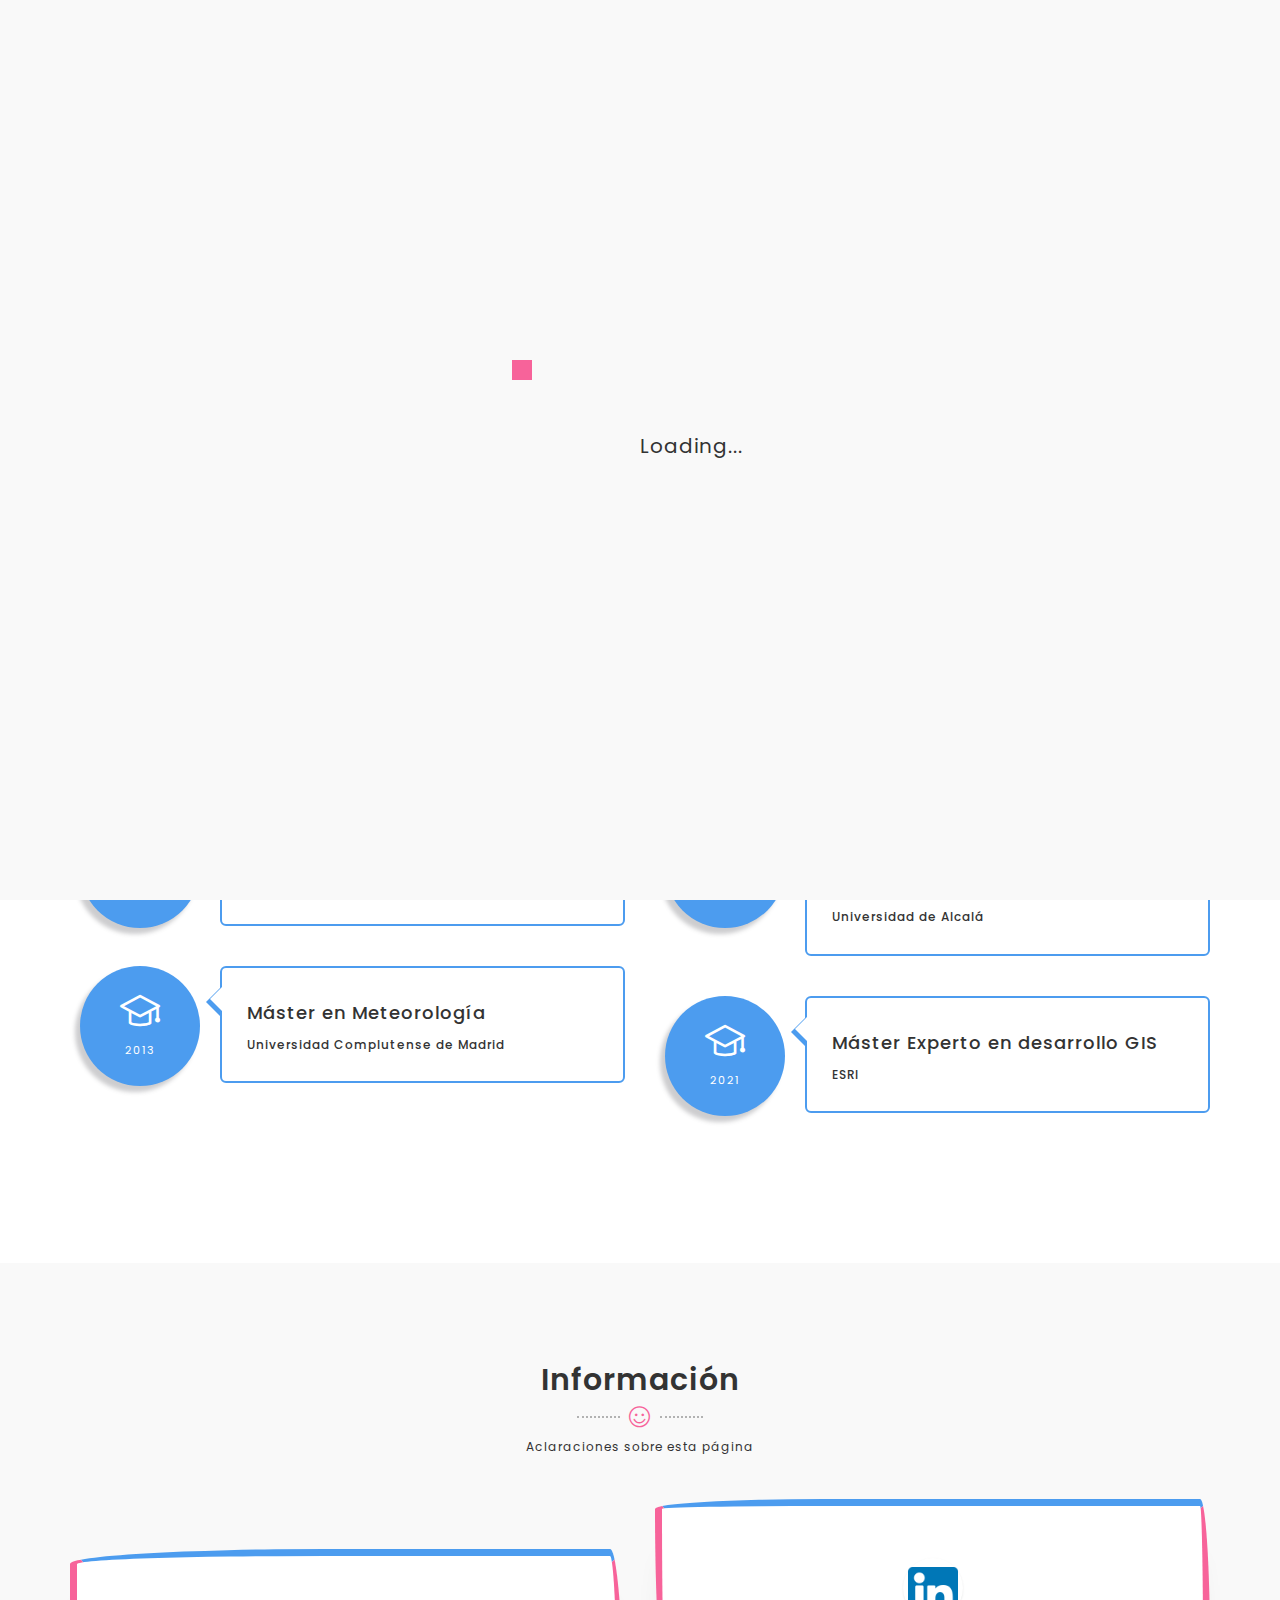
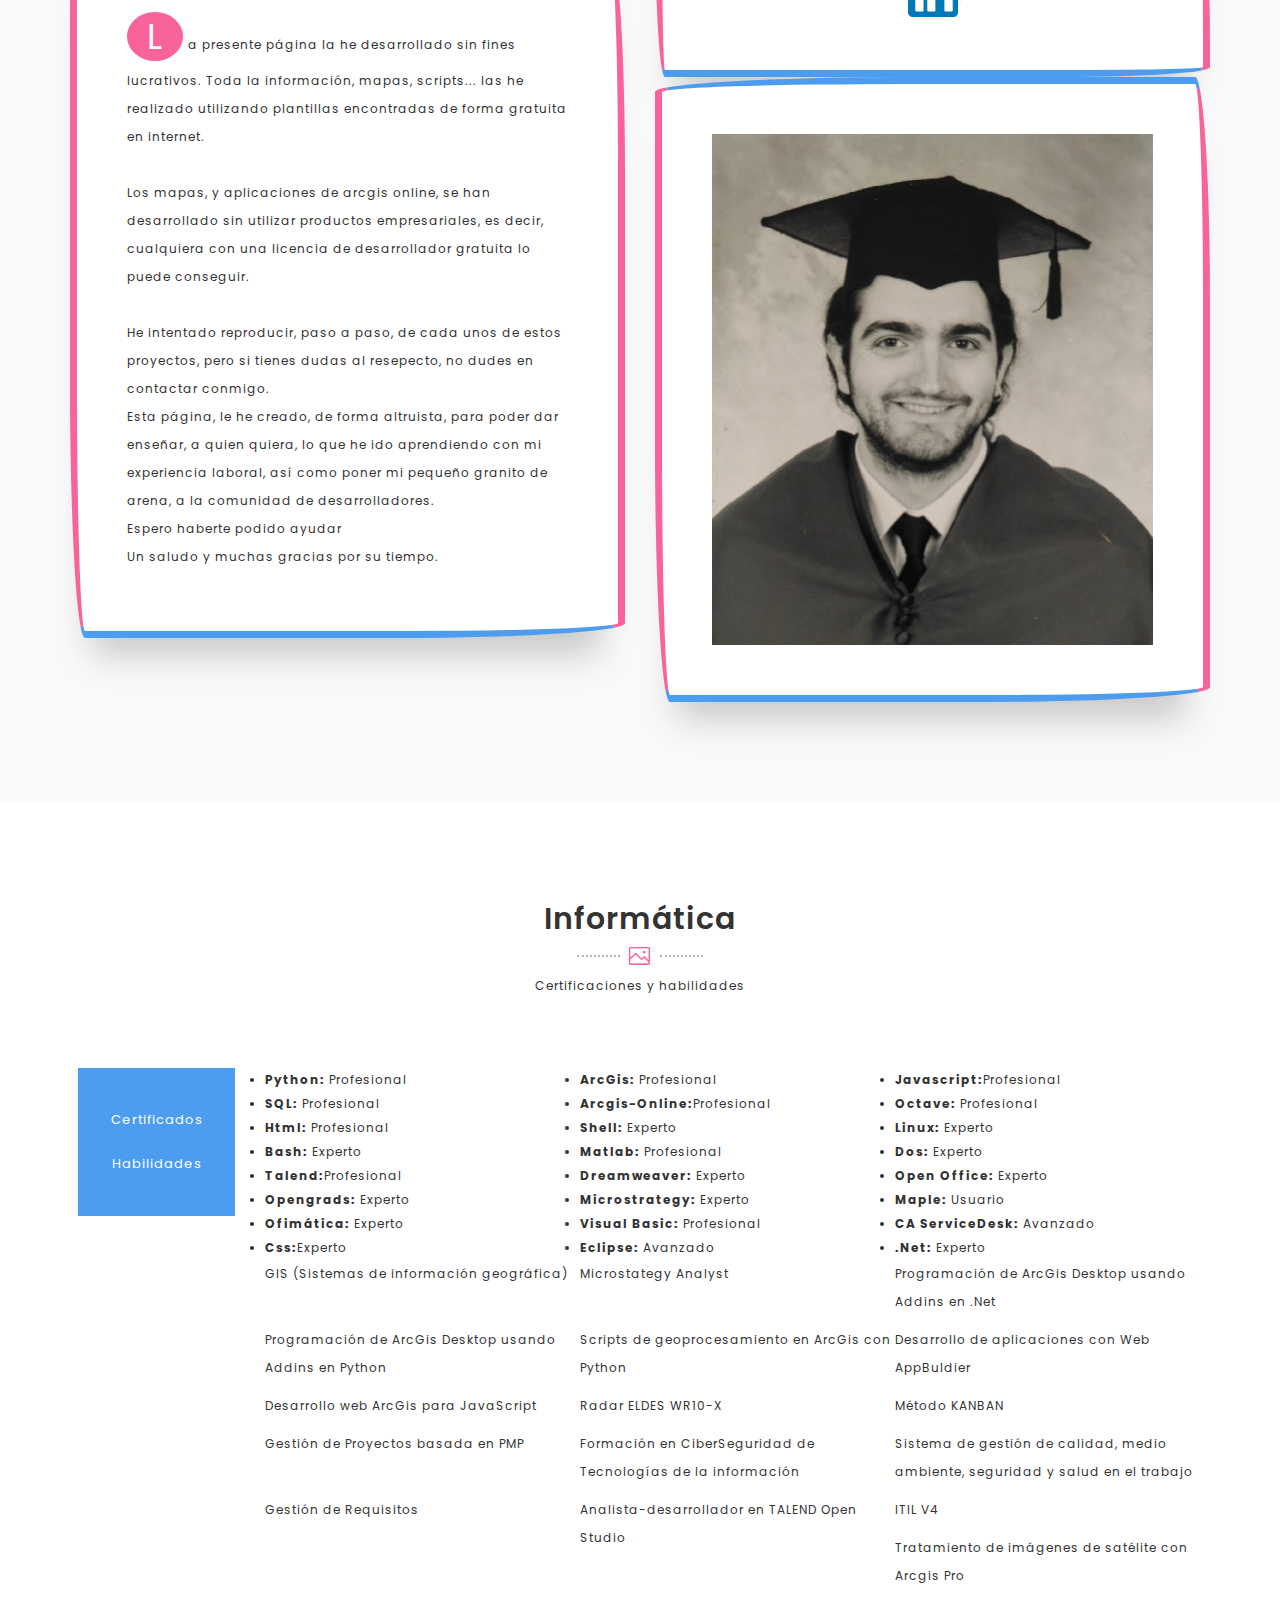
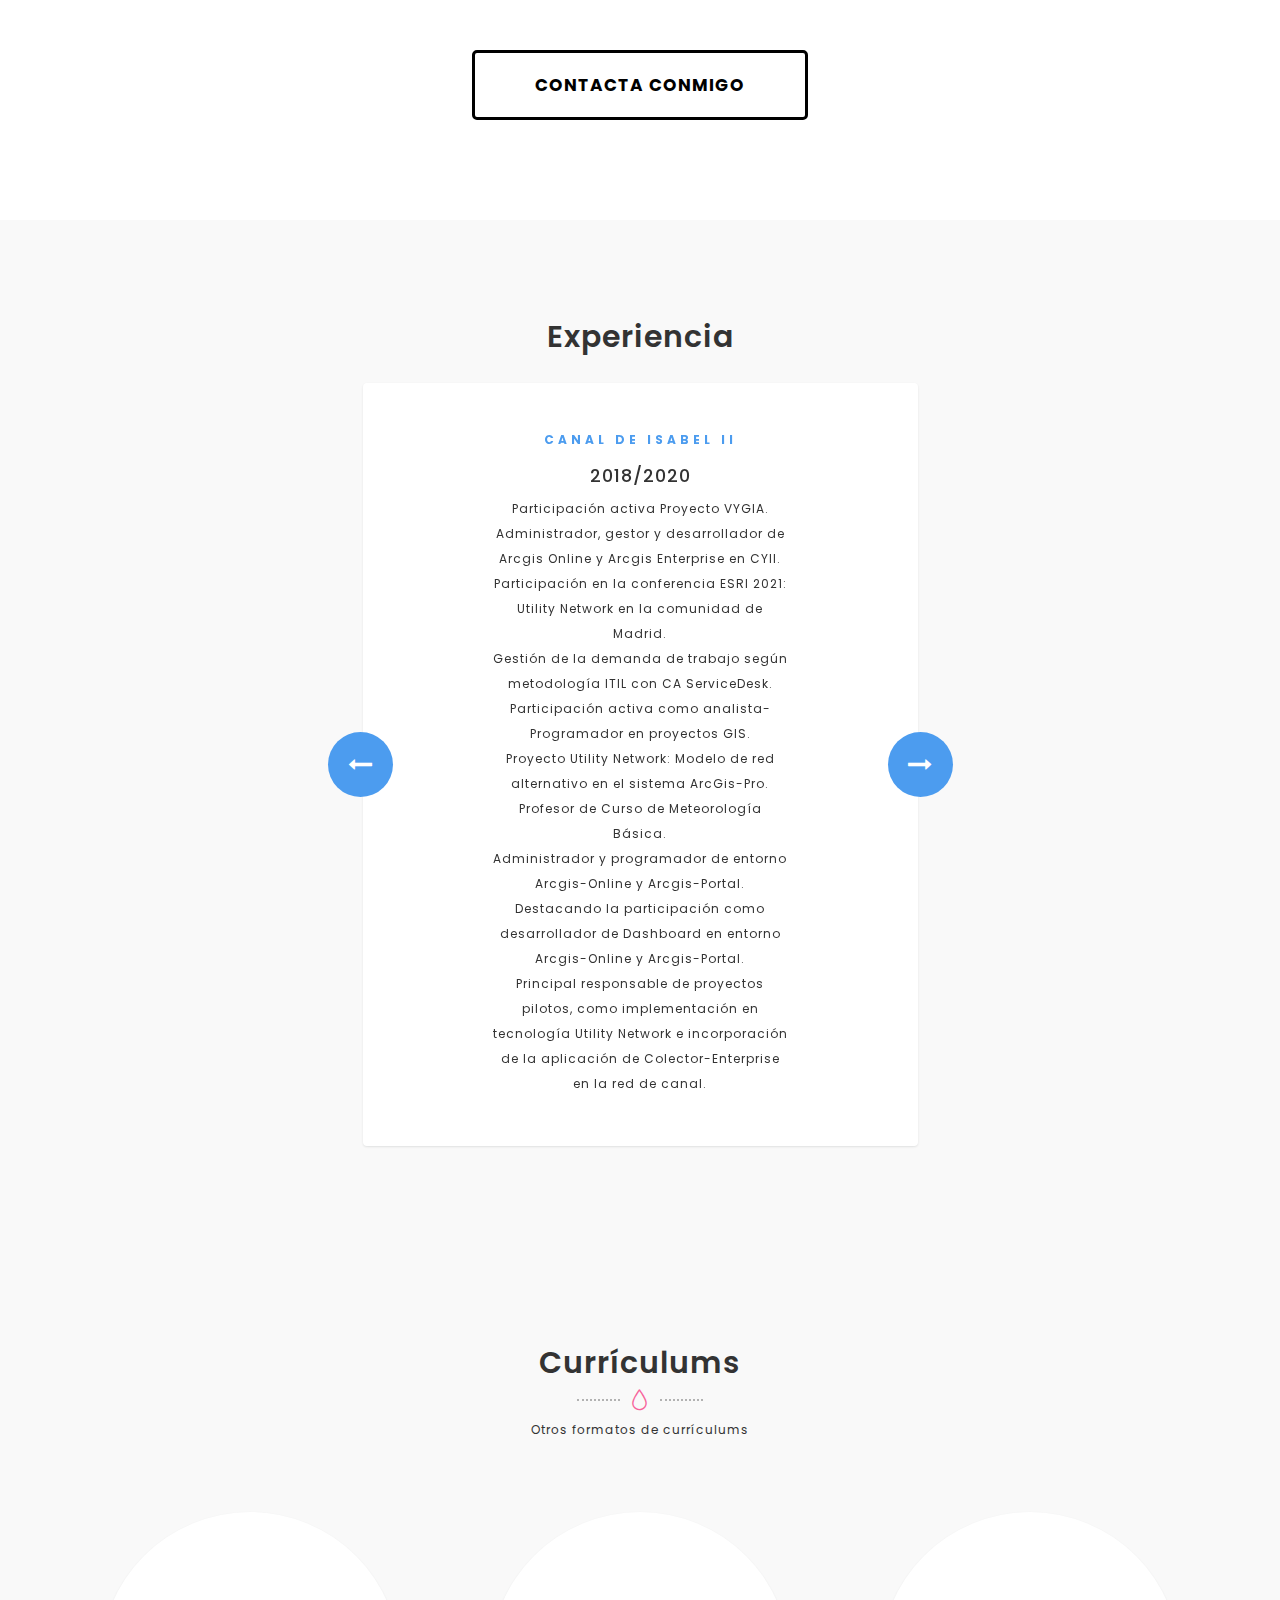
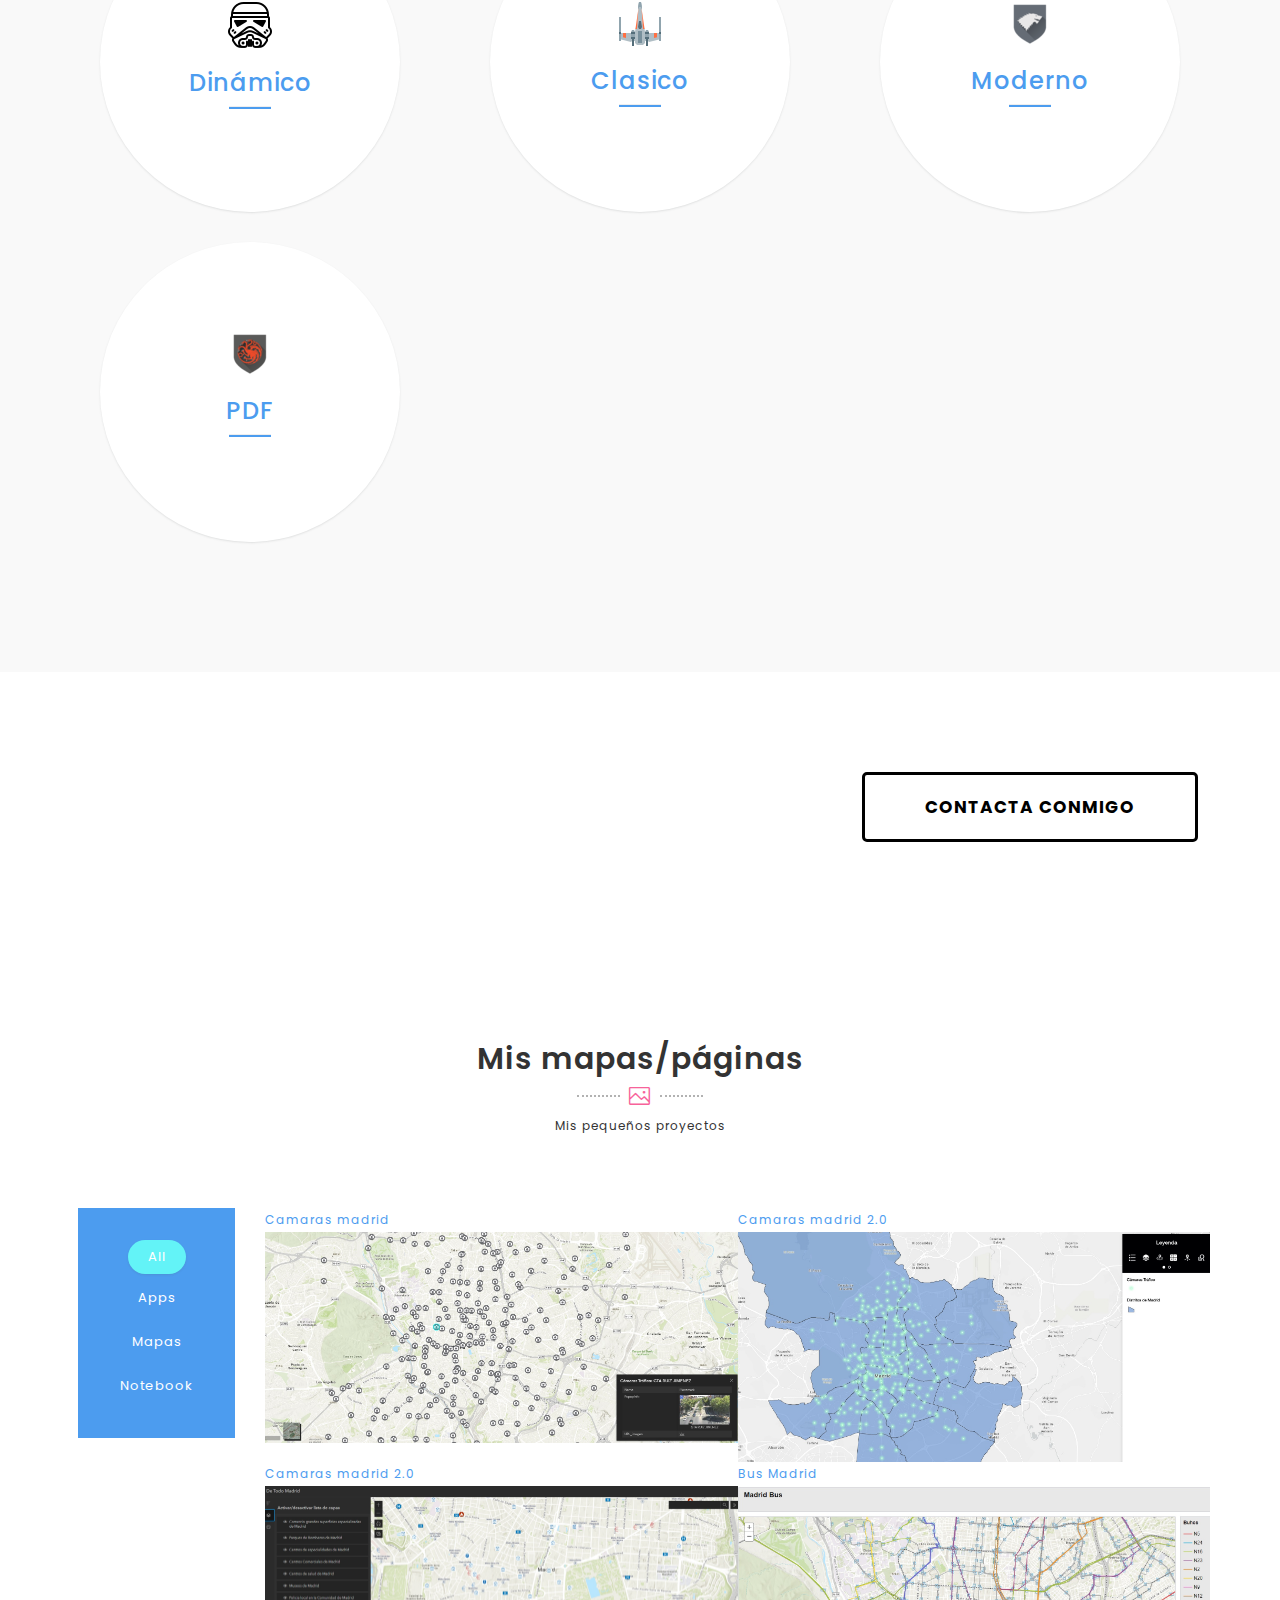
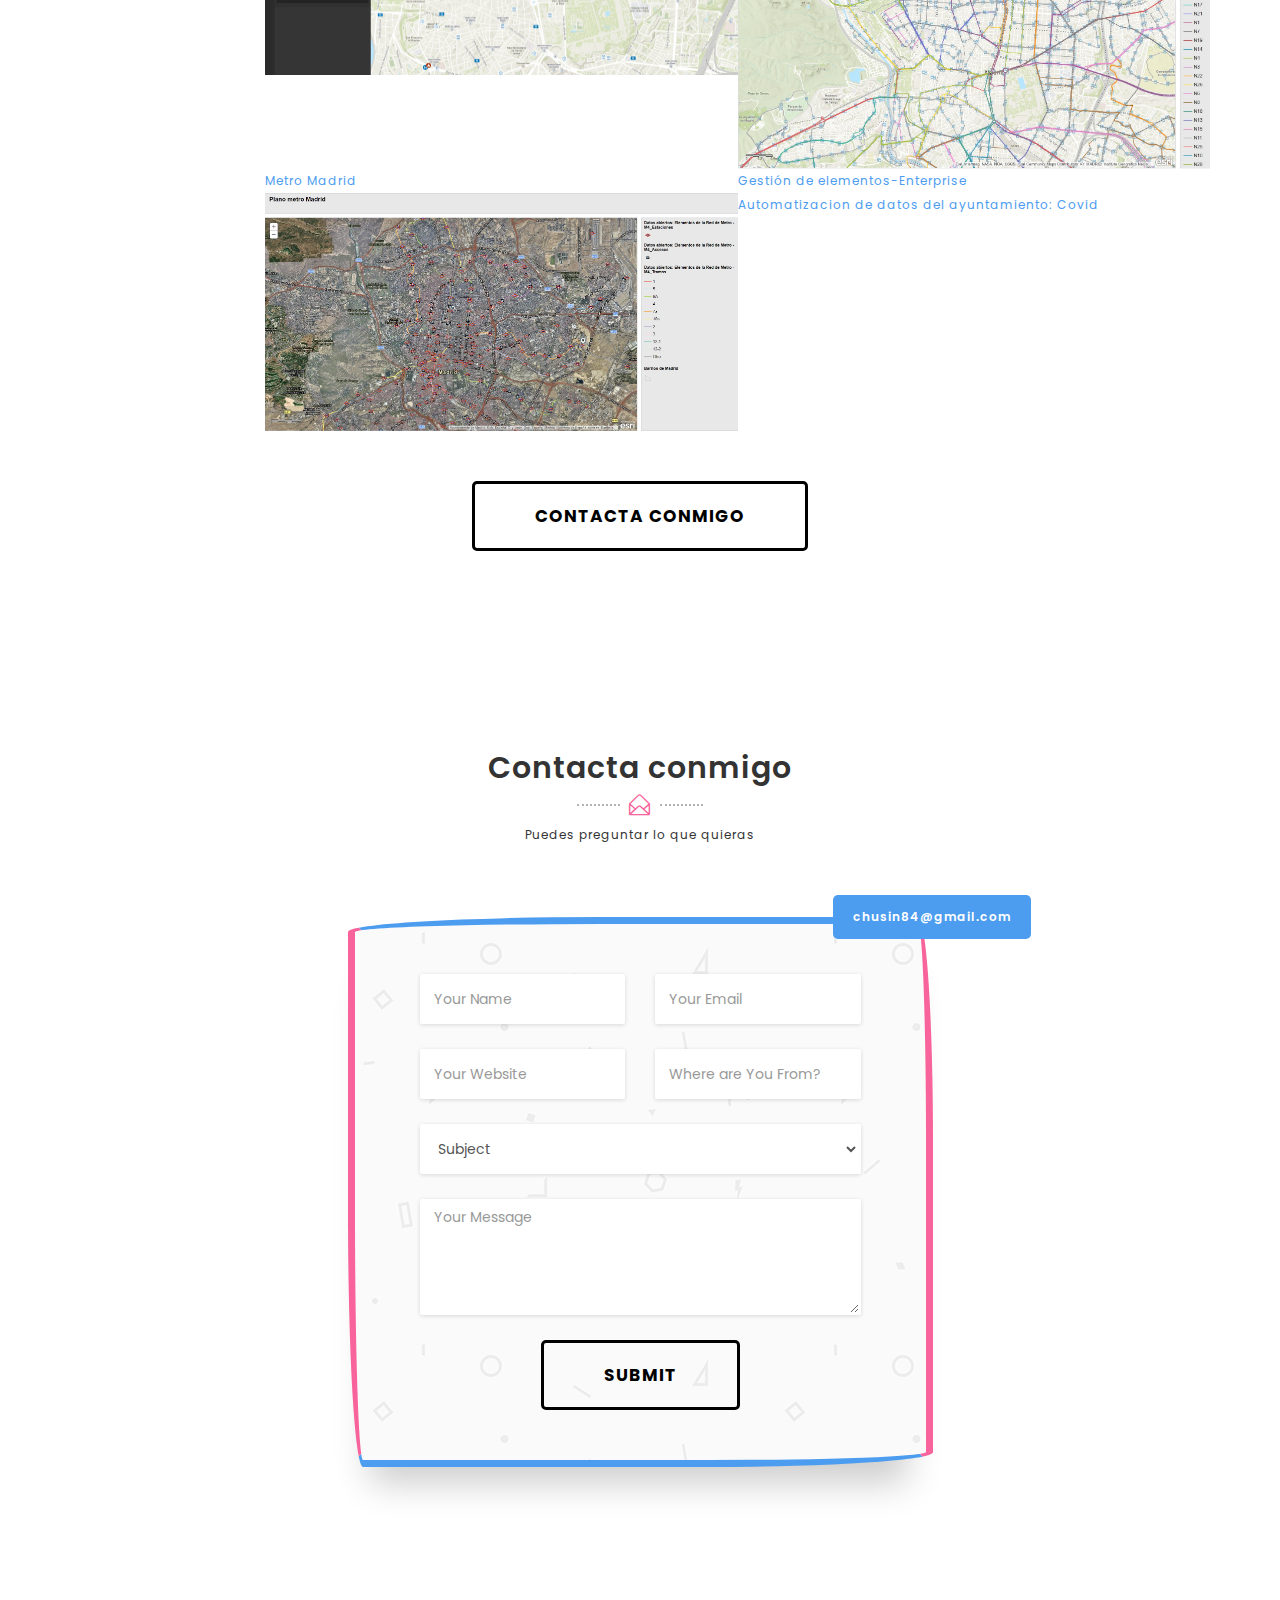
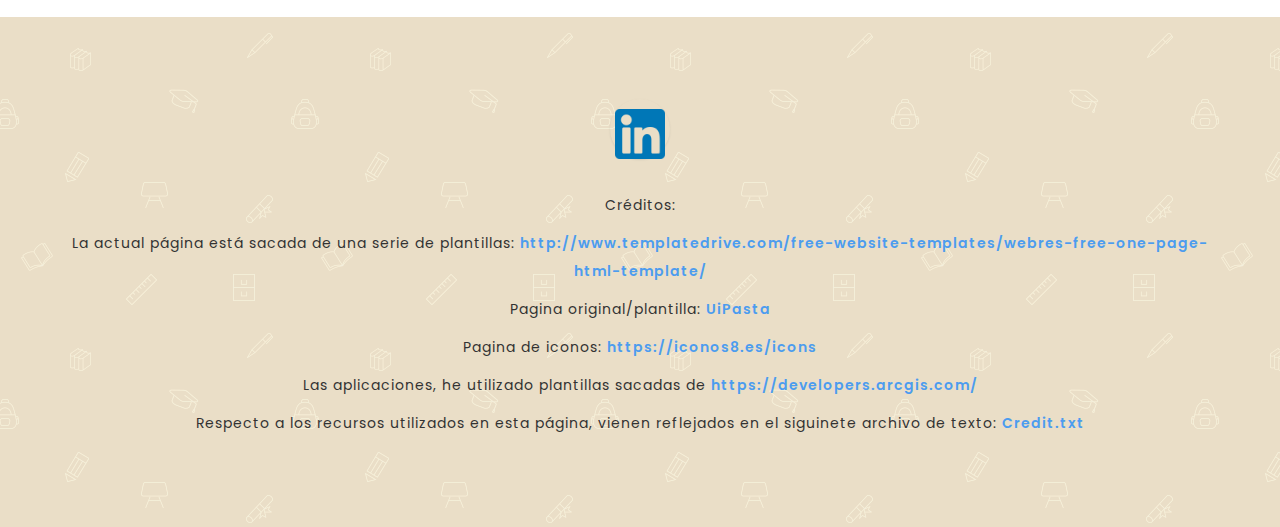
==== commit db3b27c4: "20210725" ====
--- a/index.html
+++ b/index.html
@@ -9,10 +9,10 @@
     <meta http-equiv="X-UA-Compatible" content="IE=edge">
     
     <!-- SEO -->
-    <meta name="description" content="150 words">
-    <meta name="author" content="uipasta">
-    <meta name="url" content="http://www.yourdomainname.com">
-    <meta name="copyright" content="company name">
+    <meta name="description" content="Página personal de Jesus Orte">
+    <meta name="author" content="Jesus Orte">
+    <meta name="url" content="https://jortegar84.github.io/PaginaPersonal">
+    <meta name="copyright" content="propio">
     <meta name="robots" content="index,follow">
     
     
@@ -39,7 +39,7 @@
     <![endif]-->
 
 
-    <!-- Global site tag (gtag.js) - Google Analytics -->
+  
 <!-- Global site tag (gtag.js) - Google Analytics -->
 <script async src="https://www.googletagmanager.com/gtag/js?id=G-9ZNQT7K54Y"></script>
 <script>
@@ -319,24 +319,12 @@
               </div>
                
              <div class="col-md-6">
-               <!--
-                <div class="about-me-text pattern-bg margin-top-50 margin-bottom-50">
-                  <div class="text-center">
-                    <a class="button button-style button-style-dark button-style-color-2" data-toggle="modal" data-target="#subscribemodal" href="#">Subscribe</a>
-                  </div>
-                  
-               </div>
-               -->
+               
              <div class="about-me-text">
                
                <ul class="social-icon">
                 <li><a href="https://www.linkedin.com/in/jes%C3%BAs-orte-3a28a782/"><img class="logotipo" src= "images/linkedin.png" style="height:auto; width:auto; max-width:50px; max-height:50px;"alt=""></a></li>
-                 <!--
-                <li><a href="#" target="_blank" class="facebook"><i class="icon-social-facebook"></i></a></li>
-                <li><a href="#" target="_blank" class="twitter"><i class="icon-social-linkedub"></i></a></li>
-                <li><a href="#" target="_blank" class="behance"><i class="icon-social-behance"></i></a></li>
-                <li><a href="#" target="_blank" class="dribbble"><i class="icon-social-dribbble"></i></a></li>
-                -->
+                
                </ul>
                
                </div>
@@ -818,18 +806,9 @@
 
 
 
-
-
-
+                
                   
-                  
-                    <!--
-                    <div class="testimonial-word text-center">
-                    <img src="images/testimonial/3.png" class="img-responsive" alt="">
-                        <h2>John doe</h2>
-                        <p>quis nostrud exercitation ullamco laboris nisi ut aliquip ex ea commodo consequat. Duisauteiruredolor in reprehenderit in voluptate.</p>
-                    </div>
-                    -->
+
                 </div>
               </div>
              
@@ -1012,8 +991,10 @@
                   <li class="filter" data-filter=".apps">apps</li>
                   <li class="filter" data-filter=".mapas">mapas</li>
                   <li class="filter" data-filter=".Notebook">notebook</li>
+                  <!--
                   <li class="filter" data-filter=".Raspberry">Raspberry</li>
                   <li class="filter" data-filter=".Arduino">Arduino</li>
+                  -->
               </ul>
             </div>
           
@@ -1112,35 +1093,7 @@
             </div>
         </div>
                   
-                  <!--
-                  <div class="col-md-4 col-sm-6 col-xs-12 mix wordpress apps">
-                      <div class="item">
-                          <a href="images/portfolio/5.jpg" class="portfolio-popup" title="Project Title">
-                              <img src="images/portfolio/5.jpg" alt="">
-                          </a>
-                      </div>
-                  </div>
-                  
-                  <div class="col-md-4 col-sm-6 col-xs-12 mix apps wordpress" title="Project Title">
-                      <div class="item">
-                          <a href="images/portfolio/6.jpg" class="portfolio-popup">
-                              <img src="images/portfolio/6.jpg" alt="">
-                          </a>
-                      </div>
-                  </div>
-
-
-                  
-                  <div class="col-md-4 col-sm-6 col-xs-12 mix apps">
-                      <div class="item">
-                          <a href="images/portfolio/1.jpg" class="portfolio-popup" title="Project Title">
-                              <img src="images/portfolio/1.jpg" alt="">
-                          </a>
-                      </div>
-                  </div>
-
-                  -->
-                  
+                                   
               </div>
           </div>
       </div>
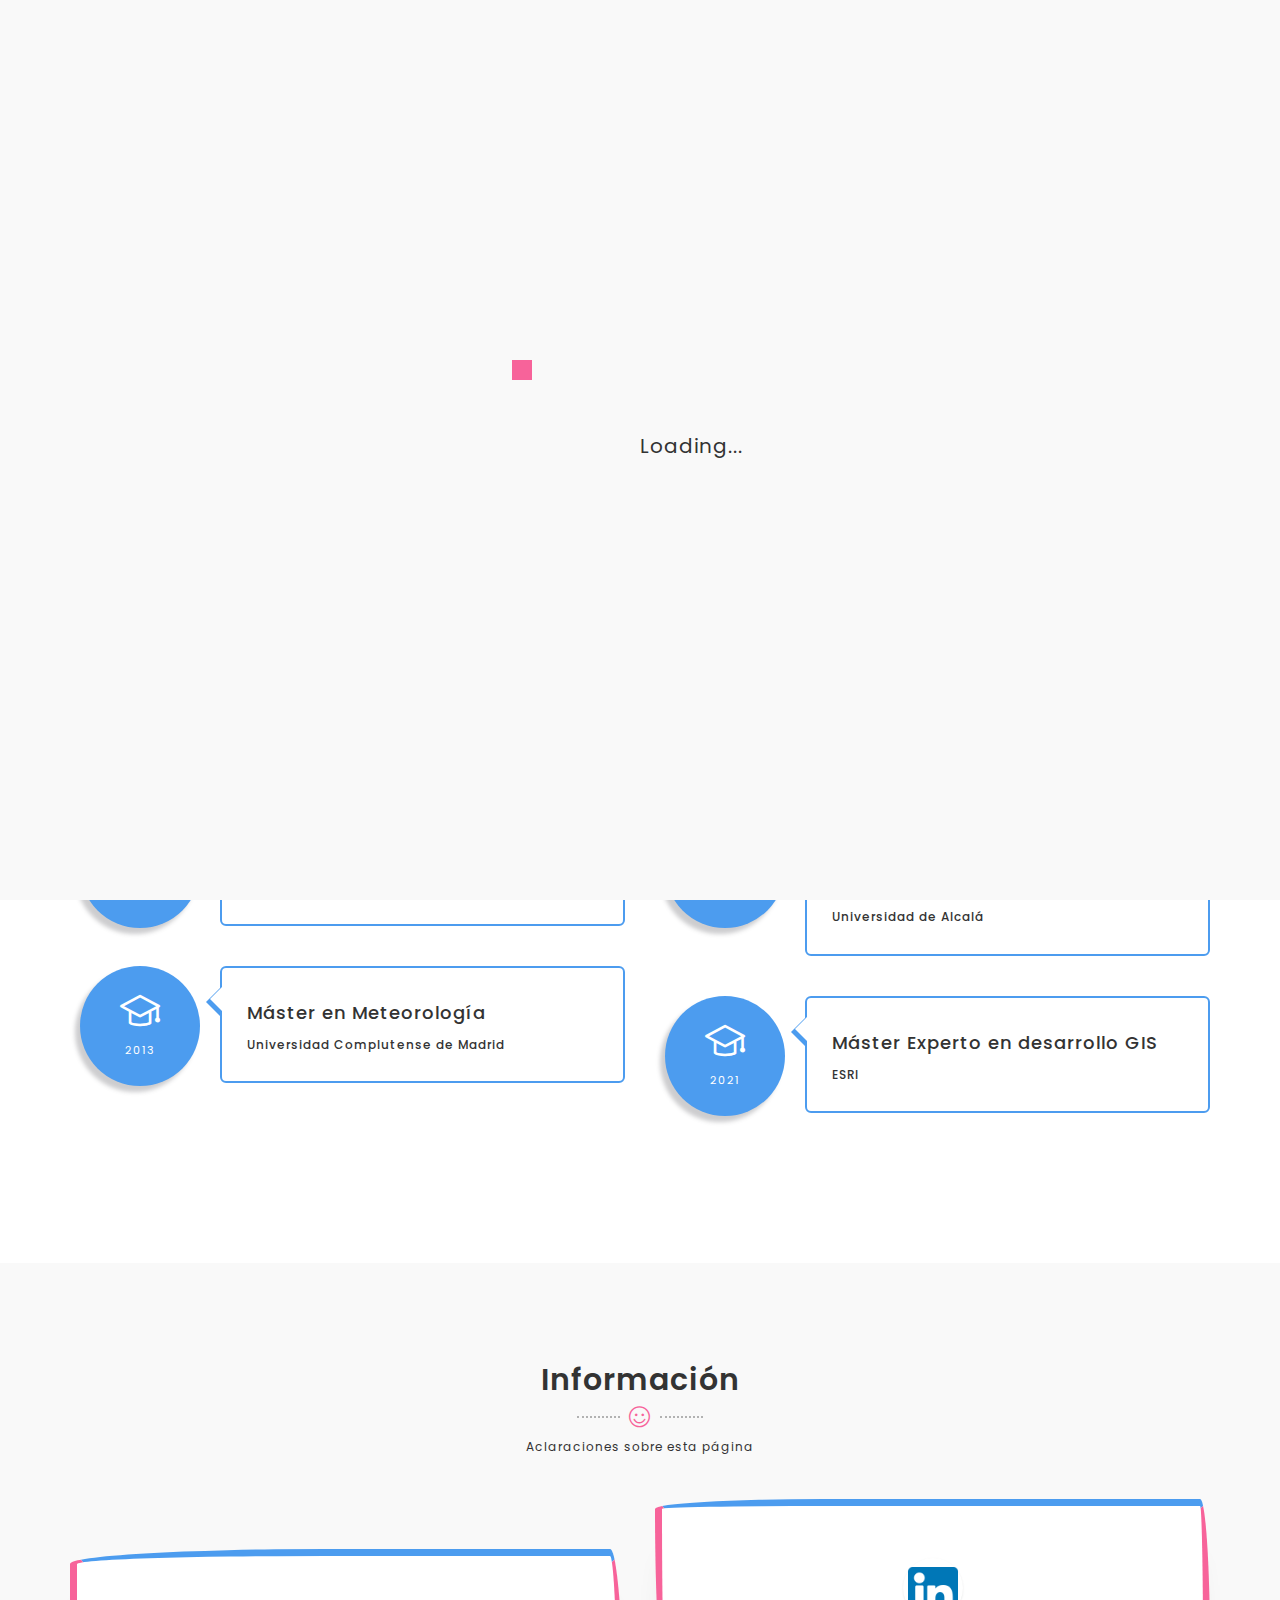
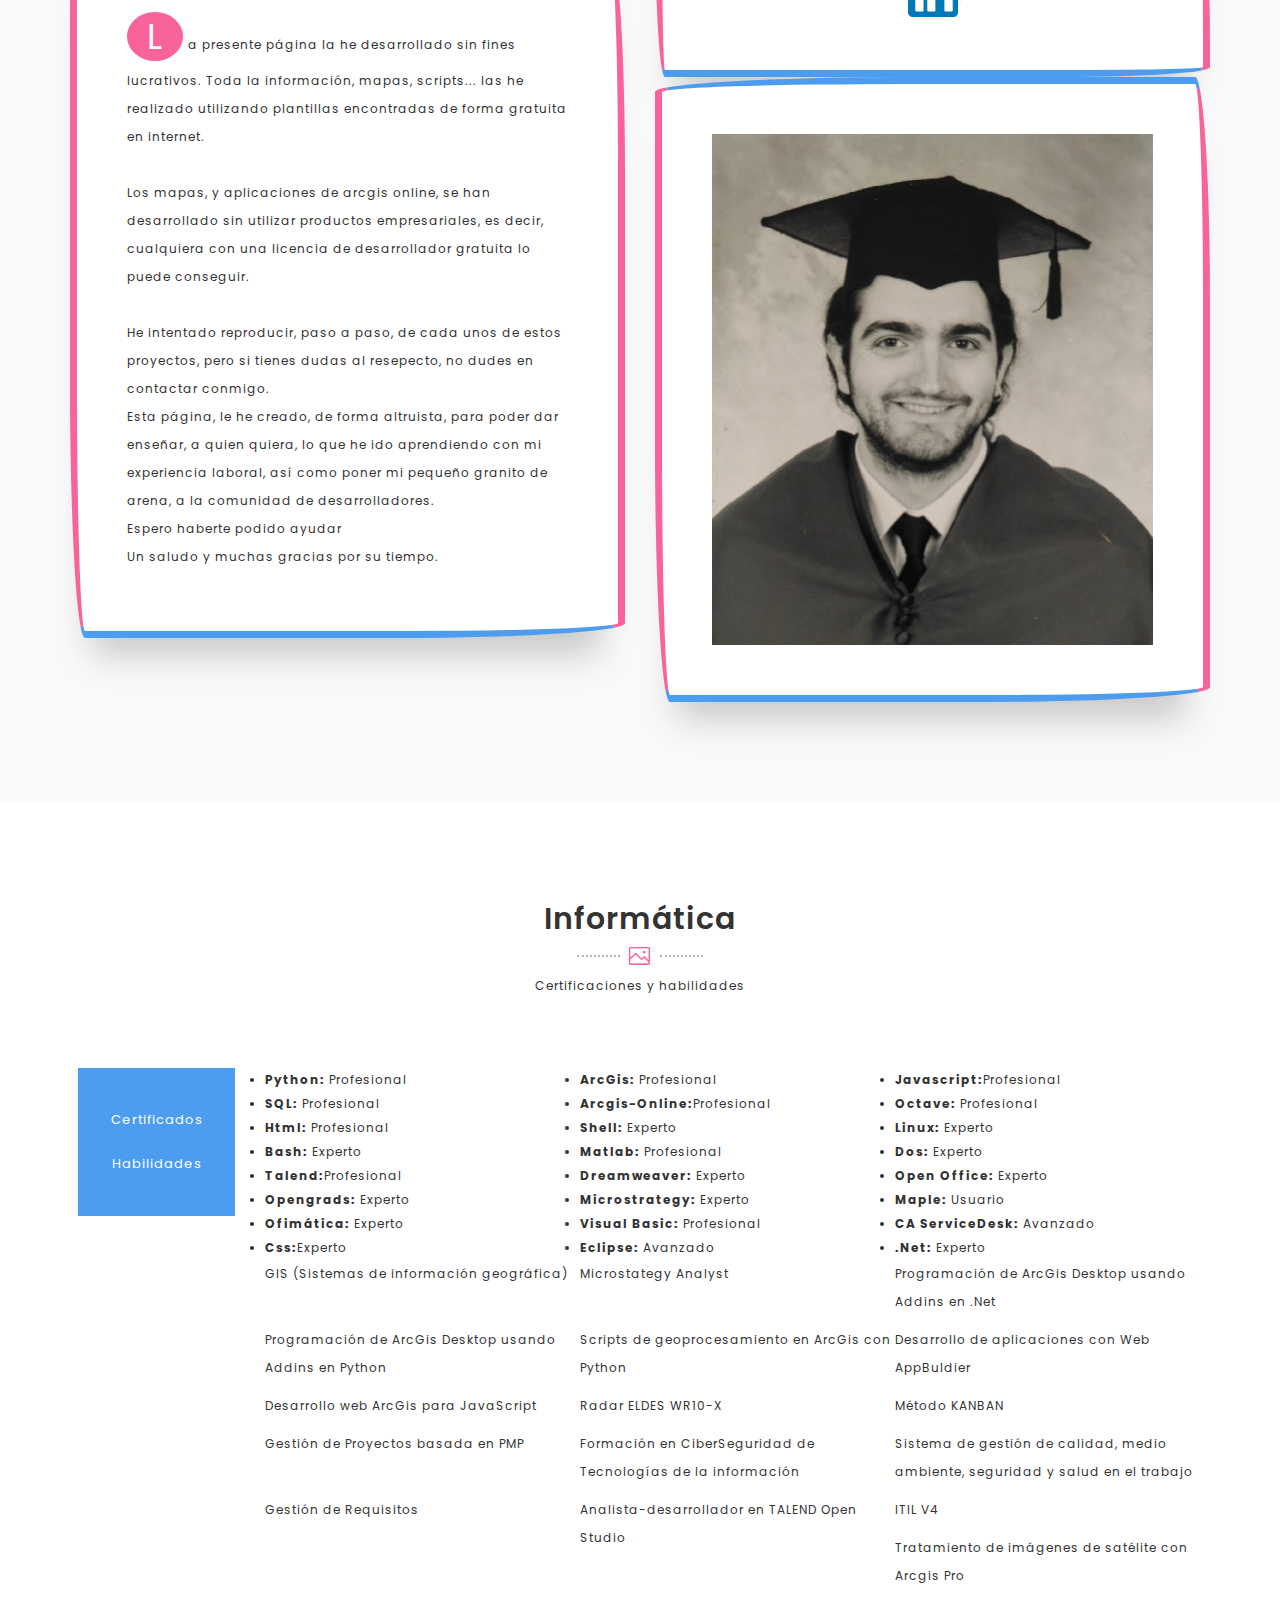
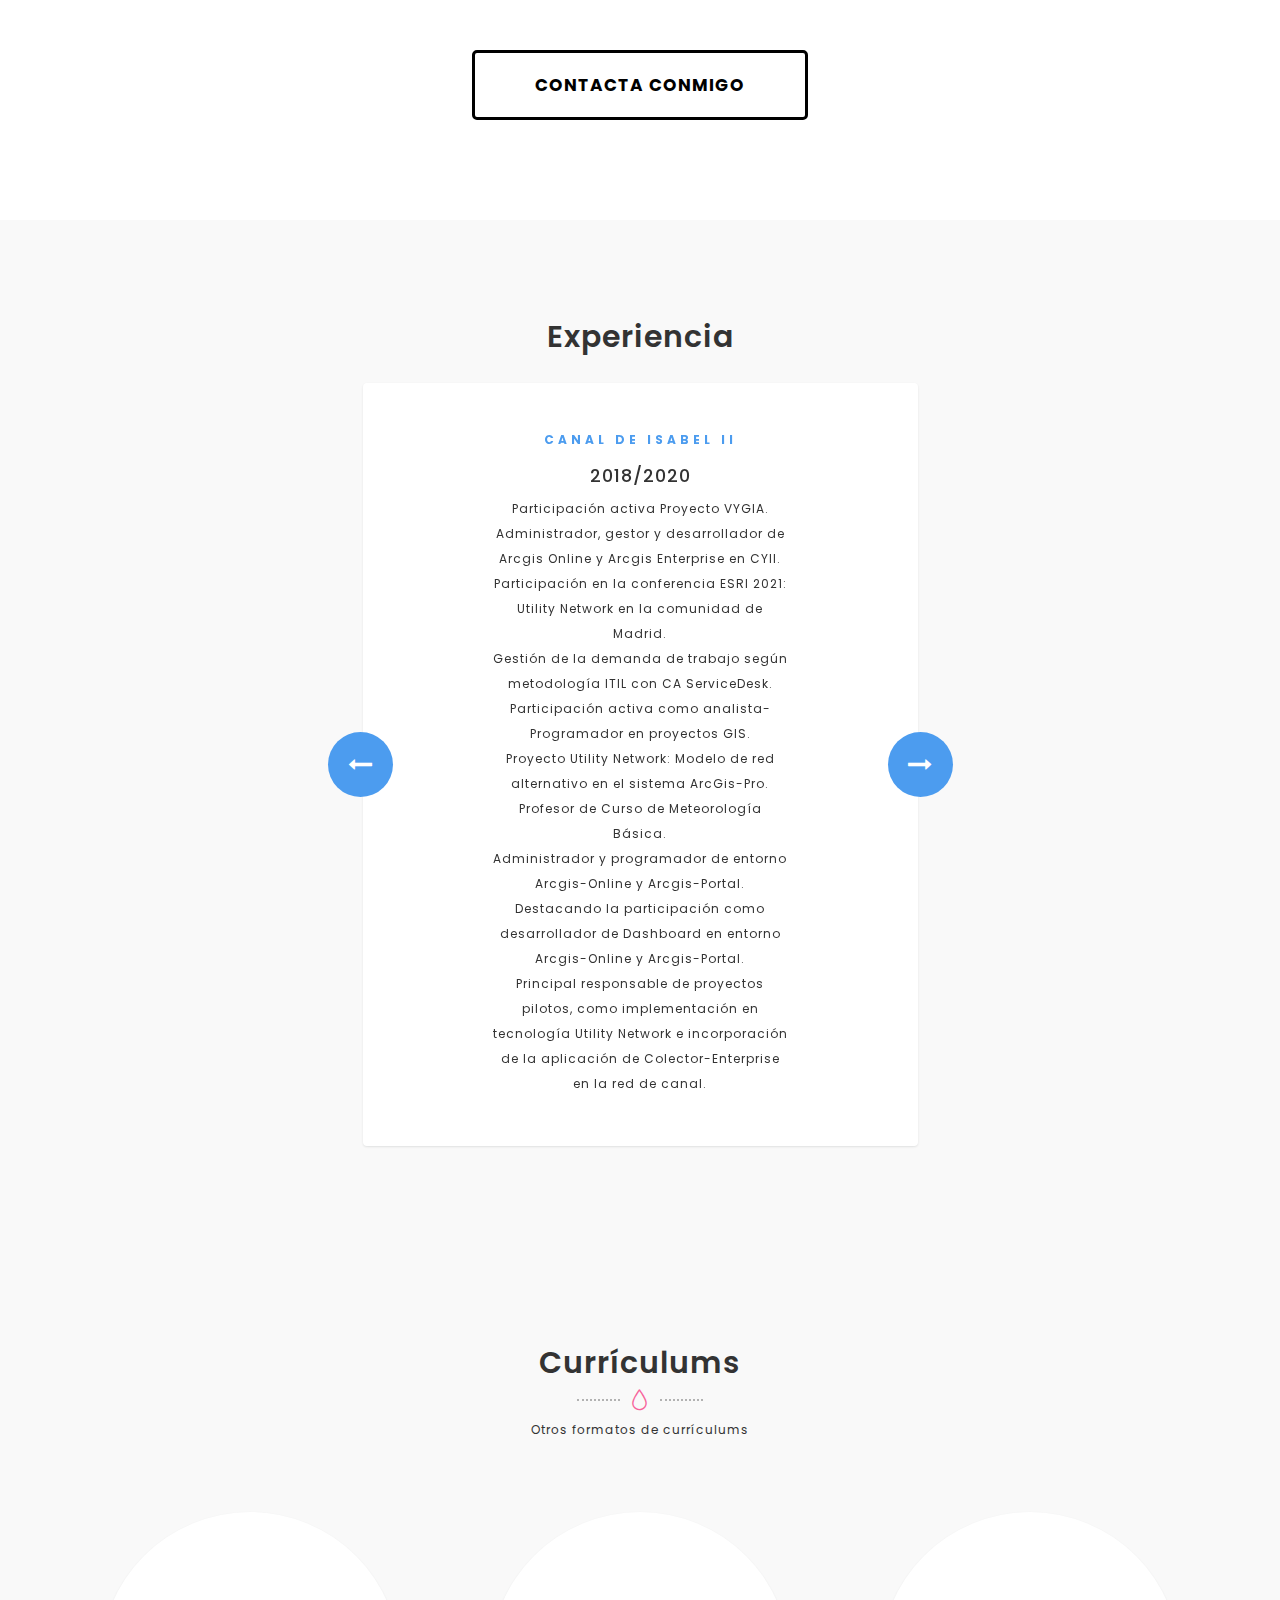
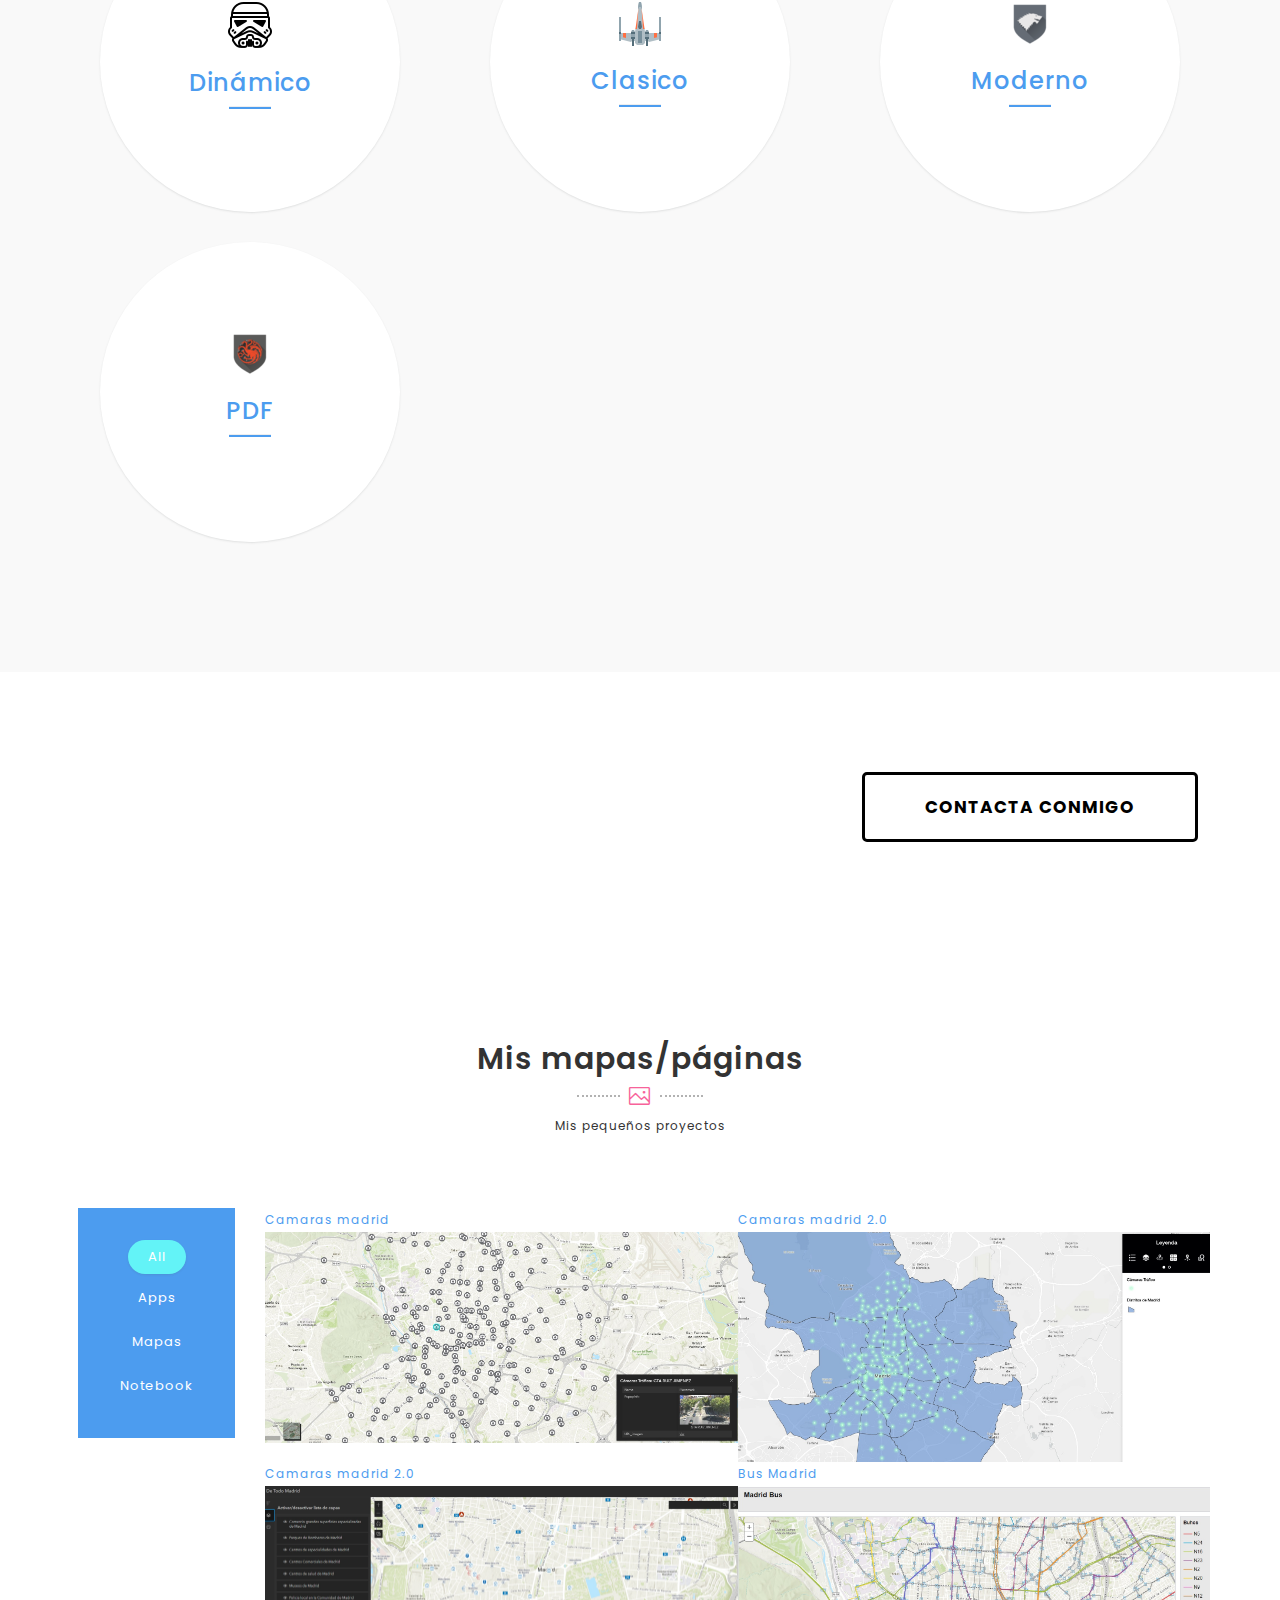
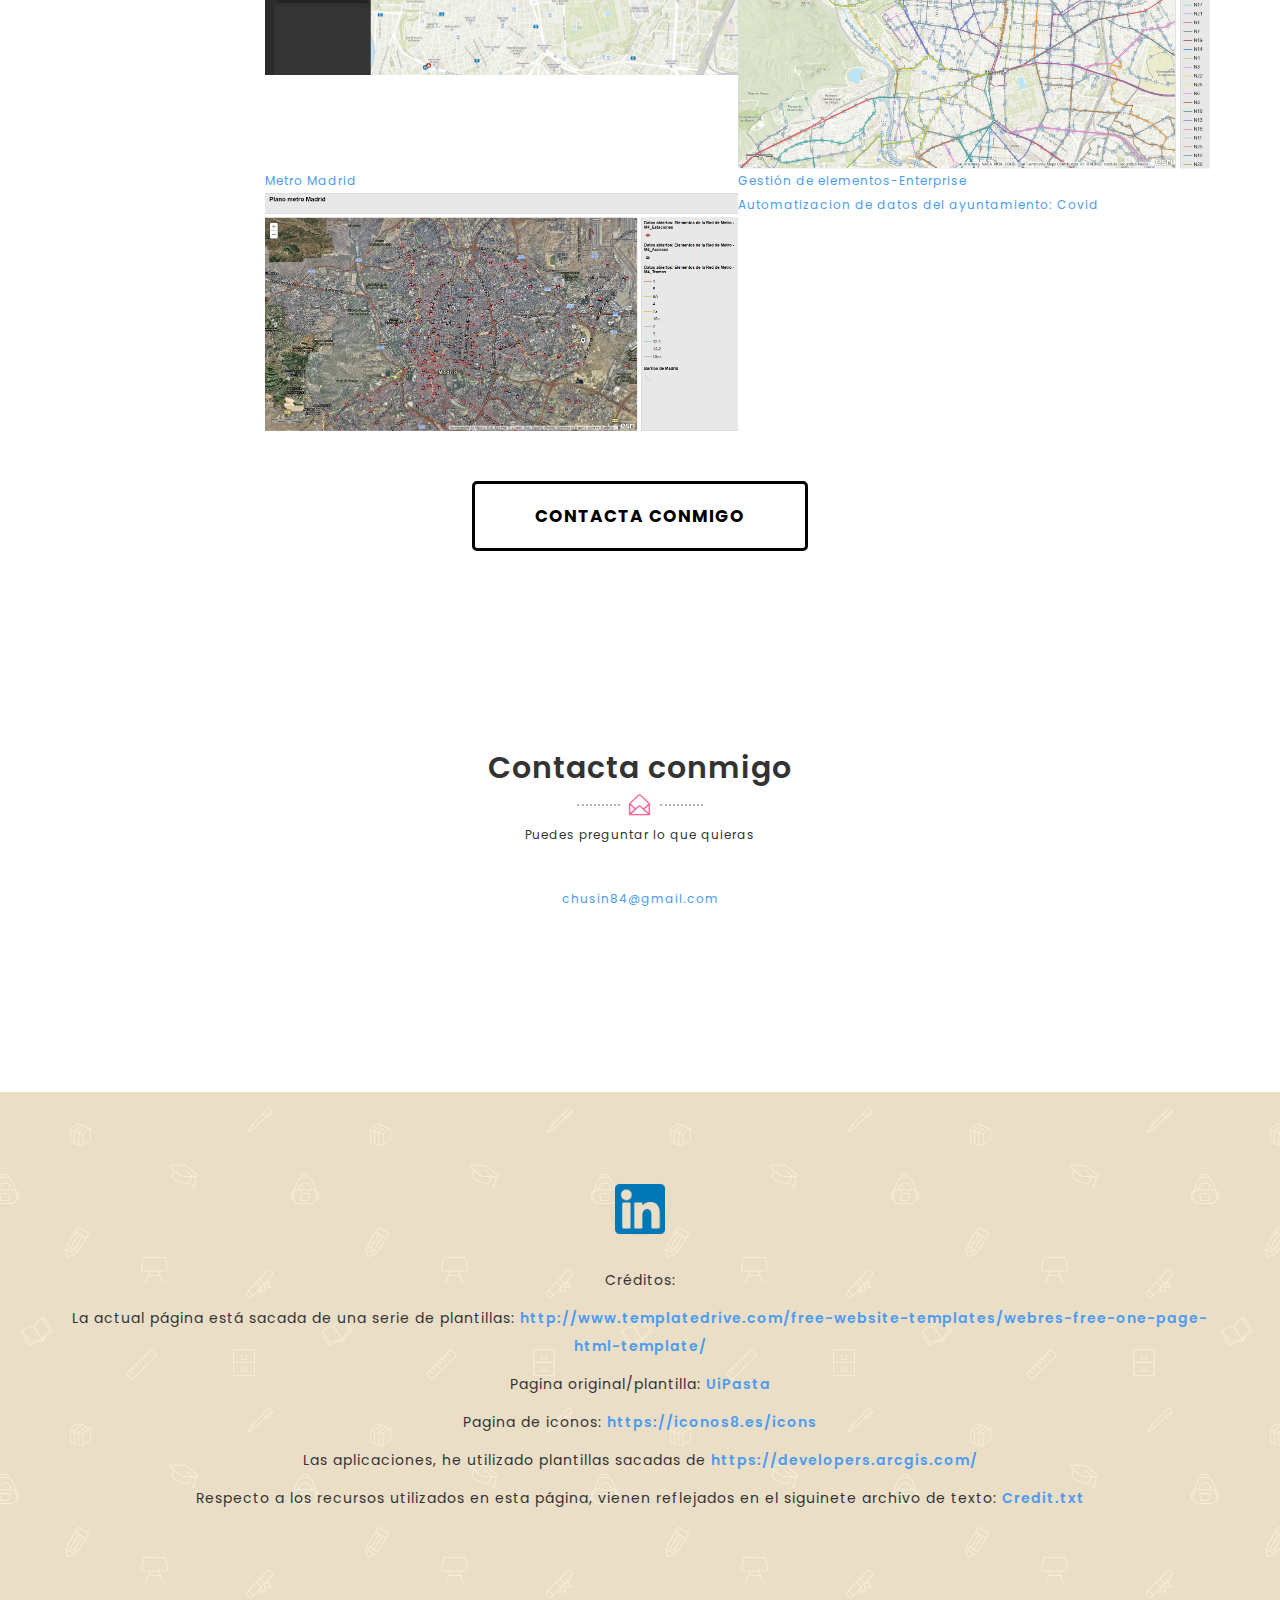
==== commit 3a60fbae: "20211026" ====
--- a/index.html
+++ b/index.html
@@ -52,6 +52,16 @@
     
 
  </head>
+	
+	<!-- Global site tag (gtag.js) - Google Analytics -->
+<script async src="https://www.googletagmanager.com/gtag/js?id=G-9ZNQT7K54Y"></script>
+<script>
+  window.dataLayer = window.dataLayer || [];
+  function gtag(){dataLayer.push(arguments);}
+  gtag('js', new Date());
+
+  gtag('config', 'G-9ZNQT7K54Y');
+</script>
 
   <body>
     
@@ -1118,6 +1128,7 @@
 						   <i class="icon-envelope-open"></i>
 						 </div>
                         <p>Puedes preguntar lo que quieras</p>
+                        <div ><a href="mailto:chusin84@gmail.com">chusin84@gmail.com</a></div>
                     </div>
                 </div>
             </div>
@@ -1129,8 +1140,10 @@
              <div class="col-md-offset-3 col-sm-offset-2 col-md-6 col-sm-8">   
                  
                <div class="row">
-                 <div class="contact-us-detail"><a href="mailto:chusin84@gmail.com">chusin84@gmail.com</a></div>
-                  <form class="contact-us pattern-bg">
+                
+                 <!-- 
+                   <div class="contact-us-detail"><a href="mailto:chusin84@gmail.com">chusin84@gmail.com</a></div>
+                 <form class="contact-us pattern-bg">
                     
 					  <div class="col-sm-6">
 						<div class="form-group">
@@ -1186,7 +1199,7 @@
 	                  </div>
                        
                   </form>
-                   
+                --> 
                 </div>
 			  </div>
             </div>
@@ -1240,4 +1253,4 @@
   
   
   </body>
- </html>+ </html>
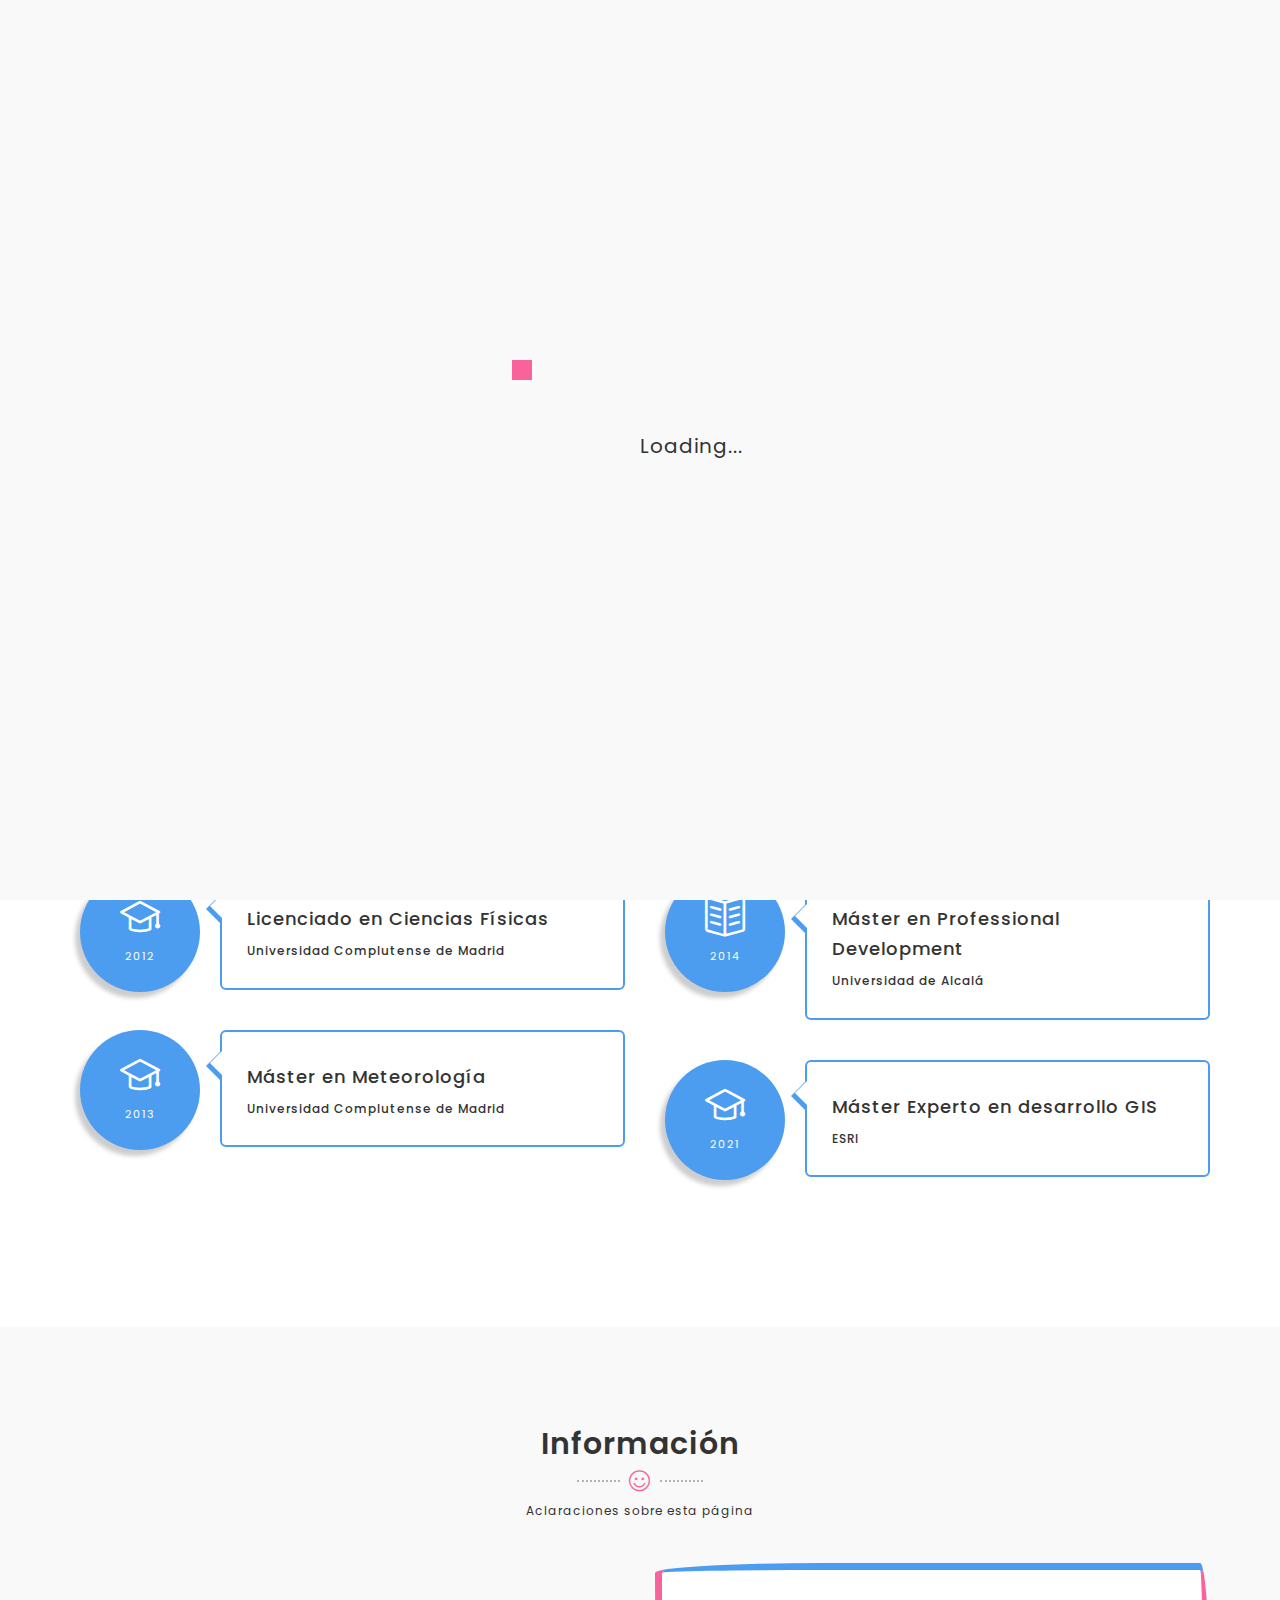
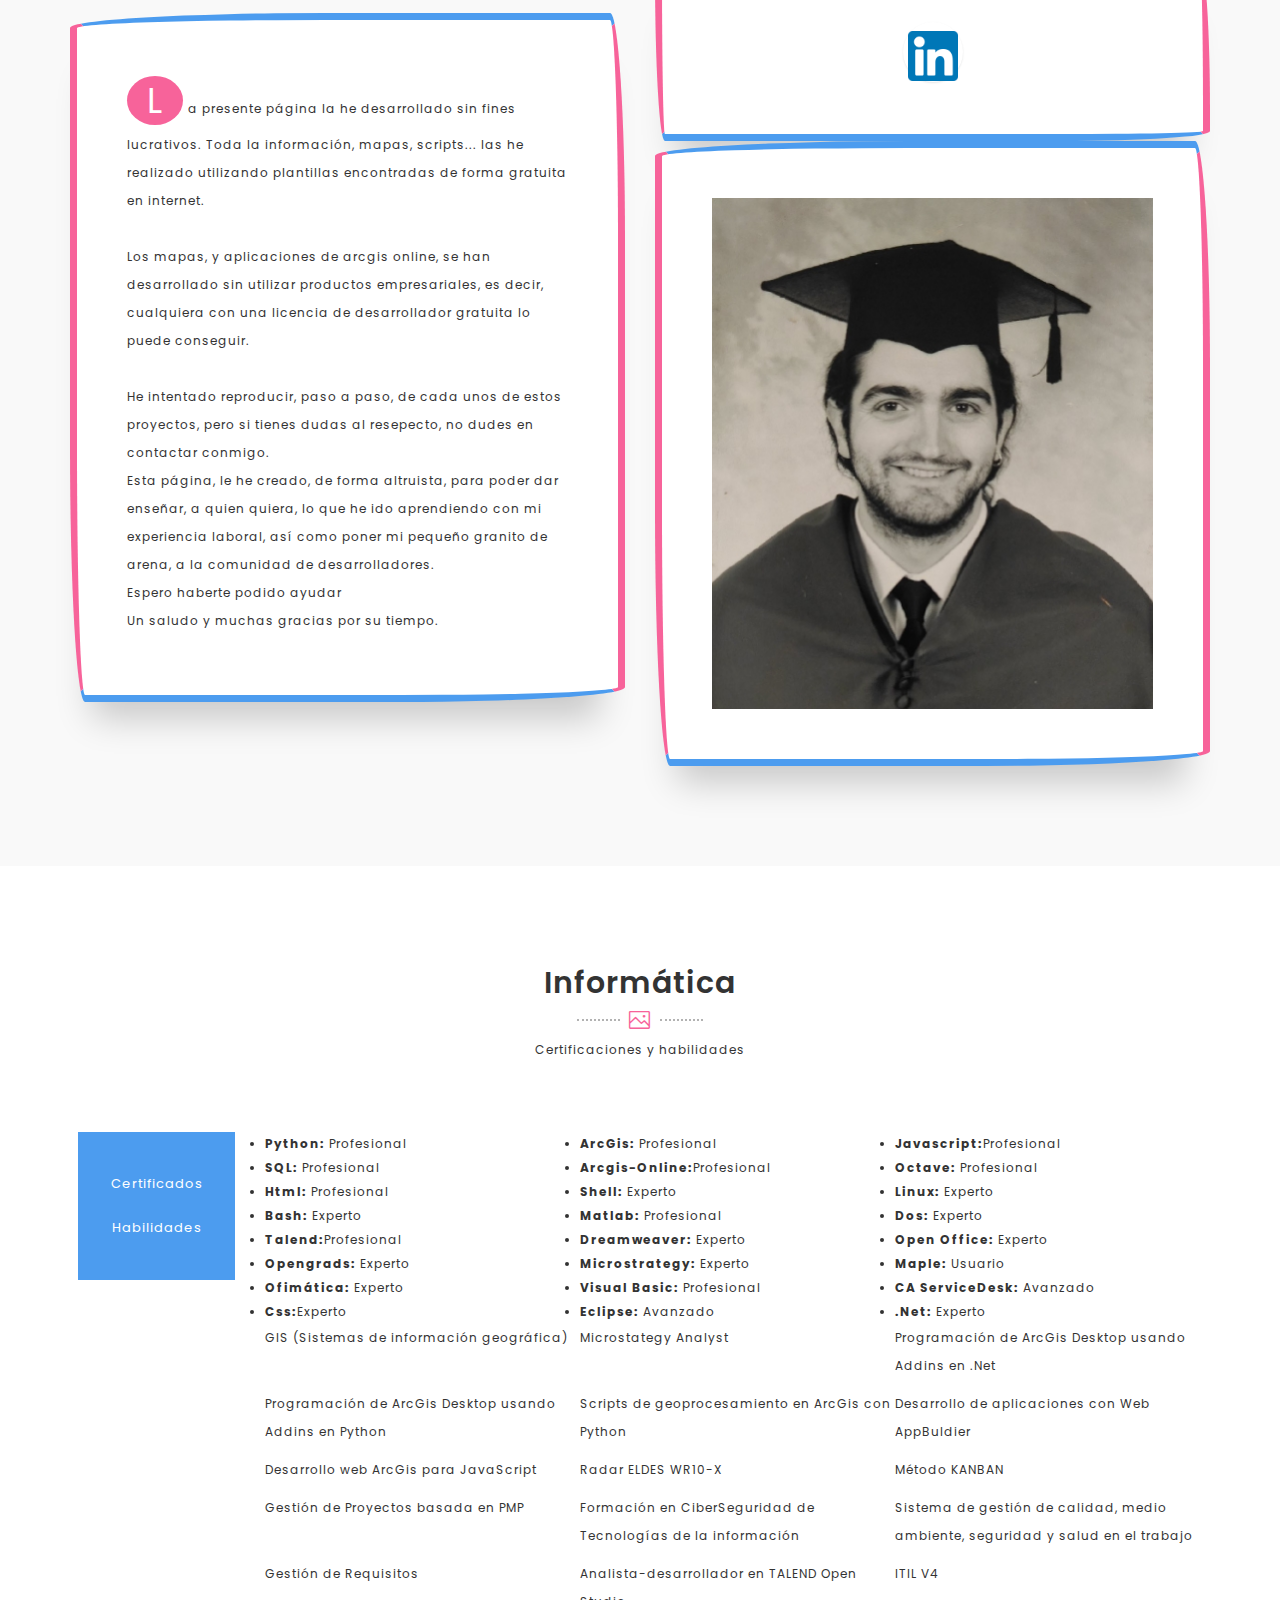
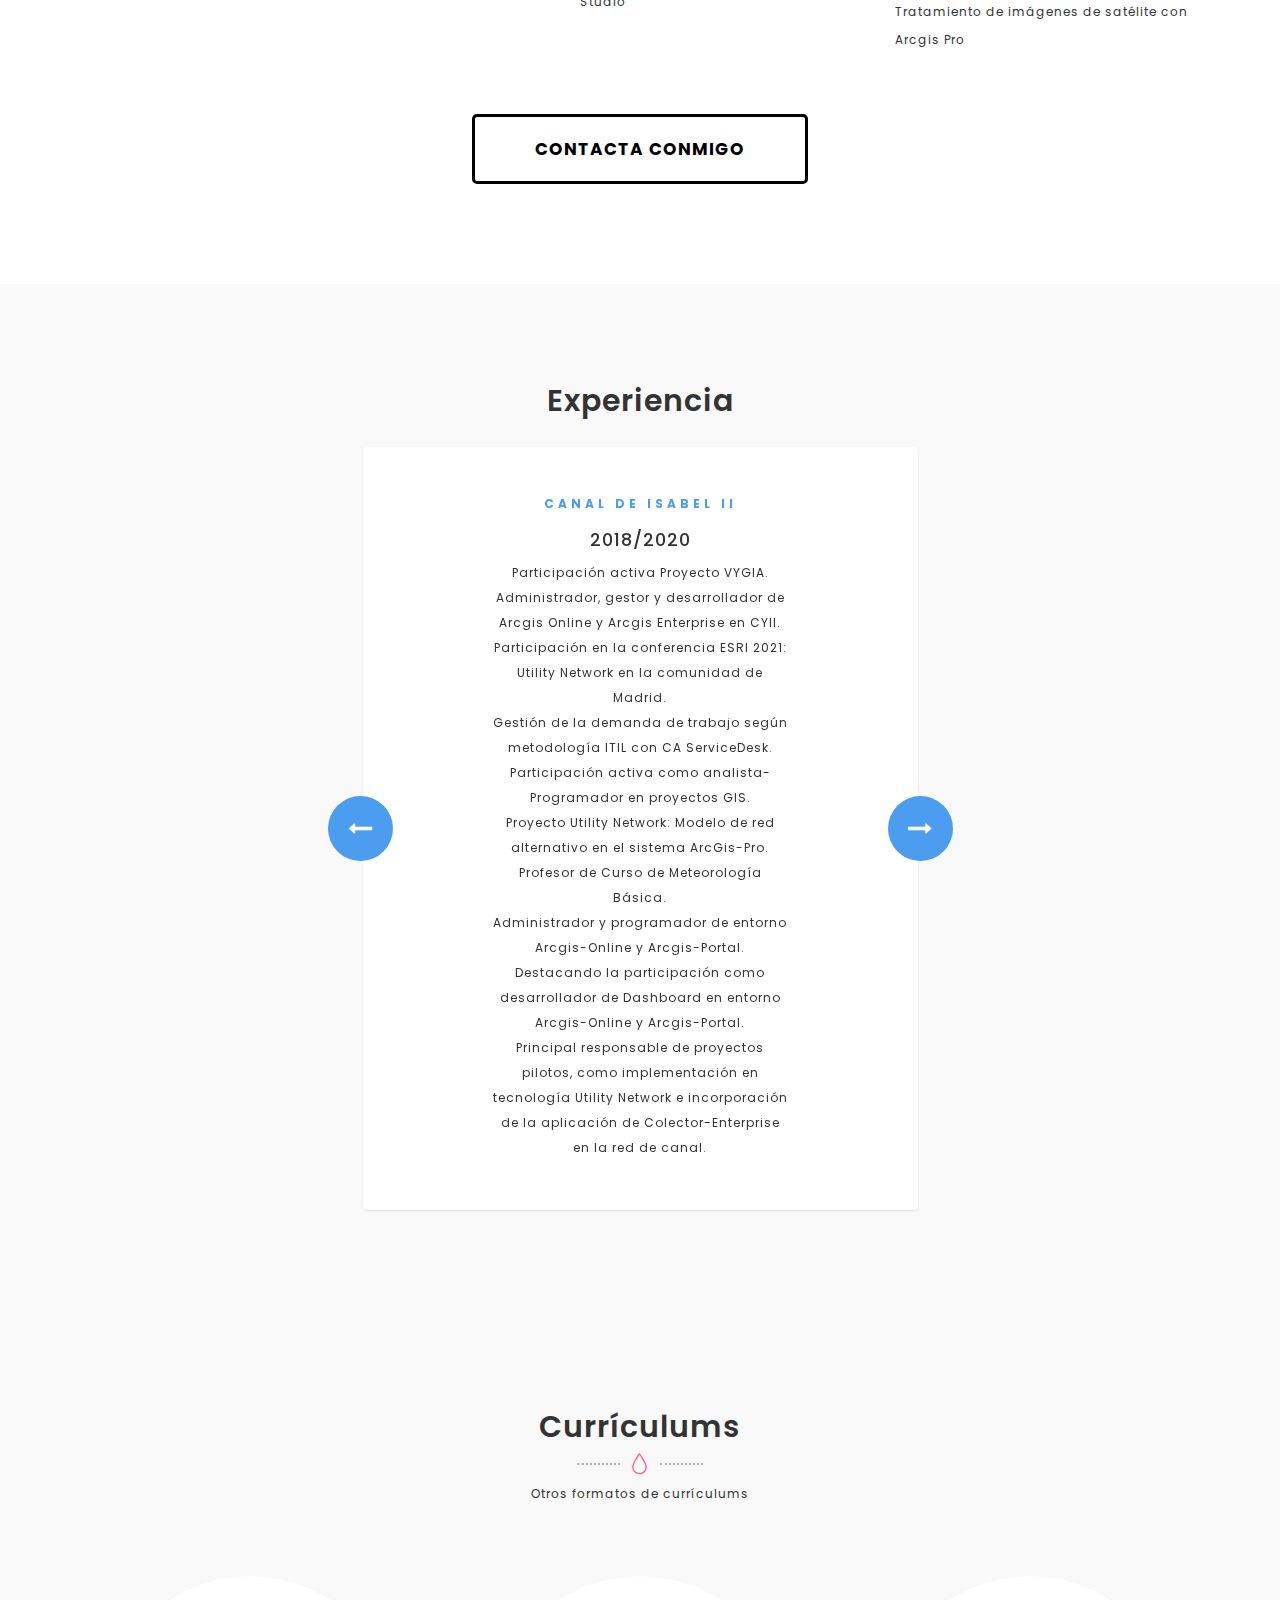
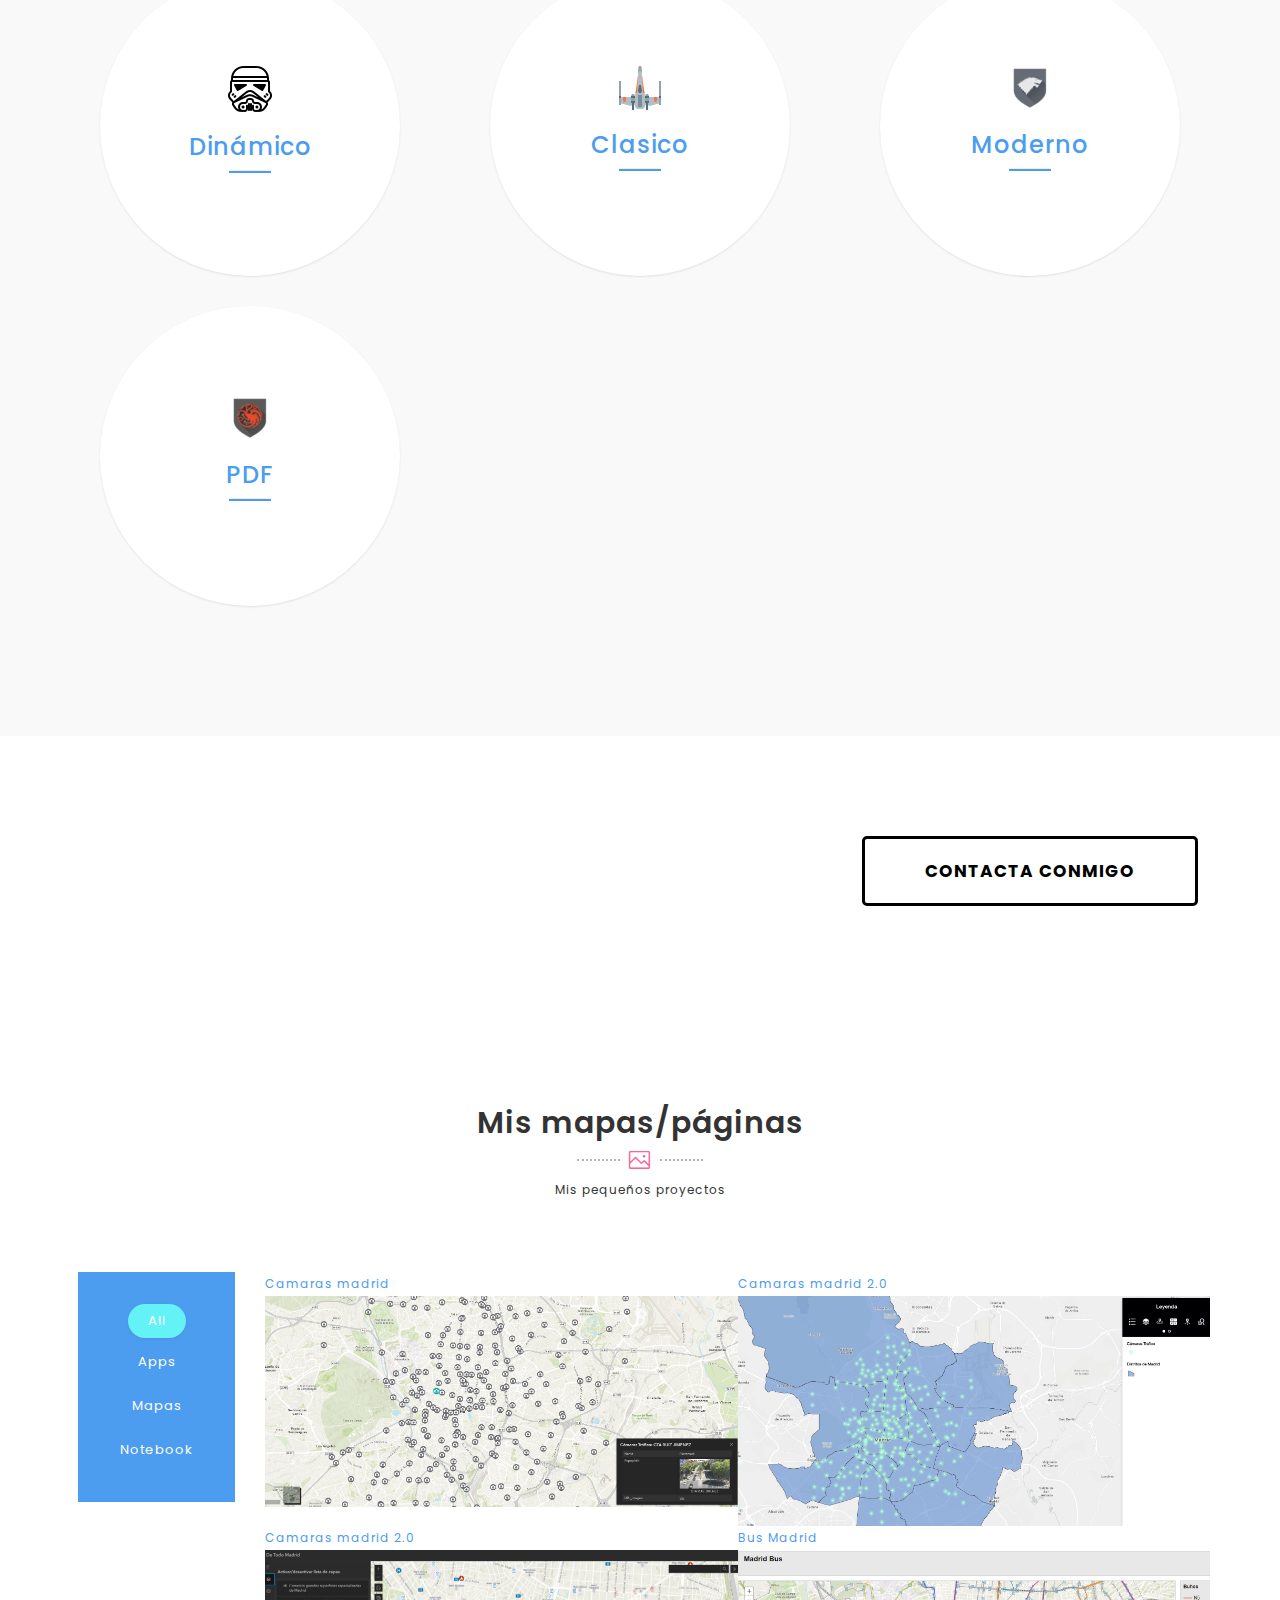
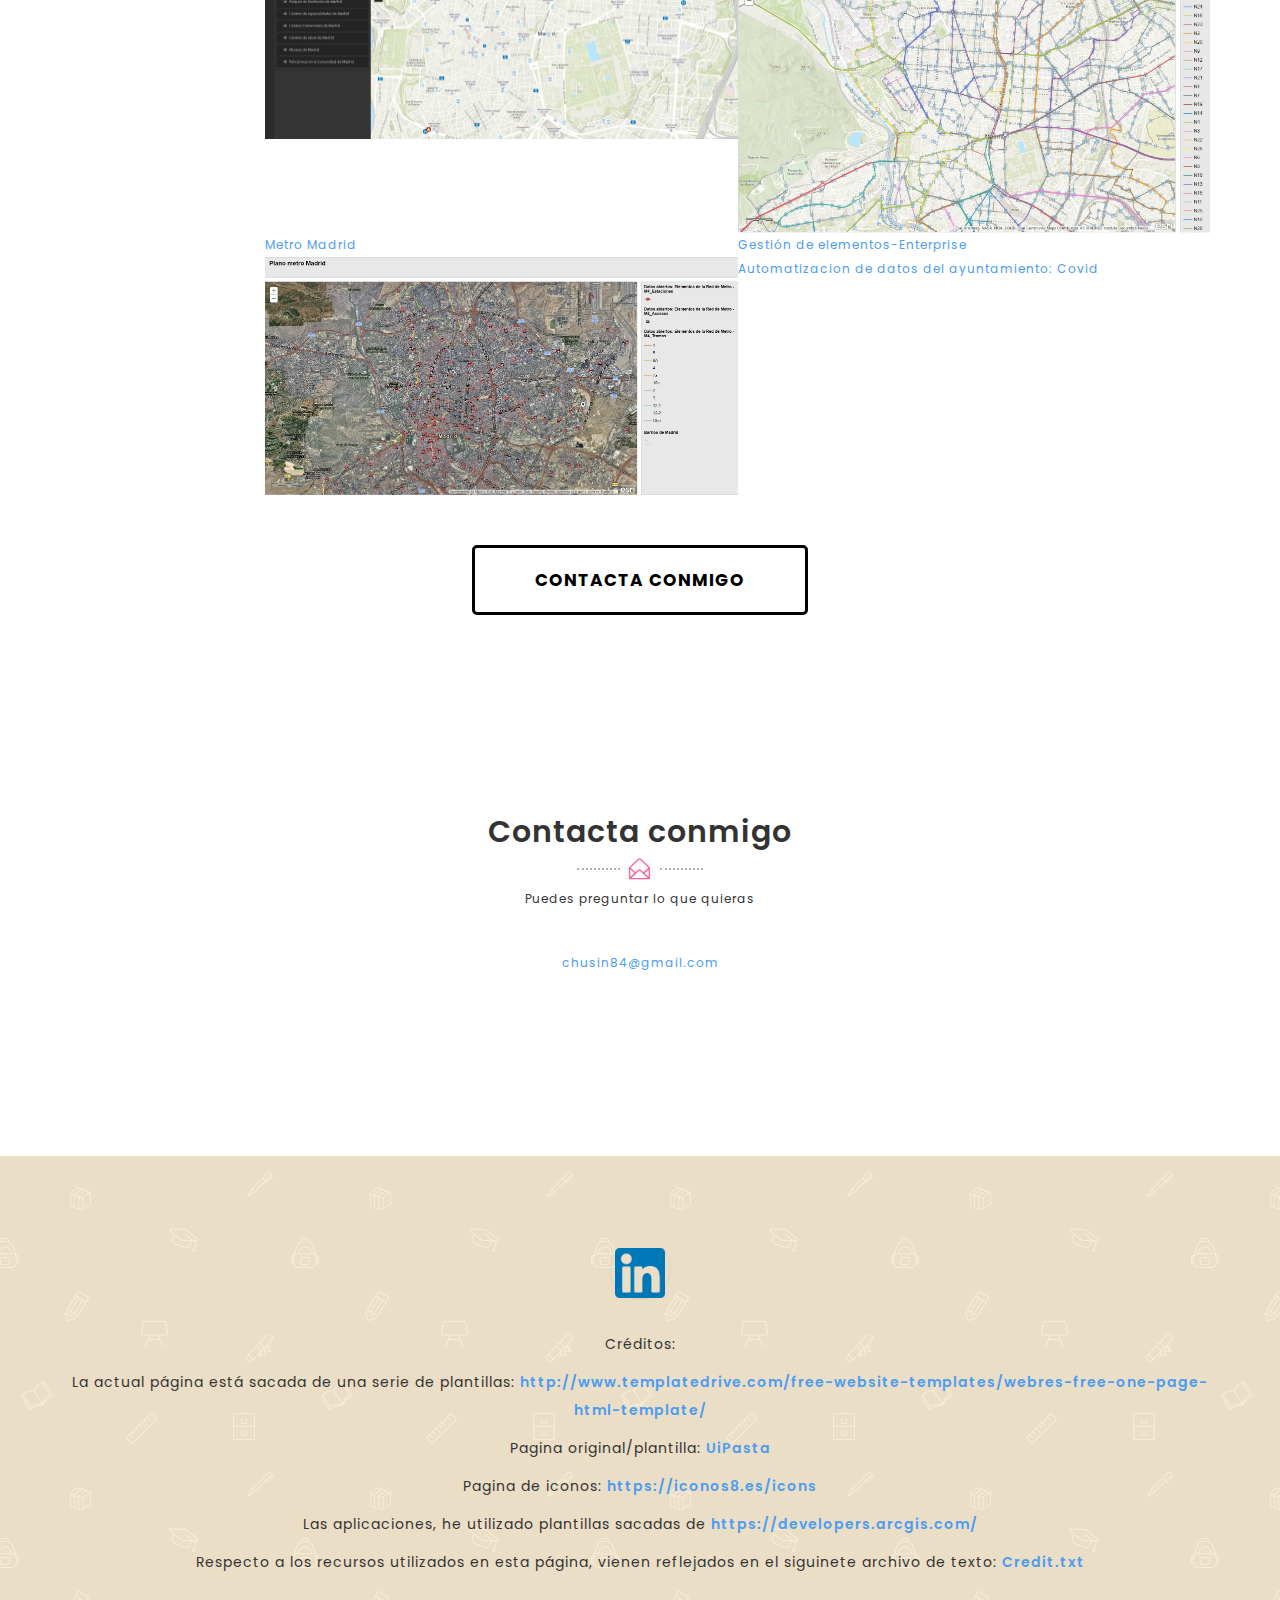
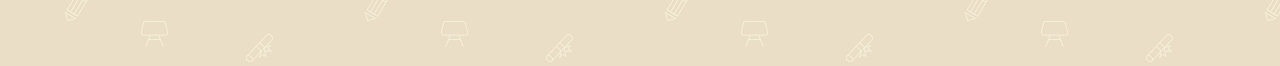
==== commit f17729da: "20211026_2" ====
--- a/index.html
+++ b/index.html
@@ -181,8 +181,8 @@
                  
                  <div class="col-md-5 col-sm-6">
                     <div class="me-image">
-                      <!--<img src="images/bg/profile.png" alt="">-->
-                      <img src="images/bg/yo.png" alt="">
+                      <!--<img src="images/bg/yo.png" alt="">-->
+                      <img src="images/MiImagen_2.jpg" alt="">
                   </div>
                 </div>
               </div>
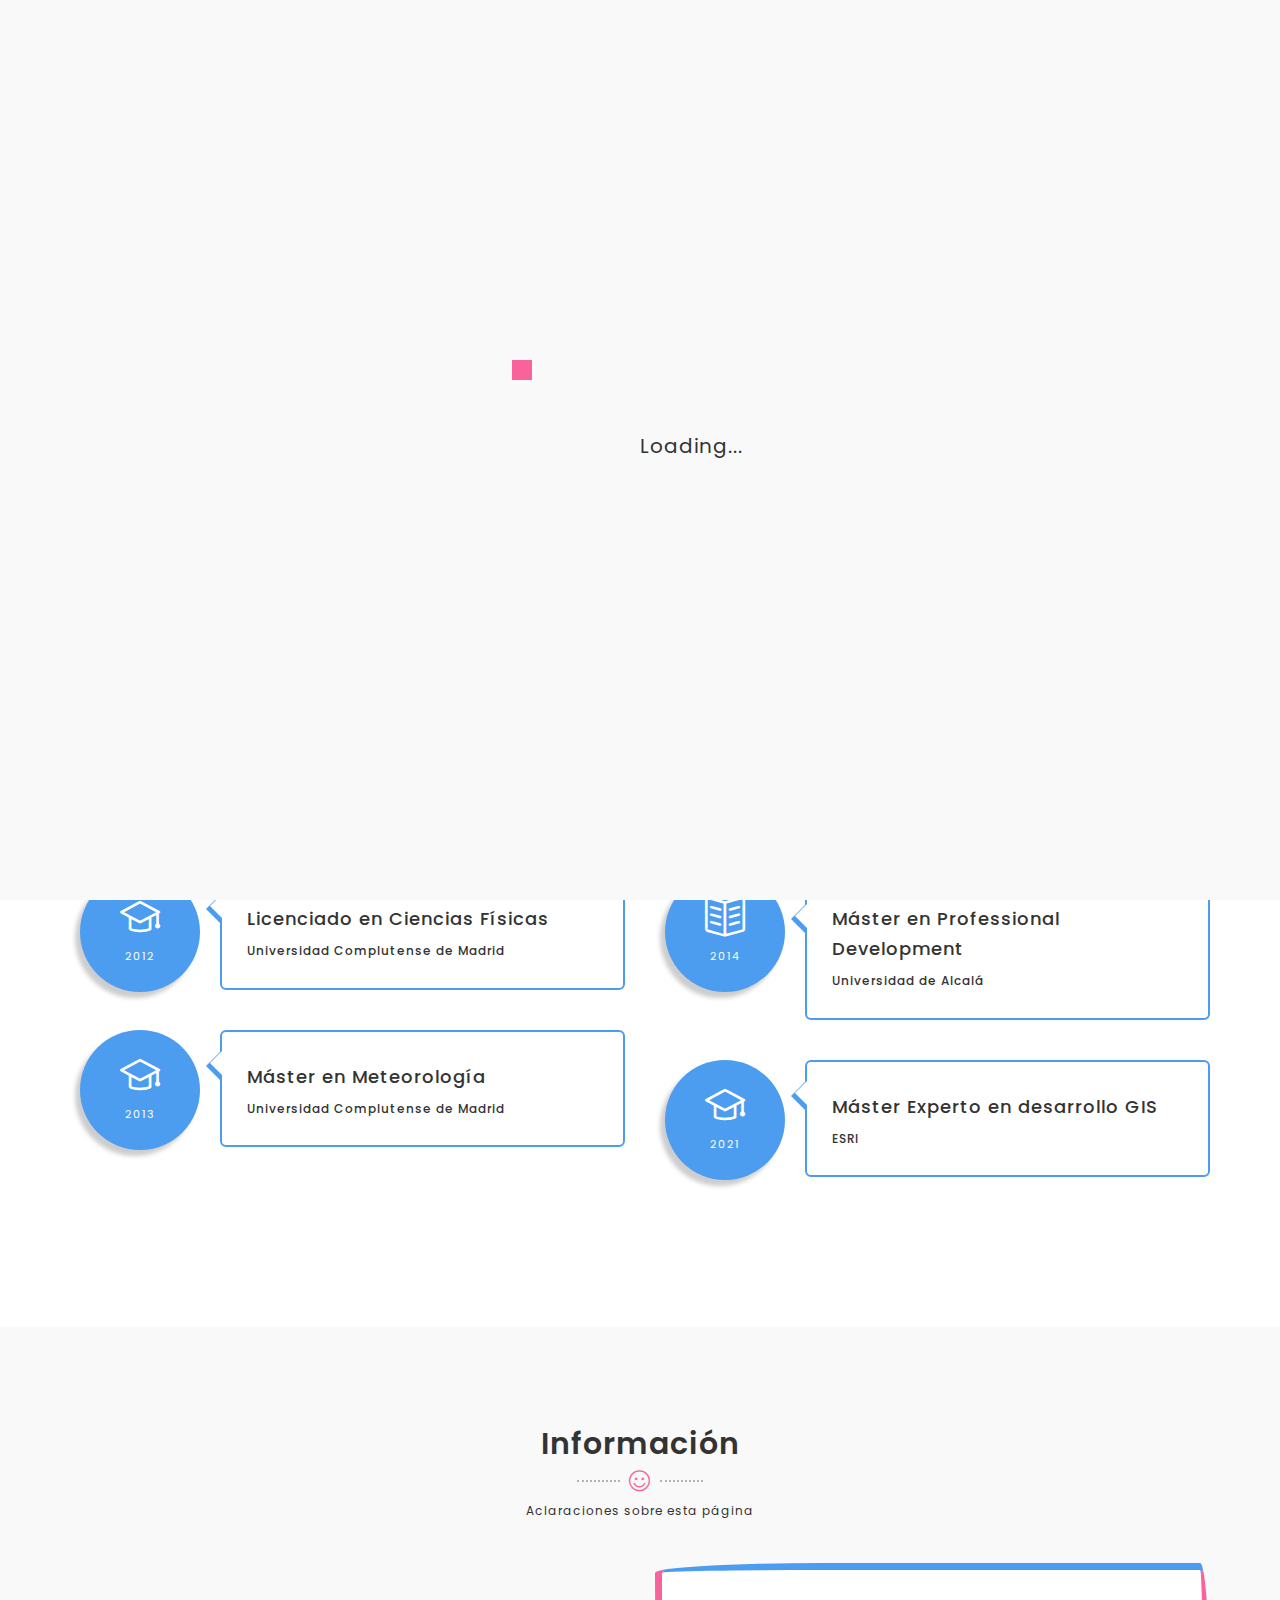
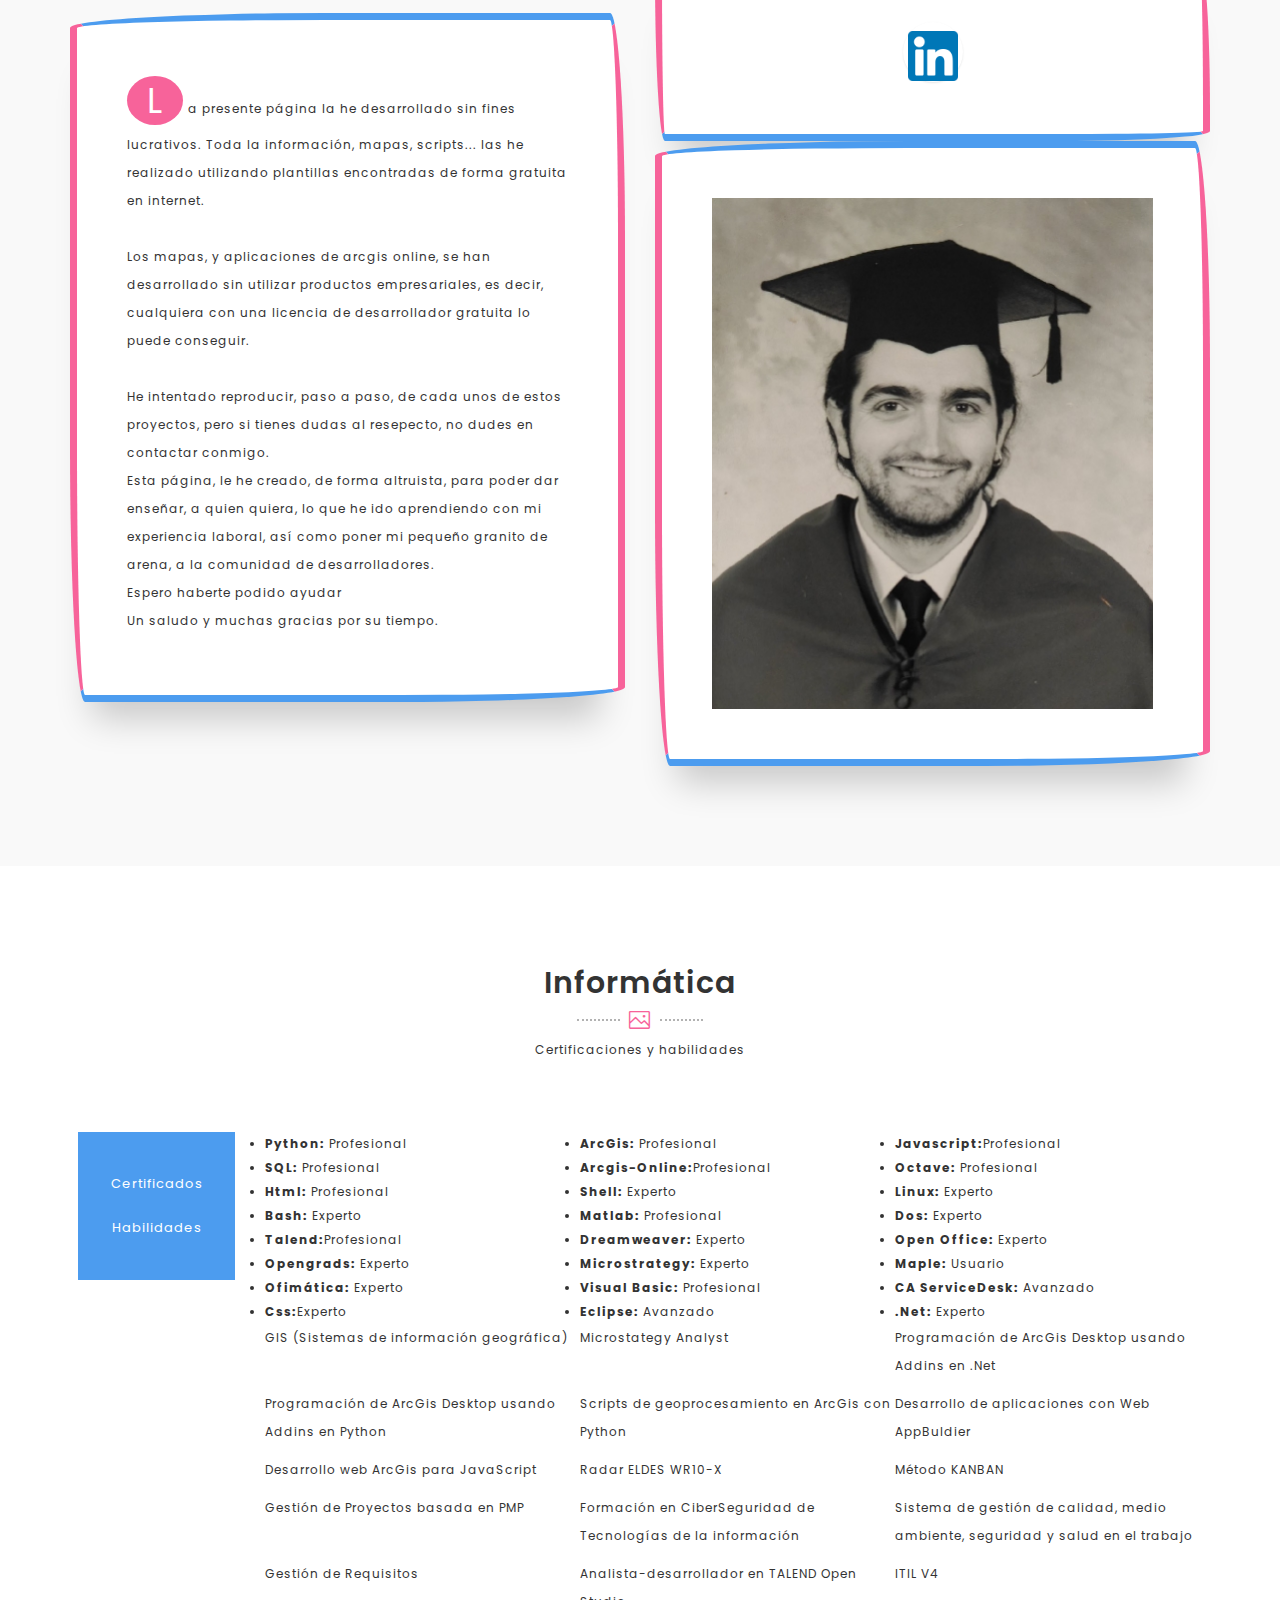
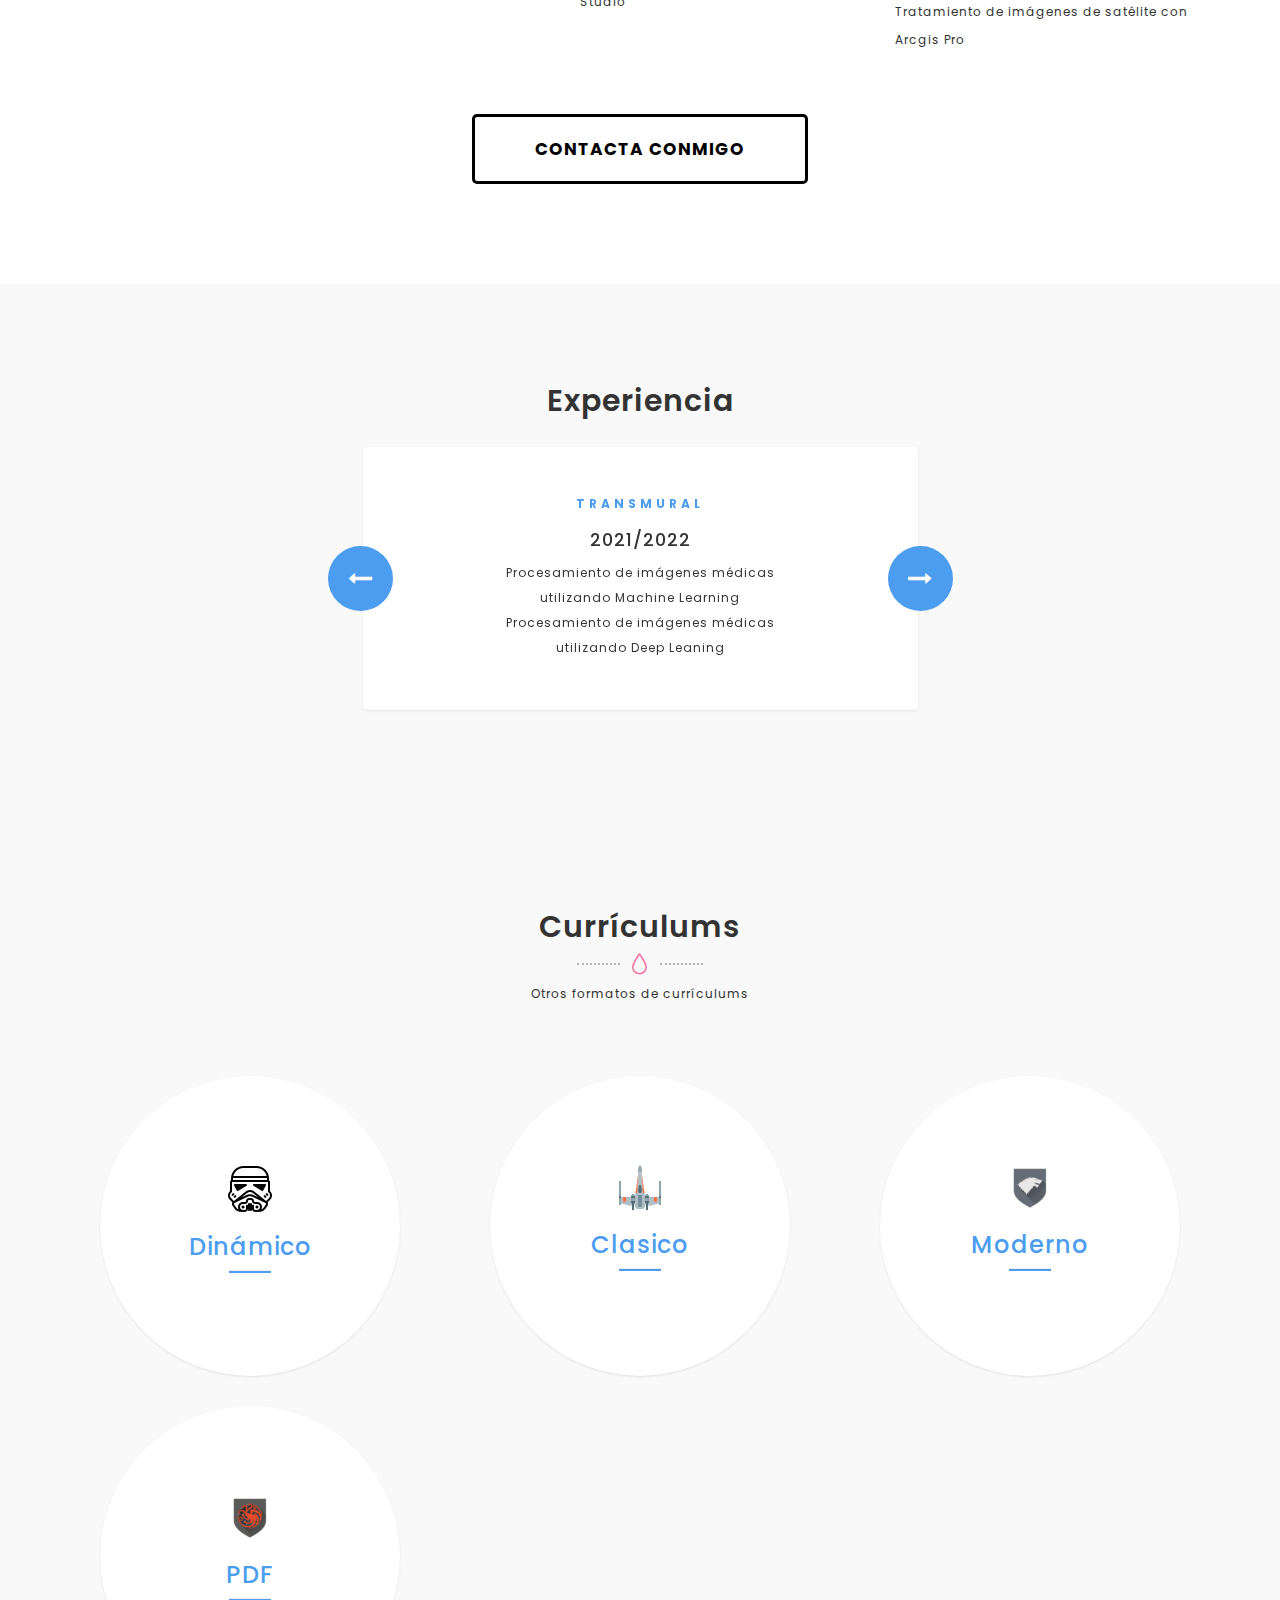
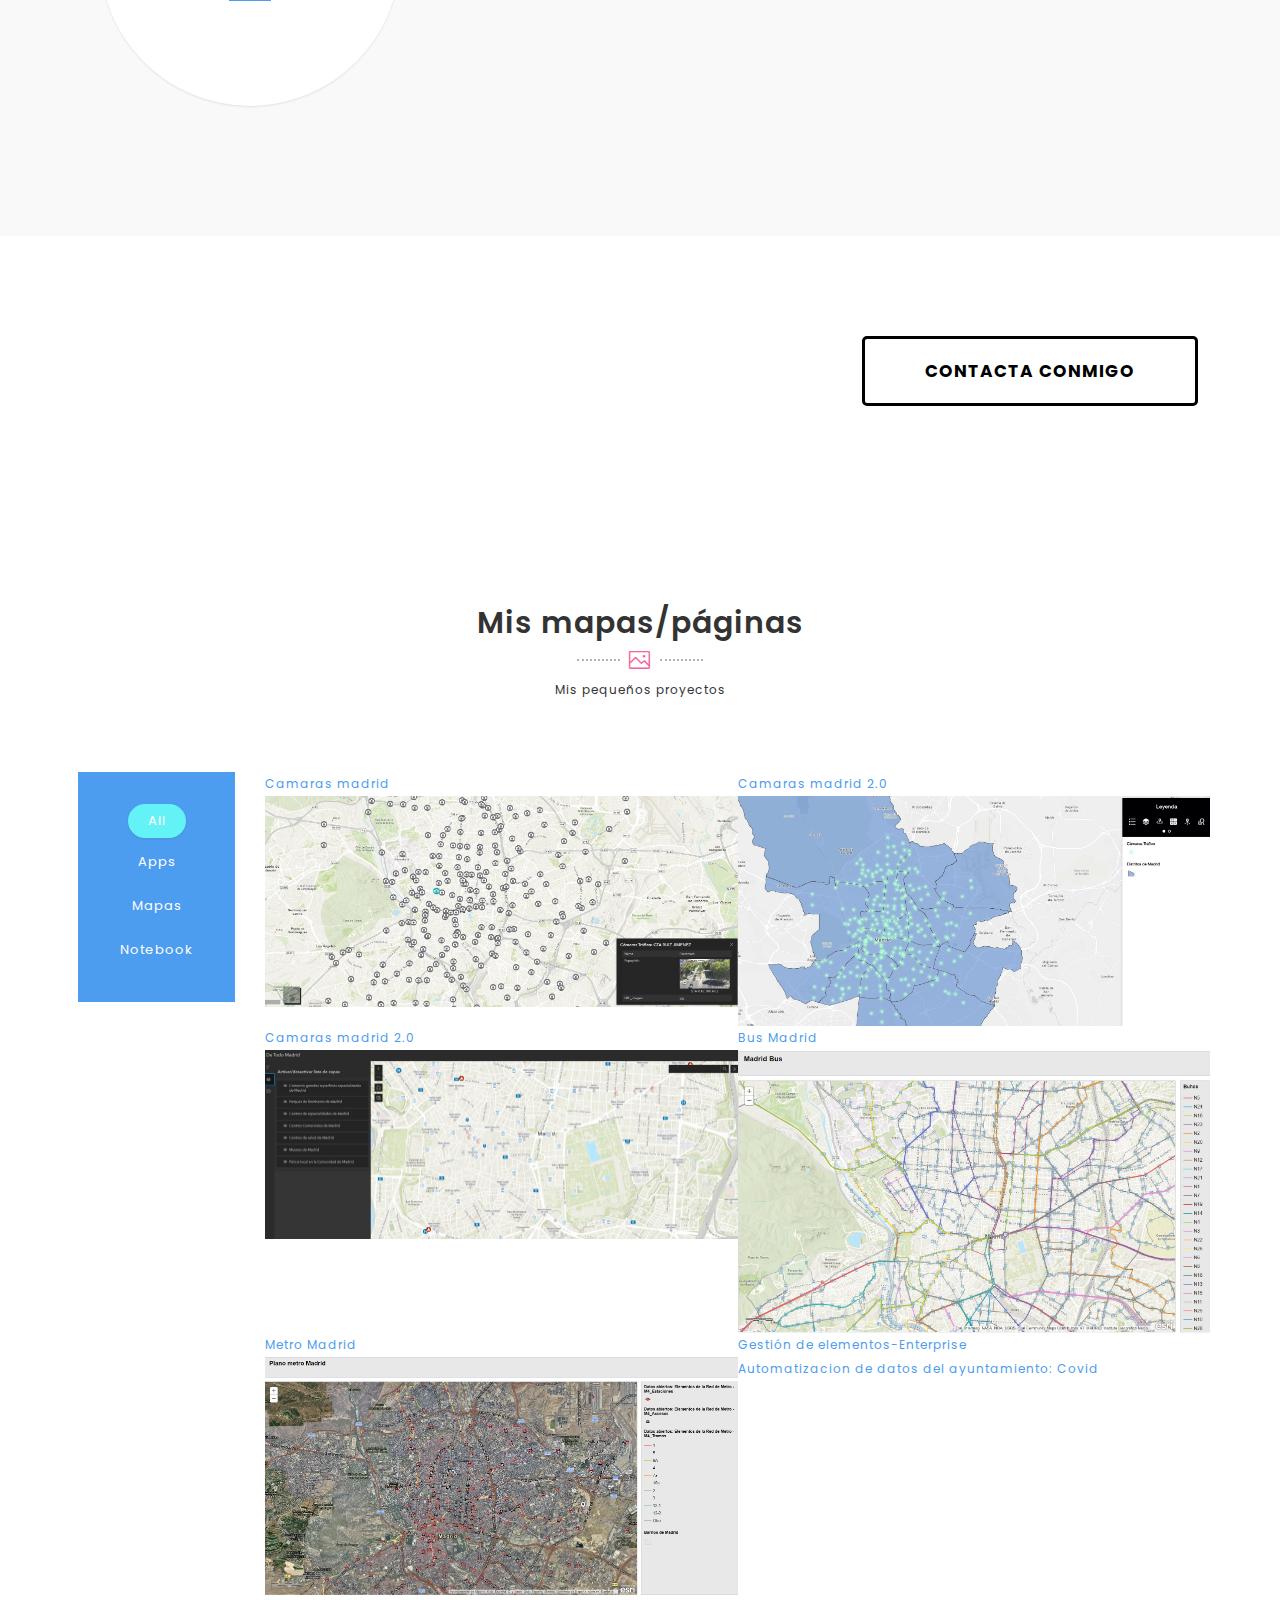
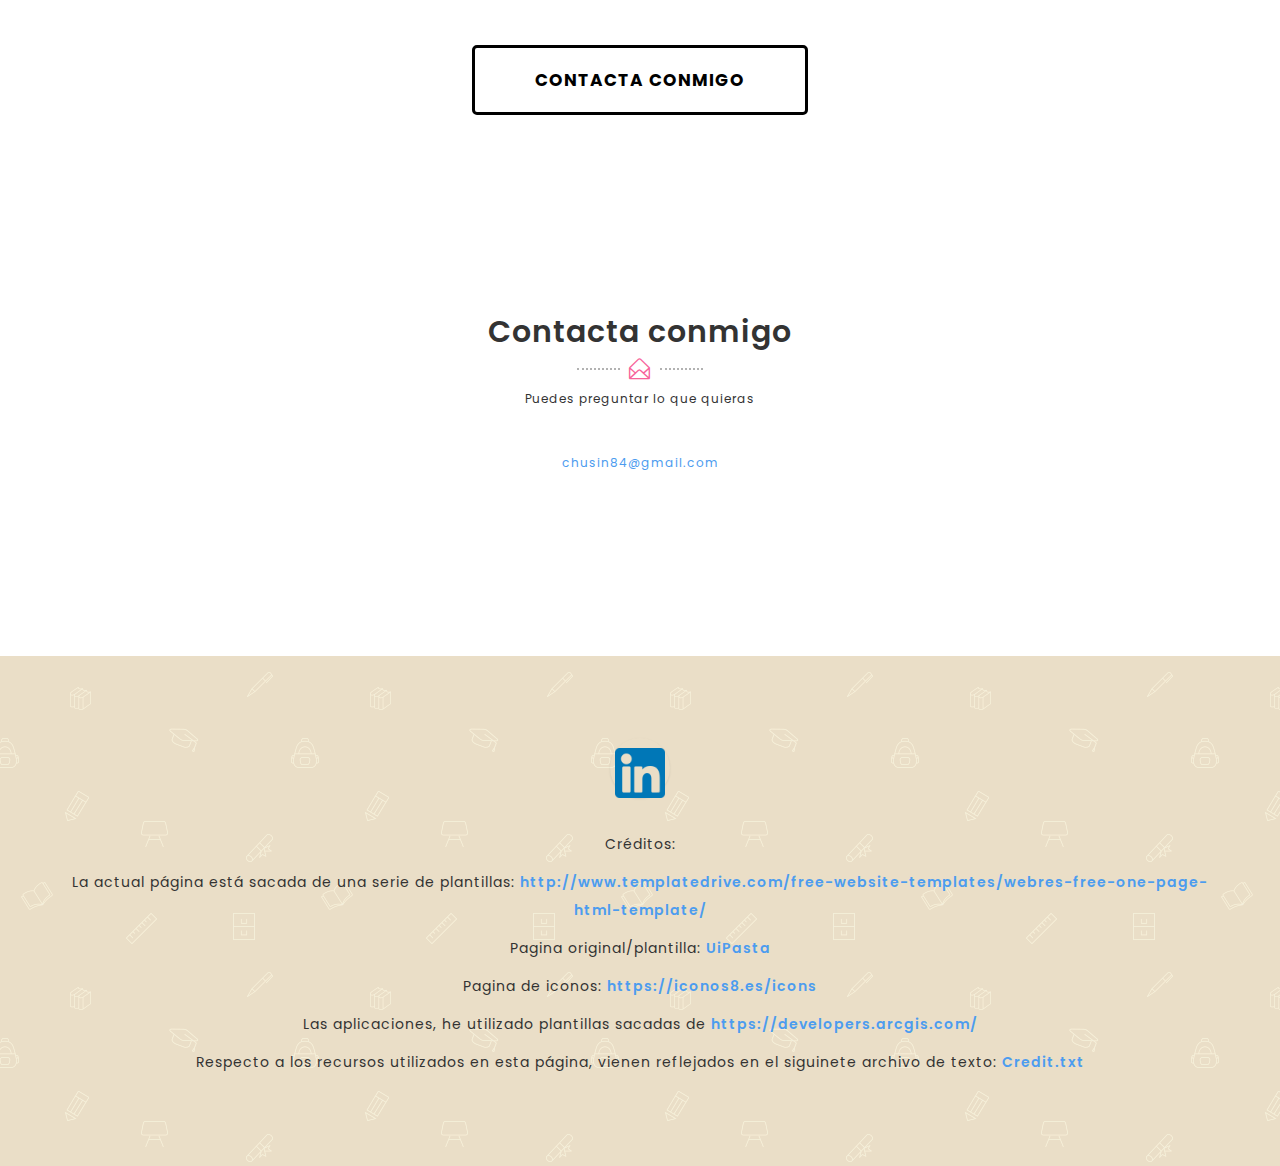
==== commit 867b9a7e: "20211108_2" ====
--- a/index.html
+++ b/index.html
@@ -715,13 +715,30 @@
               <div class="col-md-offset-3 col-sm-offset-2 col-md-6 col-sm-8">
                 <div class="testimonial-carousel-list margin-top-20">
                 
+
+                  <div class="testimonial-word text-center">
+                    
+                    <h2>Transmural</h2>
+                    <h4> 2021/2022 </h4>
+                    <td>
+                    <p>
+                      Procesamiento de imágenes médicas utilizando Machine Learning<br/>
+                      Procesamiento de imágenes médicas utilizando Deep Leaning<br/> 
+                  </p>
+                </td>
+                </div>
+
+
+
+
+
                     <div class="testimonial-word text-center">
                     
                         <h2>Canal de Isabel II</h2>
-                        <h4> 2018/2020 </h4>
+                        <h4> 2018/2022 </h4>
                         <td>
                         <p>
-                          Participación activa Proyecto VYGIA.<br/>
+                          Desarrollo del Proyecto en Arcgis Online <A HREF="https://www.canaldeisabelsegunda.es/mapa-vigia">VIGIA</A><br/>
                           Administrador, gestor y desarrollador de Arcgis Online y Arcgis Enterprise en CYII.<br/>
                           Participación en la conferencia ESRI 2021: Utility Network en la comunidad de Madrid.<br/>
                           Gestión de la demanda de trabajo según metodología ITIL con CA ServiceDesk.<br/>
@@ -916,7 +933,7 @@
                
 					<i><img src="images/favicon/icons8-t-65b-x-wing-starfighter-48.png"></i>
 					<h3>
-            <a href="https://jortegar84.github.io/CV/index1.html">Clasico</a>  
+            <a href="https://jortegar84.github.io/CV/index.html">Clasico</a>  
           </h3>
 					<hr>
 				</div>
